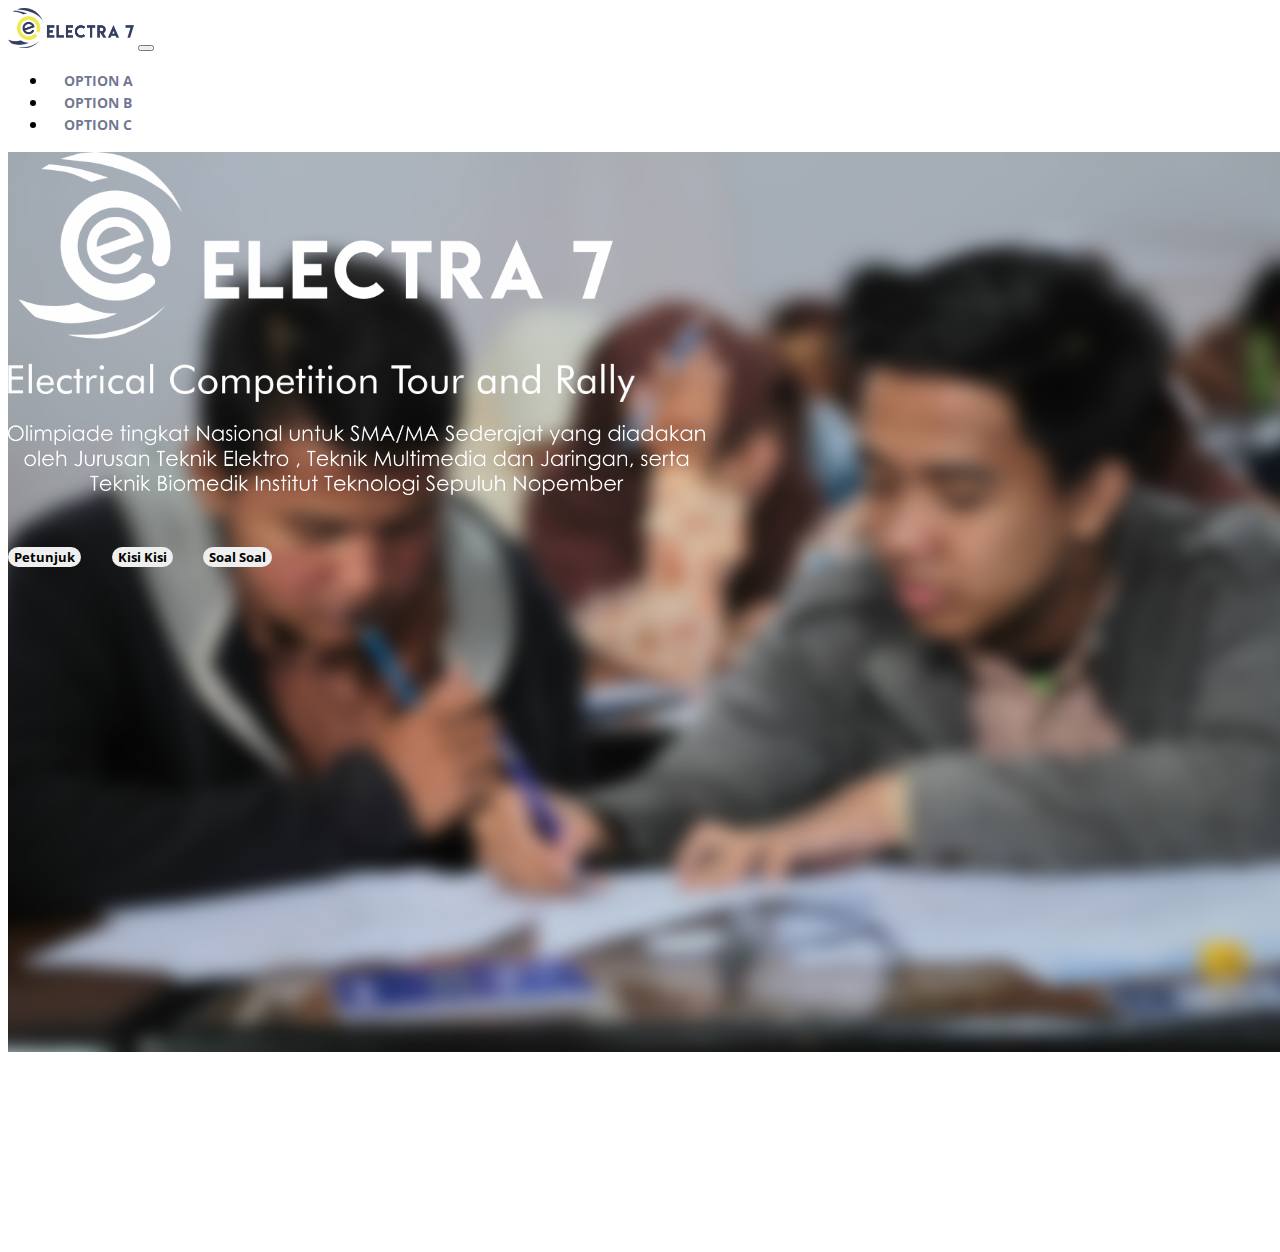
==== electra.html @ 3281caa9 "electra header doang" ====
<!DOCTYPE html>
<html lang="en">

  <head>

    <meta charset="utf-8">
    <meta name="viewport" content="width=device-width, initial-scale=1, shrink-to-fit=no">
    <meta name="description" content="">
    <meta name="author" content="">

    <title>Electra 7</title>

    <!-- Bootstrap core CSS -->
    <link href="css/bootstrap/css/bootstrap.css" rel="stylesheet">

    <!-- Custom fonts for this template -->
    <link href="css/font-awesome/css/font-awesome.min.css" rel="stylesheet" type="text/css">
    <link href='https://fonts.googleapis.com/css?family=Open+Sans:300italic,400italic,600italic,700italic,800italic,400,300,600,700,800' rel='stylesheet' type='text/css'>
    <link href='https://fonts.googleapis.com/css?family=Merriweather:400,300,300italic,400italic,700,700italic,900,900italic' rel='stylesheet' type='text/css'>
    <link href="https://fonts.googleapis.com/css?family=Roboto" rel="stylesheet">


    <!-- Plugin CSS -->
    <link href="css/magnific-popup/magnific-popup.css" rel="stylesheet">

    <!-- Custom styles for this template -->
    <link href="css/creative.css" rel="stylesheet">
    <link href="css/buttons.css" rel="stylesheet">


    <!-- CSS BUAT EVENTS CARD -->
    <link rel="stylesheet" type="text/css" href="css/eventscard.css">
    <link rel="stylesheet" type="text/css" href="css/imagehover.css">

    <!-- CSS BUAT CAROUSEL TESTIMONI -->
    <link rel="stylesheet" type="text/css" href="css/testimoni/testimoni.css">
    <link rel="stylesheet" href="//maxcdn.bootstrapcdn.com/font-awesome/4.1.0/css/font-awesome.min.css">
  </head>

  <body id="page-top">
   

    <!-- Navigation -->
    <nav class="navbar navbar-expand-lg navbar-light" id="mainNavelect">
      <div class="container">
        <a class="navbar-brand js-scroll-trigger" href="#page-top"><img src="img/electra-lg.png" style="height: 40px;"></a>
        <button class="navbar-toggler navbar-toggler-right" type="button" data-toggle="collapse" data-target="#navbarResponsive" aria-controls="navbarResponsive" aria-expanded="false" aria-label="Toggle navigation">
          <span class="navbar-toggler-icon"></span>
        </button>
        <div class="collapse navbar-collapse" id="navbarResponsive">
          <ul class="navbar-nav ml-auto">
            <li class="nav-item">
              <a class="nav-link js-scroll-trigger" href="#page-top">Option A</a>
            </li>
            <li class="nav-item">
              <a class="nav-link js-scroll-trigger" href="#section01">Option B</a>
            </li>
            <li class="nav-item">
              <a class="nav-link js-scroll-trigger" href="#section02">Option C</a>
            </li>
          </ul>
        </div>
      </div>
    </nav>

    <header class="mastheadelect text-center text-white d-flex cd-section" id="section01">
      <div class="my-auto">
        <div class="row">

          <div class="col-lg-10 mx-auto">
            <img src="img/electra-hd.png" style="height: 250px;">
          </div>
          <div class="col-lg-10 mx-auto">
            <br>
            <img src="img/electra-text.png" style="height: 70px; margin-bottom: 3em;">
            <br>
          </div>
          <div class="col-lg-10 mx-auto">
            <a href="#section02"><button type="button" class="btn btn-info" style="margin-right: 2em">Petunjuk</button></a>
            <a href="#section02"><button type="button" class="btn btn-info" style="margin-right: 2em">Kisi Kisi</button></a>
            <a href="#section02"><button type="button" class="btn btn-info">Soal Soal</button></a>
          </div>
        </div>
      </div>
    </header>

    <section>
        
    </section>


    

<div></div>

    <!-- Bootstrap core JavaScript -->
    <script src="css/bootstrap/js/bootstrap.js"></script>

    <!-- Plugin JavaScript -->
    

    <!-- Custom scripts for this template -->
    <script src="js/creative.min.js"></script>

    <!-- SCRIPT FOR DROPDOWN LOGIN-->
    <script src="https://ajax.googleapis.com/ajax/libs/jquery/3.2.1/jquery.min.js"></script>
     <script src='http://cdnjs.cloudflare.com/ajax/libs/jquery/2.1.3/jquery.min.js'></script>

    

  </body>

</html>
---- css/creative.css ----
/*!
 * Start Bootstrap - Creative v4.0.0-beta.2 (https://startbootstrap.com/template-overviews/creative)
 * Copyright 2013-2017 Start Bootstrap
 * Licensed under MIT (https://github.com/BlackrockDigital/startbootstrap-creative/blob/master/LICENSE)
 */
body,
html {
  width: 100%;
  height: 100%; }

body {
  font-family: 'Roboto', sans-serif; }

hr {
  max-width: 150px;
  border-width: 3px;
  border-color: #F05F40; }

hr.light {
  border-color: #fff; }

hr.biru {
  max-width: 250px;
  border-color: #383395; }

a {
  color: #F05F40;
  -webkit-transition: all 0.2s;
  -moz-transition: all 0.2s;
  transition: all 0.2s; }
  a:hover {
    color: #f05f40; }

h1,
h2,
h3,
h4,
h5,
h6 {
  font-family: 'Roboto', sans-serif; }


.spacing{
  line-height: 150%;
}


.bluebox {
  padding: 20px;
  background-color: : blue;
  -webkit-mask-image: -webkit-gradient(linear, left, right, from (rgba(0,0,0,1)), to (rgba(0,0,0,0)));
}

.whitebox {
  height: 150px;
  padding: 20px;
  background-color: white;
  border-radius: 20px;
  color: black;
  box-shadow: 0px 10px 30px rgba(0, 0, 0, 0.8);
}

.vid-border{
  position: relative;
  height: 480px;
  width: 570px;
  border-width: 5px;
  border-color: #CB3095;
  border-style: solid;
  overflow: hidden;
}
#vid {
  position: absolute;
  top:-5px;
  left:-5px;
  height: 480px;
  width: 570px;
}

.theme{
    padding-top: 10rem;
  padding-bottom: calc(10rem - 56px);
  background-image: url("../img/background1-3.png");
  background-position: center center;
  -webkit-background-size: cover;
  -moz-background-size: cover;
  -o-background-size: cover;
  background-size: cover; }

 @media (min-width: 992px) {
    .theme {
      height: 100vh;
      min-height: 650px;
      padding-top: 0;
      padding-bottom: 0; }
      .theme h1 {
        font-size: 3rem; } }
@media (min-width: 1200px) {
    .theme h1 {
      font-size: 4rem; } }

.theme1{
    padding-top: 10rem;
  padding-bottom: calc(10rem - 56px);
  background-image: url("../img/background1-4.png");
  background-position: center center;
  -webkit-background-size: cover;
  -moz-background-size: cover;
  -o-background-size: cover;
  background-size: cover; }

 @media (min-width: 992px) {
    .theme {
      height: 100vh;
      min-height: 650px;
      padding-top: 0;
      padding-bottom: 0; }
      .theme h1 {
        font-size: 3rem; } }
@media (min-width: 1200px) {
    .theme h1 {
      font-size: 4rem; } }

.teaser{
    padding-top: 10rem;
  padding-bottom: calc(10rem - 56px);
  background-color: #fff;
  background-position: center center;
  -webkit-background-size: cover;
  -moz-background-size: cover;
  -o-background-size: cover;
  background-size: cover; }

 @media (min-width: 992px) {
    .teaser {
      height: 100vh;
      min-height: 650px;
      padding-top: 0;
      padding-bottom: 0; }
      .teaser h1 {
        font-size: 3rem; } }
@media (min-width: 1200px) {
    .teaser h1 {
      font-size: 4rem; } }

.bg-primary {
  background-color: #fff; }

.bg-dark {
  background-color: #212529 !important; }

.text-faded {
  color: rgba(255, 255, 255, 0.7); }

.theme-text{
  font-size: 5rem;
}

section {
  padding: 8rem 0; }

.section-heading {
  margin-top: 0; }

::-moz-selection {
  color: #fff;
  background: #212529;
  text-shadow: none; }

::selection {
  color: #fff;
  background: #212529;
  text-shadow: none; }

img::selection {
  color: #fff;
  background: transparent; }

img::-moz-selection {
  color: #fff;
  background: transparent; }

body {
  -webkit-tap-highlight-color: #212529; }

#mainNav {
  border-bottom: 1px solid rgba(0,0,128, 0.1);
  background: #000080;
  font-family: 'Open Sans', 'Helvetica Neue', Arial, sans-serif;
  -webkit-transition: all 0.2s;
  -moz-transition: all 0.2s;
  transition: all 0.2s; }
  #mainNav .navbar-brand {
    font-weight: 700;
    text-transform: uppercase;
    color: #33CCFF;
    font-family: 'Open Sans', 'Helvetica Neue', Arial, sans-serif; }
    #mainNav .navbar-brand:focus, #mainNav .navbar-brand:hover {
      color: #33CCFF; }
  #mainNav .navbar-nav > li.nav-item > a.nav-link,
  #mainNav .navbar-nav > li.nav-item > a.nav-link:focus {
    font-size: .9rem;
    font-weight: 700;
    text-transform: uppercase;
    color: #212529; }
    #mainNav .navbar-nav > li.nav-item > a.nav-link:hover,
    #mainNav .navbar-nav > li.nav-item > a.nav-link:focus:hover {
      color: #33CCFF; }
    #mainNav .navbar-nav > li.nav-item > a.nav-link.active,
    #mainNav .navbar-nav > li.nav-item > a.nav-link:focus.active {
      color: #33CCFF !important;
      background-color: #000080; }
      #mainNav .navbar-nav > li.nav-item > a.nav-link.active:hover,
      #mainNav .navbar-nav > li.nav-item > a.nav-link:focus.active:hover {
        background-color: #000080; }
  @media (min-width: 992px) {
    #mainNav {
      border-color: #000080;
      background-color: #000080; }
      #mainNav .navbar-brand {
        color: rgba(255, 255, 255, 0.7); }
        #mainNav .navbar-brand:focus, #mainNav .navbar-brand:hover {
          color: #fff; }
      #mainNav .navbar-nav > li.nav-item > a.nav-link {
        padding: 0.5rem 1rem; }
      #mainNav .navbar-nav > li.nav-item > a.nav-link,
      #mainNav .navbar-nav > li.nav-item > a.nav-link:focus {
        color: rgba(255, 255, 255, 0.7); }
        #mainNav .navbar-nav > li.nav-item > a.nav-link:hover,
        #mainNav .navbar-nav > li.nav-item > a.nav-link:focus:hover {
          color: #33CCFF; }
      #mainNav.navbar-shrink {
        border-bottom: 3px solid rgba(51, 204, 255, 1);
        background-color: #30418F; }
        #mainNav.navbar-shrink .navbar-brand {
          color: #33CCFF; }
          #mainNav.navbar-shrink .navbar-brand:focus, #mainNav.navbar-shrink .navbar-brand:hover {
            color: #33CCFF; }
        #mainNav.navbar-shrink .navbar-nav > li.nav-item > a.nav-link,
        #mainNav.navbar-shrink .navbar-nav > li.nav-item > a.nav-link:focus {
          color: #fff; }
          #mainNav.navbar-shrink .navbar-nav > li.nav-item > a.nav-link:hover,
          #mainNav.navbar-shrink .navbar-nav > li.nav-item > a.nav-link:focus:hover {
            color: #33CCFF; } }

#mainNavelect {
  border-bottom: 1px solid rgba(0,0,128, 0.1);
  background: #ffffff;
  font-family: 'Open Sans', 'Helvetica Neue', Arial, sans-serif;
  -webkit-transition: all 0.2s;
  -moz-transition: all 0.2s;
  transition: all 0.2s; }
  #mainNavelect .navbar-brand {
    font-weight: 700;
    text-transform: uppercase;
    color: #333C61;
    font-family: 'Open Sans', 'Helvetica Neue', Arial, sans-serif; }
    #mainNavelect .navbar-brand:focus, #mainNavelect .navbar-brand:hover {
      color: #333C61; }
  #mainNavelect .navbar-nav > li.nav-item > a.nav-link,
  #mainNavelect .navbar-nav > li.nav-item > a.nav-link:focus {
    font-size: .9rem;
    font-weight: 700;
    text-transform: uppercase;
    color: #212529; }
    #mainNavelect .navbar-nav > li.nav-item > a.nav-link:hover,
    #mainNavelect .navbar-nav > li.nav-item > a.nav-link:focus:hover {
      color: #333C61; }
    #mainNavelect .navbar-nav > li.nav-item > a.nav-link.active,
    #mainNavelect .navbar-nav > li.nav-item > a.nav-link:focus.active {
      color: #333C61 !important;
      background-color: #ffffff; }
      #mainNavelect .navbar-nav > li.nav-item > a.nav-link.active:hover,
      #mainNavelect .navbar-nav > li.nav-item > a.nav-link:focus.active:hover {
        background-color: #ffffff
        opacity: 1; }
  @media (min-width: 992px) {
    #mainNavelect {
      border-color: #ffffff;
      background-color: #ffffff}
      #mainNavelect .navbar-brand {
        color: rgba(51, 60, 97, 0.7); }
        #mainNavelect .navbar-brand:focus, #mainNav .navbar-brand:hover {
          color: #333C61; }
      #mainNavelect .navbar-nav > li.nav-item > a.nav-link {
        padding: 0.5rem 1rem; }
      #mainNavelect .navbar-nav > li.nav-item > a.nav-link,
      #mainNavelect .navbar-nav > li.nav-item > a.nav-link:focus {
        color: rgba(51, 60, 97, 0.7); }
        #mainNavelect .navbar-nav > li.nav-item > a.nav-link:hover,
        #mainNavelect .navbar-nav > li.nav-item > a.nav-link:focus:hover {
          color: #333C61; }
      #mainNavelect.navbar-shrink {
        border-bottom: 3px solid rgba(51, 204, 255, 1);
        background-color: #ffffff;}
        #mainNavelect.navbar-shrink .navbar-brand {
          color: #333C61; }
          #mainNavelect.navbar-shrink .navbar-brand:focus, #mainNavelect.navbar-shrink .navbar-brand:hover {
            color: #333C61; }
        #mainNavelect.navbar-shrink .navbar-nav > li.nav-item > a.nav-link,
        #mainNavelect.navbar-shrink .navbar-nav > li.nav-item > a.nav-link:focus {
          color: #333C61; }
          #mainNavelect.navbar-shrink .navbar-nav > li.nav-item > a.nav-link:hover,
          #mainNavelect.navbar-shrink .navbar-nav > li.nav-item > a.nav-link:focus:hover {
            color: #333C61; } }

header.masthead {
  padding-top: 10rem;
  padding-bottom: calc(10rem - 56px);
  background-image: url("../img/background1.png");
  background-position: center center;
  -webkit-background-size: cover;
  -moz-background-size: cover;
  -o-background-size: cover;
  background-size: cover; }
  header.masthead hr {
    margin-top: 30px;
    margin-bottom: 30px; }
  header.masthead h1 {
    font-size: 2rem; }
  header.masthead p {
    font-weight: 300; }
  @media (min-width: 768px) {
    header.masthead p {
      font-size: 1.15rem; } }
  @media (min-width: 992px) {
    header.masthead {
      height: 100vh;
      min-height: 650px;
      padding-top: 0;
      padding-bottom: 0; }
      header.masthead h1 {
        font-size: 3rem; } }
  @media (min-width: 1200px) {
    header.masthead h1 {
      font-size: 4rem; } }

header.mastheadelect {
  padding-top: 10rem;
  padding-bottom: calc(10rem - 56px);
  background-image: url("../img/electra-bg.png");
  background-position: center center;
  -webkit-background-size: cover;
  -moz-background-size: cover;
  -o-background-size: cover;
  background-size: cover; }
  header.mastheadelect hr {
    margin-top: 30px;
    margin-bottom: 30px; }
  header.mastheadelect h1 {
    font-size: 2rem; }
  header.mastheadelect p {
    font-weight: 300; }
  @media (min-width: 768px) {
    header.mastheadelect p {
      font-size: 1.15rem; } }
  @media (min-width: 992px) {
    header.mastheadelect {
      height: 100vh;
      min-height: 650px;
      padding-top: 0;
      padding-bottom: 0; }
      header.mastheadelect h1 {
        font-size: 3rem; } }
  @media (min-width: 1200px) {
    header.mastheadelect h1 {
      font-size: 4rem; } }

.service-box {
  max-width: 400px; }

.portfolio-box {
  position: relative;
  display: block;
  max-width: 650px;
  margin: 0 auto; }
  .portfolio-box .portfolio-box-caption {
    position: absolute;
    bottom: 0;
    display: block;
    width: 100%;
    height: 100%;
    text-align: center;
    opacity: 0;
    color: #fff;
    background: rgba(240, 95, 64, 0.9);
    -webkit-transition: all 0.2s;
    -moz-transition: all 0.2s;
    transition: all 0.2s; }
    .portfolio-box .portfolio-box-caption .portfolio-box-caption-content {
      position: absolute;
      top: 50%;
      width: 100%;
      transform: translateY(-50%);
      text-align: center; }
      .portfolio-box .portfolio-box-caption .portfolio-box-caption-content .project-category,
      .portfolio-box .portfolio-box-caption .portfolio-box-caption-content .project-name {
        padding: 0 15px;
        font-family: 'Open Sans', 'Helvetica Neue', Arial, sans-serif; }
      .portfolio-box .portfolio-box-caption .portfolio-box-caption-content .project-category {
        font-size: 14px;
        font-weight: 600;
        text-transform: uppercase; }
      .portfolio-box .portfolio-box-caption .portfolio-box-caption-content .project-name {
        font-size: 18px; }
  .portfolio-box:hover .portfolio-box-caption {
    opacity: 1; }
  .portfolio-box:focus {
    outline: none; }
  @media (min-width: 768px) {
    .portfolio-box .portfolio-box-caption .portfolio-box-caption-content .project-category {
      font-size: 16px; }
    .portfolio-box .portfolio-box-caption .portfolio-box-caption-content .project-name {
      font-size: 22px; } }

.text-primary {
  color: #F05F40 !important; }

.btn {
  font-weight: 700;
  border: none;
  border-radius: 300px;
  font-family: 'Open Sans', 'Helvetica Neue', Arial, sans-serif; }

.btn-biru {
  background-color: #383395;
}

.btn-xl {
  padding: 1rem 2rem; }

.btn-primary {
  background-color: #F05F40;
  border-color: #F05F40; }
  .btn-primary:hover, .btn-primary:focus, .btn-primary:active {
    color: #fff;
    background-color: #ee4b28 !important; }
  .btn-primary:active, .btn-primary:focus {
    box-shadow: 0 0 0 0.2rem rgba(240, 95, 64, 0.5) !important; }



/*-----------------------------FOR DROPDOWN LOGIN/REGISTER-------------------------*/

#wrap {
  margin: 0 auto 30px;
}

#regbar {
  height: 67px;
  background: #34495e;
}

#navthing {
  margin-left: 50px;
}

fieldset {
  border: none;
}

.login {
  position: relative;
  width: 350px;
  display: none;
}

.arrow-up {
  width: 0;
  height: 0;
  border-left: 20px solid transparent;
  border-right: 20px solid transparent;
  border-bottom: 15px solid #ECF0F1;
  left: 10%;
  position: absolute;
  top: -10px;
}

.formholder {
  background: #ecf0f1;
  width: 350px;
  border-radius: 5px;
  padding-top: 5px;
}
.formholder input[type="email"], .formholder input[type="password"] {
  padding: 7px 5px;
  margin: 10px 0;
  width: 96%;
  display: block;
  font-size: 18px;
  border-radius: 5px;
  border: none;
  -webkit-transition: 0.3s linear;
  -moz-transition: 0.3s linear;
  -o-transition: 0.3s linear;
  transition: 0.3s linear;
}
.formholder input[type="email"]:focus, .formholder input[type="password"]:focus {
  outline: none;
  box-shadow: 0 0 1px 1px #1abc9c;
}
.formholder input[type="submit"] {
  background: #1abc9c;
  padding: 10px;
  font-size: 20px;
  display: block;
  width: 100%;
  border: none;
  color: #fff;
  border-radius: 5px;
}
.formholder input[type="submit"]:hover {
  background: #1bc6a4;
}

.randompad {
  padding: 10px;
}

a {
  color: #ecf0f1;
  text-decoration: none;
}
a:hover {
  color: #1abc9c;
}
---- css/imagehover.css ----
@charset "UTF-8";
/*!
 * ImageHover.css - http://www.imagehover.io
 * Version 1.0
 * Author: Ciarán Walsh

 * Made available under a MIT License:
 * http://www.opensource.org/licenses/mit-license.php

 */
[class^='imghvr-'], [class*=' imghvr-'] {
    position: relative;
    display: inline-block;
    margin: 0;
    max-width: 100%;
    background-color: #ffffff;
    color: #000000;
    overflow: hidden;
    -webkit-backface-visibility: hidden;
    backface-visibility: hidden;
    -moz-osx-font-smoothing: grayscale;
    -webkit-transform: translateZ(0);
    -moz-transform: translateZ(0);
    -ms-transform: translateZ(0);
    -o-transform: translateZ(0);
    transform: translateZ(0);
}

[class^='imghvr-'] > img, [class*=' imghvr-'] > img {
    vertical-align: top;
    max-width: 100%;
}

[class^='imghvr-'] figcaption, [class*=' imghvr-'] figcaption {
    background-color: #ffffff;
    padding: 30px;
    position: absolute;
    top: 0;
    bottom: 0;
    left: 0;
    right: 0;
    color: black;
}

[class^='imghvr-'] figcaption h1, [class^='imghvr-'] figcaption h2, [class^='imghvr-'] figcaption h3, [class^='imghvr-'] figcaption h4, [class^='imghvr-'] figcaption h5, [class^='imghvr-'] figcaption h6, [class*=' imghvr-'] figcaption h1, [class*=' imghvr-'] figcaption h2, [class*=' imghvr-'] figcaption h3, [class*=' imghvr-'] figcaption h4, [class*=' imghvr-'] figcaption h5, [class*=' imghvr-'] figcaption h6 {
    color: black;
    text-decoration-color: black;
}

[class^='imghvr-'] a, [class*=' imghvr-'] a {
    position: absolute;
    top: 0;
    bottom: 0;
    left: 0;
    right: 0;
    z-index: 1;
}

[class^='imghvr-'], [class*=' imghvr-'], [class^='imghvr-']:before,
[class^='imghvr-']:after, [class*=' imghvr-']:before, [class*=' imghvr-']:after,
[class^='imghvr-'] *, [class*=' imghvr-'] *, [class^='imghvr-'] *:before,
[class^='imghvr-'] *:after, [class*=' imghvr-'] *:before, [class*=' imghvr-'] *:after {
    box-sizing: border-box;
    -webkit-transition: all 0.35s ease;
    -moz-transition: all 0.35s ease;
    transition: all 0.35s ease;
}

/* imghvr-fade-*
   ----------------------------- */
[class^='imghvr-fade'] figcaption, [class*=' imghvr-fade'] figcaption {
    opacity: 0;
    background-color: white;
}

[class^='imghvr-fade']:hover > img, [class*=' imghvr-fade']:hover > img {
    opacity: 0;
    background-color: white;
}

[class^='imghvr-fade']:hover figcaption, [class*=' imghvr-fade']:hover figcaption {
    opacity: 1;
    background-color: white;
}

[class^='imghvr-fade']:hover > img, [class^='imghvr-fade']:hover figcaption, [class*=' imghvr-fade']:hover > img, [class*=' imghvr-fade']:hover figcaption {
    -webkit-transform: translate(0, 0);
    -moz-transform: translate(0, 0);
    -ms-transform: translate(0, 0);
    -o-transform: translate(0, 0);
    transform: translate(0, 0);
}

/* imghvr-fade
   ----------------------------- */
/* imghvr-fade-in-up
   ----------------------------- */
.imghvr-fade-in-up figcaption {
    -webkit-transform: translate(0, 15%);
    -moz-transform: translate(0, 15%);
    -ms-transform: translate(0, 15%);
    -o-transform: translate(0, 15%);
    transform: translate(0, 15%);
}

/* imghvr-fade-in-down
   ----------------------------- */
.imghvr-fade-in-down figcaption {
    -webkit-transform: translate(0, -15%);
    -moz-transform: translate(0, -15%);
    -ms-transform: translate(0, -15%);
    -o-transform: translate(0, -15%);
    transform: translate(0, -15%);
}

/* imghvr-fade-in-left
   ----------------------------- */
.imghvr-fade-in-left figcaption {
    -webkit-transform: translate(-15%, 0);
    -moz-transform: translate(-15%, 0);
    -ms-transform: translate(-15%, 0);
    -o-transform: translate(-15%, 0);
    transform: translate(-15%, 0);
}

/* imghvr-fade-in-right
   ----------------------------- */
.imghvr-fade-in-right figcaption {
    -webkit-transform: translate(15%, 0);
    -moz-transform: translate(15%, 0);
    -ms-transform: translate(15%, 0);
    -o-transform: translate(15%, 0);
    transform: translate(15%, 0);
}

/* imghvr-push-*
   ----------------------------- */
[class^='imghvr-push-']:hover figcaption, [class*=' imghvr-push-']:hover figcaption {
    -webkit-transform: translate(0, 0);
    -moz-transform: translate(0, 0);
    -ms-transform: translate(0, 0);
    -o-transform: translate(0, 0);
    transform: translate(0, 0);
}

/* imghvr-push-up
   ----------------------------- */
.imghvr-push-up figcaption {
    -webkit-transform: translateY(100%);
    -moz-transform: translateY(100%);
    -ms-transform: translateY(100%);
    -o-transform: translateY(100%);
    transform: translateY(100%);
}

.imghvr-push-up:hover > img {
    -webkit-transform: translateY(-100%);
    -moz-transform: translateY(-100%);
    -ms-transform: translateY(-100%);
    -o-transform: translateY(-100%);
    transform: translateY(-100%);
}

/* imghvr-push-down
   ----------------------------- */
.imghvr-push-down figcaption {
    -webkit-transform: translateY(-100%);
    -moz-transform: translateY(-100%);
    -ms-transform: translateY(-100%);
    -o-transform: translateY(-100%);
    transform: translateY(-100%);
}

.imghvr-push-down:hover > img {
    -webkit-transform: translateY(100%);
    -moz-transform: translateY(100%);
    -ms-transform: translateY(100%);
    -o-transform: translateY(100%);
    transform: translateY(100%);
}

/* imghvr-push-left
   ----------------------------- */
.imghvr-push-left figcaption {
    -webkit-transform: translateX(100%);
    -moz-transform: translateX(100%);
    -ms-transform: translateX(100%);
    -o-transform: translateX(100%);
    transform: translateX(100%);
}

.imghvr-push-left:hover > img {
    -webkit-transform: translateX(-100%);
    -moz-transform: translateX(-100%);
    -ms-transform: translateX(-100%);
    -o-transform: translateX(-100%);
    transform: translateX(-100%);
}

/* imghvr-push--right
   ----------------------------- */
.imghvr-push-right figcaption {
    -webkit-transform: translateX(-100%);
    -moz-transform: translateX(-100%);
    -ms-transform: translateX(-100%);
    -o-transform: translateX(-100%);
    transform: translateX(-100%);
}

.imghvr-push-right:hover > img {
    -webkit-transform: translateX(100%);
    -moz-transform: translateX(100%);
    -ms-transform: translateX(100%);
    -o-transform: translateX(100%);
    transform: translateX(100%);
}

/* imghvr-slide-*
   ----------------------------- */
[class^='imghvr-slide-']:hover figcaption, [class*=' imghvr-slide-']:hover figcaption {
    -webkit-transform: translate(0, 0);
    -moz-transform: translate(0, 0);
    -ms-transform: translate(0, 0);
    -o-transform: translate(0, 0);
    transform: translate(0, 0);
}

/* imghvr-slide-up
   ----------------------------- */
.imghvr-slide-up figcaption {
    -webkit-transform: translateY(100%);
    -moz-transform: translateY(100%);
    -ms-transform: translateY(100%);
    -o-transform: translateY(100%);
    transform: translateY(100%);
}

/* imghvr-slide-down
   ----------------------------- */
.imghvr-slide-down figcaption {
    -webkit-transform: translateY(-100%);
    -moz-transform: translateY(-100%);
    -ms-transform: translateY(-100%);
    -o-transform: translateY(-100%);
    transform: translateY(-100%);
}

/* imghvr-slide-left
   ----------------------------- */
.imghvr-slide-left figcaption {
    -webkit-transform: translateX(100%);
    -moz-transform: translateX(100%);
    -ms-transform: translateX(100%);
    -o-transform: translateX(100%);
    transform: translateX(100%);
}

/* imghvr-slide-right
   ----------------------------- */
.imghvr-slide-right figcaption {
    -webkit-transform: translateX(-100%);
    -moz-transform: translateX(-100%);
    -ms-transform: translateX(-100%);
    -o-transform: translateX(-100%);
    transform: translateX(-100%);
}

/* imghvr-slide-top-left
   ----------------------------- */
.imghvr-slide-top-left figcaption {
    -webkit-transform: translate(-100%, -100%);
    -moz-transform: translate(-100%, -100%);
    -ms-transform: translate(-100%, -100%);
    -o-transform: translate(-100%, -100%);
    transform: translate(-100%, -100%);
}

/* imghvr-slide-top-right
   ----------------------------- */
.imghvr-slide-top-right figcaption {
    -webkit-transform: translate(100%, -100%);
    -moz-transform: translate(100%, -100%);
    -ms-transform: translate(100%, -100%);
    -o-transform: translate(100%, -100%);
    transform: translate(100%, -100%);
}

/* imghvr-slide-bottom-left
   ----------------------------- */
.imghvr-slide-bottom-left figcaption {
    -webkit-transform: translate(-100%, 100%);
    -moz-transform: translate(-100%, 100%);
    -ms-transform: translate(-100%, 100%);
    -o-transform: translate(-100%, 100%);
    transform: translate(-100%, 100%);
}

/* imghvr-slide-bottom-right
   ----------------------------- */
.imghvr-slide-bottom-right figcaption {
    -webkit-transform: translate(100%, 100%);
    -moz-transform: translate(100%, 100%);
    -ms-transform: translate(100%, 100%);
    -o-transform: translate(100%, 100%);
    transform: translate(100%, 100%);
}

/* imghvr-reveal-*
   ----------------------------- */
[class^='imghvr-reveal-']:before, [class*=' imghvr-reveal-']:before {
    position: absolute;
    top: 0;
    bottom: 0;
    left: 0;
    right: 0;
    content: '';
    background-color: #135796;
}

[class^='imghvr-reveal-'] figcaption, [class*=' imghvr-reveal-'] figcaption {
    opacity: 0;
}

[class^='imghvr-reveal-']:hover:before, [class*=' imghvr-reveal-']:hover:before {
    -webkit-transform: translate(0, 0);
    -moz-transform: translate(0, 0);
    -ms-transform: translate(0, 0);
    -o-transform: translate(0, 0);
    transform: translate(0, 0);
}

[class^='imghvr-reveal-']:hover figcaption, [class*=' imghvr-reveal-']:hover figcaption {
    opacity: 1;
    -webkit-transition-delay: 0.21s;
    -moz-transition-delay: 0.21s;
    transition-delay: 0.21s;
}

/* imghvr-reveal-up
   ----------------------------- */
.imghvr-reveal-up:before {
    -webkit-transform: translateY(100%);
    -moz-transform: translateY(100%);
    -ms-transform: translateY(100%);
    -o-transform: translateY(100%);
    transform: translateY(100%);
}

/* imghvr-reveal-down
   ----------------------------- */
.imghvr-reveal-down:before {
    -webkit-transform: translateY(-100%);
    -moz-transform: translateY(-100%);
    -ms-transform: translateY(-100%);
    -o-transform: translateY(-100%);
    transform: translateY(-100%);
}

/* imghvr-reveal-left
   ----------------------------- */
.imghvr-reveal-left:before {
    -webkit-transform: translateX(100%);
    -moz-transform: translateX(100%);
    -ms-transform: translateX(100%);
    -o-transform: translateX(100%);
    transform: translateX(100%);
}

/* imghvr-reveal-right
   ----------------------------- */
.imghvr-reveal-right:before {
    -webkit-transform: translateX(-100%);
    -moz-transform: translateX(-100%);
    -ms-transform: translateX(-100%);
    -o-transform: translateX(-100%);
    transform: translateX(-100%);
}

/* imghvr-reveal-top-left
   ----------------------------- */
.imghvr-reveal-top-left:before {
    -webkit-transform: translate(-100%, -100%);
    -moz-transform: translate(-100%, -100%);
    -ms-transform: translate(-100%, -100%);
    -o-transform: translate(-100%, -100%);
    transform: translate(-100%, -100%);
}

/* imghvr-reveal-top-right
   ----------------------------- */
.imghvr-reveal-top-right:before {
    -webkit-transform: translate(100%, -100%);
    -moz-transform: translate(100%, -100%);
    -ms-transform: translate(100%, -100%);
    -o-transform: translate(100%, -100%);
    transform: translate(100%, -100%);
}

/* imghvr-reveal-bottom-left
   ----------------------------- */
.imghvr-reveal-bottom-left:before {
    -webkit-transform: translate(-100%, 100%);
    -moz-transform: translate(-100%, 100%);
    -ms-transform: translate(-100%, 100%);
    -o-transform: translate(-100%, 100%);
    transform: translate(-100%, 100%);
}

/* imghvr-reveal-bottom-right
   ----------------------------- */
.imghvr-reveal-bottom-right:before {
    -webkit-transform: translate(100%, 100%);
    -moz-transform: translate(100%, 100%);
    -ms-transform: translate(100%, 100%);
    -o-transform: translate(100%, 100%);
    transform: translate(100%, 100%);
}

/* imghvr-hinge-*
   ----------------------------- */
[class^='imghvr-hinge-'], [class*=' imghvr-hinge-'] {
    -webkit-perspective: 50em;
    -moz-perspective: 50em;
    perspective: 50em;
}

[class^='imghvr-hinge-'] figcaption, [class*=' imghvr-hinge-'] figcaption {
    opacity: 0;
    z-index: 1;
}

[class^='imghvr-hinge-']:hover img, [class*=' imghvr-hinge-']:hover img {
    opacity: 0;
}

[class^='imghvr-hinge-']:hover figcaption, [class*=' imghvr-hinge-']:hover figcaption {
    opacity: 1;
    -webkit-transition-delay: 0.21s;
    -moz-transition-delay: 0.21s;
    transition-delay: 0.21s;
}

/* imghvr-hinge-up
   ----------------------------- */
.imghvr-hinge-up img {
    -webkit-transform-origin: 50% 0%;
    -moz-transform-origin: 50% 0%;
    -ms-transform-origin: 50% 0%;
    -o-transform-origin: 50% 0%;
    transform-origin: 50% 0%;
}

.imghvr-hinge-up figcaption {
    -webkit-transform: rotateX(90deg);
    -moz-transform: rotateX(90deg);
    -ms-transform: rotateX(90deg);
    -o-transform: rotateX(90deg);
    transform: rotateX(90deg);
    -webkit-transform-origin: 50% 100%;
    -moz-transform-origin: 50% 100%;
    -ms-transform-origin: 50% 100%;
    -o-transform-origin: 50% 100%;
    transform-origin: 50% 100%;
}

.imghvr-hinge-up:hover > img {
    -webkit-transform: rotateX(-90deg);
    -moz-transform: rotateX(-90deg);
    -ms-transform: rotateX(-90deg);
    -o-transform: rotateX(-90deg);
    transform: rotateX(-90deg);
}

.imghvr-hinge-up:hover figcaption {
    -webkit-transform: rotateX(0);
    -moz-transform: rotateX(0);
    -ms-transform: rotateX(0);
    -o-transform: rotateX(0);
    transform: rotateX(0);
}

/* imghvr-hinge-down
   ----------------------------- */
.imghvr-hinge-down img {
    -webkit-transform-origin: 50% 100%;
    -moz-transform-origin: 50% 100%;
    -ms-transform-origin: 50% 100%;
    -o-transform-origin: 50% 100%;
    transform-origin: 50% 100%;
}

.imghvr-hinge-down figcaption {
    -webkit-transform: rotateX(-90deg);
    -moz-transform: rotateX(-90deg);
    -ms-transform: rotateX(-90deg);
    -o-transform: rotateX(-90deg);
    transform: rotateX(-90deg);
    -webkit-transform-origin: 50% -50%;
    -moz-transform-origin: 50% -50%;
    -ms-transform-origin: 50% -50%;
    -o-transform-origin: 50% -50%;
    transform-origin: 50% -50%;
}

.imghvr-hinge-down:hover > img {
    -webkit-transform: rotateX(90deg);
    -moz-transform: rotateX(90deg);
    -ms-transform: rotateX(90deg);
    -o-transform: rotateX(90deg);
    transform: rotateX(90deg);
    opacity: 0;
}

.imghvr-hinge-down:hover figcaption {
    -webkit-transform: rotateX(0);
    -moz-transform: rotateX(0);
    -ms-transform: rotateX(0);
    -o-transform: rotateX(0);
    transform: rotateX(0);
}

/* imghvr-hinge-left
   ----------------------------- */
.imghvr-hinge-left img {
    -webkit-transform-origin: 0% 50%;
    -moz-transform-origin: 0% 50%;
    -ms-transform-origin: 0% 50%;
    -o-transform-origin: 0% 50%;
    transform-origin: 0% 50%;
}

.imghvr-hinge-left figcaption {
    -webkit-transform: rotateY(-90deg);
    -moz-transform: rotateY(-90deg);
    -ms-transform: rotateY(-90deg);
    -o-transform: rotateY(-90deg);
    transform: rotateY(-90deg);
    -webkit-transform-origin: 100% 50%;
    -moz-transform-origin: 100% 50%;
    -ms-transform-origin: 100% 50%;
    -o-transform-origin: 100% 50%;
    transform-origin: 100% 50%;
}

.imghvr-hinge-left:hover > img {
    -webkit-transform: rotateY(90deg);
    -moz-transform: rotateY(90deg);
    -ms-transform: rotateY(90deg);
    -o-transform: rotateY(90deg);
    transform: rotateY(90deg);
}

.imghvr-hinge-left:hover figcaption {
    -webkit-transform: rotateY(0);
    -moz-transform: rotateY(0);
    -ms-transform: rotateY(0);
    -o-transform: rotateY(0);
    transform: rotateY(0);
}

/* imghvr-hinge-right
   ----------------------------- */
.imghvr-hinge-right img {
    -webkit-transform-origin: 100% 50%;
    -moz-transform-origin: 100% 50%;
    -ms-transform-origin: 100% 50%;
    -o-transform-origin: 100% 50%;
    transform-origin: 100% 50%;
}

.imghvr-hinge-right figcaption {
    -webkit-transform: rotateY(90deg);
    -moz-transform: rotateY(90deg);
    -ms-transform: rotateY(90deg);
    -o-transform: rotateY(90deg);
    transform: rotateY(90deg);
    -webkit-transform-origin: 0 50%;
    -moz-transform-origin: 0 50%;
    -ms-transform-origin: 0 50%;
    -o-transform-origin: 0 50%;
    transform-origin: 0 50%;
}

.imghvr-hinge-right:hover > img {
    -webkit-transform: rotateY(-90deg);
    -moz-transform: rotateY(-90deg);
    -ms-transform: rotateY(-90deg);
    -o-transform: rotateY(-90deg);
    transform: rotateY(-90deg);
}

.imghvr-hinge-right:hover figcaption {
    -webkit-transform: rotateY(0);
    -moz-transform: rotateY(0);
    -ms-transform: rotateY(0);
    -o-transform: rotateY(0);
    transform: rotateY(0);
}

/* imghvr-flip-*
   ----------------------------- */
[class^='imghvr-flip-'], [class*=' imghvr-flip-'] {
    -webkit-perspective: 50em;
    -moz-perspective: 50em;
    perspective: 50em;
}

[class^='imghvr-flip-'] img, [class*=' imghvr-flip-'] img {
    backface-visibility: hidden;
}

[class^='imghvr-flip-'] figcaption, [class*=' imghvr-flip-'] figcaption {
    opacity: 0;
}

[class^='imghvr-flip-']:hover > img, [class*=' imghvr-flip-']:hover > img {
    opacity: 0;
}

[class^='imghvr-flip-']:hover figcaption, [class*=' imghvr-flip-']:hover figcaption {
    opacity: 1;
    -webkit-transition-delay: 0.14s;
    -moz-transition-delay: 0.14s;
    transition-delay: 0.14s;
}

/* imghvr-flip-horiz
   ----------------------------- */
.imghvr-flip-horiz figcaption {
    -webkit-transform: rotateX(90deg);
    -moz-transform: rotateX(90deg);
    -ms-transform: rotateX(90deg);
    -o-transform: rotateX(90deg);
    transform: rotateX(90deg);
    -webkit-transform-origin: 0% 50%;
    -moz-transform-origin: 0% 50%;
    -ms-transform-origin: 0% 50%;
    -o-transform-origin: 0% 50%;
    transform-origin: 0% 50%;
}

.imghvr-flip-horiz:hover img {
    -webkit-transform: rotateX(-180deg);
    -moz-transform: rotateX(-180deg);
    -ms-transform: rotateX(-180deg);
    -o-transform: rotateX(-180deg);
    transform: rotateX(-180deg);
}

.imghvr-flip-horiz:hover figcaption {
    -webkit-transform: rotateX(0deg);
    -moz-transform: rotateX(0deg);
    -ms-transform: rotateX(0deg);
    -o-transform: rotateX(0deg);
    transform: rotateX(0deg);
}

/* imghvr-flip-vert
   ----------------------------- */
.imghvr-flip-vert figcaption {
    -webkit-transform: rotateY(90deg);
    -moz-transform: rotateY(90deg);
    -ms-transform: rotateY(90deg);
    -o-transform: rotateY(90deg);
    transform: rotateY(90deg);
    -webkit-transform-origin: 50% 0%;
    -moz-transform-origin: 50% 0%;
    -ms-transform-origin: 50% 0%;
    -o-transform-origin: 50% 0%;
    transform-origin: 50% 0%;
}

.imghvr-flip-vert:hover > img {
    -webkit-transform: rotateY(-180deg);
    -moz-transform: rotateY(-180deg);
    -ms-transform: rotateY(-180deg);
    -o-transform: rotateY(-180deg);
    transform: rotateY(-180deg);
}

.imghvr-flip-vert:hover figcaption {
    -webkit-transform: rotateY(0deg);
    -moz-transform: rotateY(0deg);
    -ms-transform: rotateY(0deg);
    -o-transform: rotateY(0deg);
    transform: rotateY(0deg);
}

/* imghvr-flip-diag-1
   ----------------------------- */
.imghvr-flip-diag-1 figcaption {
    -webkit-transform: rotate3d(1, -1, 0, 100deg);
    -moz-transform: rotate3d(1, -1, 0, 100deg);
    -ms-transform: rotate3d(1, -1, 0, 100deg);
    -o-transform: rotate3d(1, -1, 0, 100deg);
    transform: rotate3d(1, -1, 0, 100deg);
}

.imghvr-flip-diag-1:hover > img {
    -webkit-transform: rotate3d(-1, 1, 0, 100deg);
    -moz-transform: rotate3d(-1, 1, 0, 100deg);
    -ms-transform: rotate3d(-1, 1, 0, 100deg);
    -o-transform: rotate3d(-1, 1, 0, 100deg);
    transform: rotate3d(-1, 1, 0, 100deg);
}

.imghvr-flip-diag-1:hover figcaption {
    -webkit-transform: rotate3d(0, 0, 0, 0deg);
    -moz-transform: rotate3d(0, 0, 0, 0deg);
    -ms-transform: rotate3d(0, 0, 0, 0deg);
    -o-transform: rotate3d(0, 0, 0, 0deg);
    transform: rotate3d(0, 0, 0, 0deg);
}

/* imghvr-flip-diag-2
   ----------------------------- */
.imghvr-flip-diag-2 figcaption {
    -webkit-transform: rotate3d(1, 1, 0, 100deg);
    -moz-transform: rotate3d(1, 1, 0, 100deg);
    -ms-transform: rotate3d(1, 1, 0, 100deg);
    -o-transform: rotate3d(1, 1, 0, 100deg);
    transform: rotate3d(1, 1, 0, 100deg);
}

.imghvr-flip-diag-2:hover > img {
    -webkit-transform: rotate3d(-1, -1, 0, 100deg);
    -moz-transform: rotate3d(-1, -1, 0, 100deg);
    -ms-transform: rotate3d(-1, -1, 0, 100deg);
    -o-transform: rotate3d(-1, -1, 0, 100deg);
    transform: rotate3d(-1, -1, 0, 100deg);
}

.imghvr-flip-diag-2:hover figcaption {
    -webkit-transform: rotate3d(0, 0, 0, 0deg);
    -moz-transform: rotate3d(0, 0, 0, 0deg);
    -ms-transform: rotate3d(0, 0, 0, 0deg);
    -o-transform: rotate3d(0, 0, 0, 0deg);
    transform: rotate3d(0, 0, 0, 0deg);
}

/* imghvr-shutter-out-*
   ----------------------------- */
[class^='imghvr-shutter-out-']:before, [class*=' imghvr-shutter-out-']:before {
    background: #135796;
    position: absolute;
    content: '';
    -webkit-transition-delay: 0.105s;
    -moz-transition-delay: 0.105s;
    transition-delay: 0.105s;
}

[class^='imghvr-shutter-out-'] figcaption, [class*=' imghvr-shutter-out-'] figcaption {
    opacity: 0;
    -webkit-transition-delay: 0s;
    -moz-transition-delay: 0s;
    transition-delay: 0s;
}

[class^='imghvr-shutter-out-']:hover:before, [class*=' imghvr-shutter-out-']:hover:before {
    -webkit-transition-delay: 0s;
    -moz-transition-delay: 0s;
    transition-delay: 0s;
}

[class^='imghvr-shutter-out-']:hover figcaption, [class*=' imghvr-shutter-out-']:hover figcaption {
    opacity: 1;
    -webkit-transition-delay: 0.105s;
    -moz-transition-delay: 0.105s;
    transition-delay: 0.105s;
}

/* imghvr-shutter-out-horiz
   ----------------------------- */
.imghvr-shutter-out-horiz:before {
    left: 50%;
    right: 50%;
    top: 0;
    bottom: 0;
}

.imghvr-shutter-out-horiz:hover:before {
    left: 0;
    right: 0;
}

/* imghvr-shutter-out-vert
   ----------------------------- */
.imghvr-shutter-out-vert:before {
    top: 50%;
    bottom: 50%;
    left: 0;
    right: 0;
}

.imghvr-shutter-out-vert:hover:before {
    top: 0;
    bottom: 0;
}

/* imghvr-shutter-out-diag-1
   ----------------------------- */
.imghvr-shutter-out-diag-1:before {
    top: 50%;
    bottom: 50%;
    left: -35%;
    right: -35%;
    -webkit-transform: rotate(45deg);
    -moz-transform: rotate(45deg);
    -ms-transform: rotate(45deg);
    -o-transform: rotate(45deg);
    transform: rotate(45deg);
}

.imghvr-shutter-out-diag-1:hover:before {
    top: -35%;
    bottom: -35%;
}

/* imghvr-shutter-out-diag-2
   ----------------------------- */
.imghvr-shutter-out-diag-2:before {
    top: 50%;
    bottom: 50%;
    left: -35%;
    right: -35%;
    -webkit-transform: rotate(-45deg);
    -moz-transform: rotate(-45deg);
    -ms-transform: rotate(-45deg);
    -o-transform: rotate(-45deg);
    transform: rotate(-45deg);
}

.imghvr-shutter-out-diag-2:hover:before {
    top: -35%;
    bottom: -35%;
}

/* imghvr-shutter-in-*
   ----------------------------- */
[class^='imghvr-shutter-in-']:after, [class^='imghvr-shutter-in-']:before, [class*=' imghvr-shutter-in-']:after, [class*=' imghvr-shutter-in-']:before {
    background: #135796;
    position: absolute;
    content: '';
}

[class^='imghvr-shutter-in-']:after, [class*=' imghvr-shutter-in-']:after {
    top: 0;
    left: 0;
}

[class^='imghvr-shutter-in-']:before, [class*=' imghvr-shutter-in-']:before {
    right: 0;
    bottom: 0;
}

[class^='imghvr-shutter-in-'] figcaption, [class*=' imghvr-shutter-in-'] figcaption {
    opacity: 0;
    z-index: 1;
}

[class^='imghvr-shutter-in-']:hover figcaption, [class*=' imghvr-shutter-in-']:hover figcaption {
    opacity: 1;
    -webkit-transition-delay: 0.21s;
    -moz-transition-delay: 0.21s;
    transition-delay: 0.21s;
}

/* imghvr-shutter-in-horiz
   ----------------------------- */
.imghvr-shutter-in-horiz:after, .imghvr-shutter-in-horiz:before {
    width: 0;
    height: 100%;
}

.imghvr-shutter-in-horiz:hover:after, .imghvr-shutter-in-horiz:hover:before {
    width: 50%;
}

/* imghvr-shutter-in-vert
   ----------------------------- */
.imghvr-shutter-in-vert:after, .imghvr-shutter-in-vert:before {
    height: 0;
    width: 100%;
}

.imghvr-shutter-in-vert:hover:after, .imghvr-shutter-in-vert:hover:before {
    height: 50%;
}

/* imghvr-shutter-in-out-horiz
   ----------------------------- */
.imghvr-shutter-in-out-horiz:after, .imghvr-shutter-in-out-horiz:before {
    width: 0;
    height: 100%;
    opacity: 0.75;
}

.imghvr-shutter-in-out-horiz:hover:after, .imghvr-shutter-in-out-horiz:hover:before {
    width: 100%;
}

/* imghvr-shutter-in-out-vert
   ----------------------------- */
.imghvr-shutter-in-out-vert:after, .imghvr-shutter-in-out-vert:before {
    height: 0;
    width: 100%;
    opacity: 0.75;
}

.imghvr-shutter-in-out-vert:hover:after, .imghvr-shutter-in-out-vert:hover:before {
    height: 100%;
}

/* imghvr-shutter-in-out-diag-1
   ----------------------------- */
.imghvr-shutter-in-out-diag-1:after, .imghvr-shutter-in-out-diag-1:before {
    width: 200%;
    height: 200%;
    -webkit-transition: all 0.6s ease;
    -moz-transition: all 0.6s ease;
    transition: all 0.6s ease;
    opacity: 0.75;
}

.imghvr-shutter-in-out-diag-1:after {
    -webkit-transform: skew(-45deg) translateX(-150%);
    -moz-transform: skew(-45deg) translateX(-150%);
    -ms-transform: skew(-45deg) translateX(-150%);
    -o-transform: skew(-45deg) translateX(-150%);
    transform: skew(-45deg) translateX(-150%);
}

.imghvr-shutter-in-out-diag-1:before {
    -webkit-transform: skew(-45deg) translateX(150%);
    -moz-transform: skew(-45deg) translateX(150%);
    -ms-transform: skew(-45deg) translateX(150%);
    -o-transform: skew(-45deg) translateX(150%);
    transform: skew(-45deg) translateX(150%);
}

.imghvr-shutter-in-out-diag-1:hover:after {
    -webkit-transform: skew(-45deg) translateX(-50%);
    -moz-transform: skew(-45deg) translateX(-50%);
    -ms-transform: skew(-45deg) translateX(-50%);
    -o-transform: skew(-45deg) translateX(-50%);
    transform: skew(-45deg) translateX(-50%);
}

.imghvr-shutter-in-out-diag-1:hover:before {
    -webkit-transform: skew(-45deg) translateX(50%);
    -moz-transform: skew(-45deg) translateX(50%);
    -ms-transform: skew(-45deg) translateX(50%);
    -o-transform: skew(-45deg) translateX(50%);
    transform: skew(-45deg) translateX(50%);
}

/* imghvr-shutter-in-out-diag-2
   ----------------------------- */
.imghvr-shutter-in-out-diag-2:after, .imghvr-shutter-in-out-diag-2:before {
    width: 200%;
    height: 200%;
    -webkit-transition: all 0.6s ease;
    -moz-transition: all 0.6s ease;
    transition: all 0.6s ease;
    opacity: 0.75;
}

.imghvr-shutter-in-out-diag-2:after {
    -webkit-transform: skew(45deg) translateX(-100%);
    -moz-transform: skew(45deg) translateX(-100%);
    -ms-transform: skew(45deg) translateX(-100%);
    -o-transform: skew(45deg) translateX(-100%);
    transform: skew(45deg) translateX(-100%);
}

.imghvr-shutter-in-out-diag-2:before {
    -webkit-transform: skew(45deg) translateX(100%);
    -moz-transform: skew(45deg) translateX(100%);
    -ms-transform: skew(45deg) translateX(100%);
    -o-transform: skew(45deg) translateX(100%);
    transform: skew(45deg) translateX(100%);
}

.imghvr-shutter-in-out-diag-2:hover:after {
    -webkit-transform: skew(45deg) translateX(0%);
    -moz-transform: skew(45deg) translateX(0%);
    -ms-transform: skew(45deg) translateX(0%);
    -o-transform: skew(45deg) translateX(0%);
    transform: skew(45deg) translateX(0%);
}

.imghvr-shutter-in-out-diag-2:hover:before {
    -webkit-transform: skew(45deg) translateX(0%);
    -moz-transform: skew(45deg) translateX(0%);
    -ms-transform: skew(45deg) translateX(0%);
    -o-transform: skew(45deg) translateX(0%);
    transform: skew(45deg) translateX(0%);
}

/* imghvr-fold*
   ----------------------------- */
[class^='imghvr-fold'], [class*=' imghvr-fold'] {
    -webkit-perspective: 50em;
    -moz-perspective: 50em;
    perspective: 50em;
}

[class^='imghvr-fold'] img, [class*=' imghvr-fold'] img {
    -webkit-transform-origin: 50% 0%;
    -moz-transform-origin: 50% 0%;
    -ms-transform-origin: 50% 0%;
    -o-transform-origin: 50% 0%;
    transform-origin: 50% 0%;
}

[class^='imghvr-fold'] figcaption, [class*=' imghvr-fold'] figcaption {
    z-index: 1;
    opacity: 0;
}

[class^='imghvr-fold']:hover > img, [class*=' imghvr-fold']:hover > img {
    opacity: 0;
    -webkit-transition-delay: 0;
    -moz-transition-delay: 0;
    transition-delay: 0;
}

[class^='imghvr-fold']:hover figcaption, [class*=' imghvr-fold']:hover figcaption {
    -webkit-transform: rotateX(0) translate3d(0, 0%, 0) scale(1);
    -moz-transform: rotateX(0) translate3d(0, 0%, 0) scale(1);
    -ms-transform: rotateX(0) translate3d(0, 0%, 0) scale(1);
    -o-transform: rotateX(0) translate3d(0, 0%, 0) scale(1);
    transform: rotateX(0) translate3d(0, 0%, 0) scale(1);
    opacity: 1;
    -webkit-transition-delay: 0.21s;
    -moz-transition-delay: 0.21s;
    transition-delay: 0.21s;
}

/* imghvr-fold-up
   ----------------------------- */
.imghvr-fold-up > img {
    -webkit-transform-origin: 50% 0%;
    -moz-transform-origin: 50% 0%;
    -ms-transform-origin: 50% 0%;
    -o-transform-origin: 50% 0%;
    transform-origin: 50% 0%;
}

.imghvr-fold-up figcaption {
    -webkit-transform: rotateX(-90deg) translate3d(0%, -50%, 0) scale(0.6);
    -moz-transform: rotateX(-90deg) translate3d(0%, -50%, 0) scale(0.6);
    -ms-transform: rotateX(-90deg) translate3d(0%, -50%, 0) scale(0.6);
    -o-transform: rotateX(-90deg) translate3d(0%, -50%, 0) scale(0.6);
    transform: rotateX(-90deg) translate3d(0%, -50%, 0) scale(0.6);
    -webkit-transform-origin: 50% 100%;
    -moz-transform-origin: 50% 100%;
    -ms-transform-origin: 50% 100%;
    -o-transform-origin: 50% 100%;
    transform-origin: 50% 100%;
}

.imghvr-fold-up:hover > img {
    -webkit-transform: rotateX(90deg) scale(0.6) translateY(50%);
    -moz-transform: rotateX(90deg) scale(0.6) translateY(50%);
    -ms-transform: rotateX(90deg) scale(0.6) translateY(50%);
    -o-transform: rotateX(90deg) scale(0.6) translateY(50%);
    transform: rotateX(90deg) scale(0.6) translateY(50%);
}

/* imghvr-fold-down
   ----------------------------- */
.imghvr-fold-down > img {
    -webkit-transform-origin: 50% 100%;
    -moz-transform-origin: 50% 100%;
    -ms-transform-origin: 50% 100%;
    -o-transform-origin: 50% 100%;
    transform-origin: 50% 100%;
}

.imghvr-fold-down figcaption {
    -webkit-transform: rotateX(90deg) translate3d(0%, 50%, 0) scale(0.6);
    -moz-transform: rotateX(90deg) translate3d(0%, 50%, 0) scale(0.6);
    -ms-transform: rotateX(90deg) translate3d(0%, 50%, 0) scale(0.6);
    -o-transform: rotateX(90deg) translate3d(0%, 50%, 0) scale(0.6);
    transform: rotateX(90deg) translate3d(0%, 50%, 0) scale(0.6);
    -webkit-transform-origin: 50% 0%;
    -moz-transform-origin: 50% 0%;
    -ms-transform-origin: 50% 0%;
    -o-transform-origin: 50% 0%;
    transform-origin: 50% 0%;
}

.imghvr-fold-down:hover > img {
    -webkit-transform: rotateX(-90deg) scale(0.6) translateY(-50%);
    -moz-transform: rotateX(-90deg) scale(0.6) translateY(-50%);
    -ms-transform: rotateX(-90deg) scale(0.6) translateY(-50%);
    -o-transform: rotateX(-90deg) scale(0.6) translateY(-50%);
    transform: rotateX(-90deg) scale(0.6) translateY(-50%);
}

/* imghvr-fold-left
   ----------------------------- */
.imghvr-fold-left > img {
    -webkit-transform-origin: 0% 50%;
    -moz-transform-origin: 0% 50%;
    -ms-transform-origin: 0% 50%;
    -o-transform-origin: 0% 50%;
    transform-origin: 0% 50%;
}

.imghvr-fold-left figcaption {
    -webkit-transform: rotateY(90deg) translate3d(-50%, 0%, 0) scale(0.6);
    -moz-transform: rotateY(90deg) translate3d(-50%, 0%, 0) scale(0.6);
    -ms-transform: rotateY(90deg) translate3d(-50%, 0%, 0) scale(0.6);
    -o-transform: rotateY(90deg) translate3d(-50%, 0%, 0) scale(0.6);
    transform: rotateY(90deg) translate3d(-50%, 0%, 0) scale(0.6);
    -webkit-transform-origin: 100% 50%;
    -moz-transform-origin: 100% 50%;
    -ms-transform-origin: 100% 50%;
    -o-transform-origin: 100% 50%;
    transform-origin: 100% 50%;
}

.imghvr-fold-left:hover > img {
    -webkit-transform: rotateY(-90deg) scale(0.6) translateX(50%);
    -moz-transform: rotateY(-90deg) scale(0.6) translateX(50%);
    -ms-transform: rotateY(-90deg) scale(0.6) translateX(50%);
    -o-transform: rotateY(-90deg) scale(0.6) translateX(50%);
    transform: rotateY(-90deg) scale(0.6) translateX(50%);
}

/* imghvr-fold-right
   ----------------------------- */
.imghvr-fold-right > img {
    -webkit-transform-origin: 100% 50%;
    -moz-transform-origin: 100% 50%;
    -ms-transform-origin: 100% 50%;
    -o-transform-origin: 100% 50%;
    transform-origin: 100% 50%;
}

.imghvr-fold-right figcaption {
    -webkit-transform: rotateY(-90deg) translate3d(50%, 0%, 0) scale(0.6);
    -moz-transform: rotateY(-90deg) translate3d(50%, 0%, 0) scale(0.6);
    -ms-transform: rotateY(-90deg) translate3d(50%, 0%, 0) scale(0.6);
    -o-transform: rotateY(-90deg) translate3d(50%, 0%, 0) scale(0.6);
    transform: rotateY(-90deg) translate3d(50%, 0%, 0) scale(0.6);
    -webkit-transform-origin: 0 50%;
    -moz-transform-origin: 0 50%;
    -ms-transform-origin: 0 50%;
    -o-transform-origin: 0 50%;
    transform-origin: 0 50%;
}

.imghvr-fold-right:hover > img {
    -webkit-transform: rotateY(90deg) scale(0.6) translateX(-50%);
    -moz-transform: rotateY(90deg) scale(0.6) translateX(-50%);
    -ms-transform: rotateY(90deg) scale(0.6) translateX(-50%);
    -o-transform: rotateY(90deg) scale(0.6) translateX(-50%);
    transform: rotateY(90deg) scale(0.6) translateX(-50%);
}

/* imghvr-zoom-in
   ----------------------------- */
.imghvr-zoom-in figcaption {
    opacity: 0;
    -webkit-transform: scale(0.5);
    -moz-transform: scale(0.5);
    -ms-transform: scale(0.5);
    -o-transform: scale(0.5);
    transform: scale(0.5);
}

.imghvr-zoom-in:hover figcaption {
    -webkit-transform: scale(1);
    -moz-transform: scale(1);
    -ms-transform: scale(1);
    -o-transform: scale(1);
    transform: scale(1);
    opacity: 1;
}

/* imghvr-zoom-out*
   ----------------------------- */
[class^='imghvr-zoom-out'] figcaption, [class*=' imghvr-zoom-out'] figcaption {
    -webkit-transform: scale(0.5);
    -moz-transform: scale(0.5);
    -ms-transform: scale(0.5);
    -o-transform: scale(0.5);
    transform: scale(0.5);
    -webkit-transform-origin: 50% 50%;
    -moz-transform-origin: 50% 50%;
    -ms-transform-origin: 50% 50%;
    -o-transform-origin: 50% 50%;
    transform-origin: 50% 50%;
    opacity: 0;
}

[class^='imghvr-zoom-out']:hover figcaption, [class^='imghvr-zoom-out'].hover figcaption, [class*=' imghvr-zoom-out']:hover figcaption, [class*=' imghvr-zoom-out'].hover figcaption {
    -webkit-transform: scale(1);
    -moz-transform: scale(1);
    -ms-transform: scale(1);
    -o-transform: scale(1);
    transform: scale(1);
    opacity: 1;
    -webkit-transition-delay: 0.35s;
    -moz-transition-delay: 0.35s;
    transition-delay: 0.35s;
}

/* imghvr-zoom-out
   ----------------------------- */
.imghvr-zoom-out:hover > img {
    -webkit-transform: scale(0.5);
    -moz-transform: scale(0.5);
    -ms-transform: scale(0.5);
    -o-transform: scale(0.5);
    transform: scale(0.5);
    opacity: 0;
}

/* imghvr-zoom-out-up
   ----------------------------- */
.imghvr-zoom-out-up:hover > img, .imghvr-zoom-out-up.hover > img {
    -webkit-animation: imghvr-zoom-out-up 0.4025s linear;
    -moz-animation: imghvr-zoom-out-up 0.4025s linear;
    animation: imghvr-zoom-out-up 0.4025s linear;
    -webkit-animation-iteration-count: 1;
    -moz-animation-iteration-count: 1;
    animation-iteration-count: 1;
    -webkit-animation-fill-mode: forwards;
    -moz-animation-fill-mode: forwards;
    animation-fill-mode: forwards;
}

@-webkit-keyframes imghvr-zoom-out-up {
    50% {
        -webkit-transform: scale(0.8) translateY(0%);
        -moz-transform: scale(0.8) translateY(0%);
        -ms-transform: scale(0.8) translateY(0%);
        -o-transform: scale(0.8) translateY(0%);
        transform: scale(0.8) translateY(0%);
        opacity: 0.5;
    }
    100% {
        -webkit-transform: scale(0.8) translateY(-150%);
        -moz-transform: scale(0.8) translateY(-150%);
        -ms-transform: scale(0.8) translateY(-150%);
        -o-transform: scale(0.8) translateY(-150%);
        transform: scale(0.8) translateY(-150%);
        opacity: 0.5;
    }
}

@keyframes imghvr-zoom-out-up {
    50% {
        -webkit-transform: scale(0.8) translateY(0%);
        -moz-transform: scale(0.8) translateY(0%);
        -ms-transform: scale(0.8) translateY(0%);
        -o-transform: scale(0.8) translateY(0%);
        transform: scale(0.8) translateY(0%);
        opacity: 0.5;
    }
    100% {
        -webkit-transform: scale(0.8) translateY(-150%);
        -moz-transform: scale(0.8) translateY(-150%);
        -ms-transform: scale(0.8) translateY(-150%);
        -o-transform: scale(0.8) translateY(-150%);
        transform: scale(0.8) translateY(-150%);
        opacity: 0.5;
    }
}

/* imghvr-zoom-out-down
   ----------------------------- */
.imghvr-zoom-out-down:hover > img, .imghvr-zoom-out-down.hover > img {
    -webkit-animation: imghvr-zoom-out-down 0.4025s linear;
    -moz-animation: imghvr-zoom-out-down 0.4025s linear;
    animation: imghvr-zoom-out-down 0.4025s linear;
    -webkit-animation-iteration-count: 1;
    -moz-animation-iteration-count: 1;
    animation-iteration-count: 1;
    -webkit-animation-fill-mode: forwards;
    -moz-animation-fill-mode: forwards;
    animation-fill-mode: forwards;
}

@-webkit-keyframes imghvr-zoom-out-down {
    50% {
        -webkit-transform: scale(0.8) translateY(0%);
        -moz-transform: scale(0.8) translateY(0%);
        -ms-transform: scale(0.8) translateY(0%);
        -o-transform: scale(0.8) translateY(0%);
        transform: scale(0.8) translateY(0%);
        opacity: 0.5;
    }
    100% {
        -webkit-transform: scale(0.8) translateY(150%);
        -moz-transform: scale(0.8) translateY(150%);
        -ms-transform: scale(0.8) translateY(150%);
        -o-transform: scale(0.8) translateY(150%);
        transform: scale(0.8) translateY(150%);
        opacity: 0.5;
    }
}

@keyframes imghvr-zoom-out-down {
    50% {
        -webkit-transform: scale(0.8) translateY(0%);
        -moz-transform: scale(0.8) translateY(0%);
        -ms-transform: scale(0.8) translateY(0%);
        -o-transform: scale(0.8) translateY(0%);
        transform: scale(0.8) translateY(0%);
        opacity: 0.5;
    }
    100% {
        -webkit-transform: scale(0.8) translateY(150%);
        -moz-transform: scale(0.8) translateY(150%);
        -ms-transform: scale(0.8) translateY(150%);
        -o-transform: scale(0.8) translateY(150%);
        transform: scale(0.8) translateY(150%);
        opacity: 0.5;
    }
}

/* imghvr-zoom-out-left
   ----------------------------- */
.imghvr-zoom-out-left:hover > img, .imghvr-zoom-out-left.hover > img {
    -webkit-animation: imghvr-zoom-out-left 0.4025s linear;
    -moz-animation: imghvr-zoom-out-left 0.4025s linear;
    animation: imghvr-zoom-out-left 0.4025s linear;
    -webkit-animation-iteration-count: 1;
    -moz-animation-iteration-count: 1;
    animation-iteration-count: 1;
    -webkit-animation-fill-mode: forwards;
    -moz-animation-fill-mode: forwards;
    animation-fill-mode: forwards;
}

@-webkit-keyframes imghvr-zoom-out-left {
    50% {
        -webkit-transform: scale(0.8) translateX(0%);
        -moz-transform: scale(0.8) translateX(0%);
        -ms-transform: scale(0.8) translateX(0%);
        -o-transform: scale(0.8) translateX(0%);
        transform: scale(0.8) translateX(0%);
        opacity: 0.5;
    }
    100% {
        -webkit-transform: scale(0.8) translateX(-150%);
        -moz-transform: scale(0.8) translateX(-150%);
        -ms-transform: scale(0.8) translateX(-150%);
        -o-transform: scale(0.8) translateX(-150%);
        transform: scale(0.8) translateX(-150%);
        opacity: 0.5;
    }
}

@keyframes imghvr-zoom-out-left {
    50% {
        -webkit-transform: scale(0.8) translateX(0%);
        -moz-transform: scale(0.8) translateX(0%);
        -ms-transform: scale(0.8) translateX(0%);
        -o-transform: scale(0.8) translateX(0%);
        transform: scale(0.8) translateX(0%);
        opacity: 0.5;
    }
    100% {
        -webkit-transform: scale(0.8) translateX(-150%);
        -moz-transform: scale(0.8) translateX(-150%);
        -ms-transform: scale(0.8) translateX(-150%);
        -o-transform: scale(0.8) translateX(-150%);
        transform: scale(0.8) translateX(-150%);
        opacity: 0.5;
    }
}

/* imghvr-zoom-out-right
   ----------------------------- */
.imghvr-zoom-out-right:hover > img, .imghvr-zoom-out-right.hover > img {
    -webkit-animation: imghvr-zoom-out-right 0.4025s linear;
    -moz-animation: imghvr-zoom-out-right 0.4025s linear;
    animation: imghvr-zoom-out-right 0.4025s linear;
    -webkit-animation-iteration-count: 1;
    -moz-animation-iteration-count: 1;
    animation-iteration-count: 1;
    -webkit-animation-fill-mode: forwards;
    -moz-animation-fill-mode: forwards;
    animation-fill-mode: forwards;
}

@-webkit-keyframes imghvr-zoom-out-right {
    50% {
        -webkit-transform: scale(0.8) translateX(0%);
        -moz-transform: scale(0.8) translateX(0%);
        -ms-transform: scale(0.8) translateX(0%);
        -o-transform: scale(0.8) translateX(0%);
        transform: scale(0.8) translateX(0%);
        opacity: 0.5;
    }
    100% {
        -webkit-transform: scale(0.8) translateX(150%);
        -moz-transform: scale(0.8) translateX(150%);
        -ms-transform: scale(0.8) translateX(150%);
        -o-transform: scale(0.8) translateX(150%);
        transform: scale(0.8) translateX(150%);
        opacity: 0.5;
    }
}

@keyframes imghvr-zoom-out-right {
    50% {
        -webkit-transform: scale(0.8) translateX(0%);
        -moz-transform: scale(0.8) translateX(0%);
        -ms-transform: scale(0.8) translateX(0%);
        -o-transform: scale(0.8) translateX(0%);
        transform: scale(0.8) translateX(0%);
        opacity: 0.5;
    }
    100% {
        -webkit-transform: scale(0.8) translateX(150%);
        -moz-transform: scale(0.8) translateX(150%);
        -ms-transform: scale(0.8) translateX(150%);
        -o-transform: scale(0.8) translateX(150%);
        transform: scale(0.8) translateX(150%);
        opacity: 0.5;
    }
}

/* imghvr-zoom-out-flip-horiz
   ----------------------------- */
.imghvr-zoom-out-flip-horiz {
    -webkit-perspective: 50em;
    -moz-perspective: 50em;
    perspective: 50em;
}

.imghvr-zoom-out-flip-horiz figcaption {
    opacity: 0;
    -webkit-transform: rotateX(90deg) translateY(-100%) scale(0.5);
    -moz-transform: rotateX(90deg) translateY(-100%) scale(0.5);
    -ms-transform: rotateX(90deg) translateY(-100%) scale(0.5);
    -o-transform: rotateX(90deg) translateY(-100%) scale(0.5);
    transform: rotateX(90deg) translateY(-100%) scale(0.5);
}

.imghvr-zoom-out-flip-horiz:hover > img, .imghvr-zoom-out-flip-horiz.hover > img {
    -webkit-transform: rotateX(-100deg) translateY(50%) scale(0.5);
    -moz-transform: rotateX(-100deg) translateY(50%) scale(0.5);
    -ms-transform: rotateX(-100deg) translateY(50%) scale(0.5);
    -o-transform: rotateX(-100deg) translateY(50%) scale(0.5);
    transform: rotateX(-100deg) translateY(50%) scale(0.5);
    opacity: 0;
    -webkit-transition-delay: 0;
    -moz-transition-delay: 0;
    transition-delay: 0;
}

.imghvr-zoom-out-flip-horiz:hover figcaption, .imghvr-zoom-out-flip-horiz.hover figcaption {
    -webkit-transform: rotateX(0) translateY(0%) scale(1);
    -moz-transform: rotateX(0) translateY(0%) scale(1);
    -ms-transform: rotateX(0) translateY(0%) scale(1);
    -o-transform: rotateX(0) translateY(0%) scale(1);
    transform: rotateX(0) translateY(0%) scale(1);
    opacity: 1;
    -webkit-transition-delay: 0.35s;
    -moz-transition-delay: 0.35s;
    transition-delay: 0.35s;
}

/* imghvr-zoom-out-flip-vert
   ----------------------------- */
.imghvr-zoom-out-flip-vert {
    -webkit-perspective: 50em;
    -moz-perspective: 50em;
    perspective: 50em;
}

.imghvr-zoom-out-flip-vert figcaption {
    opacity: 0;
    -webkit-transform: rotateY(90deg) translate(50%, 0) scale(0.5);
    -moz-transform: rotateY(90deg) translate(50%, 0) scale(0.5);
    -ms-transform: rotateY(90deg) translate(50%, 0) scale(0.5);
    -o-transform: rotateY(90deg) translate(50%, 0) scale(0.5);
    transform: rotateY(90deg) translate(50%, 0) scale(0.5);
}

.imghvr-zoom-out-flip-vert:hover > img, .imghvr-zoom-out-flip-vert.hover > img {
    -webkit-transform: rotateY(-100deg) translateX(50%) scale(0.5);
    -moz-transform: rotateY(-100deg) translateX(50%) scale(0.5);
    -ms-transform: rotateY(-100deg) translateX(50%) scale(0.5);
    -o-transform: rotateY(-100deg) translateX(50%) scale(0.5);
    transform: rotateY(-100deg) translateX(50%) scale(0.5);
    opacity: 0;
    -webkit-transition-delay: 0;
    -moz-transition-delay: 0;
    transition-delay: 0;
}

.imghvr-zoom-out-flip-vert:hover figcaption, .imghvr-zoom-out-flip-vert.hover figcaption {
    -webkit-transform: rotateY(0) translate(0, 0) scale(1);
    -moz-transform: rotateY(0) translate(0, 0) scale(1);
    -ms-transform: rotateY(0) translate(0, 0) scale(1);
    -o-transform: rotateY(0) translate(0, 0) scale(1);
    transform: rotateY(0) translate(0, 0) scale(1);
    opacity: 1;
    -webkit-transition-delay: 0.35s;
    -moz-transition-delay: 0.35s;
    transition-delay: 0.35s;
}

/* imghvr-blur
   ----------------------------- */
.imghvr-blur figcaption {
    opacity: 0;
}

.imghvr-blur:hover > img {
    -webkit-filter: blur(30px);
    filter: blur(30px);
    -webkit-transform: scale(1.2);
    -moz-transform: scale(1.2);
    -ms-transform: scale(1.2);
    -o-transform: scale(1.2);
    transform: scale(1.2);
    opacity: 0;
}

.imghvr-blur:hover figcaption {
    opacity: 1;
    -webkit-transition-delay: 0.21s;
    -moz-transition-delay: 0.21s;
    transition-delay: 0.21s;
}

/*# sourceMappingURL=imagehover.css.map */
---- css/testimoni/testimoni.css ----
/*-------------------------------*/
/*      Code snippet by          */
/*      @maridlcrmn              */
/*-------------------------------*/


section {
    padding-top: 100px;
    padding-bottom: 100px;
}

.quote {
    color: rgba(0,0,0,.1);
    text-align: center;
    margin-bottom: 30px;
}

/*-------------------------------*/
/*    Carousel Fade Transition   */
/*-------------------------------*/

#fade-quote-carousel.carousel {
  padding-bottom: 60px;
}
#fade-quote-carousel.carousel .carousel-inner .item {
  opacity: 0;
  -webkit-transition-property: opacity;
      -ms-transition-property: opacity;
          transition-property: opacity;
}
#fade-quote-carousel.carousel .carousel-inner .active {
  opacity: 1;
  -webkit-transition-property: opacity;
      -ms-transition-property: opacity;
          transition-property: opacity;
}
#fade-quote-carousel.carousel .carousel-indicators {
  bottom: 10px;
}
#fade-quote-carousel.carousel .carousel-indicators > li {
  background-color: #e84a64;
  border: none;
  border-radius: 100px;
}
#fade-quote-carousel blockquote {
    text-align: center;
    border: none;
}
#fade-quote-carousel .profile-circle {
    width: 100px;
    height: 100px;
    margin: 0 auto;
    border-radius: 100px;
}
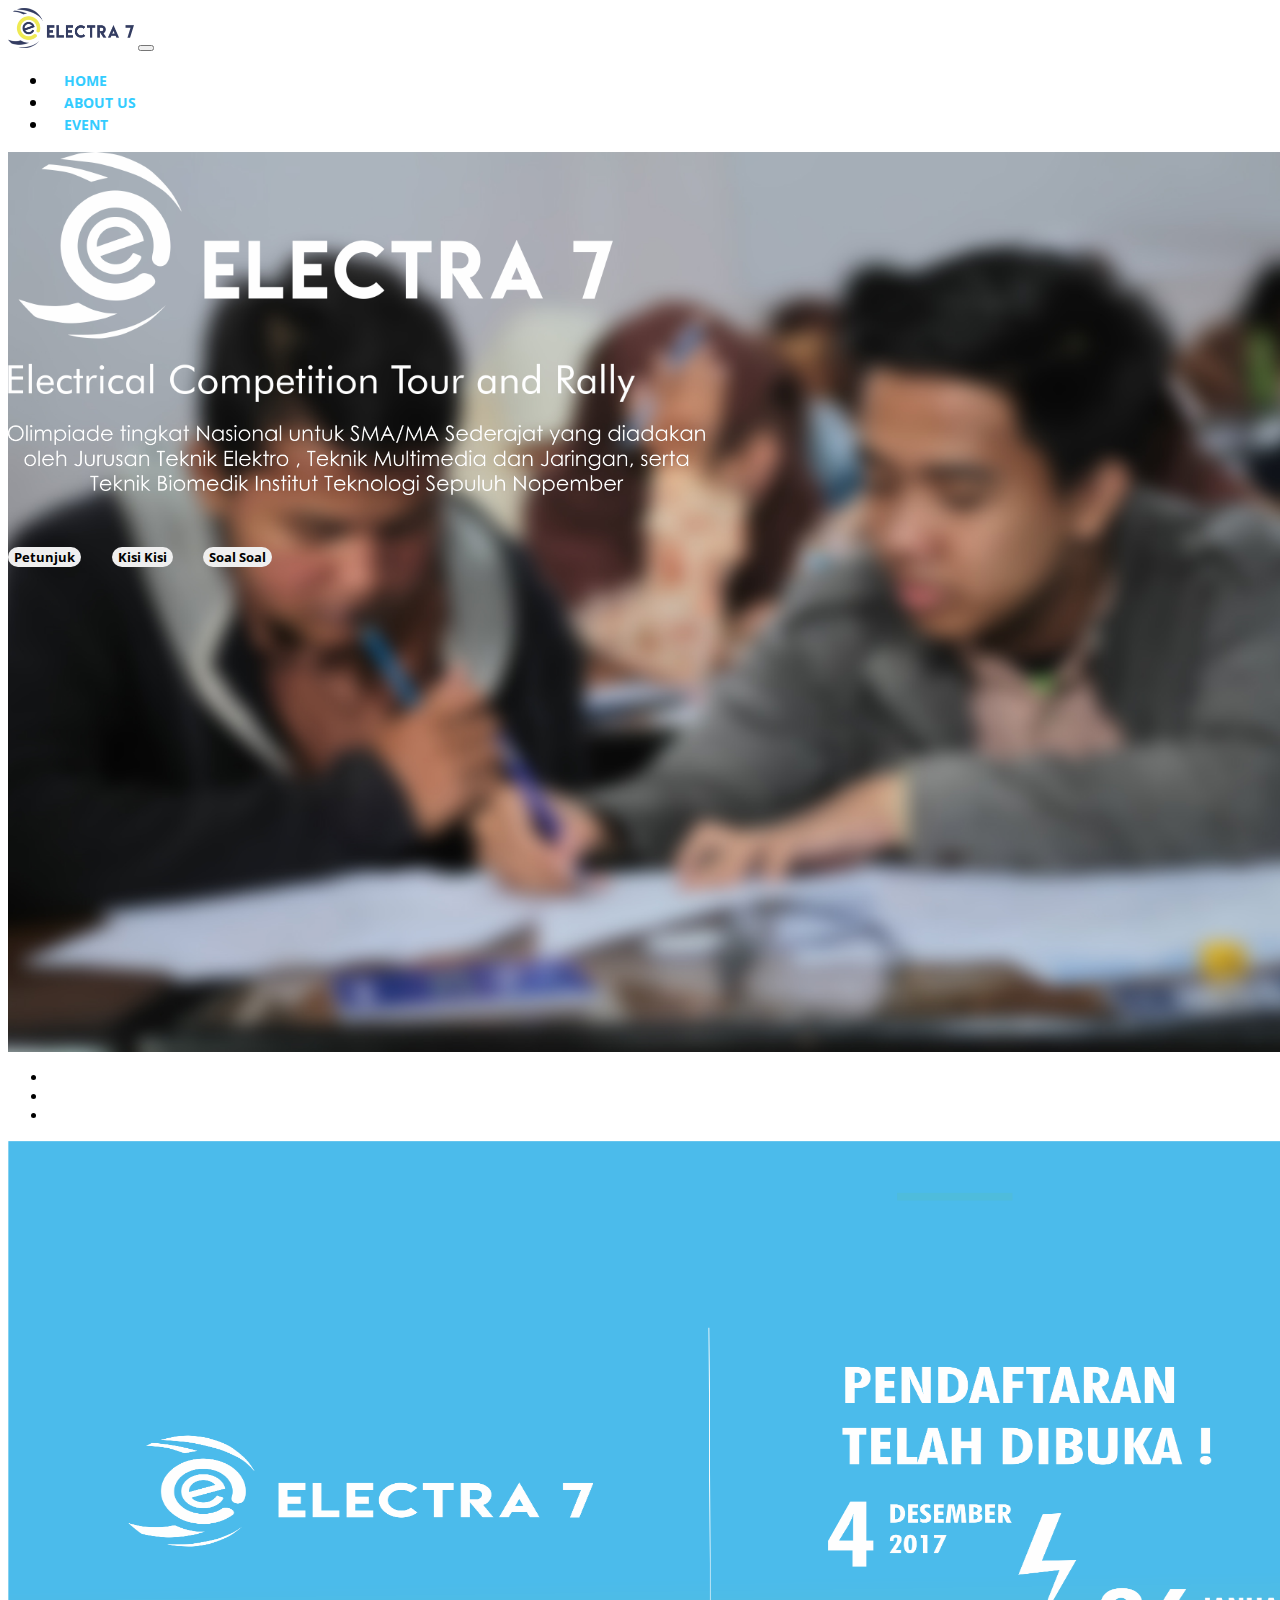
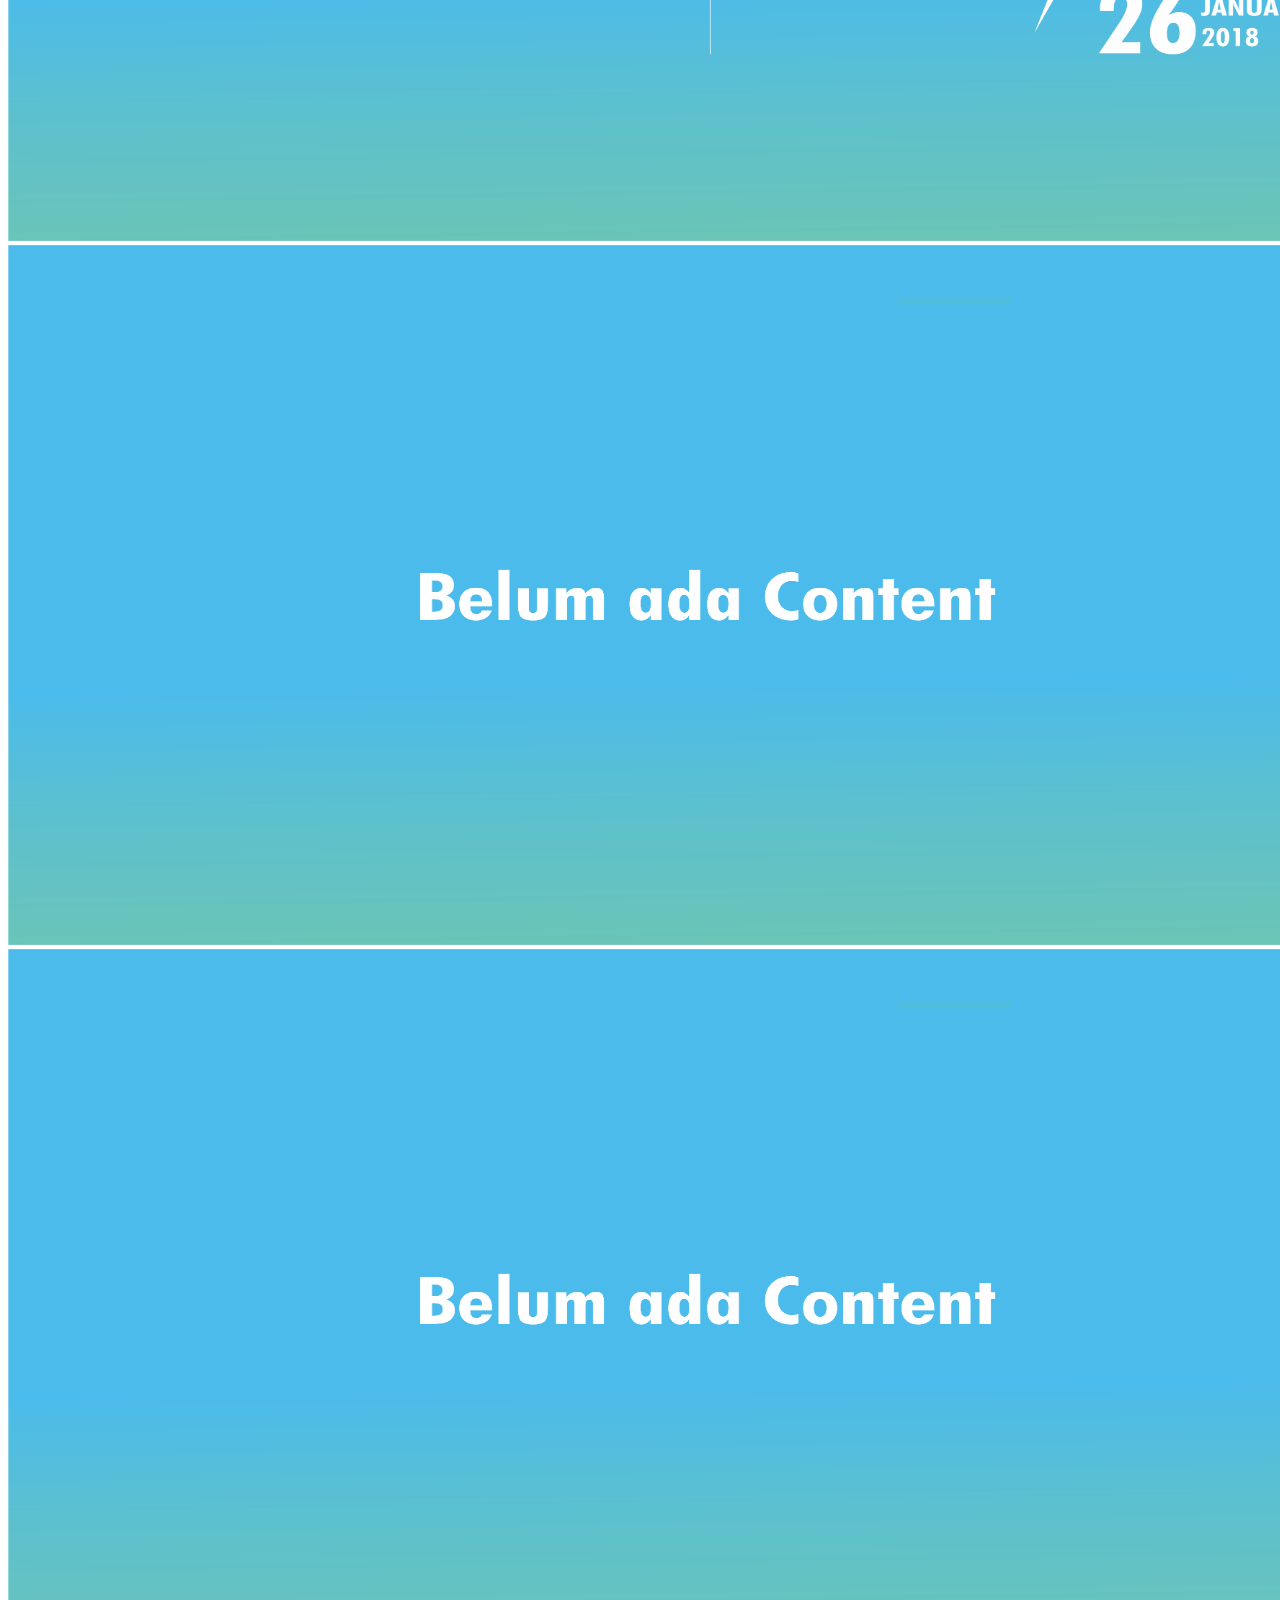
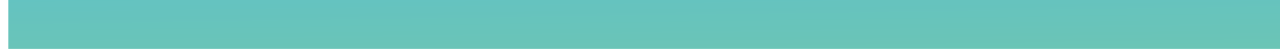
==== commit 84dc0db0: "electra 30% belum responsive" ====
--- a/electra.html
+++ b/electra.html
@@ -11,7 +11,7 @@
     <title>Electra 7</title>
 
     <!-- Bootstrap core CSS -->
-    <link href="css/bootstrap/css/bootstrap.css" rel="stylesheet">
+    <link href="css/bootstrap/css/bootstrap.min.css" rel="stylesheet">
 
     <!-- Custom fonts for this template -->
     <link href="css/font-awesome/css/font-awesome.min.css" rel="stylesheet" type="text/css">
@@ -27,14 +27,15 @@
     <link href="css/creative.css" rel="stylesheet">
     <link href="css/buttons.css" rel="stylesheet">
 
+    <!-- CSS BUAT VERTICAL DOTTED NAV -->
+    <link href="css/vnav/reset.css" rel="stylesheet"> 
+    <link href="css/vnav/style.css" rel="stylesheet">
 
     <!-- CSS BUAT EVENTS CARD -->
     <link rel="stylesheet" type="text/css" href="css/eventscard.css">
     <link rel="stylesheet" type="text/css" href="css/imagehover.css">
 
-    <!-- CSS BUAT CAROUSEL TESTIMONI -->
     <link rel="stylesheet" type="text/css" href="css/testimoni/testimoni.css">
-    <link rel="stylesheet" href="//maxcdn.bootstrapcdn.com/font-awesome/4.1.0/css/font-awesome.min.css">
   </head>
 
   <body id="page-top">
@@ -50,13 +51,13 @@
         <div class="collapse navbar-collapse" id="navbarResponsive">
           <ul class="navbar-nav ml-auto">
             <li class="nav-item">
-              <a class="nav-link js-scroll-trigger" href="#page-top">Option A</a>
+              <a class="nav-link js-scroll-trigger" href="#">HOME</a>
             </li>
             <li class="nav-item">
-              <a class="nav-link js-scroll-trigger" href="#section01">Option B</a>
+              <a class="nav-link js-scroll-trigger" href="#">ABOUT US</a>
             </li>
             <li class="nav-item">
-              <a class="nav-link js-scroll-trigger" href="#section02">Option C</a>
+              <a class="nav-link js-scroll-trigger" href="#">EVENT</a>
             </li>
           </ul>
         </div>
@@ -84,20 +85,56 @@
       </div>
     </header>
 
-    <section>
-        
-    </section>
+    
+        <div id="demo" class="carousel slide" data-ride="carousel">
+
+          <!-- Indicators -->
+          <ul class="carousel-indicators">
+            <li data-target="#demo" data-slide-to="0" class="active"></li>
+            <li data-target="#demo" data-slide-to="1"></li>
+            <li data-target="#demo" data-slide-to="2"></li>
+          </ul>
+          
+          <!-- The slideshow -->
+          <div class="carousel-inner">
+            <div class="carousel-item active">
+              <img src="img/electra-sld1.png" alt="" style="width: 1400px;height: 700px">
+            </div>
+            <div class="carousel-item">
+              <img src="img/electra-sld2.png" alt="" style="width: 1400px;height: 700px">
+            </div>
+            <div class="carousel-item">
+              <img src="img/electra-sld2.png" alt="" style="width: 1400px;height: 700px">
+            </div>
+          </div>
+          
+          <!-- Left and right controls -->
+          <a class="carousel-control-prev" href="#demo" data-slide="prev">
+            <span class="carousel-control-prev-icon"></span>
+          </a>
+          <a class="carousel-control-next" href="#demo" data-slide="next">
+            <span class="carousel-control-next-icon"></span>
+          </a>
+        </div>
+    
 
 
     
 
-<div></div>
+    <div></div>
 
-    <!-- Bootstrap core JavaScript -->
-    <script src="css/bootstrap/js/bootstrap.js"></script>
+     <!-- Bootstrap core JavaScript -->
+    <script src="https://maxcdn.bootstrapcdn.com/bootstrap/4.0.0-beta.2/js/bootstrap.min.js"></script>
+    <script src="https://ajax.googleapis.com/ajax/libs/jquery/3.2.1/jquery.min.js"></script>
+    <script src="https://cdnjs.cloudflare.com/ajax/libs/popper.js/1.12.6/umd/popper.min.js"></script>
+
+    <!-- <script src="vendor/jquery/jquery.min.js"></script> -->
+    <script src="vendor/bootstrap/js/bootstrap.bundle.min.js"></script>
 
     <!-- Plugin JavaScript -->
-    
+    <script src="vendor/jquery-easing/jquery.easing.min.js"></script>
+    <script src="vendor/scrollreveal/scrollreveal.min.js"></script>
+    <script src="vendor/magnific-popup/jquery.magnific-popup.min.js"></script>
 
     <!-- Custom scripts for this template -->
     <script src="js/creative.min.js"></script>
@@ -106,6 +143,12 @@
     <script src="https://ajax.googleapis.com/ajax/libs/jquery/3.2.1/jquery.min.js"></script>
      <script src='http://cdnjs.cloudflare.com/ajax/libs/jquery/2.1.3/jquery.min.js'></script>
 
+    <script  src="js/login.js"></script>
+
+    <!-- SCRIPT BUAT VERTICAL DOTTED NAVIGATION -->
+    <script src="js/vnav/jquery-2.1.1.js"></script>
+    <script  src="js/vnav/main.js"></script>
+    <script  src="js/vnav/modernizr.js"></script>
     
 
   </body>
--- a/css/creative.css
+++ b/css/creative.css
@@ -279,14 +279,14 @@
       border-color: #ffffff;
       background-color: #ffffff}
       #mainNavelect .navbar-brand {
-        color: rgba(51, 60, 97, 0.7); }
+        color: rgb(33, 37, 41); }
         #mainNavelect .navbar-brand:focus, #mainNav .navbar-brand:hover {
           color: #333C61; }
       #mainNavelect .navbar-nav > li.nav-item > a.nav-link {
         padding: 0.5rem 1rem; }
       #mainNavelect .navbar-nav > li.nav-item > a.nav-link,
       #mainNavelect .navbar-nav > li.nav-item > a.nav-link:focus {
-        color: rgba(51, 60, 97, 0.7); }
+        color: rgb(51, 204, 255); }
         #mainNavelect .navbar-nav > li.nav-item > a.nav-link:hover,
         #mainNavelect .navbar-nav > li.nav-item > a.nav-link:focus:hover {
           color: #333C61; }
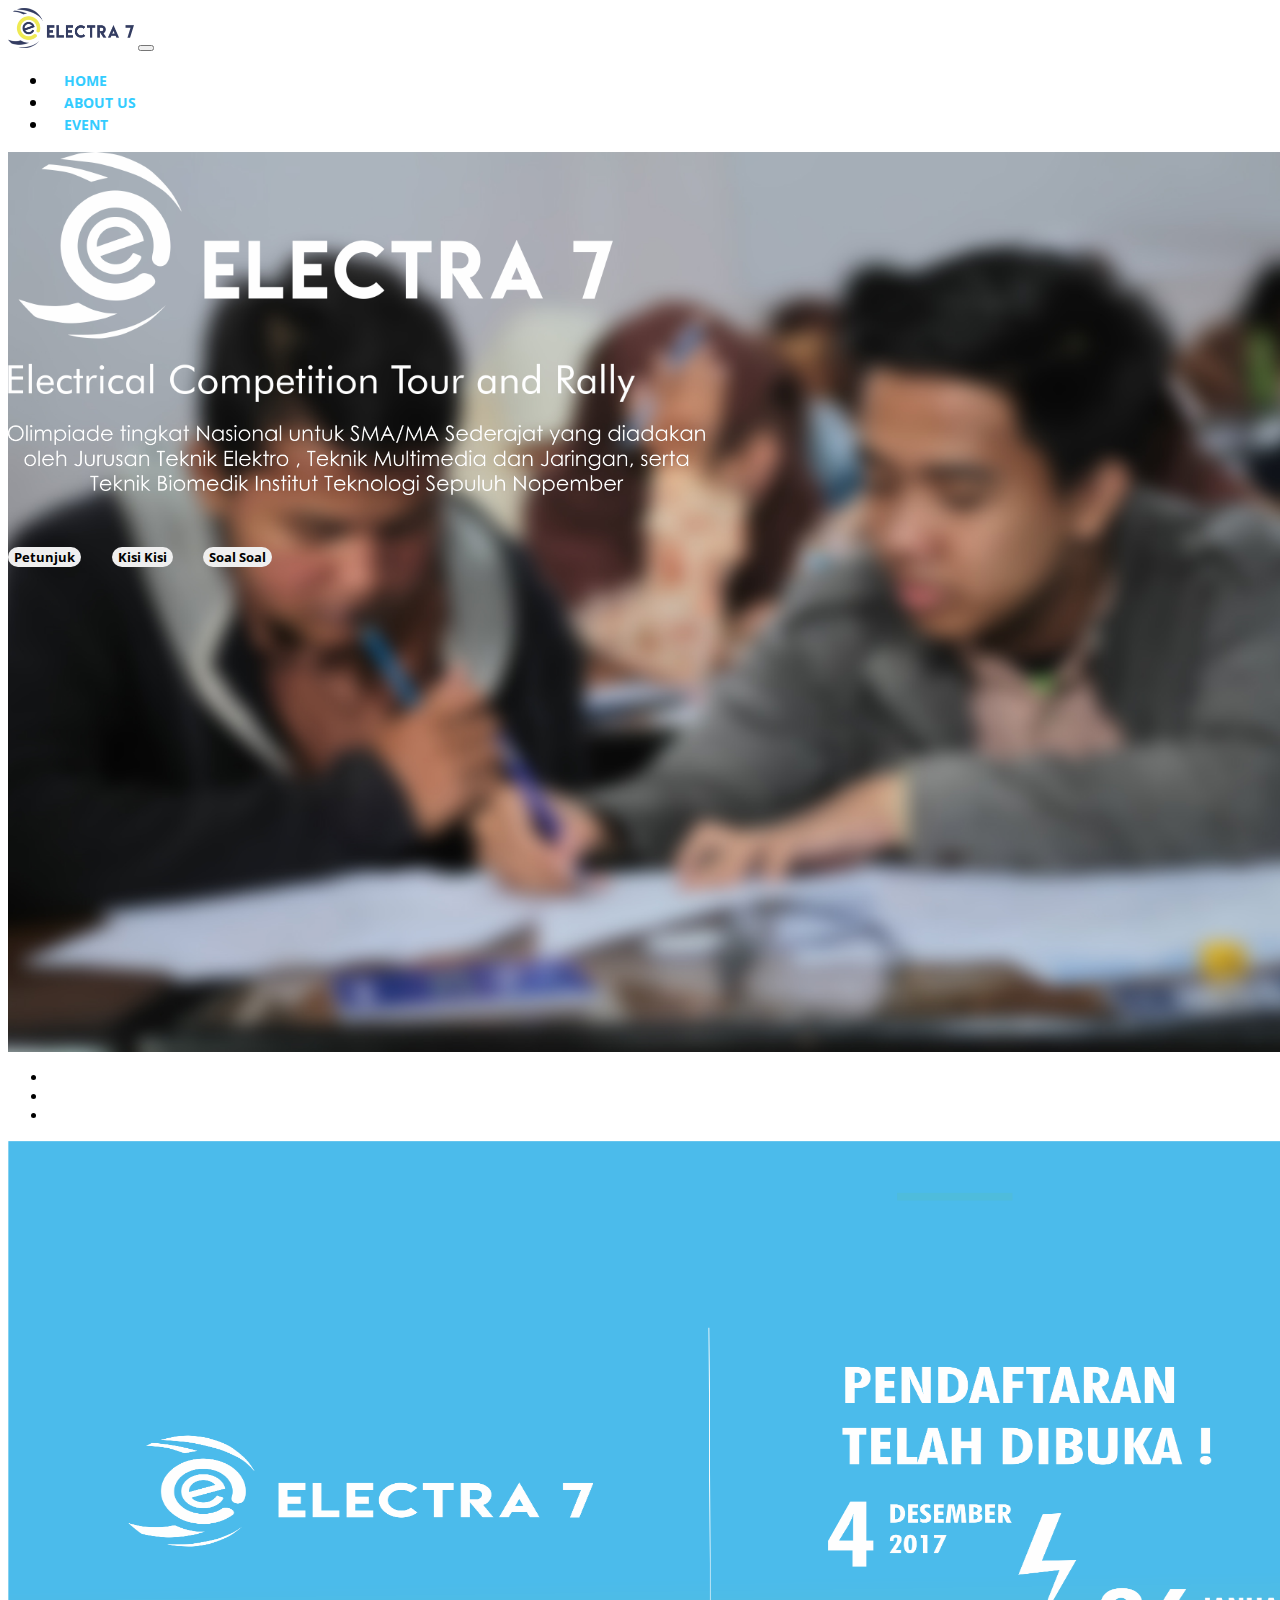
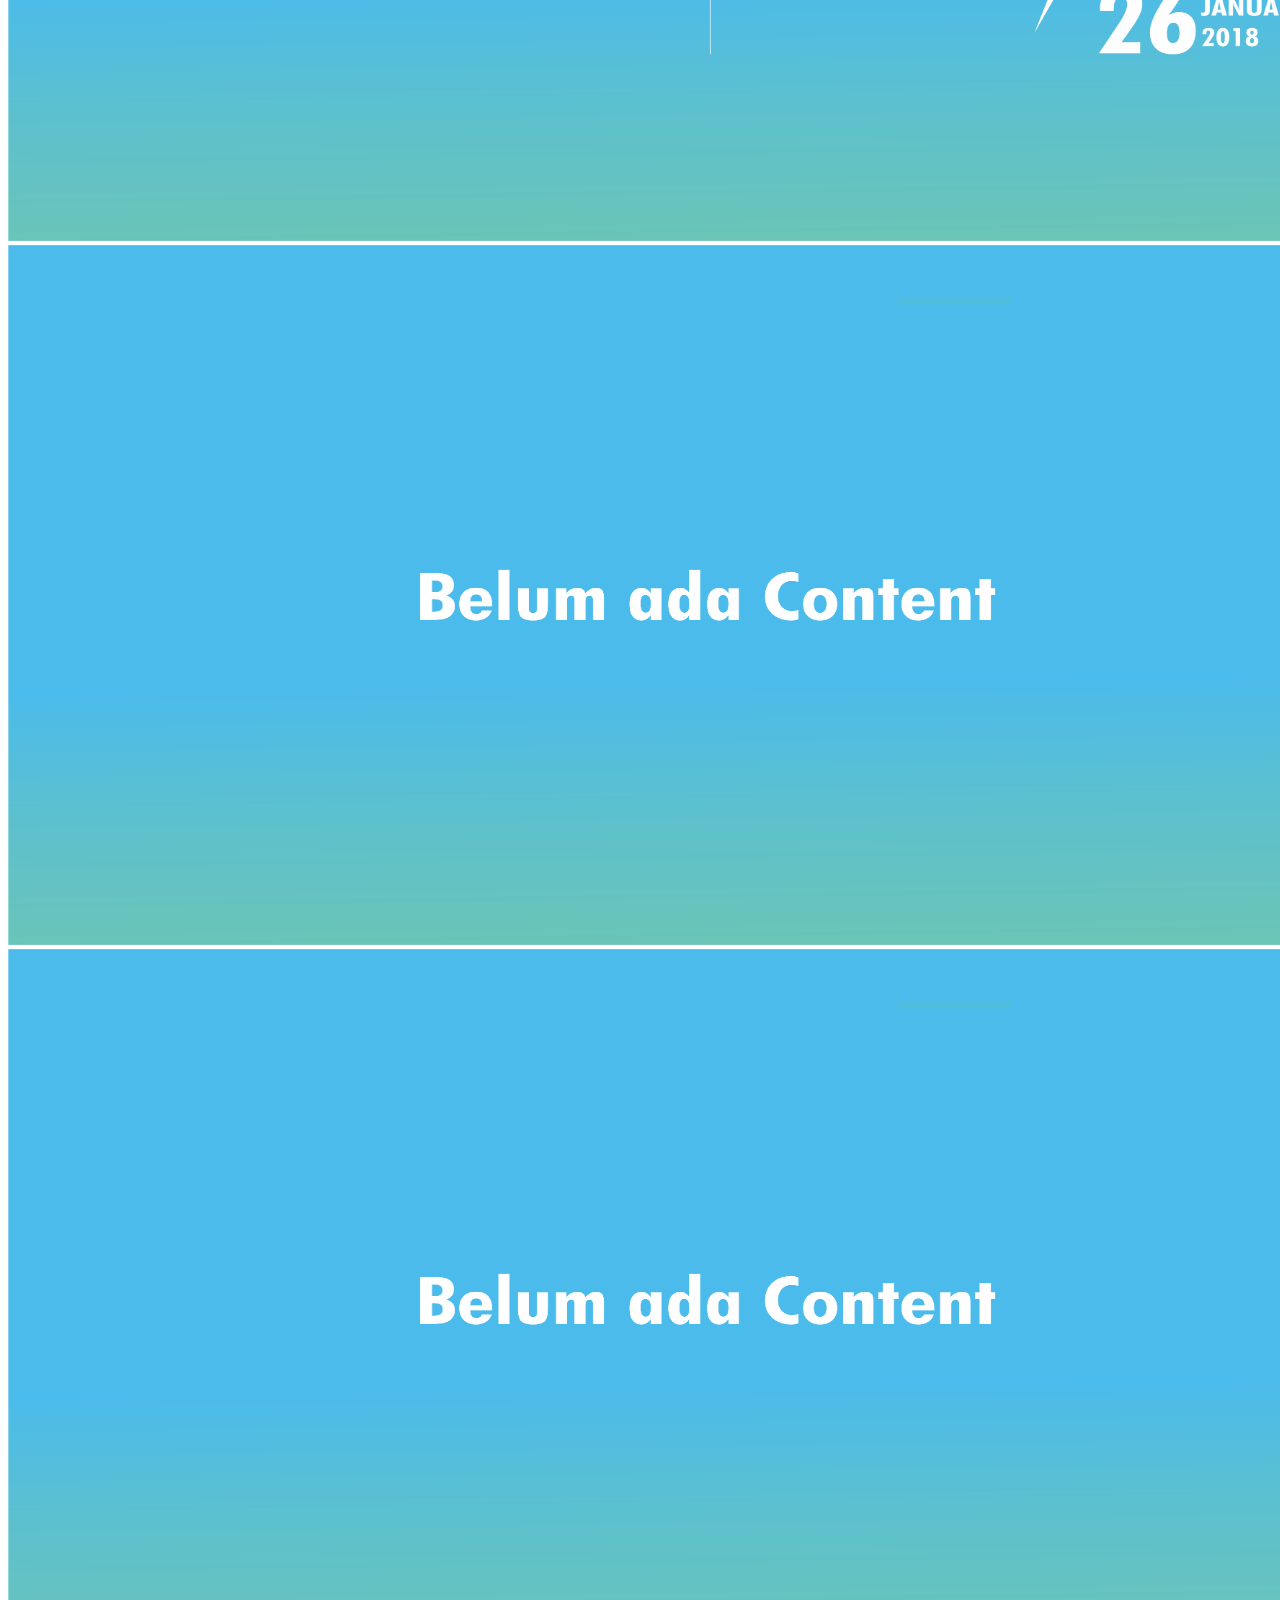
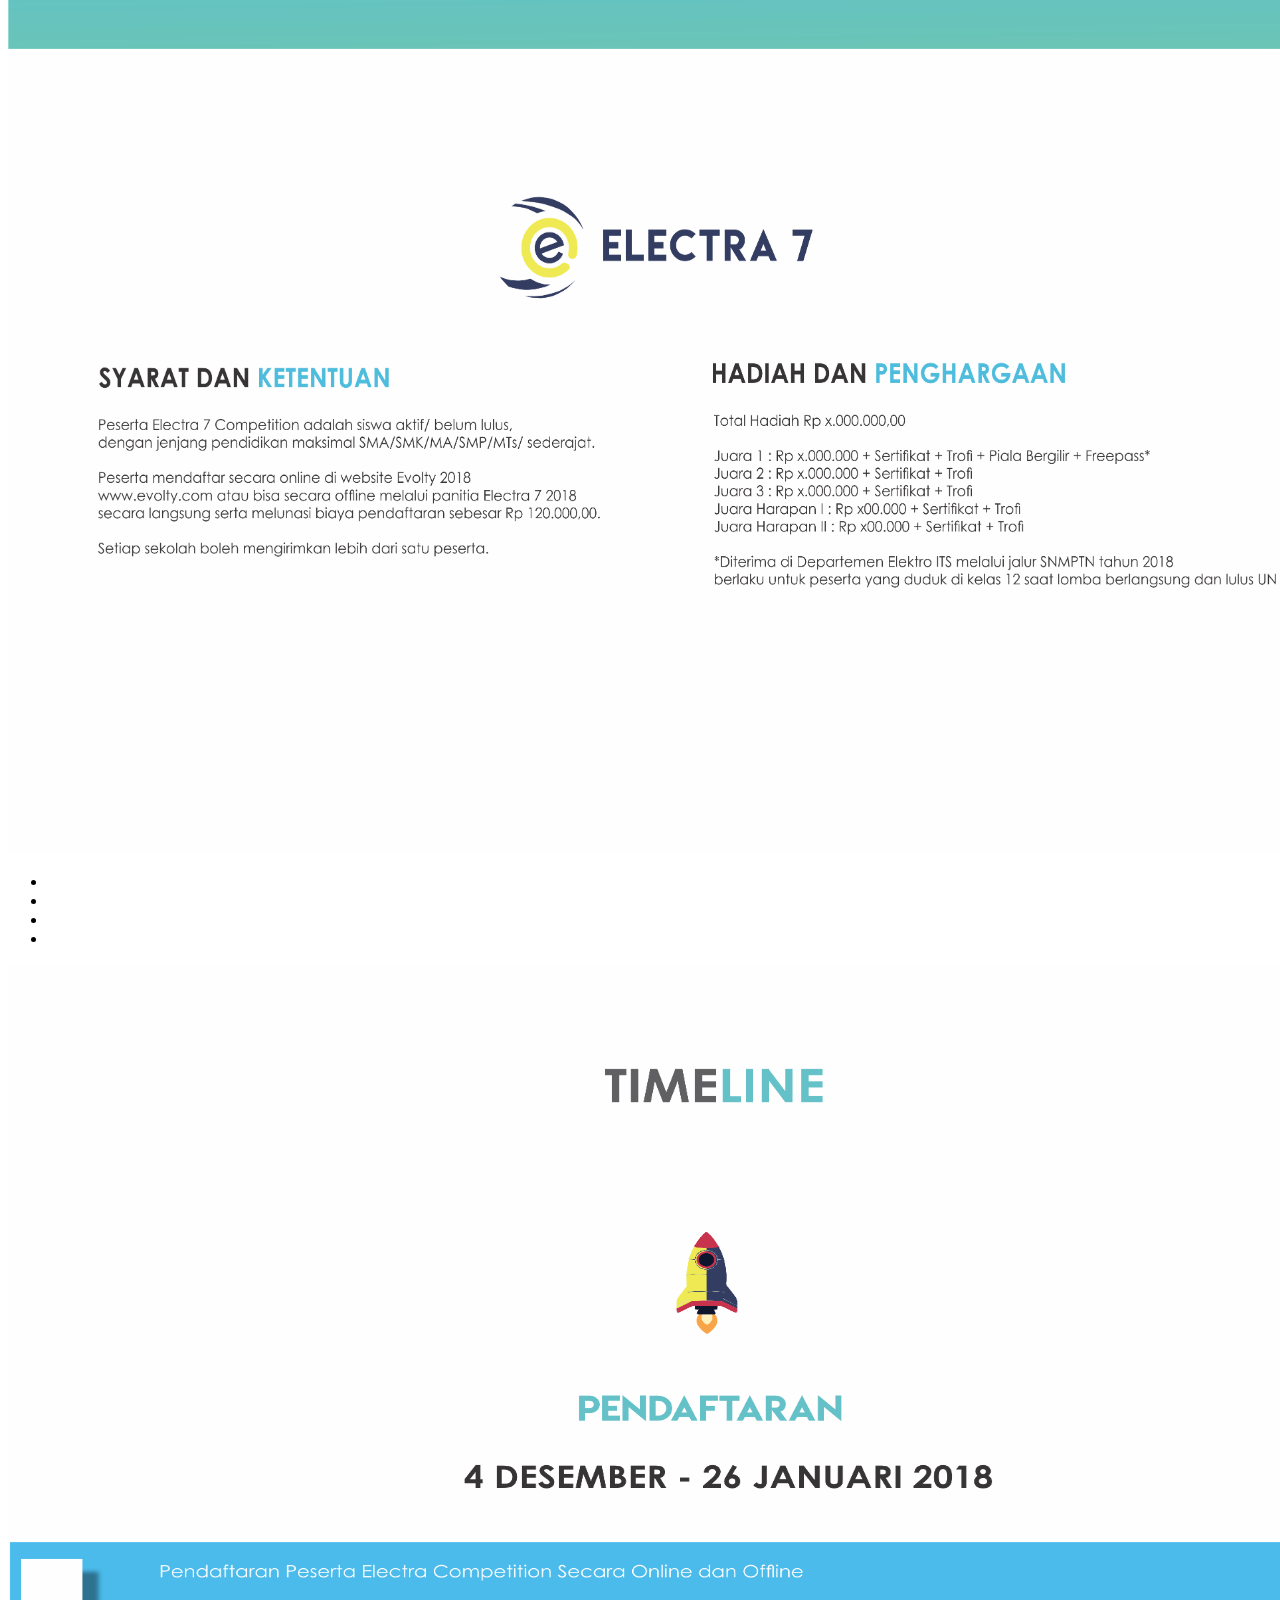
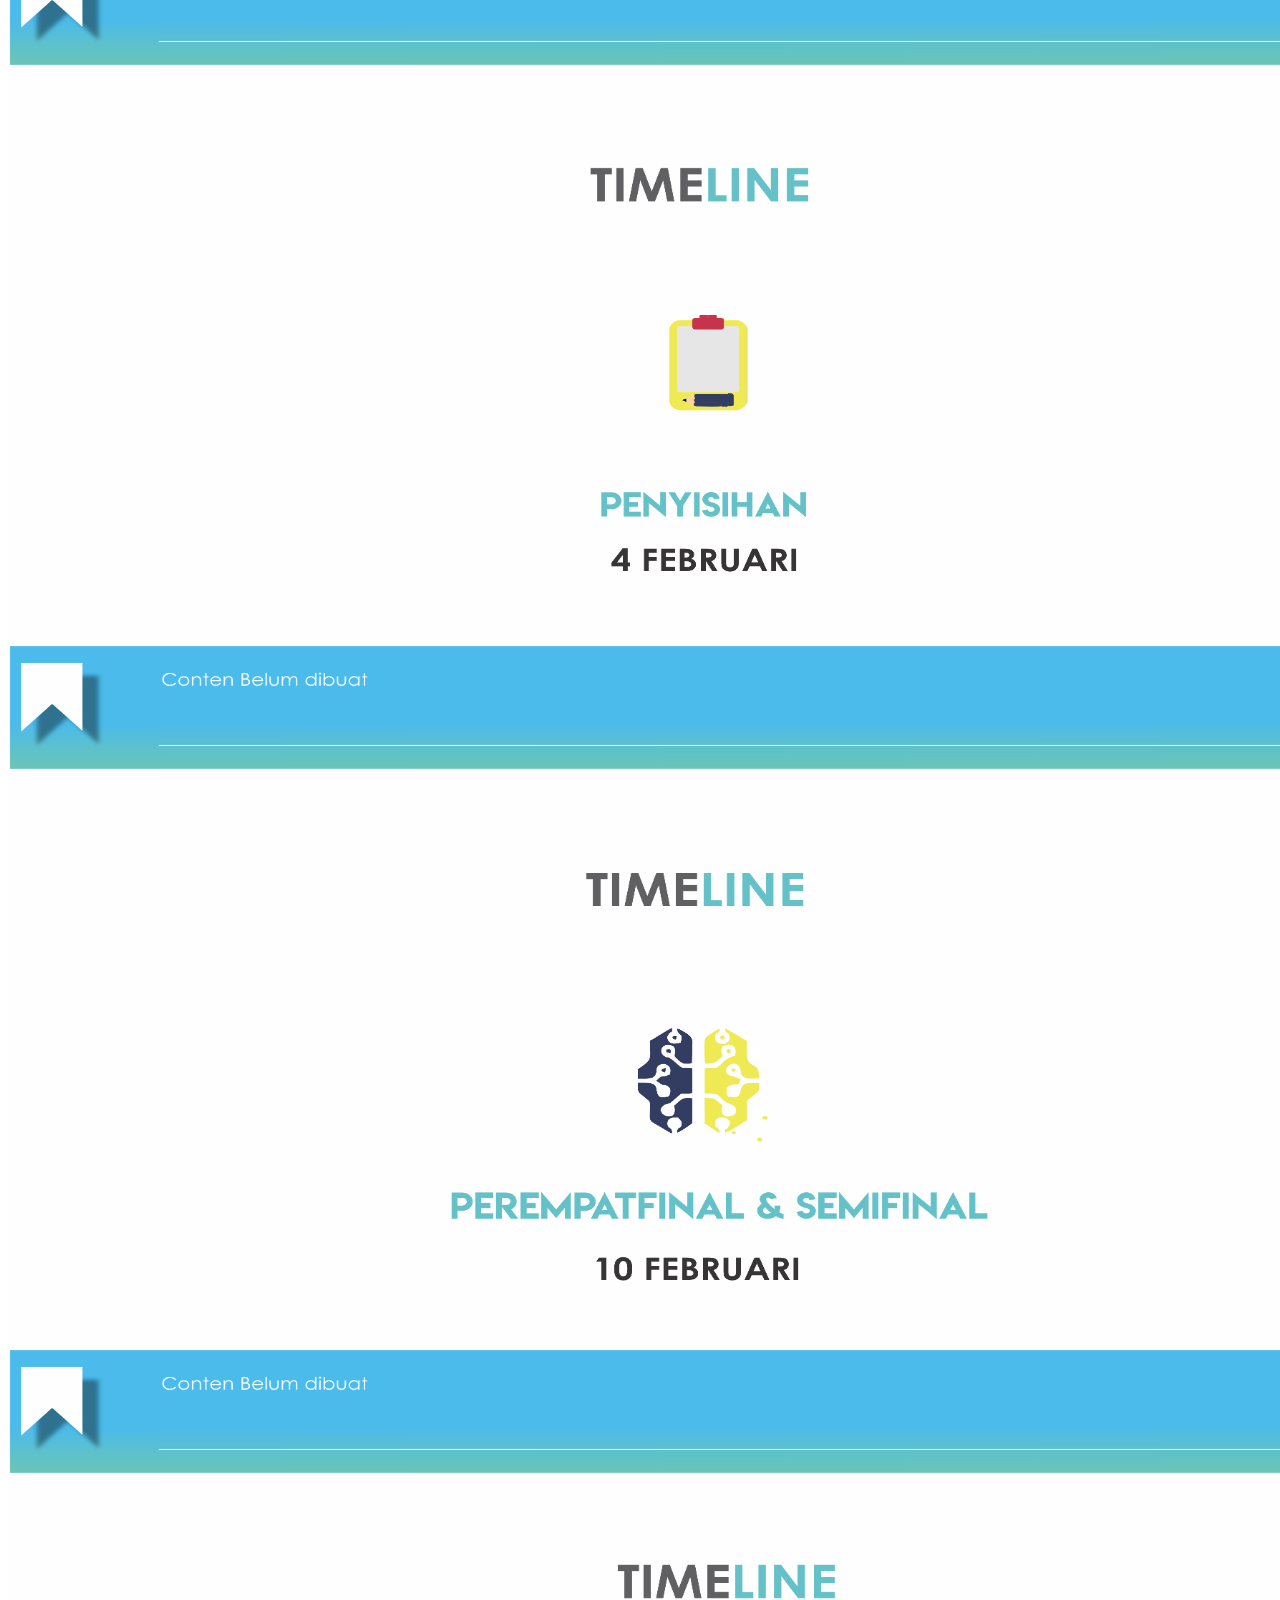
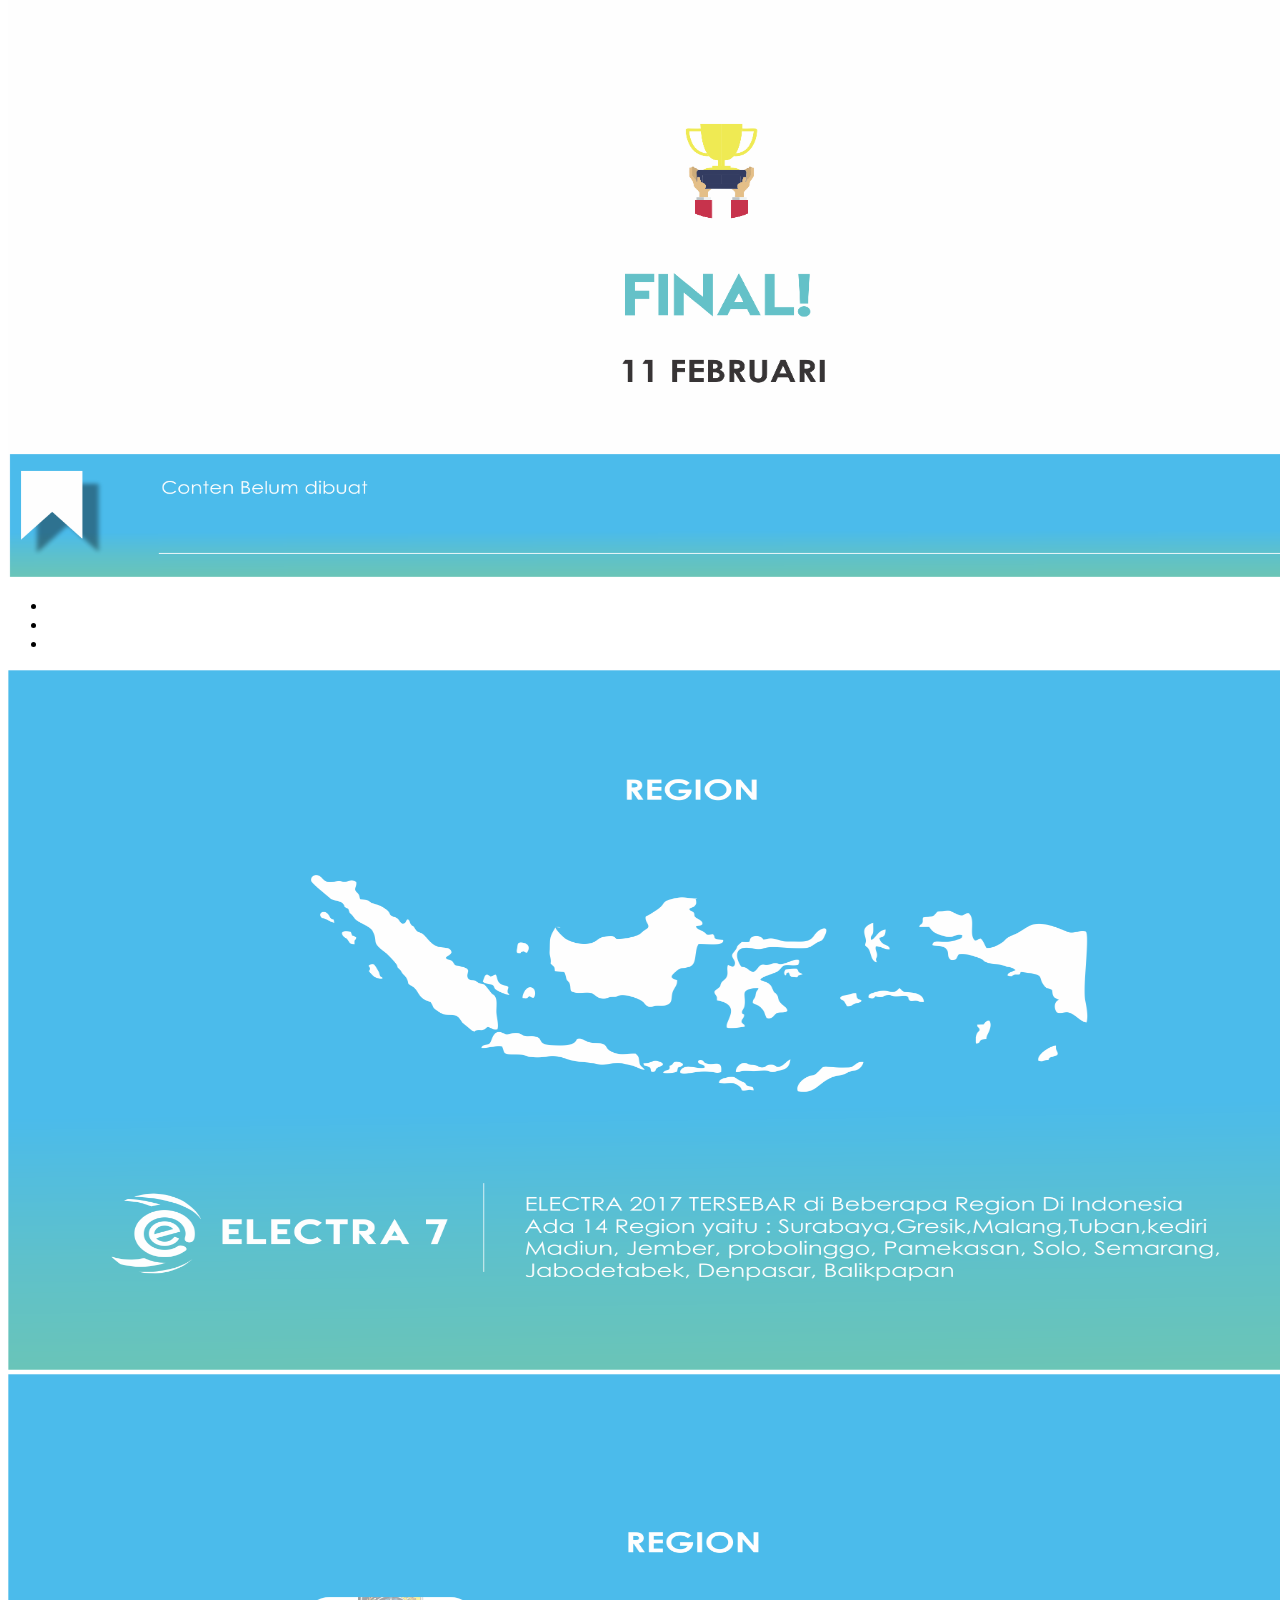
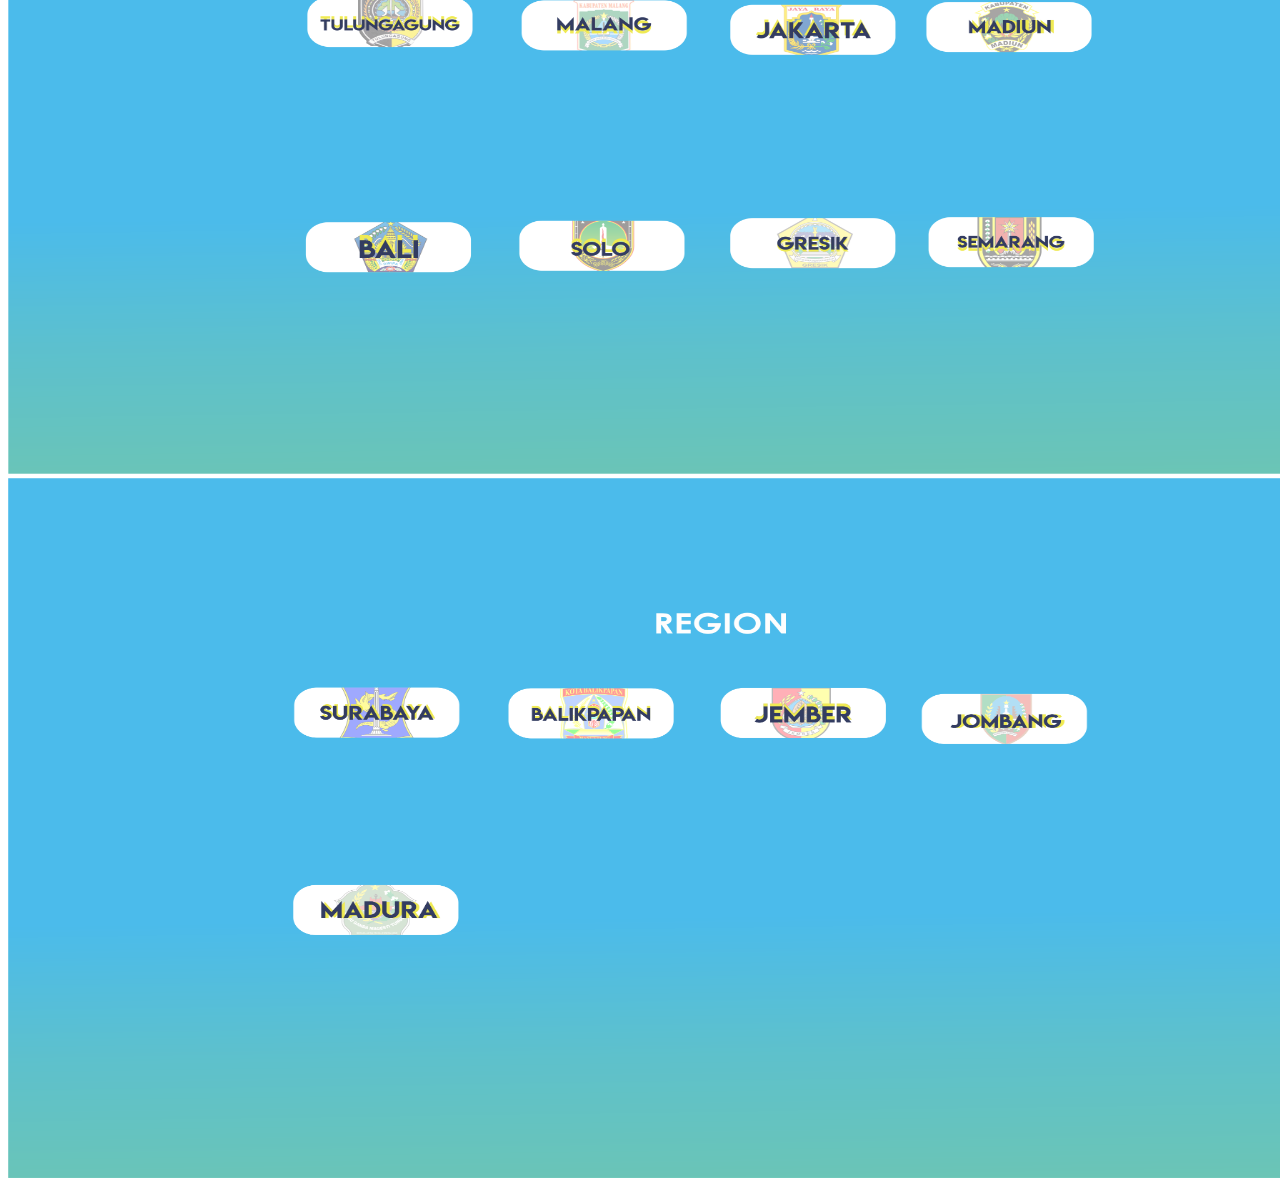
==== commit fc241a0a: "electra 80% gak responsive isinya gambar semua ampas" ====
--- a/electra.html
+++ b/electra.html
@@ -116,10 +116,77 @@
             <span class="carousel-control-next-icon"></span>
           </a>
         </div>
-    
-
-
-    
+
+        <div>
+          <img src="img/electra-event.png" style="width: 1300px;height: 800px">
+        </div>
+
+        <div id="demo1" class="carousel slide" data-ride="carousel">
+
+          <!-- Indicators -->
+          <ul class="carousel-indicators">
+            <li data-target="#demo1" data-slide-to="0" class="active"></li>
+            <li data-target="#demo1" data-slide-to="1"></li>
+            <li data-target="#demo1" data-slide-to="2"></li>
+            <li data-target="#demo1" data-slide-to="3"></li>
+          </ul>
+          
+          <!-- The slideshow -->
+          <div class="carousel-inner">
+            <div class="carousel-item active">
+              <img src="img/electra-timeline1.png" alt="" style="width: 1400px;height: 700px">
+            </div>
+            <div class="carousel-item">
+              <img src="img/electra-timeline2.png" alt="" style="width: 1400px;height: 700px">
+            </div>
+            <div class="carousel-item">
+              <img src="img/electra-timeline3.png" alt="" style="width: 1400px;height: 700px">
+            </div>
+            <div class="carousel-item">
+              <img src="img/electra-timeline4.png" alt="" style="width: 1400px;height: 700px">
+            </div>
+          </div>
+          
+          <!-- Left and right controls -->
+          <a class="carousel-control-prev" href="#demo1" data-slide="prev">
+            <span class="carousel-control-prev-icon"></span>
+          </a>
+          <a class="carousel-control-next" href="#demo1" data-slide="next">
+            <span class="carousel-control-next-icon"></span>
+          </a>
+        </div>
+
+        <div id="demo2" class="carousel slide" data-ride="carousel">
+
+          <!-- Indicators -->
+          <ul class="carousel-indicators">
+            <li data-target="#demo2" data-slide-to="0" class="active"></li>
+            <li data-target="#demo2" data-slide-to="1"></li>
+            <li data-target="#demo2" data-slide-to="2"></li>
+          </ul>
+          
+          <!-- The slideshow -->
+          <div class="carousel-inner">
+            <div class="carousel-item active">
+              <img src="img/electra-reg.png" alt="" style="width: 1400px;height: 700px">
+            </div>
+            <div class="carousel-item">
+              <img src="img/electra-reg1.png" alt="" style="width: 1400px;height: 700px">
+            </div>
+            <div class="carousel-item">
+              <img src="img/electra-reg2.png" alt="" style="width: 1400px;height: 700px">
+            </div>
+          </div>
+          
+          <!-- Left and right controls -->
+          <a class="carousel-control-prev" href="#demo2" data-slide="prev">
+            <span class="carousel-control-prev-icon"></span>
+          </a>
+          <a class="carousel-control-next" href="#demo2" data-slide="next">
+            <span class="carousel-control-next-icon"></span>
+          </a>
+        </div>
+
 
     <div></div>
 
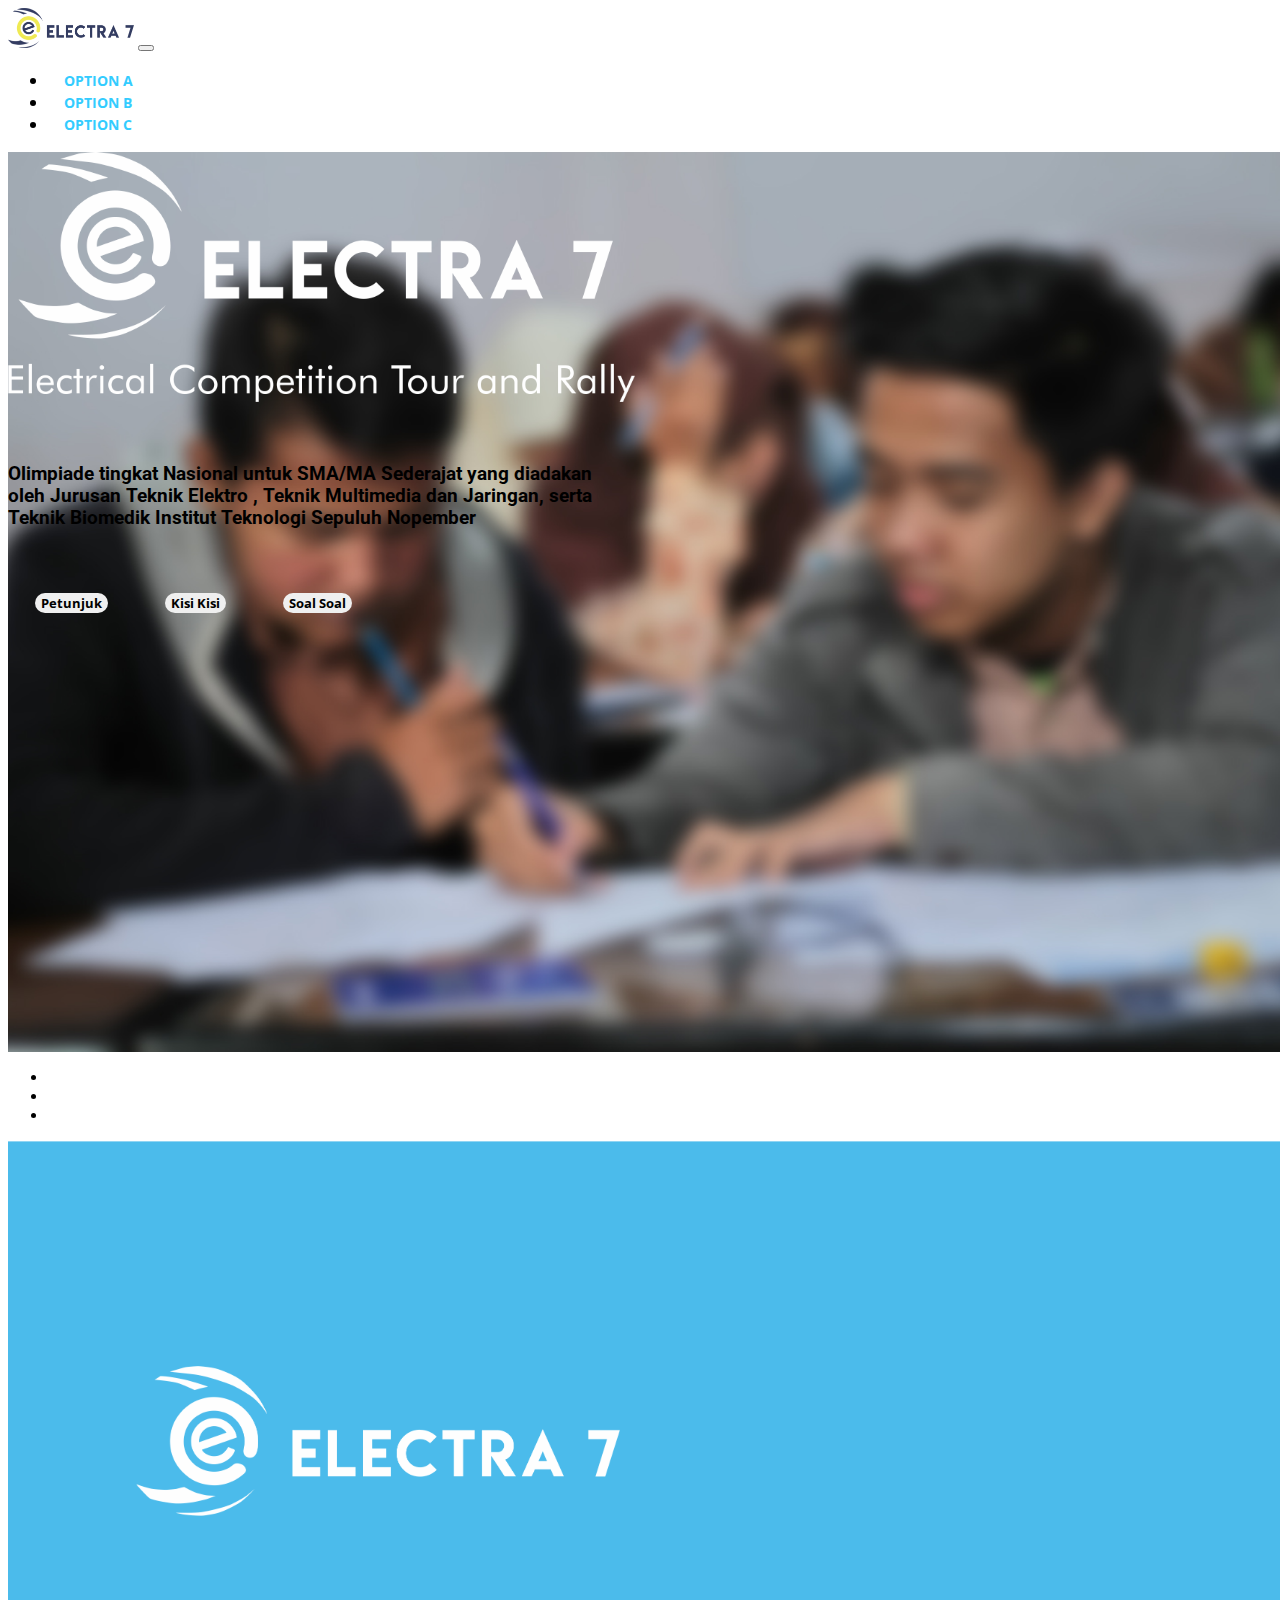
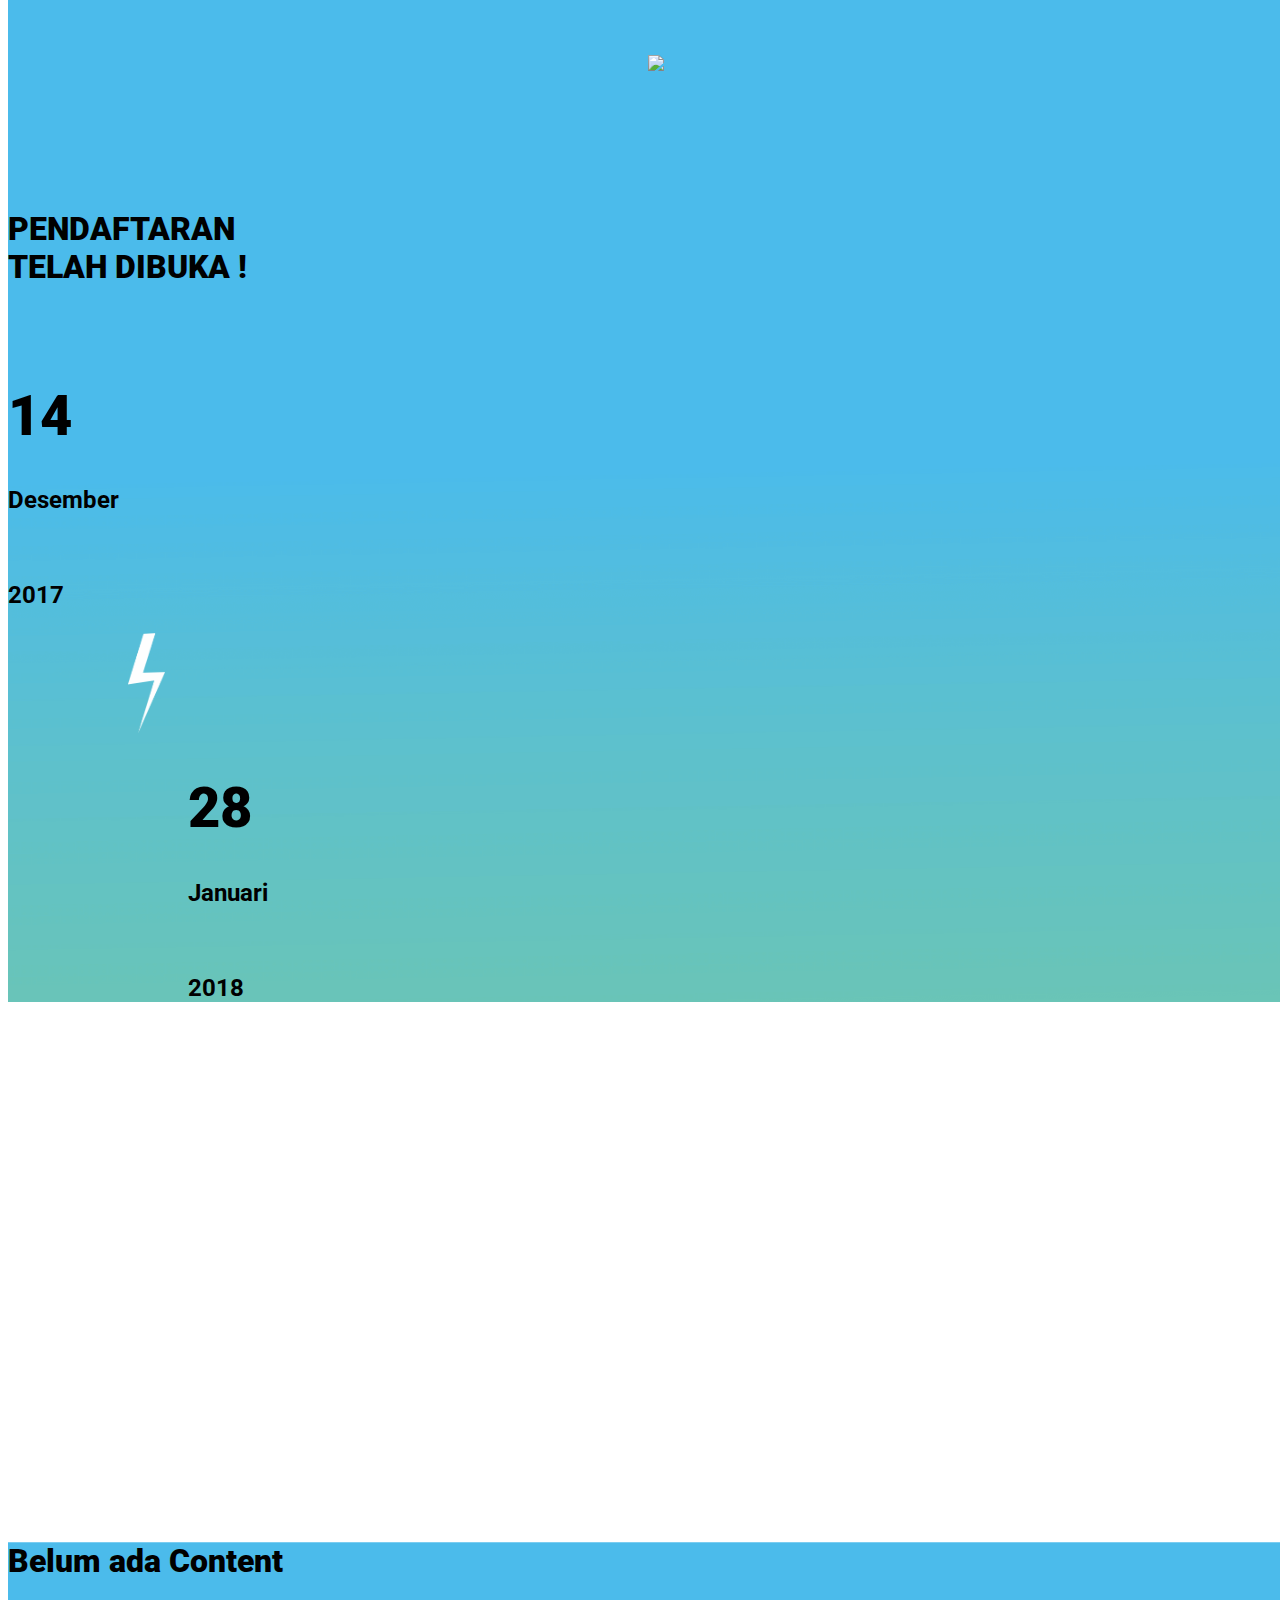
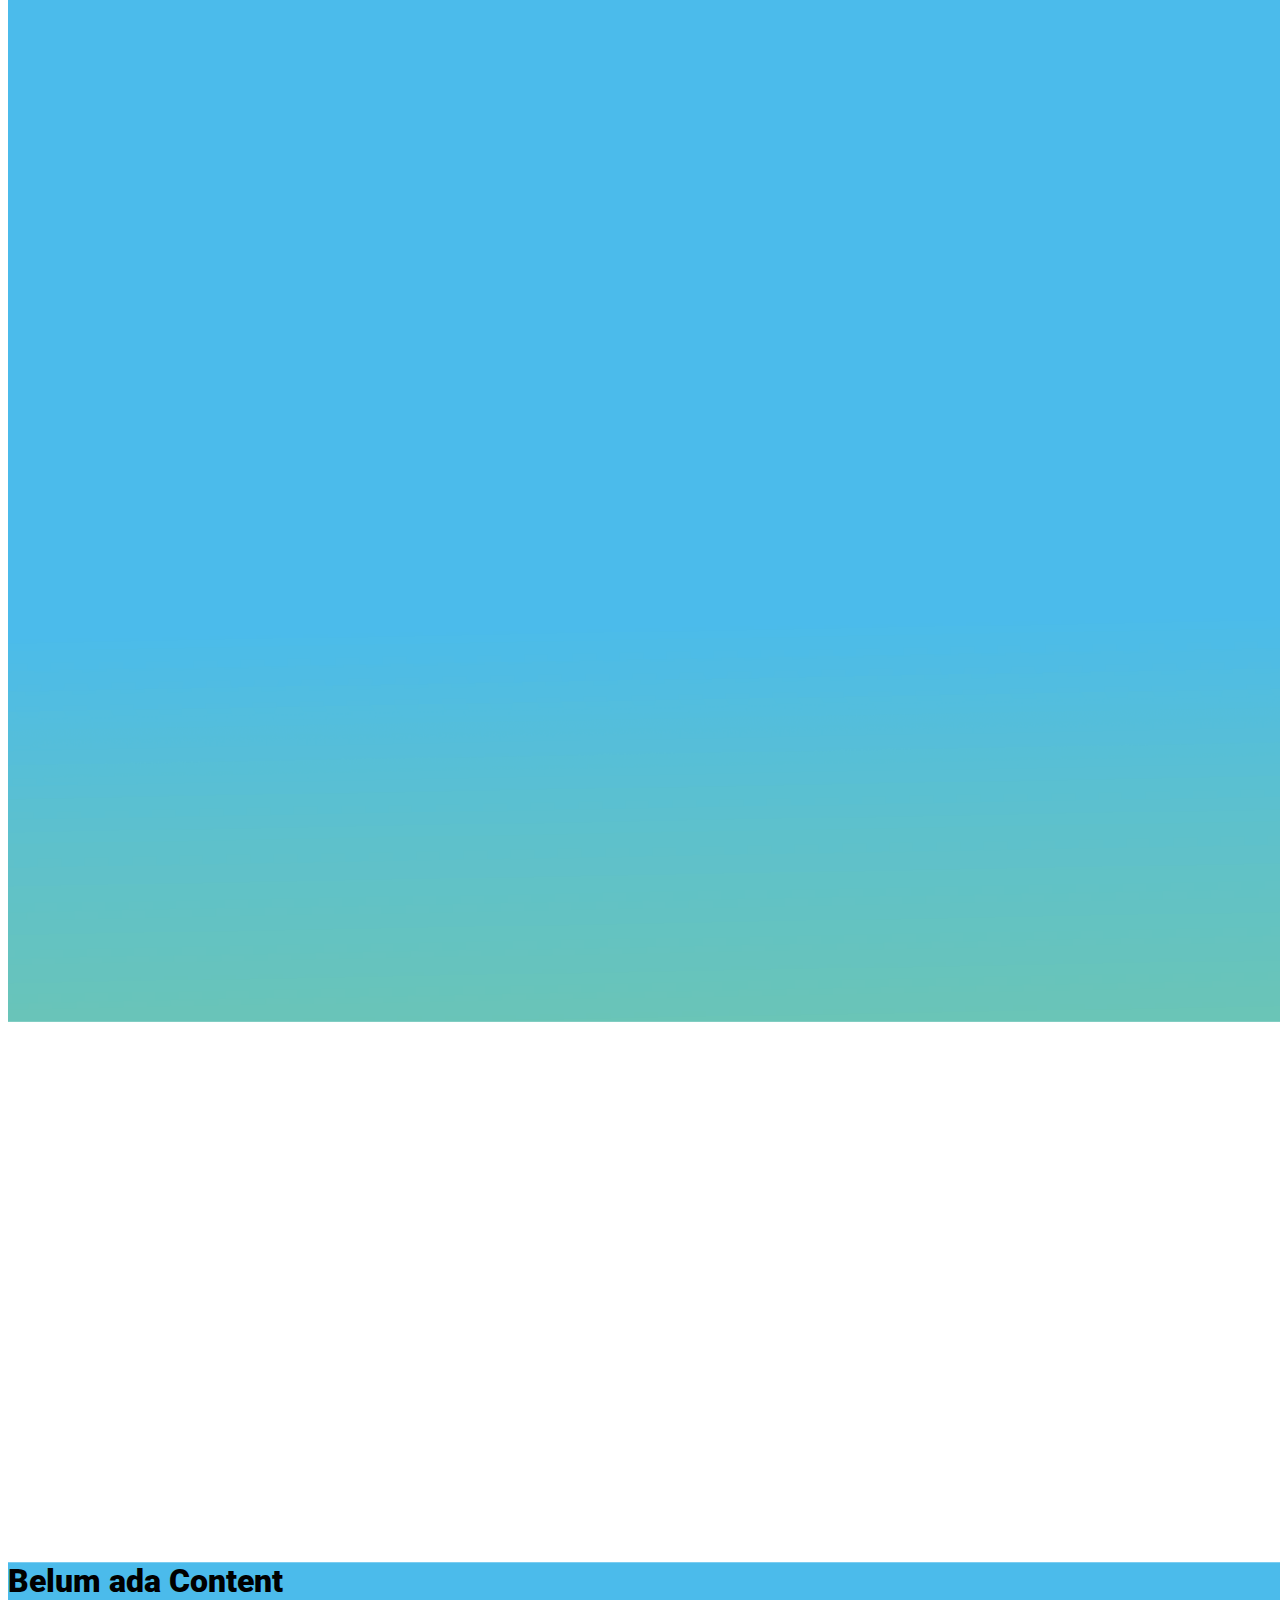
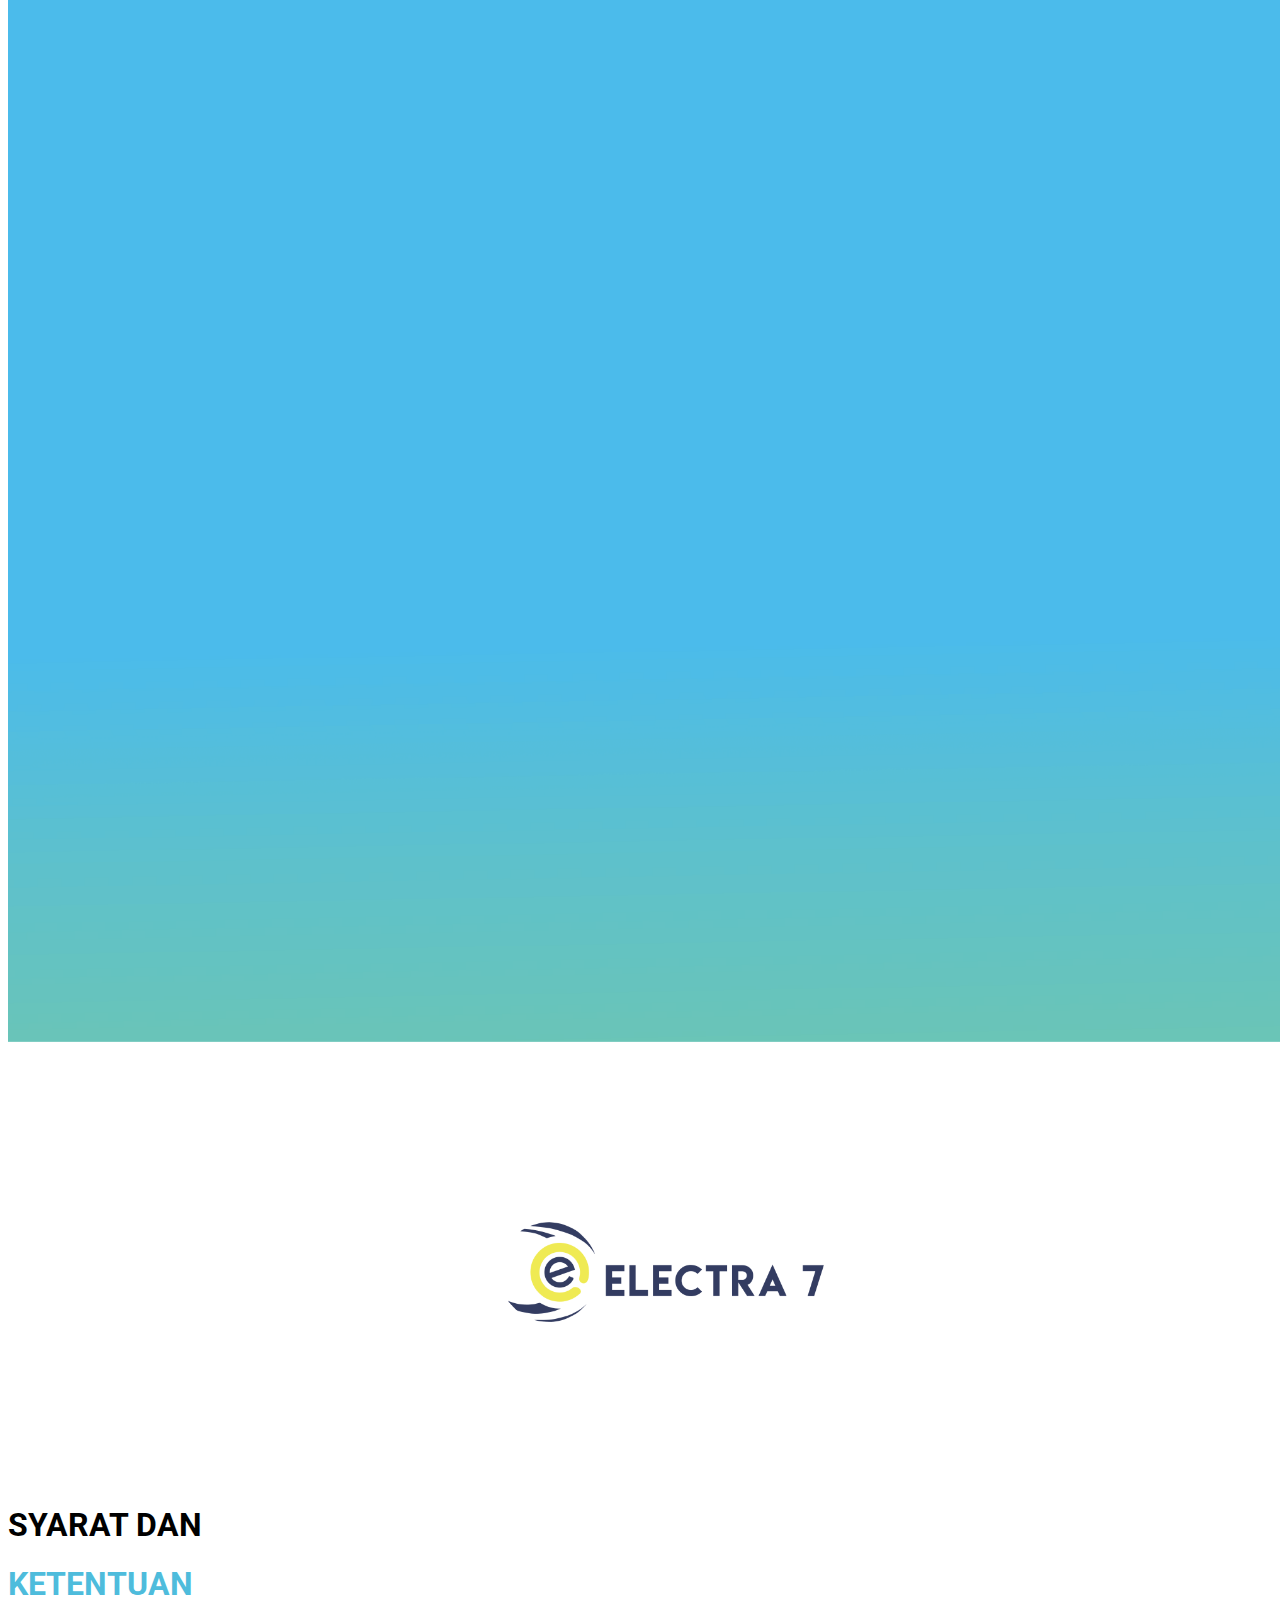
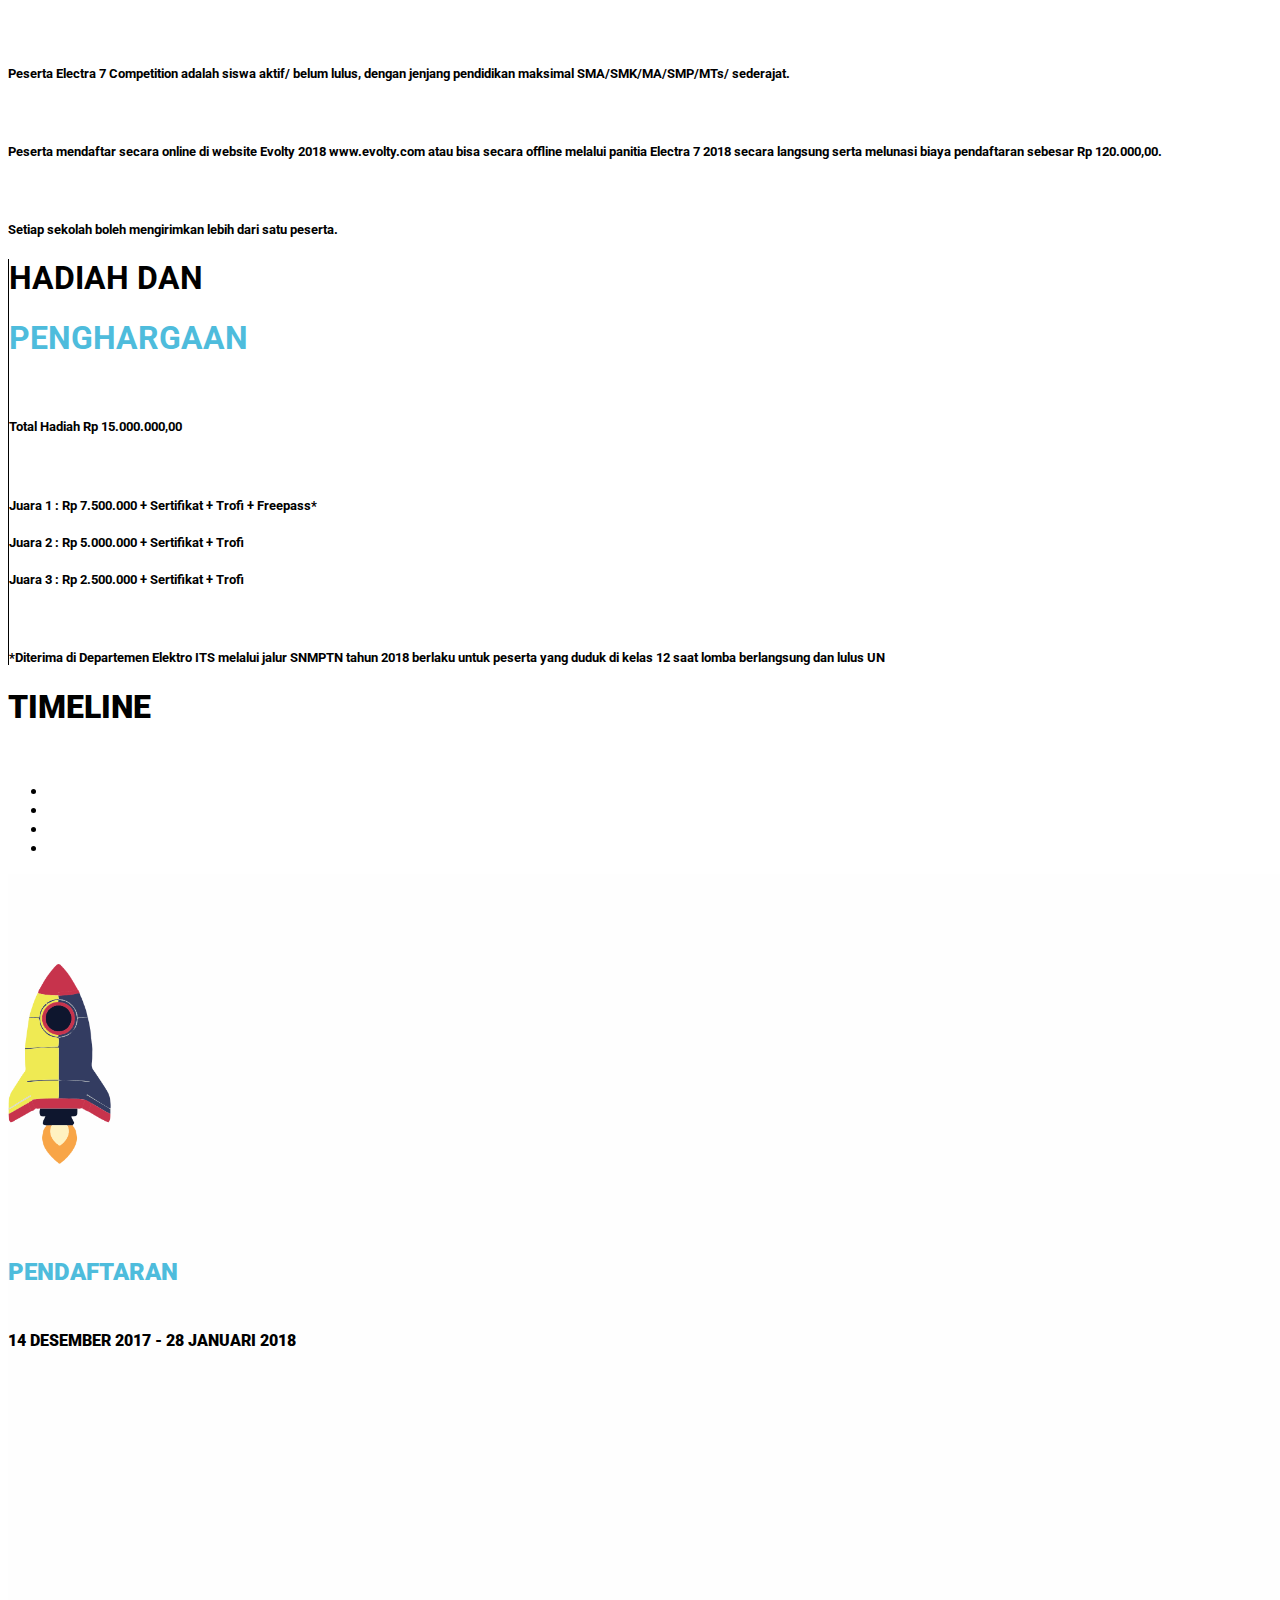
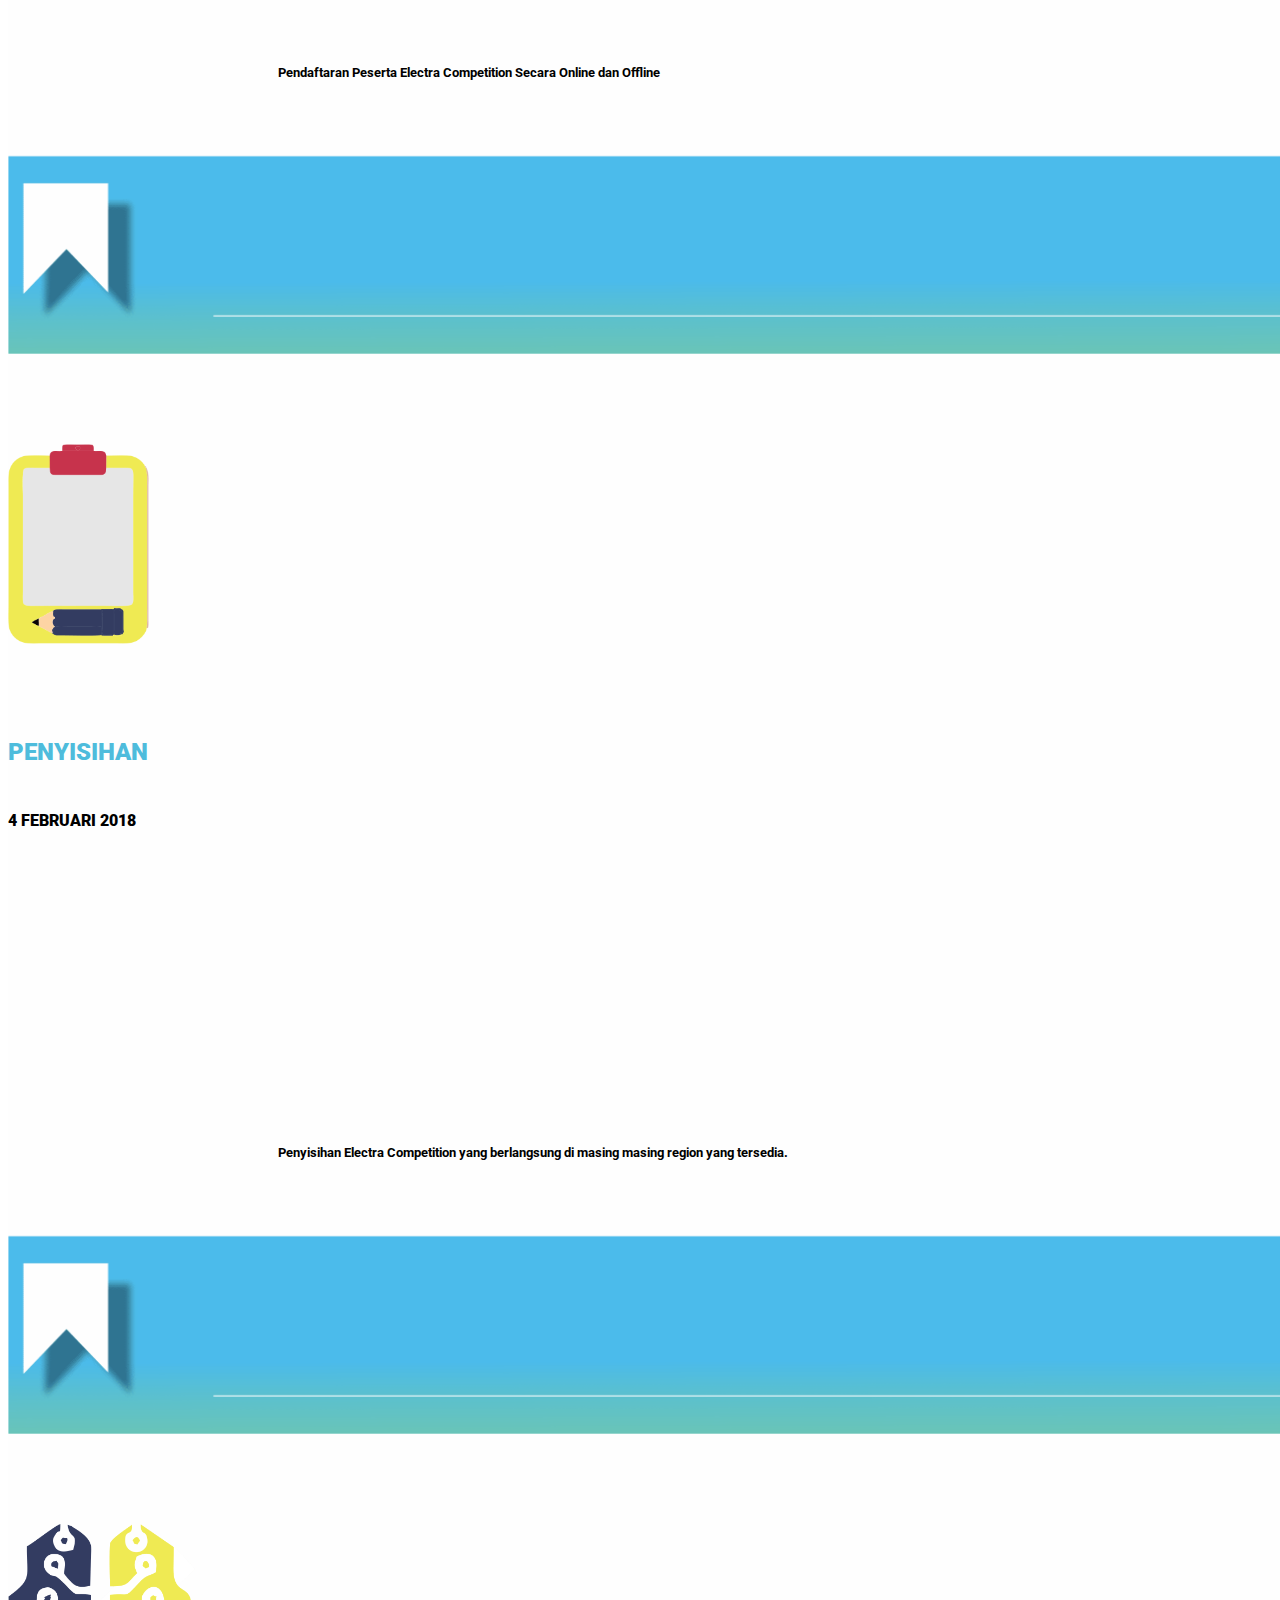
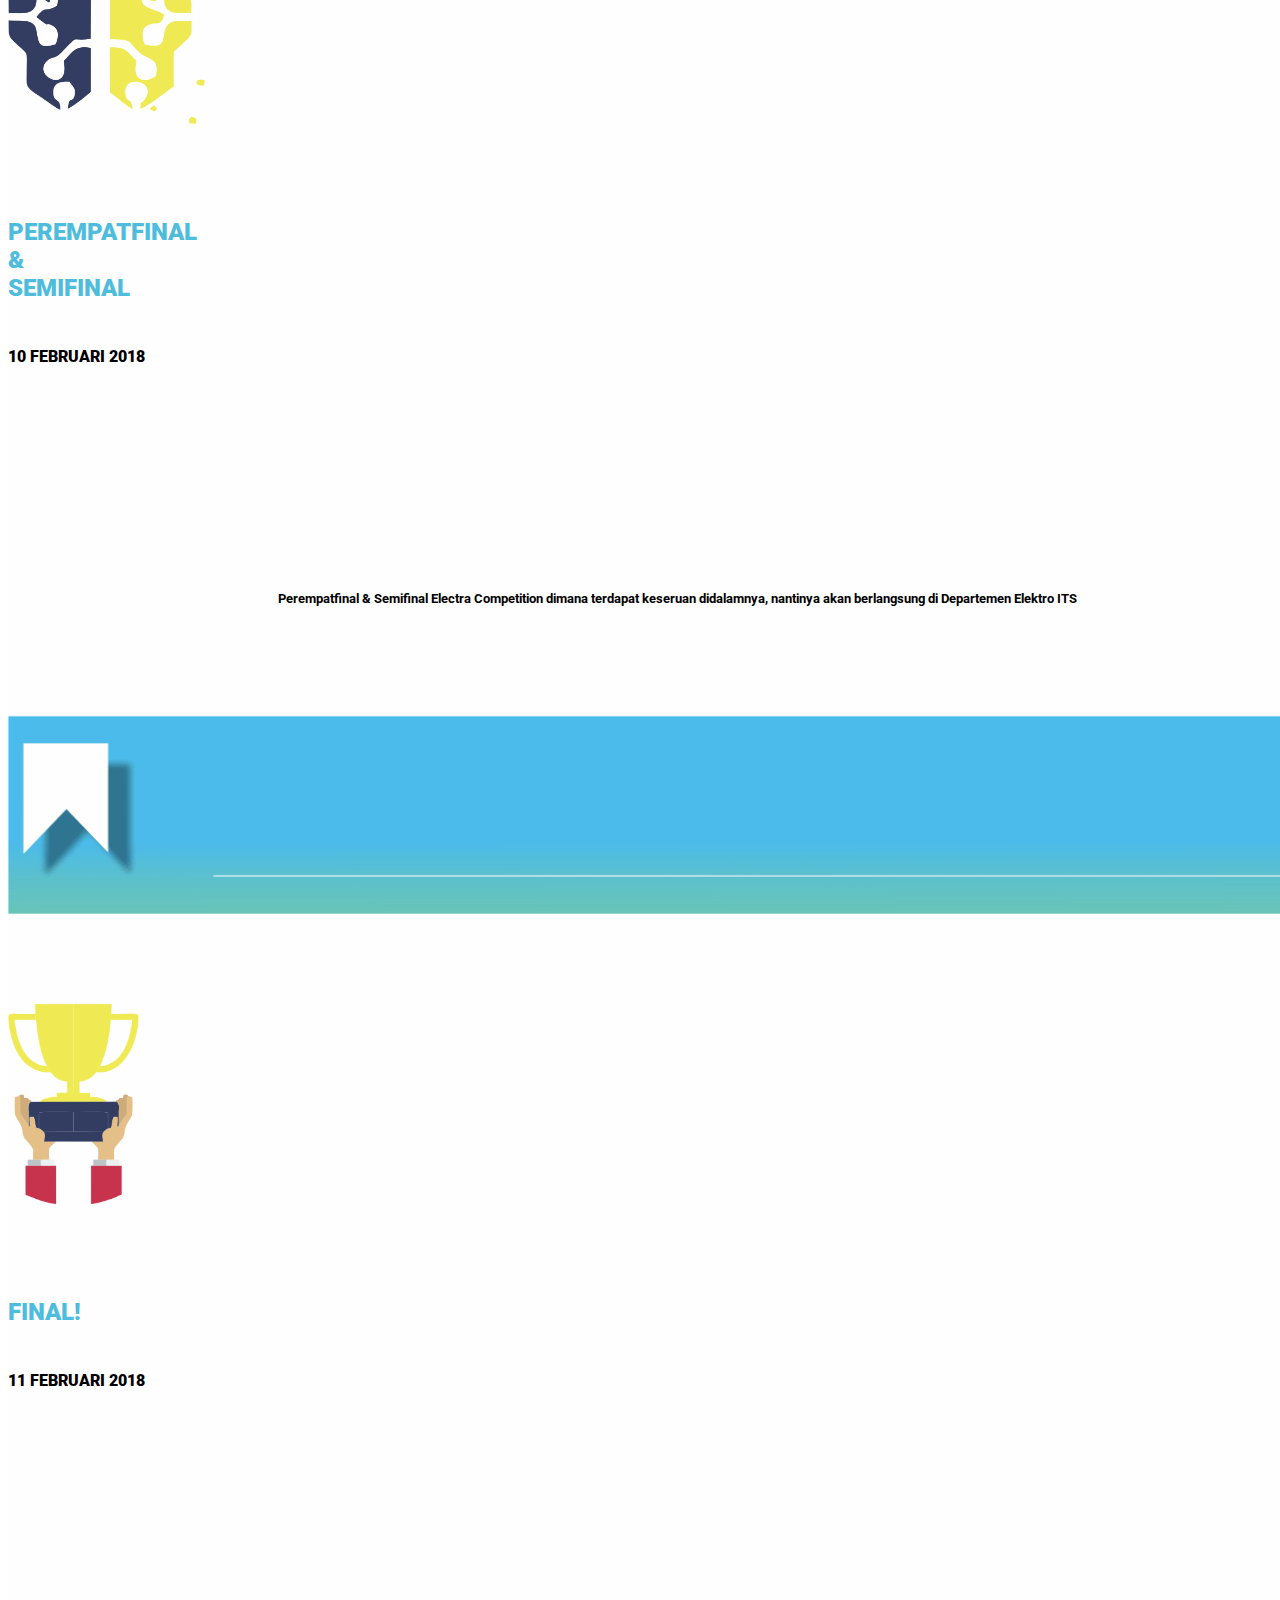
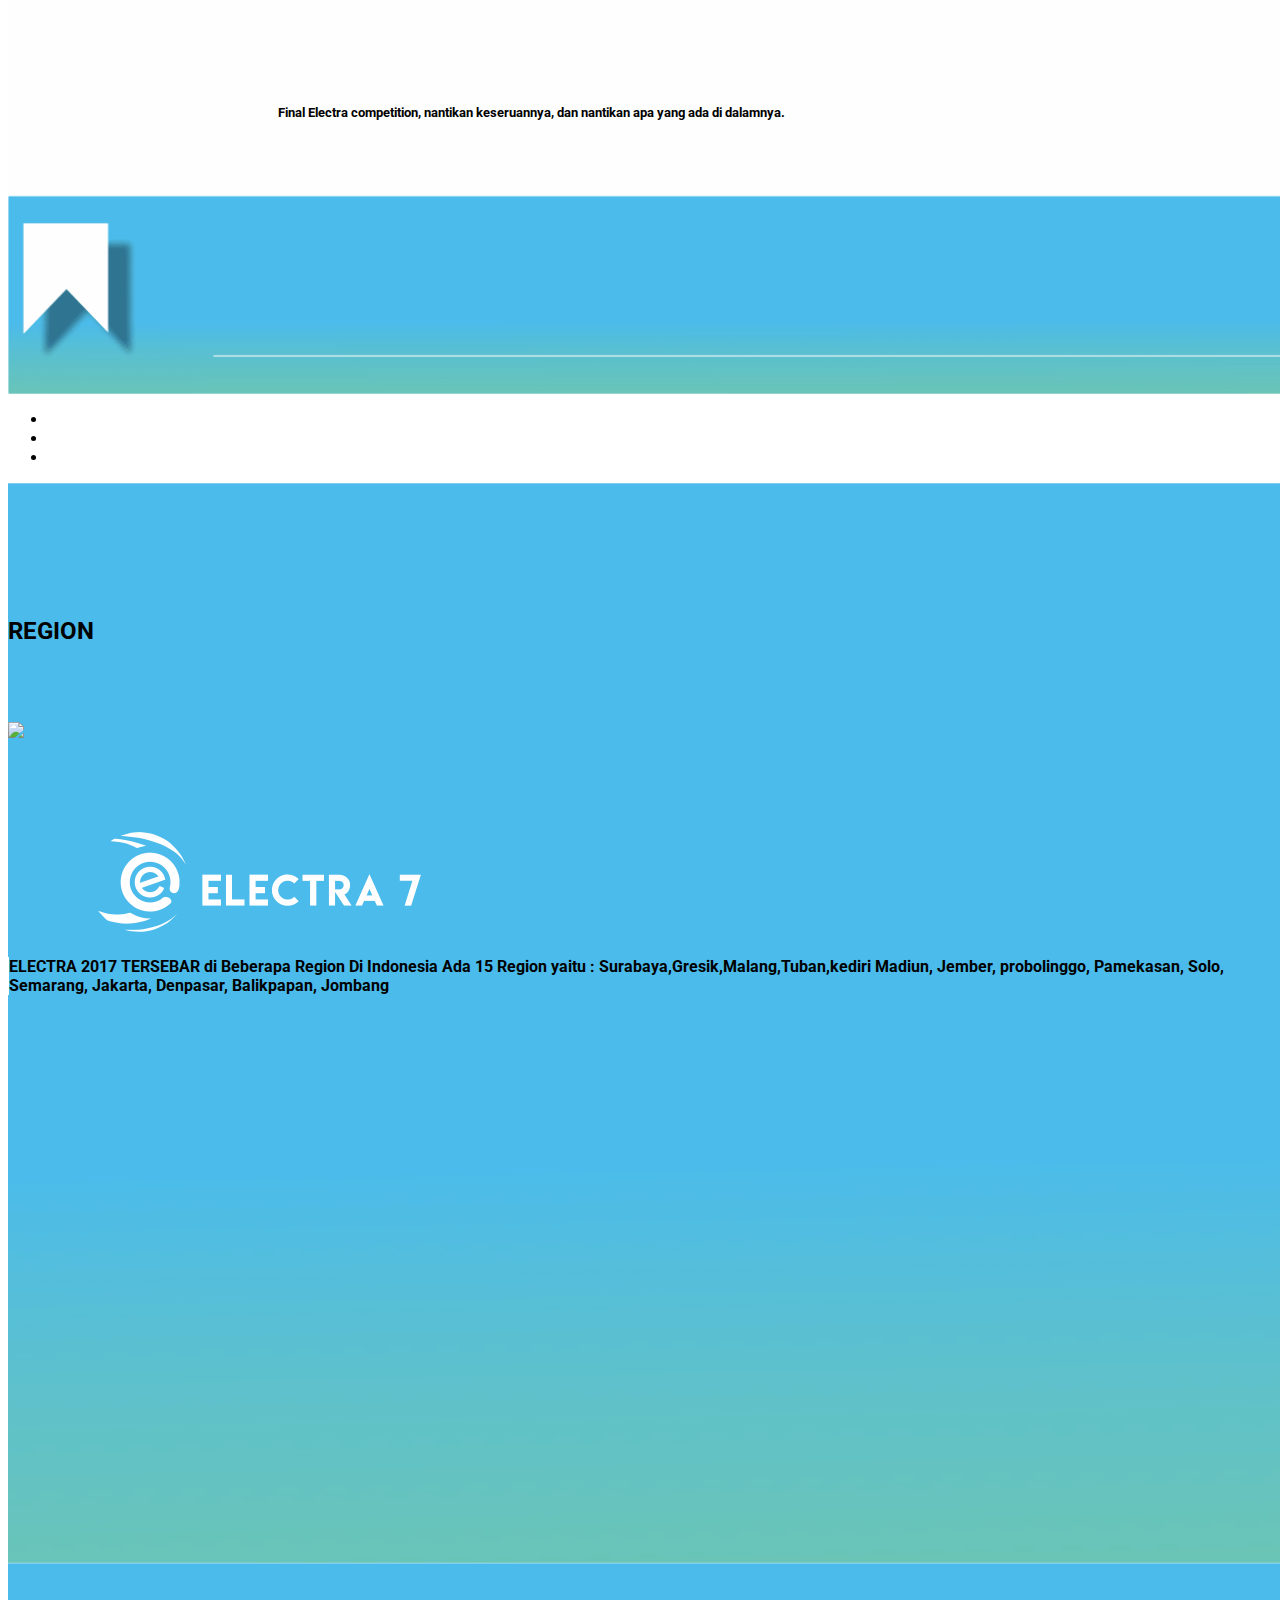
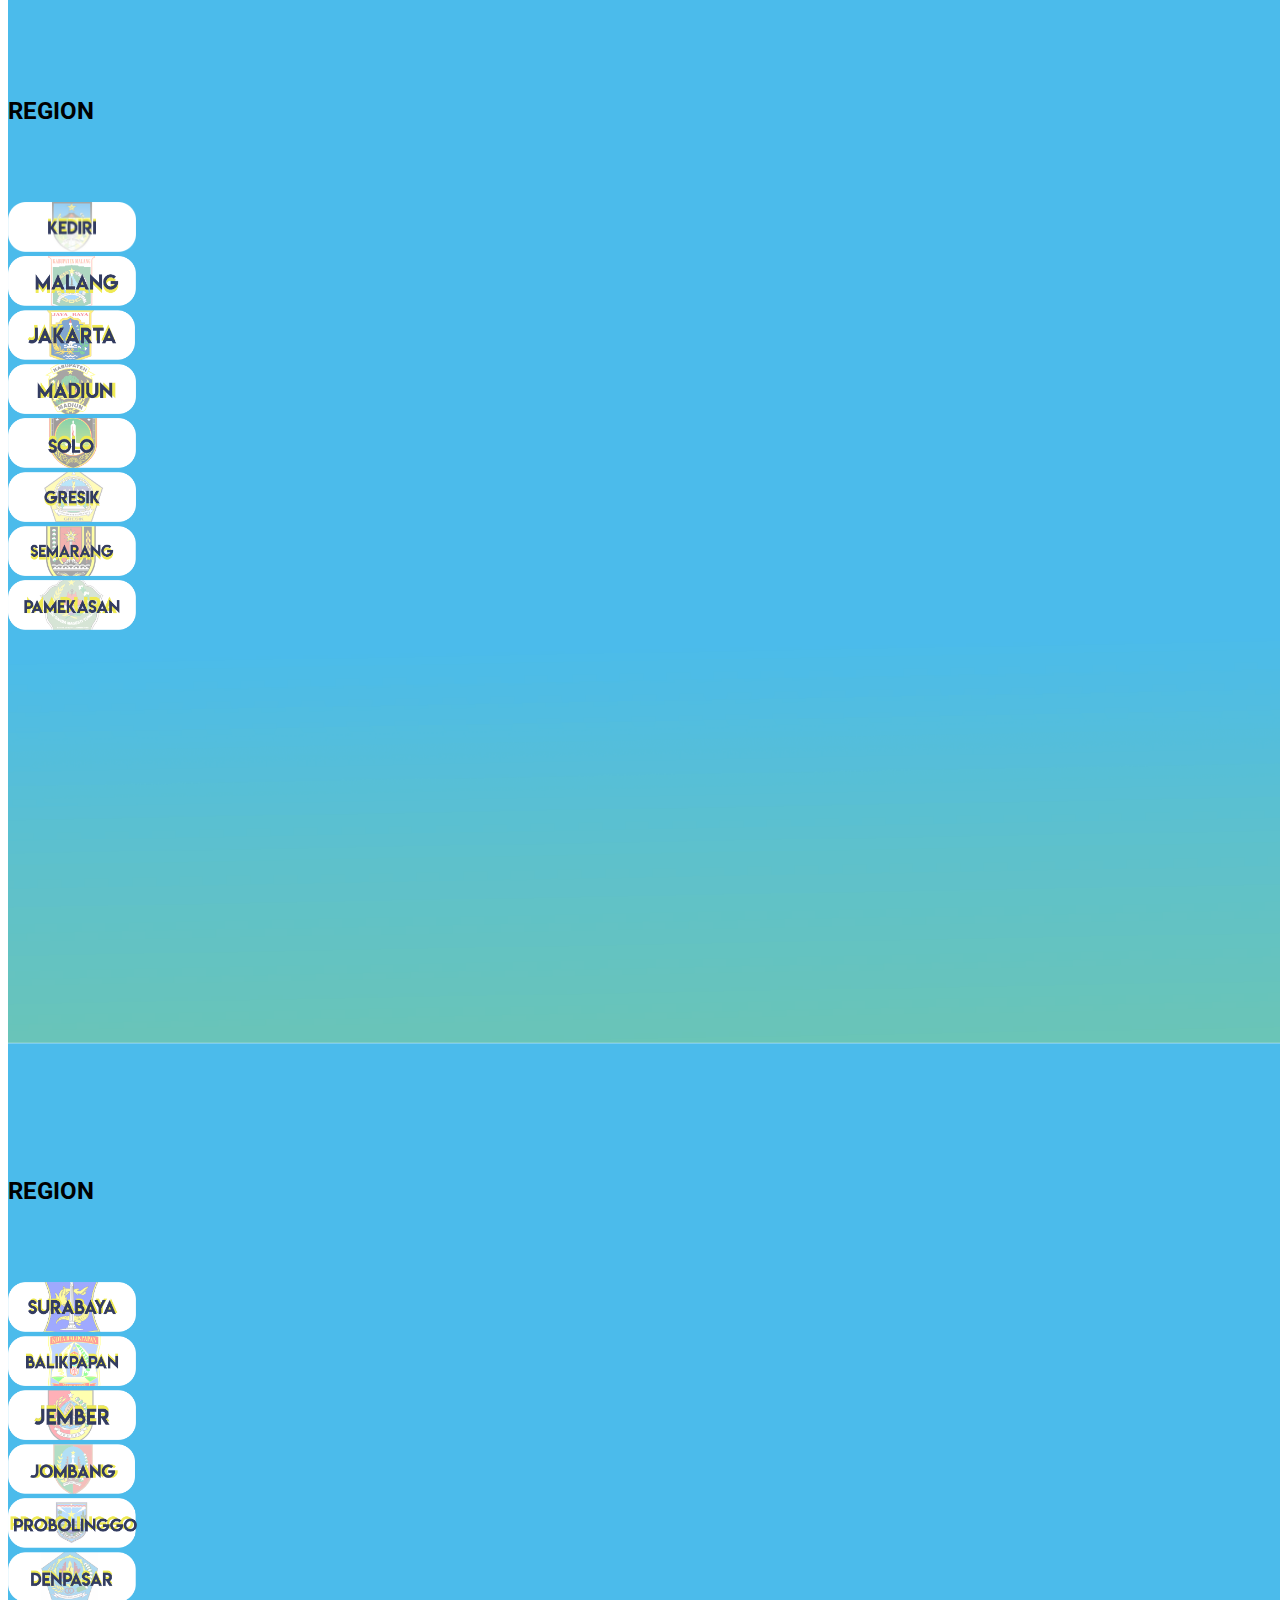
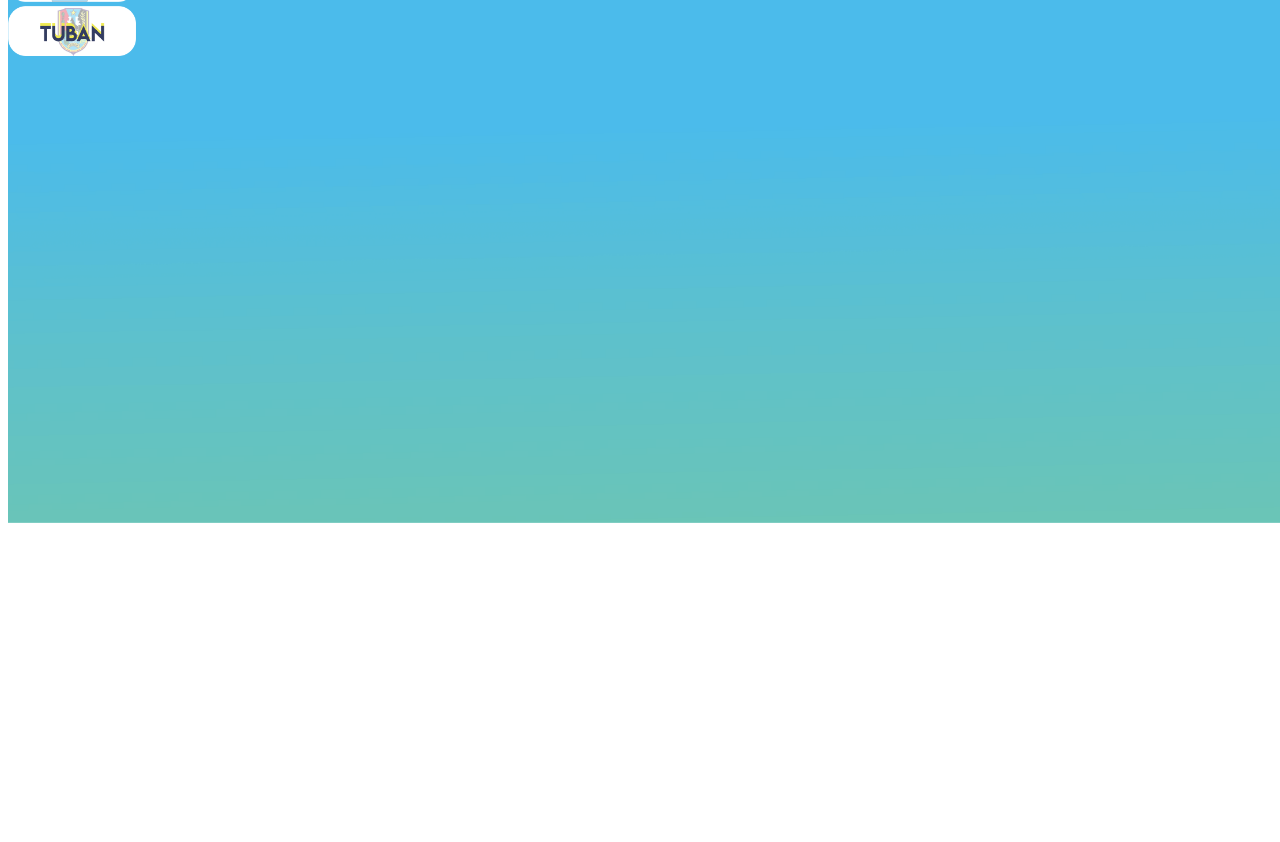
==== commit 48c1b55c: "80% not totally responsive not just image" ====
--- a/electra.html
+++ b/electra.html
@@ -36,6 +36,8 @@
     <link rel="stylesheet" type="text/css" href="css/imagehover.css">
 
     <link rel="stylesheet" type="text/css" href="css/testimoni/testimoni.css">
+
+    <link rel="stylesheet" type="text/css" href="css/video.css">
   </head>
 
   <body id="page-top">
@@ -51,13 +53,13 @@
         <div class="collapse navbar-collapse" id="navbarResponsive">
           <ul class="navbar-nav ml-auto">
             <li class="nav-item">
-              <a class="nav-link js-scroll-trigger" href="#">HOME</a>
+              <a class="nav-link js-scroll-trigger" href="#section01">OPTION A</a>
             </li>
             <li class="nav-item">
-              <a class="nav-link js-scroll-trigger" href="#">ABOUT US</a>
+              <a class="nav-link js-scroll-trigger" href="#section02">OPTION B</a>
             </li>
             <li class="nav-item">
-              <a class="nav-link js-scroll-trigger" href="#">EVENT</a>
+              <a class="nav-link js-scroll-trigger" href="#">OPTION C</a>
             </li>
           </ul>
         </div>
@@ -69,23 +71,25 @@
         <div class="row">
 
           <div class="col-lg-10 mx-auto">
-            <img src="img/electra-hd.png" style="height: 250px;">
+            <img src="img/electra-hd.png" class="img-fluid" style="height: 250px;">
+          </div>
+          <div class="col-lg-8 mx-auto">
+            <br>
+            <br>
+            <h3 class="text-center">Olimpiade tingkat Nasional untuk SMA/MA Sederajat yang diadakan<br> oleh Jurusan Teknik Elektro , Teknik Multimedia dan Jaringan, serta<br> Teknik Biomedik Institut Teknologi Sepuluh Nopember</h3>
+            <br>
           </div>
           <div class="col-lg-10 mx-auto">
-            <br>
-            <img src="img/electra-text.png" style="height: 70px; margin-bottom: 3em;">
-            <br>
-          </div>
-          <div class="col-lg-10 mx-auto">
-            <a href="#section02"><button type="button" class="btn btn-info" style="margin-right: 2em">Petunjuk</button></a>
-            <a href="#section02"><button type="button" class="btn btn-info" style="margin-right: 2em">Kisi Kisi</button></a>
-            <a href="#section02"><button type="button" class="btn btn-info">Soal Soal</button></a>
+            <a href="#section02"><button type="button" class="btn btn-info" style="margin: 2em">Petunjuk</button></a>
+            <a href="#section02"><button type="button" class="btn btn-info" style="margin: 2em">Kisi Kisi</button></a>
+            <a href="#section02"><button type="button" class="btn btn-info" style="margin: 2em">Soal Soal</button></a>
           </div>
         </div>
       </div>
     </header>
 
-    
+    <header  id="section02">
+      <div >
         <div id="demo" class="carousel slide" data-ride="carousel">
 
           <!-- Indicators -->
@@ -98,14 +102,61 @@
           <!-- The slideshow -->
           <div class="carousel-inner">
             <div class="carousel-item active">
-              <img src="img/electra-sld1.png" alt="" style="width: 1400px;height: 700px">
+              <div style="background-image: url(img/electra/bg-biru.png);background-size: cover;min-height: 120vh;position: relative;">
+                <div class="row">
+                  <div class="col-sm-5 my-auto">
+                    <img src="img/electra/logo-putih.png" class="img-fluid" style="height: 150px;margin-top: 25vh;margin-left: 10%;">
+                  </div>
+                  <div class="col-sm-2 my-auto">
+                    <img src="img/electra/vertical-line.png" class="img-fluid" style="margin-left: 50%;margin-top: 15vh;height: 500px">
+                  </div>
+                  <div class="col-sm-5 my-auto">
+                    <h1 class="text-white" style="margin-top: 15vh;"><b>PENDAFTARAN<br>TELAH DIBUKA !</b></h1>
+                    <br><br>
+                    <div class="col-sm-2 my-auto">
+                      <h1 class="text-white" style="font-size: 3.5em"><b>14</b></h1>
+                      <p class="text-white" style="font-size: 1.5em"><b>Desember</b></p><br><p class="text-white" style="font-size: 1.5em"><b>2017</b></p>
+                    </div>
+                    <div class="col-sm-1 my-auto" style="margin-left: 120px">
+                      <img src="img/electra/lightning.png" style="height: 100px">
+                    </div>
+                    <div class="col-sm-2 my-auto" style="margin-left: 180px">
+                      <h1 class="text-white" style="font-size: 3.5em"><b>28</b></h1>
+                      <p class="text-white" style="font-size: 1.5em"><b>Januari</b></p><br><p class="text-white" style="font-size: 1.5em"><b>2018</b></p>
+                    </div>
+                  </div>
+                </div>
+              </div>   
             </div>
             <div class="carousel-item">
-              <img src="img/electra-sld2.png" alt="" style="width: 1400px;height: 700px">
+              <div style="background-image: url(img/electra/bg-biru.png);background-size: cover;min-height: 120vh;position: relative;">
+                <div class="row">
+                  <div class="col-sm-4">
+                    
+                  </div>
+                  <div class="col-sm-4">
+                    <h1 class="text-center text-white" style="margin-top: 60vh;"><b>Belum ada Content</b></h1>
+                  </div>
+                  <div class="col-sm-4">
+                    
+                  </div>
+                </div>
+              </div>
             </div>
             <div class="carousel-item">
-              <img src="img/electra-sld2.png" alt="" style="width: 1400px;height: 700px">
-            </div>
+               <div style="background-image: url(img/electra/bg-biru.png);background-size: cover;min-height: 120vh;position: relative;">
+                <div class="row">
+                  <div class="col-sm-4">
+                    
+                  </div>
+                  <div class="col-sm-4">
+                    <h1 class="text-center text-white" style="margin-top: 60vh;"><b>Belum ada Content</b></h1>
+                  </div>
+                  <div class="col-sm-4">
+                    
+                  </div>
+                </div>
+              </div>
           </div>
           
           <!-- Left and right controls -->
@@ -116,75 +167,272 @@
             <span class="carousel-control-next-icon"></span>
           </a>
         </div>
+      </div>
+        
+    </header>
+
+        <div style="min-height: 100vh;position: relative;">
+          
+          <div style="margin-top: 20vh;margin-bottom: 20vh">
+            <img src="img/electra-lg.png" class="img-fluid" style="height: 100px;margin-left: 500px">
+          </div>
+
+          <div class="row">
+            <div class="col-lg-6 my-auto">
+              <h1>SYARAT DAN <h1 style="color: #4ebcdc">KETENTUAN</h1></h1>
+              <br>
+              <h5>Peserta Electra 7 Competition adalah siswa aktif/ belum lulus, dengan jenjang pendidikan maksimal SMA/SMK/MA/SMP/MTs/ sederajat.</h5>
+              <br>
+              <h5>Peserta mendaftar secara online di website Evolty 2018 www.evolty.com atau bisa secara offline melalui panitia Electra 7 2018 secara langsung serta melunasi biaya pendaftaran sebesar Rp 120.000,00.</h5>
+              <br>
+              <h5>Setiap sekolah boleh mengirimkan lebih dari satu peserta.</h5>
+            </div>
+            <div class="col-lg-6 my-auto" style="border-left: solid 1px black;">
+              <h1>HADIAH DAN <h1 style="color: #4ebcdc">PENGHARGAAN</h1></h1>
+              <br>
+              <h5>Total Hadiah Rp 15.000.000,00</h5>
+              <br>
+              <h5>Juara 1 : Rp 7.500.000 + Sertifikat + Trofi  + Freepass*</h5>
+              <h5>Juara 2 : Rp 5.000.000 + Sertifikat + Trofi</h5>
+              <h5>Juara 3 : Rp 2.500.000 + Sertifikat + Trofi</h5>
+              <br>
+              <h5>*Diterima di Departemen Elektro ITS melalui jalur SNMPTN tahun 2018 berlaku untuk peserta yang duduk di kelas 12 saat lomba berlangsung dan lulus UN</h5>
+            </div>
+          </div>
+        </div>
 
         <div>
-          <img src="img/electra-event.png" style="width: 1300px;height: 800px">
-        </div>
-
-        <div id="demo1" class="carousel slide" data-ride="carousel">
-
-          <!-- Indicators -->
-          <ul class="carousel-indicators">
-            <li data-target="#demo1" data-slide-to="0" class="active"></li>
-            <li data-target="#demo1" data-slide-to="1"></li>
-            <li data-target="#demo1" data-slide-to="2"></li>
-            <li data-target="#demo1" data-slide-to="3"></li>
-          </ul>
-          
-          <!-- The slideshow -->
-          <div class="carousel-inner">
-            <div class="carousel-item active">
-              <img src="img/electra-timeline1.png" alt="" style="width: 1400px;height: 700px">
-            </div>
-            <div class="carousel-item">
-              <img src="img/electra-timeline2.png" alt="" style="width: 1400px;height: 700px">
-            </div>
-            <div class="carousel-item">
-              <img src="img/electra-timeline3.png" alt="" style="width: 1400px;height: 700px">
-            </div>
-            <div class="carousel-item">
-              <img src="img/electra-timeline4.png" alt="" style="width: 1400px;height: 700px">
-            </div>
-          </div>
-          
-          <!-- Left and right controls -->
-          <a class="carousel-control-prev" href="#demo1" data-slide="prev">
-            <span class="carousel-control-prev-icon"></span>
-          </a>
-          <a class="carousel-control-next" href="#demo1" data-slide="next">
-            <span class="carousel-control-next-icon"></span>
-          </a>
-        </div>
-
-        <div id="demo2" class="carousel slide" data-ride="carousel">
-
-          <!-- Indicators -->
-          <ul class="carousel-indicators">
-            <li data-target="#demo2" data-slide-to="0" class="active"></li>
-            <li data-target="#demo2" data-slide-to="1"></li>
-            <li data-target="#demo2" data-slide-to="2"></li>
-          </ul>
-          
-          <!-- The slideshow -->
-          <div class="carousel-inner">
-            <div class="carousel-item active">
-              <img src="img/electra-reg.png" alt="" style="width: 1400px;height: 700px">
-            </div>
-            <div class="carousel-item">
-              <img src="img/electra-reg1.png" alt="" style="width: 1400px;height: 700px">
-            </div>
-            <div class="carousel-item">
-              <img src="img/electra-reg2.png" alt="" style="width: 1400px;height: 700px">
-            </div>
-          </div>
-          
-          <!-- Left and right controls -->
-          <a class="carousel-control-prev" href="#demo2" data-slide="prev">
-            <span class="carousel-control-prev-icon"></span>
-          </a>
-          <a class="carousel-control-next" href="#demo2" data-slide="next">
-            <span class="carousel-control-next-icon"></span>
-          </a>
+          <div>
+            <h1 class="text-center"><b>TIMELINE</b></h1>
+            <br>
+          </div>
+          <div id="demo1" class="carousel slide" data-ride="carousel">
+
+              <!-- Indicators -->
+              <ul class="carousel-indicators">
+                <li data-target="#demo1" data-slide-to="0" class="active"></li>
+                <li data-target="#demo1" data-slide-to="1"></li>
+                <li data-target="#demo1" data-slide-to="2"></li>
+                <li data-target="#demo1" data-slide-to="3"></li>
+              </ul>
+              
+              <!-- The slideshow -->
+              <div class="carousel-inner">
+                <div class="carousel-item active">
+                  <div style="background-image: url(img/electra/slide-bg.png);background-size: cover;min-height: 120vh;position: relative;">
+                    <div class="row">
+                      <div class="col-sm-4">
+                      
+                      </div>
+                      <div class="col-sm-4 text-center">
+                        <img src="img/electra/slide-1.png" class="img-fluid" style="height: 200px;margin-top: 10vh">
+                        <h2 style="color: #4ebcdc;margin-top: 10vh"><b>PENDAFTARAN</b></h2>
+                        <h4 style="margin-top: 5vh"><b>14 DESEMBER 2017 - 28 JANUARI 2018</b></h4>
+                      </div>
+                      <div class="col-sm-4">
+                      
+                      </div>
+                    </div>
+                    <div>
+                      <h5 class="text-white" style="margin-top: 35vh;margin-left: 30vh">Pendaftaran Peserta Electra Competition Secara Online dan Offline</h5>
+                    </div>
+                  </div>
+                </div>
+                <div class="carousel-item">
+                  <div style="background-image: url(img/electra/slide-bg.png);background-size: cover;min-height: 120vh;position: relative;">
+                    <div class="row">
+                      <div class="col-sm-4">
+                      
+                      </div>
+                      <div class="col-sm-4 text-center">
+                        <img src="img/electra/slide-2.png" class="img-fluid" style="height: 200px;margin-top: 10vh">
+                        <h2 style="color: #4ebcdc;margin-top: 10vh"><b>PENYISIHAN</b></h2>
+                        <h4 style="margin-top: 5vh"><b>4 FEBRUARI 2018</b></h4>
+                      </div>
+                      <div class="col-sm-4">
+                      
+                      </div>
+                    </div>
+                    <div>
+                      <h5 class="text-white" style="margin-top: 35vh;margin-left: 30vh">Penyisihan Electra Competition yang berlangsung di masing masing region yang tersedia.</h5>
+                    </div>
+                  </div>
+                </div>
+                <div class="carousel-item">
+                  <div style="background-image: url(img/electra/slide-bg.png);background-size: cover;min-height: 120vh;position: relative;">
+                    <div class="row">
+                      <div class="col-sm-4">
+                      
+                      </div>
+                      <div class="col-sm-4 text-center">
+                        <img src="img/electra/slide-3.png" class="img-fluid" style="height: 200px;margin-top: 10vh">
+                        <h2 style="color: #4ebcdc;margin-top: 10vh"><b>PEREMPATFINAL<br>&<br>SEMIFINAL</b></h2>
+                        <h4 style="margin-top: 5vh"><b>10 FEBRUARI 2018</b></h4>
+                      </div>
+                      <div class="col-sm-4">
+                      
+                      </div>
+                    </div>
+                    <div>
+                      <h5 class="text-white" style="margin-top: 25vh;margin-left: 30vh">Perempatfinal & Semifinal Electra Competition dimana terdapat keseruan didalamnya, nantinya akan  berlangsung di Departemen Elektro ITS</h5>
+                    </div>
+                  </div>
+                </div>
+                <div class="carousel-item">
+                  <div style="background-image: url(img/electra/slide-bg.png);background-size: cover;min-height: 120vh;position: relative;">
+                    <div class="row">
+                      <div class="col-sm-4">
+                      
+                      </div>
+                      <div class="col-sm-4 text-center">
+                        <img src="img/electra/slide-4.png" class="img-fluid" style="height: 200px;margin-top: 10vh">
+                        <h2 style="color: #4ebcdc;margin-top: 10vh"><b>FINAL!</b></h2>
+                        <h4 style="margin-top: 5vh"><b>11 FEBRUARI 2018</b></h4>
+                      </div>
+                      <div class="col-sm-4">
+                      
+                      </div>
+                    </div>
+                    <div>
+                      <h5 class="text-white" style="margin-top: 35vh;margin-left: 30vh">Final Electra competition, nantikan keseruannya, dan nantikan apa yang ada di dalamnya.</h5>
+                    </div>
+                  </div>
+                </div>
+              </div>
+              
+              <!-- Left and right controls -->
+              <a class="carousel-control-prev" href="#demo1" data-slide="prev">
+                <span class="carousel-control-prev-icon"></span>
+              </a>
+              <a class="carousel-control-next" href="#demo1" data-slide="next">
+                <span class="carousel-control-next-icon"></span>
+              </a>
+            </div>
+        </div>
+        
+        <div>
+          </div>
+            <div id="demo2" class="carousel slide" data-ride="carousel">
+
+              <!-- Indicators -->
+              <ul class="carousel-indicators">
+                <li data-target="#demo2" data-slide-to="0" class="active"></li>
+                <li data-target="#demo2" data-slide-to="1"></li>
+                <li data-target="#demo2" data-slide-to="2"></li>
+              </ul>
+              
+              <!-- The slideshow -->
+              <div class="carousel-inner">
+                <div class="carousel-item active">
+                  <div style="background-image: url(img/electra/bg-biru.png);background-size: cover;min-height: 120vh;position: relative;">
+                    <div class="text-white text-center">
+                      <br><br><br><br><br><br>
+                      <h2>REGION</h2>
+                      <br><br><br>
+                    </div>
+                    <div class="text-center">
+                      <img src="img/electra/slide-idn.png" class="img-fluid" style="height: 300px">
+                    </div>
+                    <div class="row" style="margin-top: 10vh">
+                      <div class="col-sm-4" class="my-auto text-center">
+                        <img src="img/electra/logo-putih.png" class="img-fluid" style="height: 100px;margin-left: 10vh">
+                      </div>
+                      <div class="col-sm-8" class="my-auto" style="border-left: solid 1px white">
+                        <h4 class="text-white">ELECTRA 2017 TERSEBAR di Beberapa Region Di Indonesia Ada 15 Region yaitu : Surabaya,Gresik,Malang,Tuban,kediri Madiun, Jember, probolinggo, Pamekasan, Solo, Semarang, Jakarta, Denpasar, Balikpapan, Jombang</h4>
+                      </div>
+                    </div>
+                  </div>
+                </div>
+                <div class="carousel-item">
+                  <div style="background-image: url(img/electra/bg-biru.png);background-size: cover;min-height: 120vh;position: relative;">
+                    <div class="text-white text-center">
+                      <br><br><br><br><br><br>
+                      <h2>REGION</h2>
+                      <br><br><br>
+                    </div>
+                    <div>
+                      <div class="row">
+                        <div class="col-sm-3 text-center">
+                          <img src="img/electra/reg-kediri.png" class="img-fluid" style="height: 50px">
+                        </div>
+                        <div class="col-sm-3 text-center">
+                          <img src="img/electra/reg-malang.png" class="img-fluid" style="height: 50px">
+                        </div>
+                        <div class="col-sm-3 text-center">
+                          <img src="img/electra/reg-jakarta.png" class="img-fluid" style="height: 50px">
+                        </div>
+                        <div class="col-sm-3 text-center">
+                          <img src="img/electra/reg-madiun.png" class="img-fluid" style="height: 50px">
+                        </div>
+                      </div>
+                      <div class="row">
+                        <div class="col-sm-3 text-center">
+                          <img src="img/electra/reg-solo.png" class="img-fluid" style="height: 50px">
+                        </div>
+                        <div class="col-sm-3 text-center">
+                          <img src="img/electra/reg-gresik.png" class="img-fluid" style="height: 50px">
+                        </div>
+                        <div class="col-sm-3 text-center">
+                          <img src="img/electra/reg-semarang.png" class="img-fluid" style="height: 50px">
+                        </div>
+                        <div class="col-sm-3 text-center">
+                          <img src="img/electra/reg-pamekasan.png" class="img-fluid" style="height: 50px">
+                        </div>
+                      </div>
+                    </div>
+                  </div>
+                </div>
+                <div class="carousel-item">
+                  <div style="background-image: url(img/electra/bg-biru.png);background-size: cover;min-height: 120vh;position: relative;">
+                    <div class="text-white text-center">
+                      <br><br><br><br><br><br>
+                      <h2>REGION</h2>
+                      <br><br><br>
+                    </div>
+                    <div>
+                      <div class="row">
+                        <div class="col-sm-3 text-center">
+                          <img src="img/electra/reg-surabaya.png" class="img-fluid" style="height: 50px">
+                        </div>
+                        <div class="col-sm-3 text-center">
+                          <img src="img/electra/reg-balikpapan.png" class="img-fluid" style="height: 50px">
+                        </div>
+                        <div class="col-sm-3 text-center">
+                          <img src="img/electra/reg-jember.png" class="img-fluid" style="height: 50px">
+                        </div>
+                        <div class="col-sm-3 text-center">
+                          <img src="img/electra/reg-jombang.png" class="img-fluid" style="height: 50px">
+                        </div>
+                      </div>
+                      <div class="row">
+                        <div class="col-sm-4 text-center">
+                          <img src="img/electra/reg-probolinggo.png" class="img-fluid" style="height: 50px">
+                        </div>
+                        <div class="col-sm-4 text-center">
+                          <img src="img/electra/reg-denpasar.png" class="img-fluid" style="height: 50px">
+                        </div>
+                        <div class="col-sm-4 text-center">
+                          <img src="img/electra/reg-tuban.png" class="img-fluid" style="height: 50px">
+                        </div>
+                      </div>
+                    </div>
+                  </div>
+                </div>
+              </div>
+              
+              <!-- Left and right controls -->
+              <a class="carousel-control-prev" href="#demo2" data-slide="prev">
+                <span class="carousel-control-prev-icon"></span>
+              </a>
+              <a class="carousel-control-next" href="#demo2" data-slide="next">
+                <span class="carousel-control-next-icon"></span>
+              </a>
+            </div>
+        </div>
+        
+
+        <div class="videoWrapper">
+          <iframe width="560" height="315" src="https://www.youtube.com/embed/hRVHoExj0i8?rel=0" frameborder="0" gesture="media" allow="encrypted-media" allowfullscreen></iframe>
         </div>
 
 
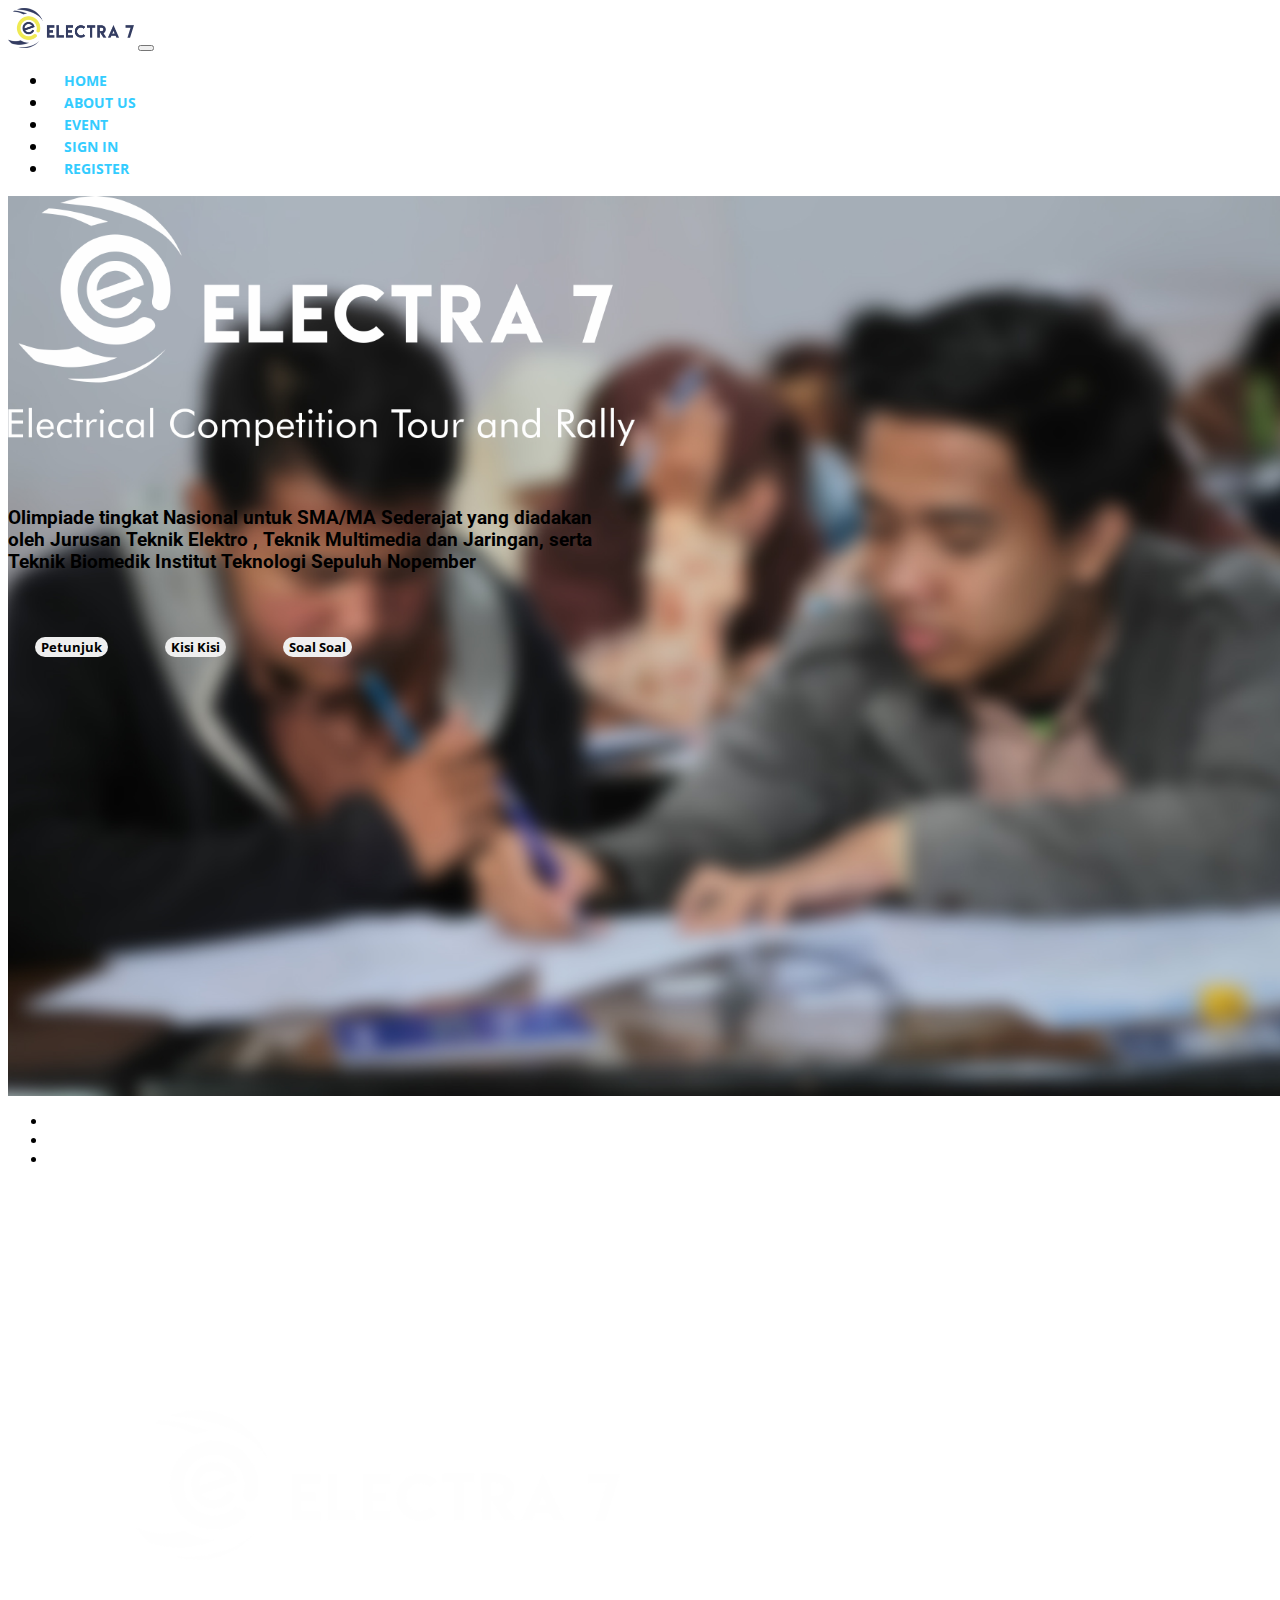
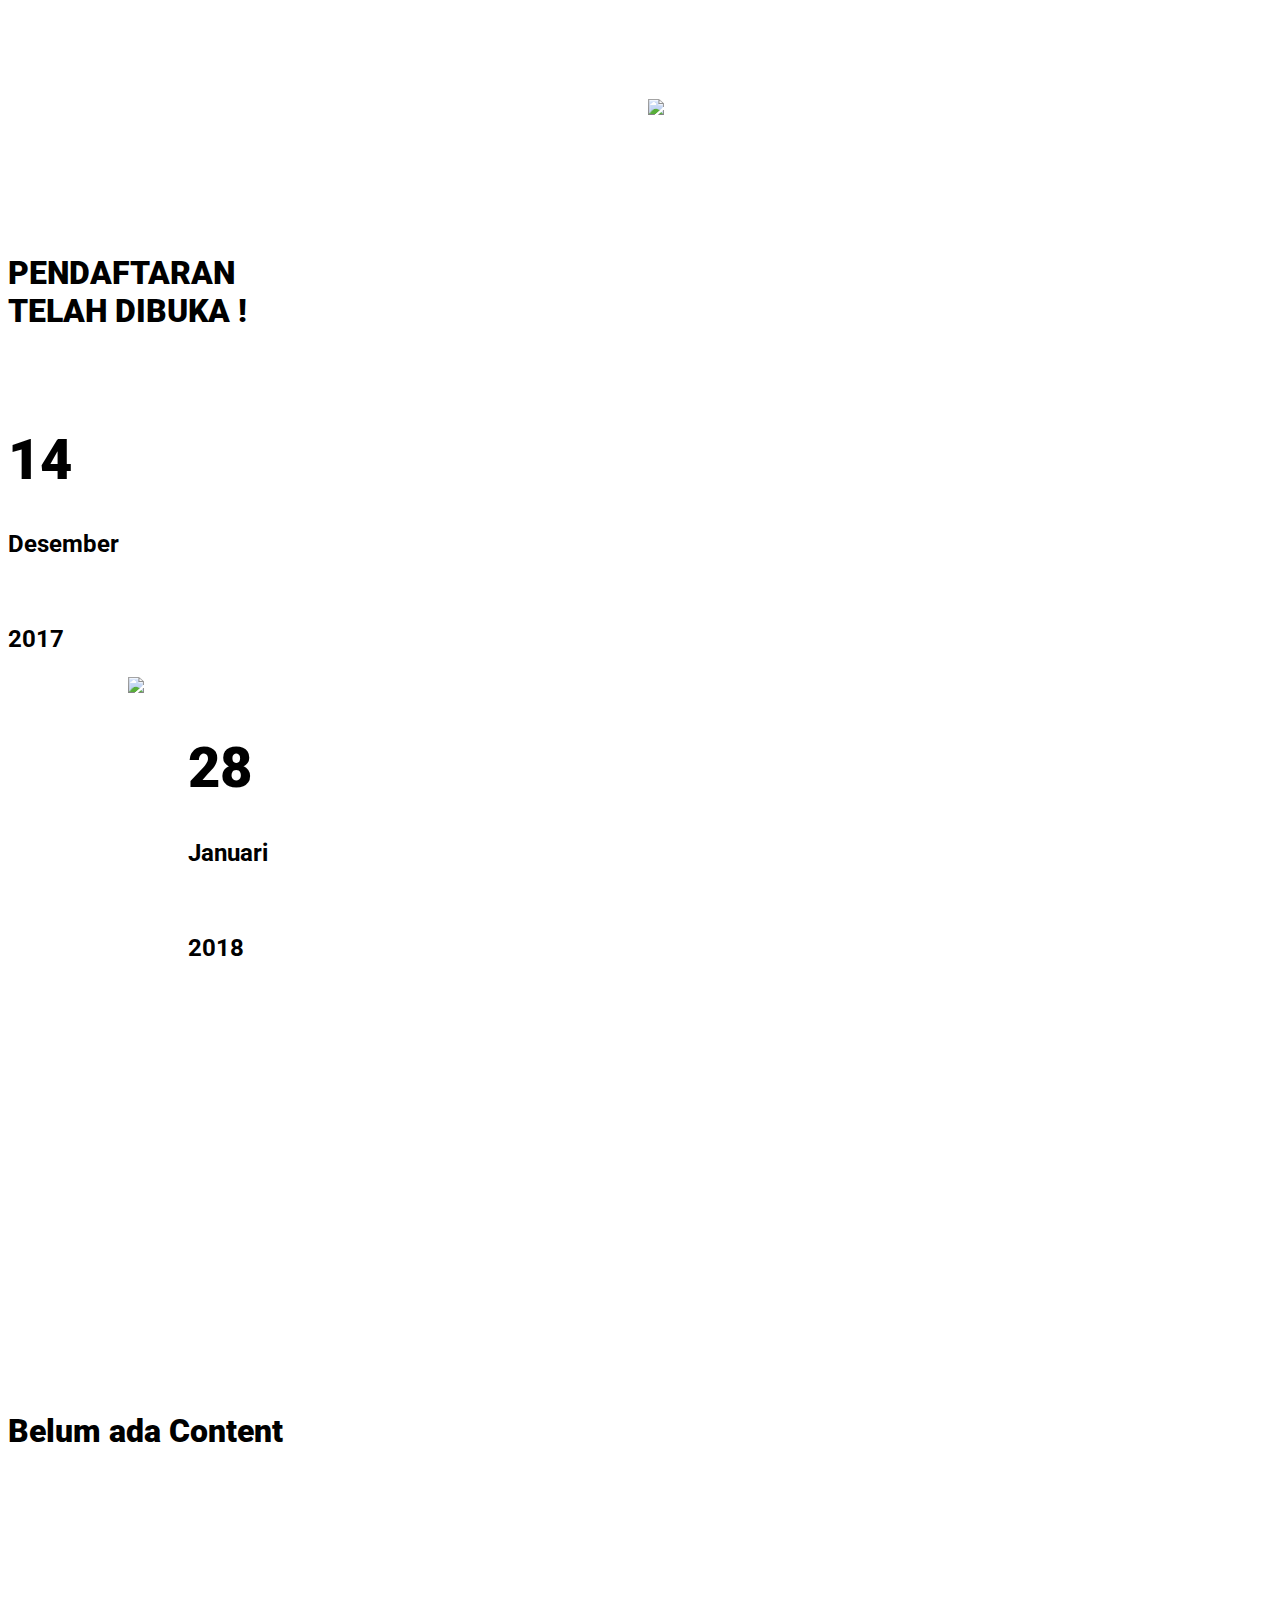
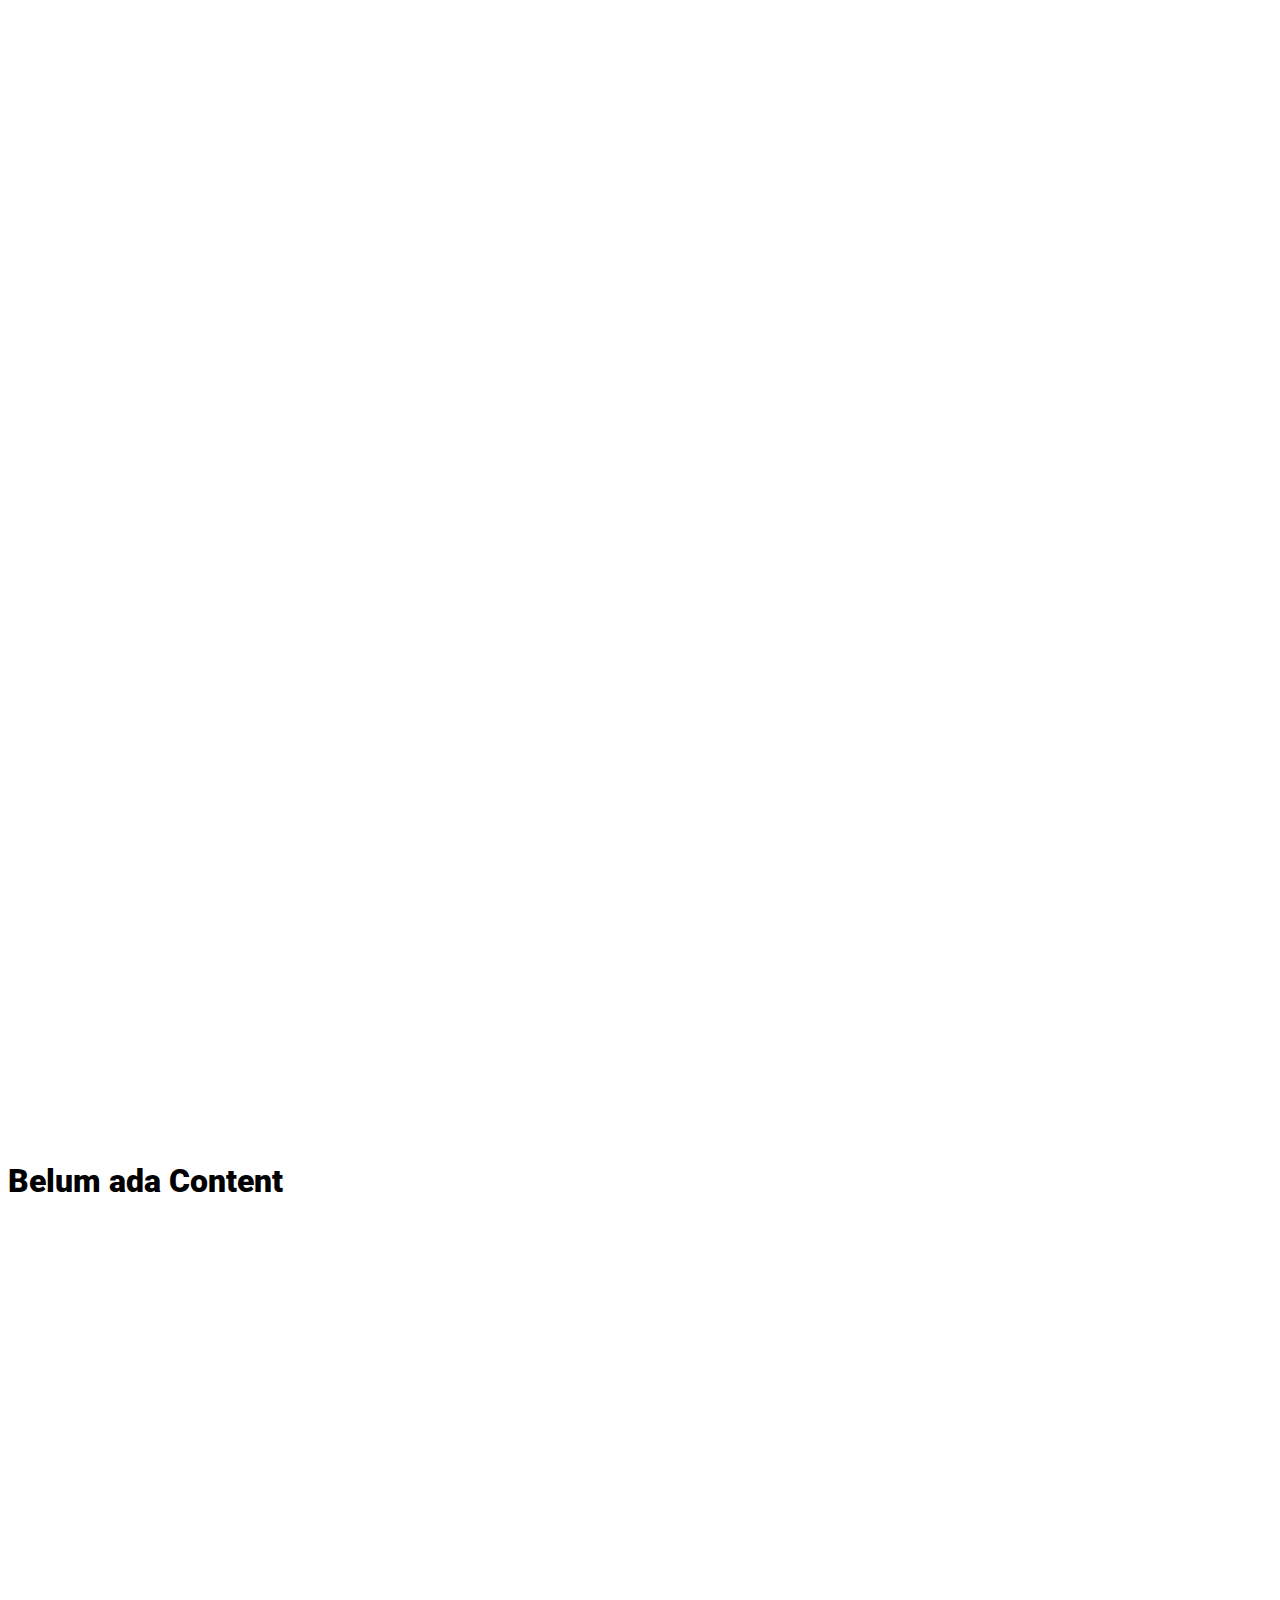
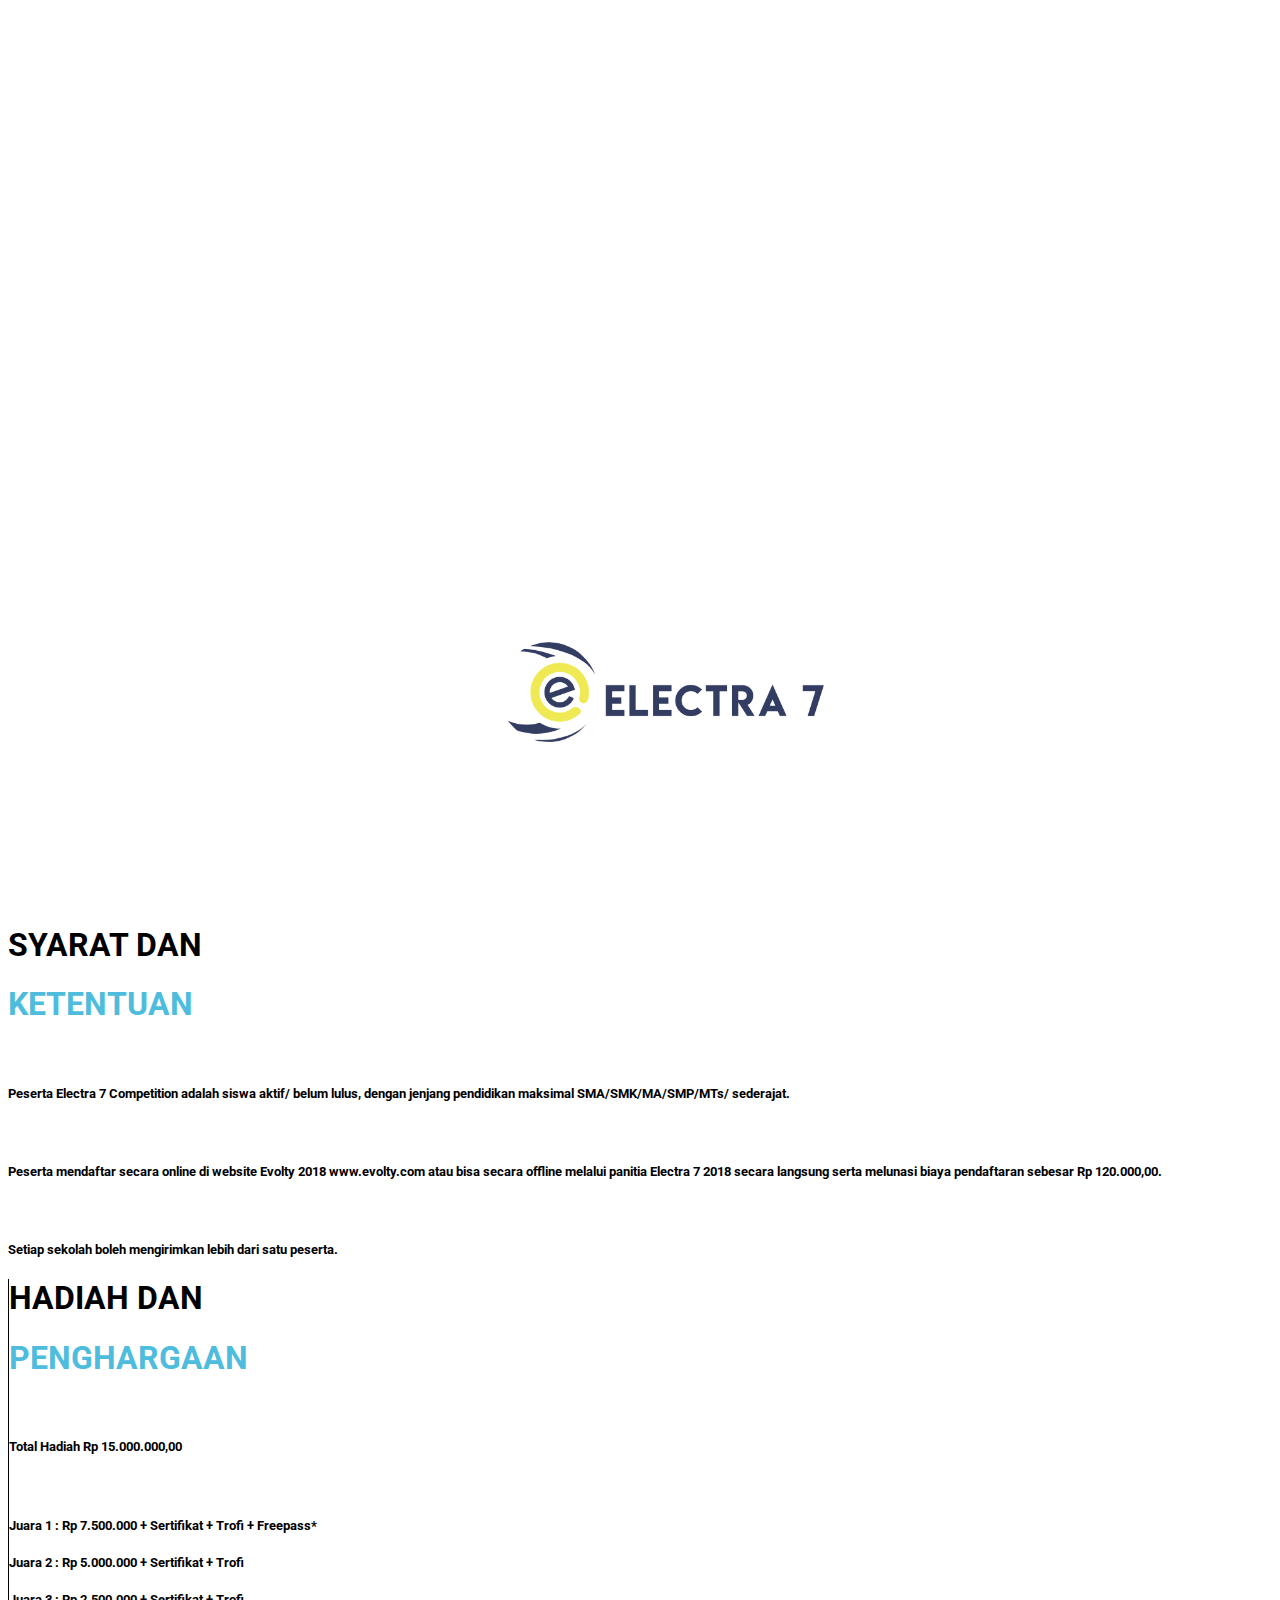
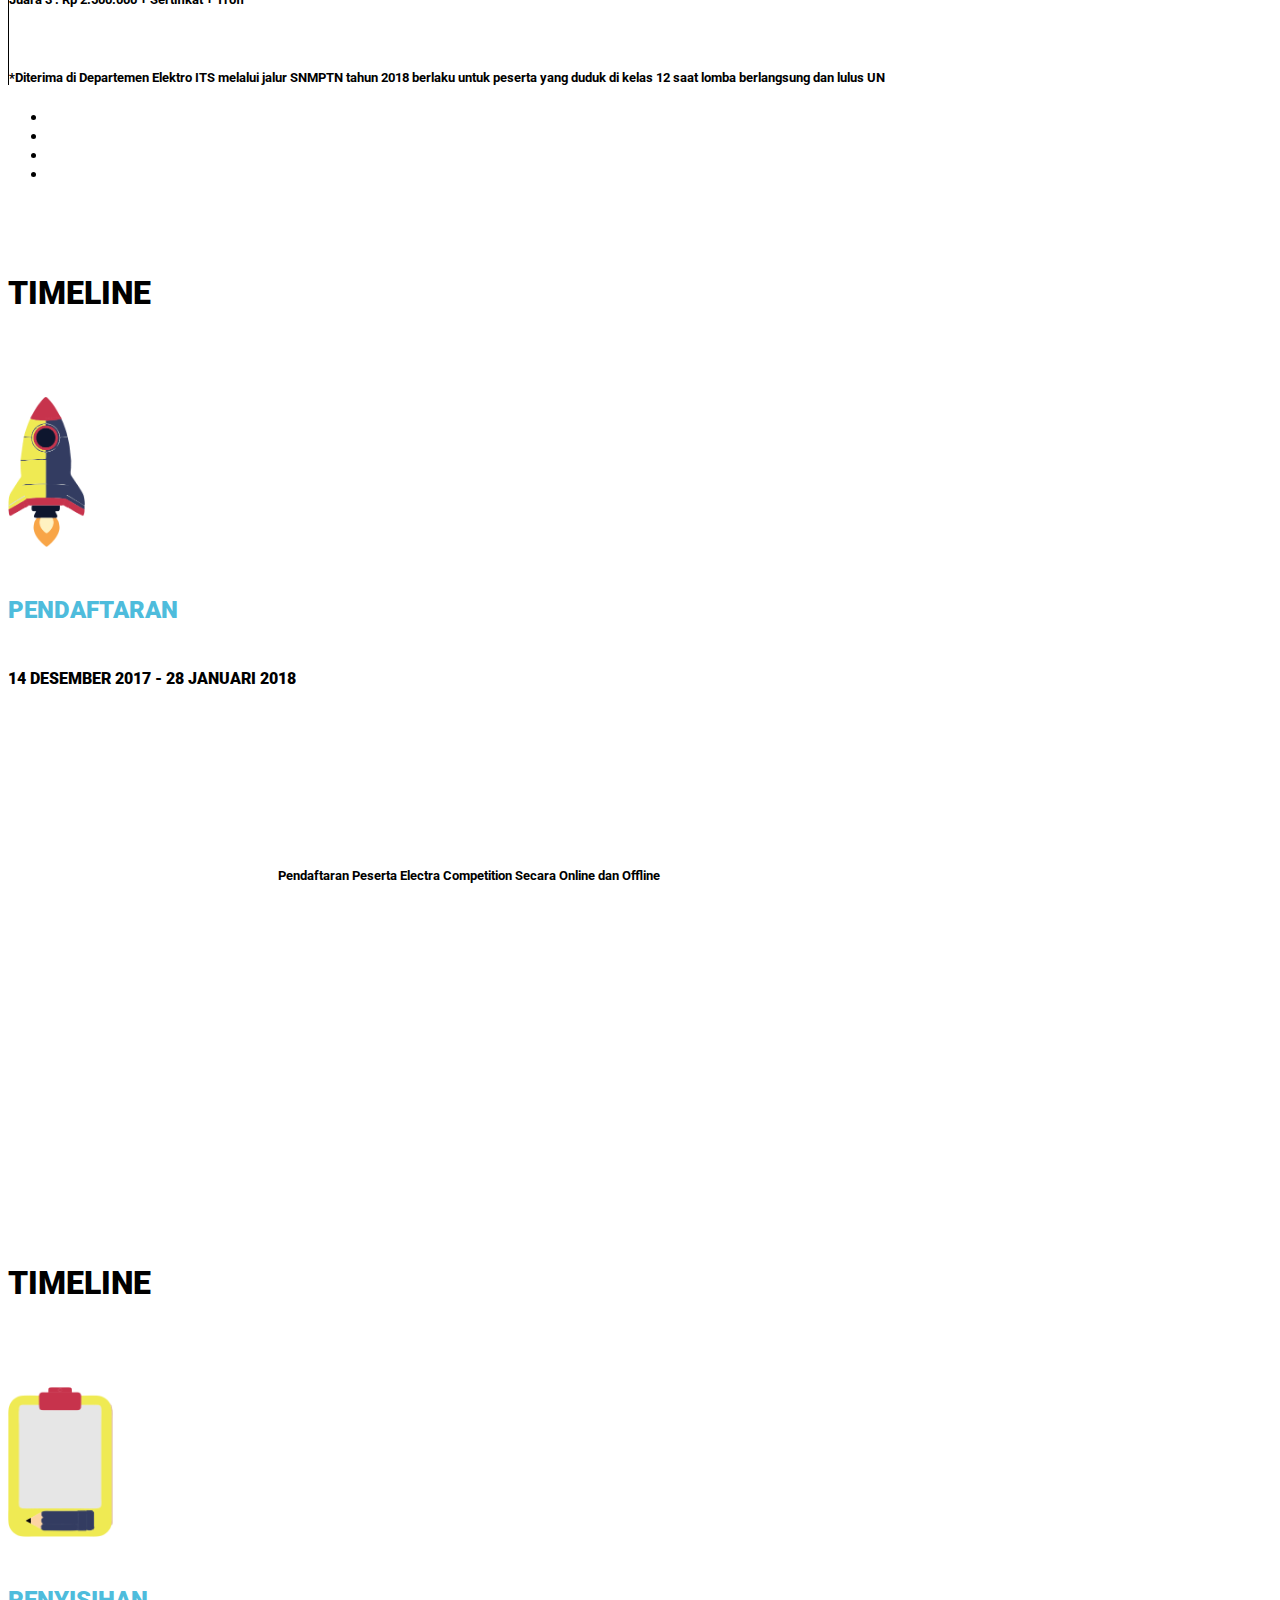
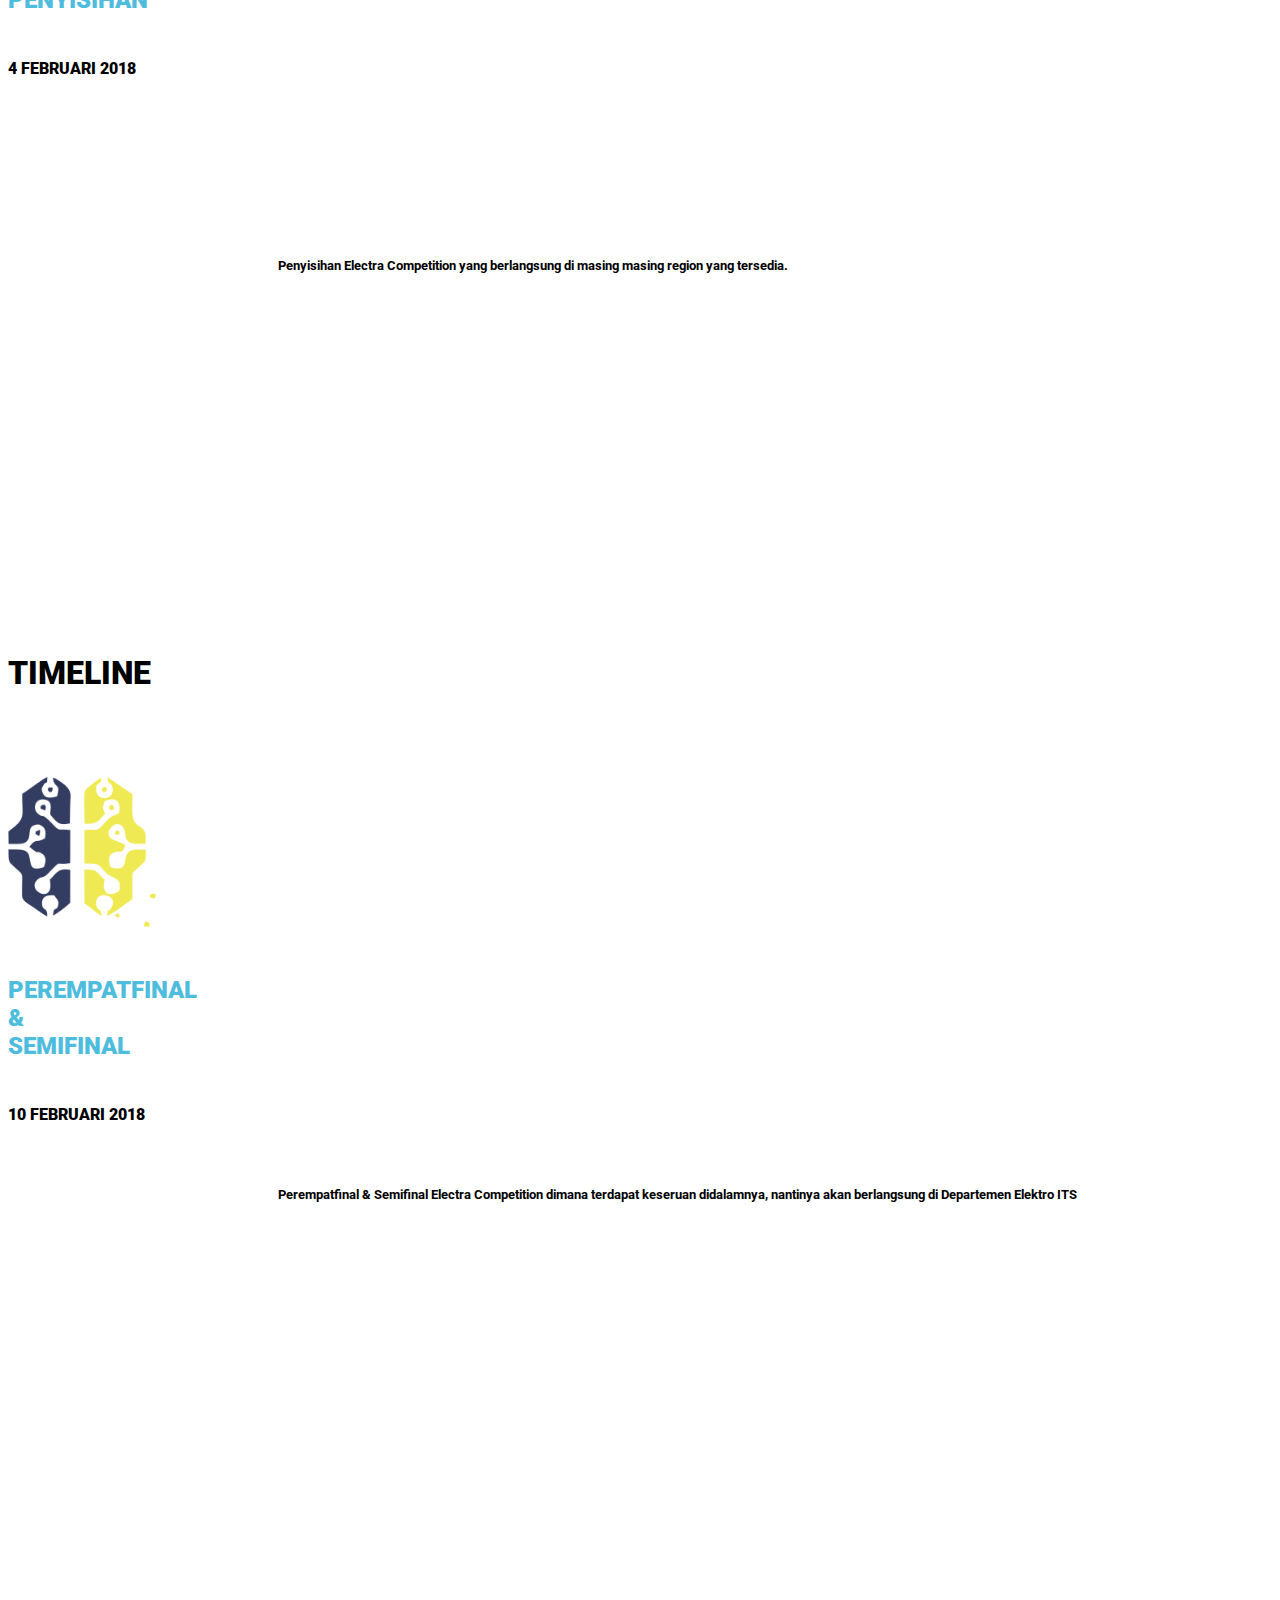
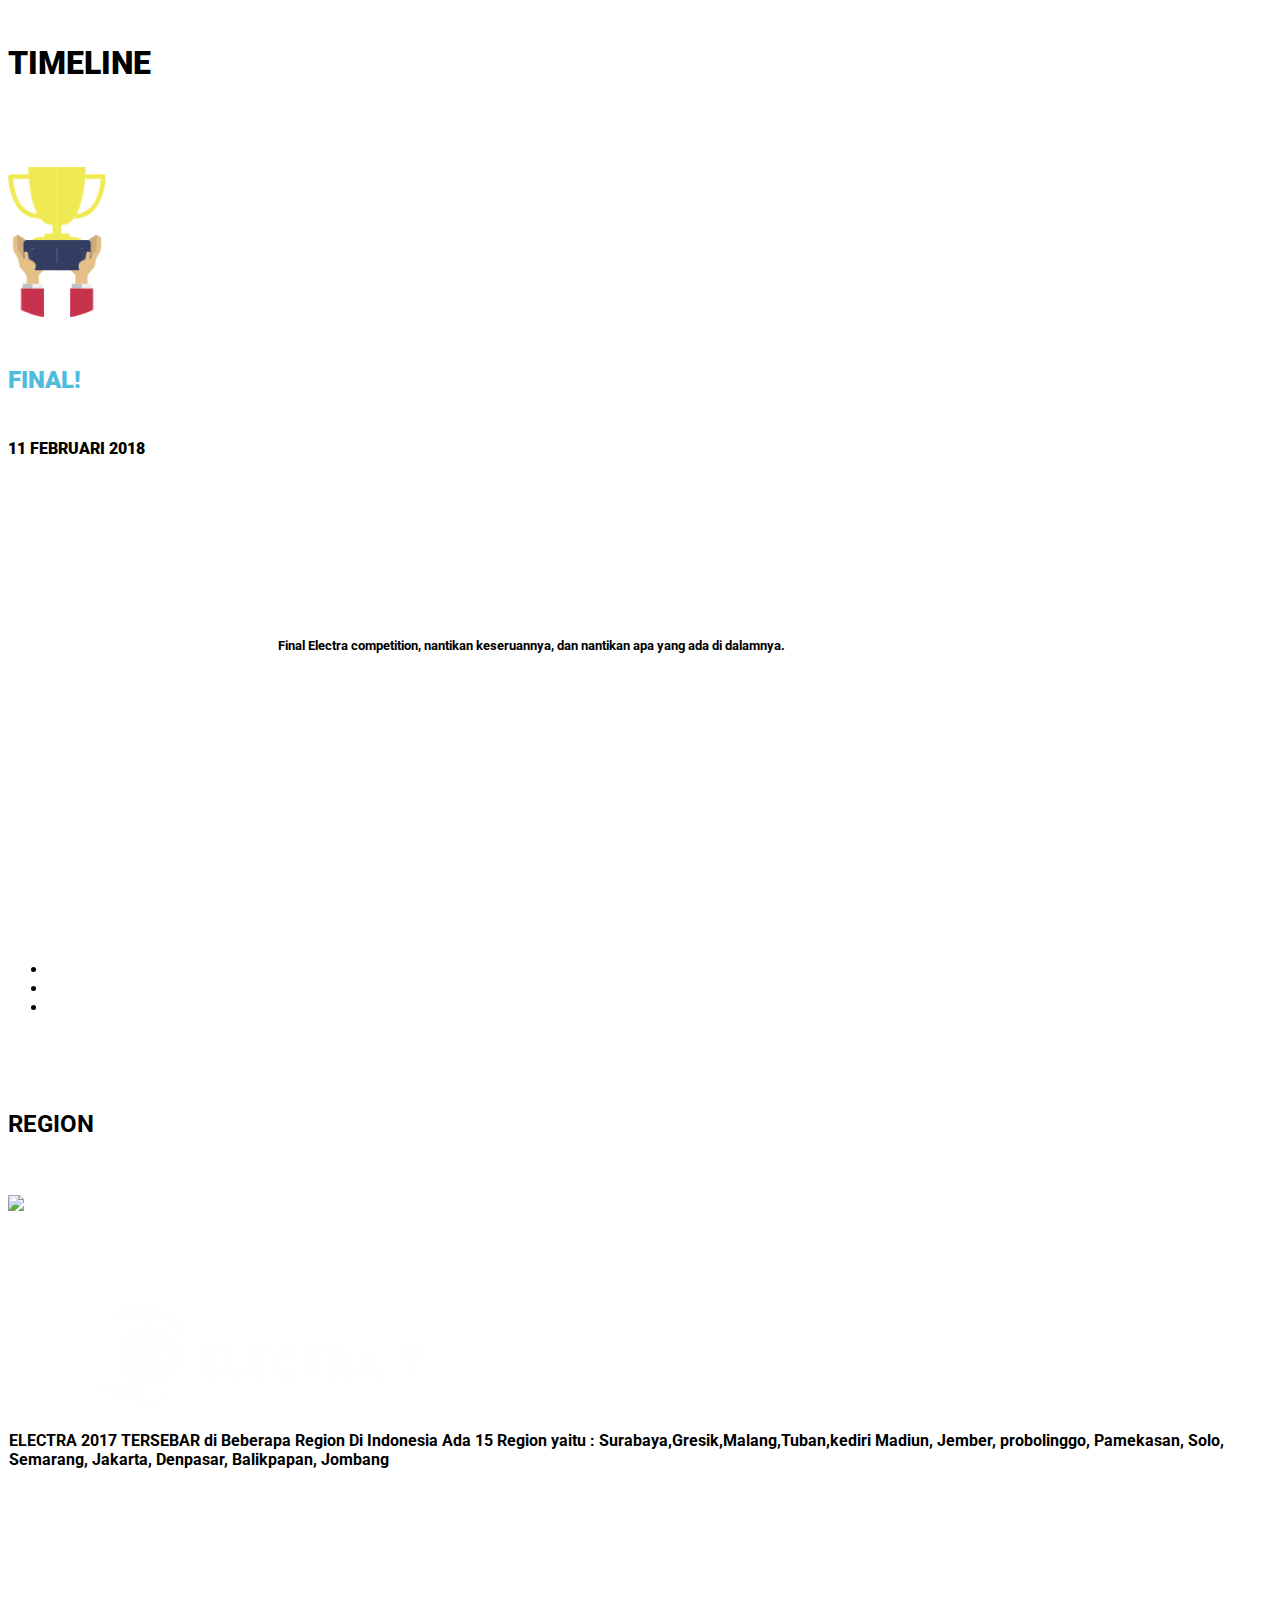
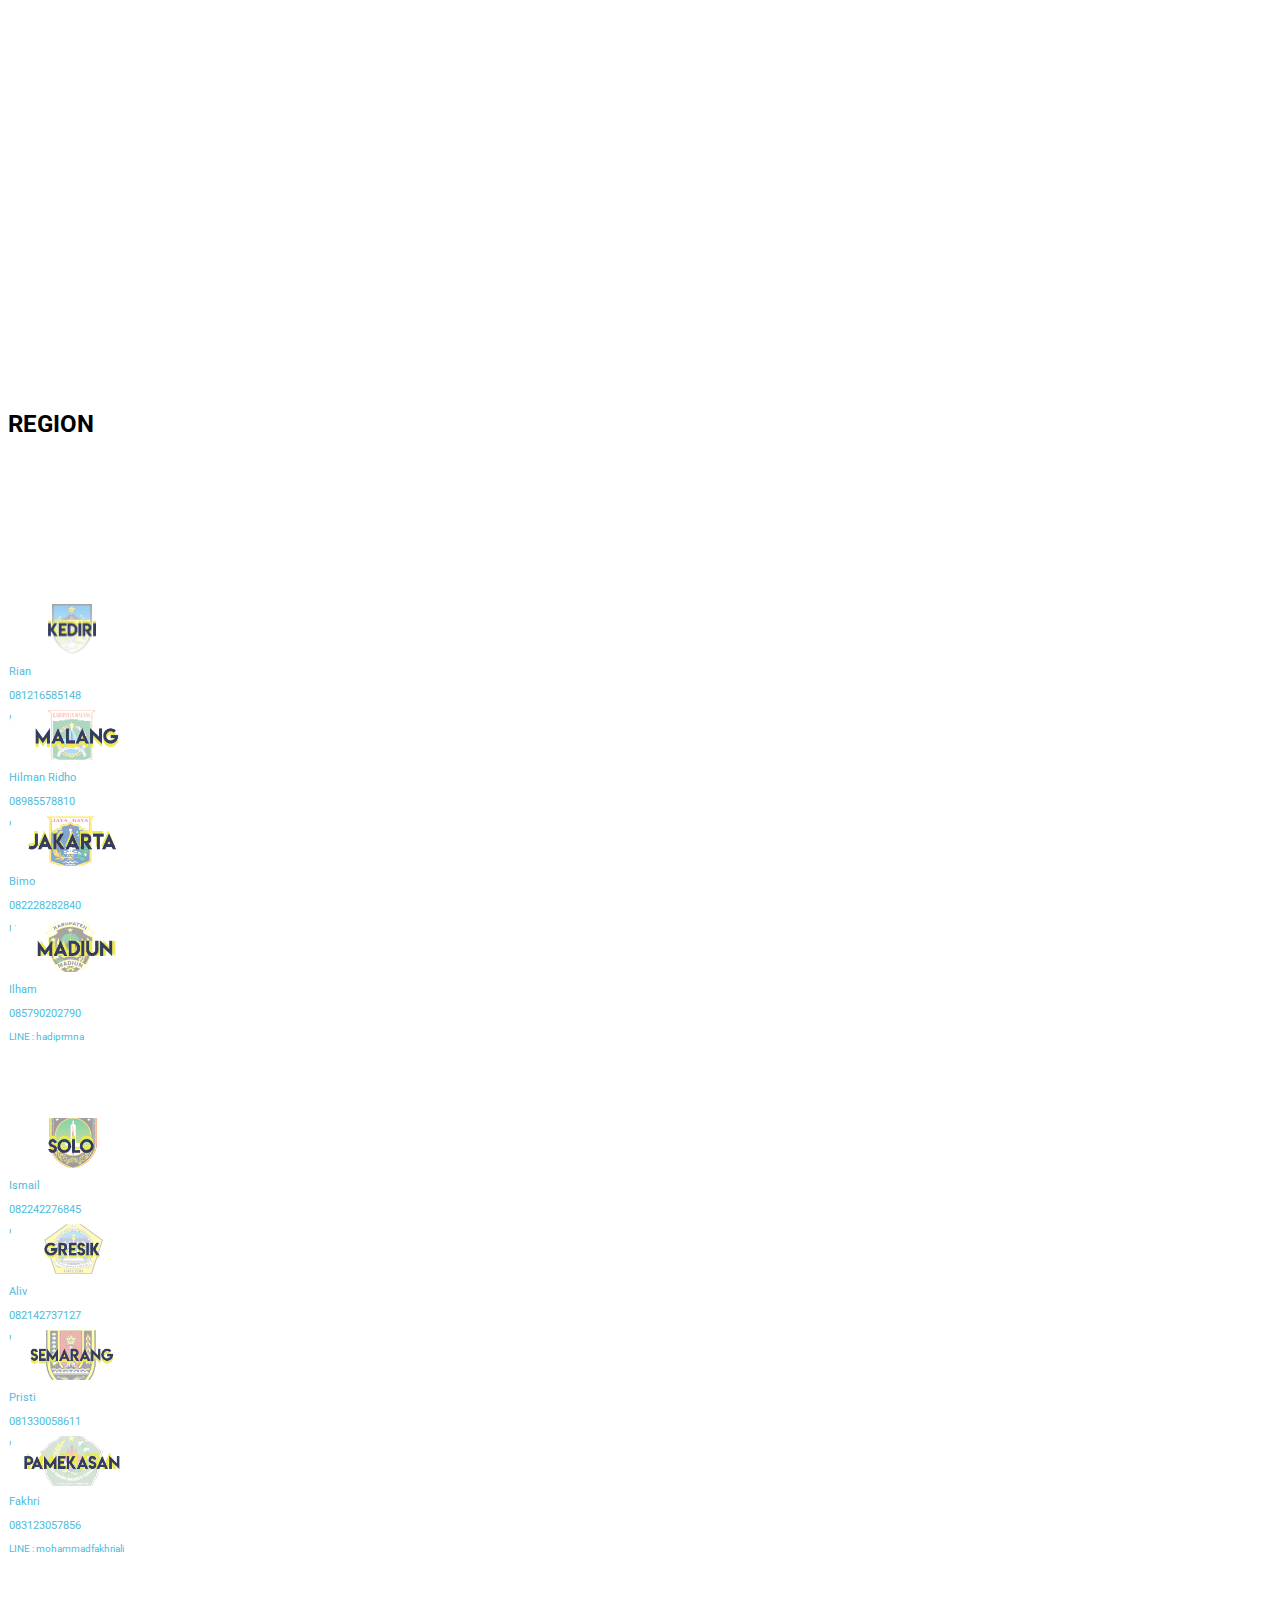
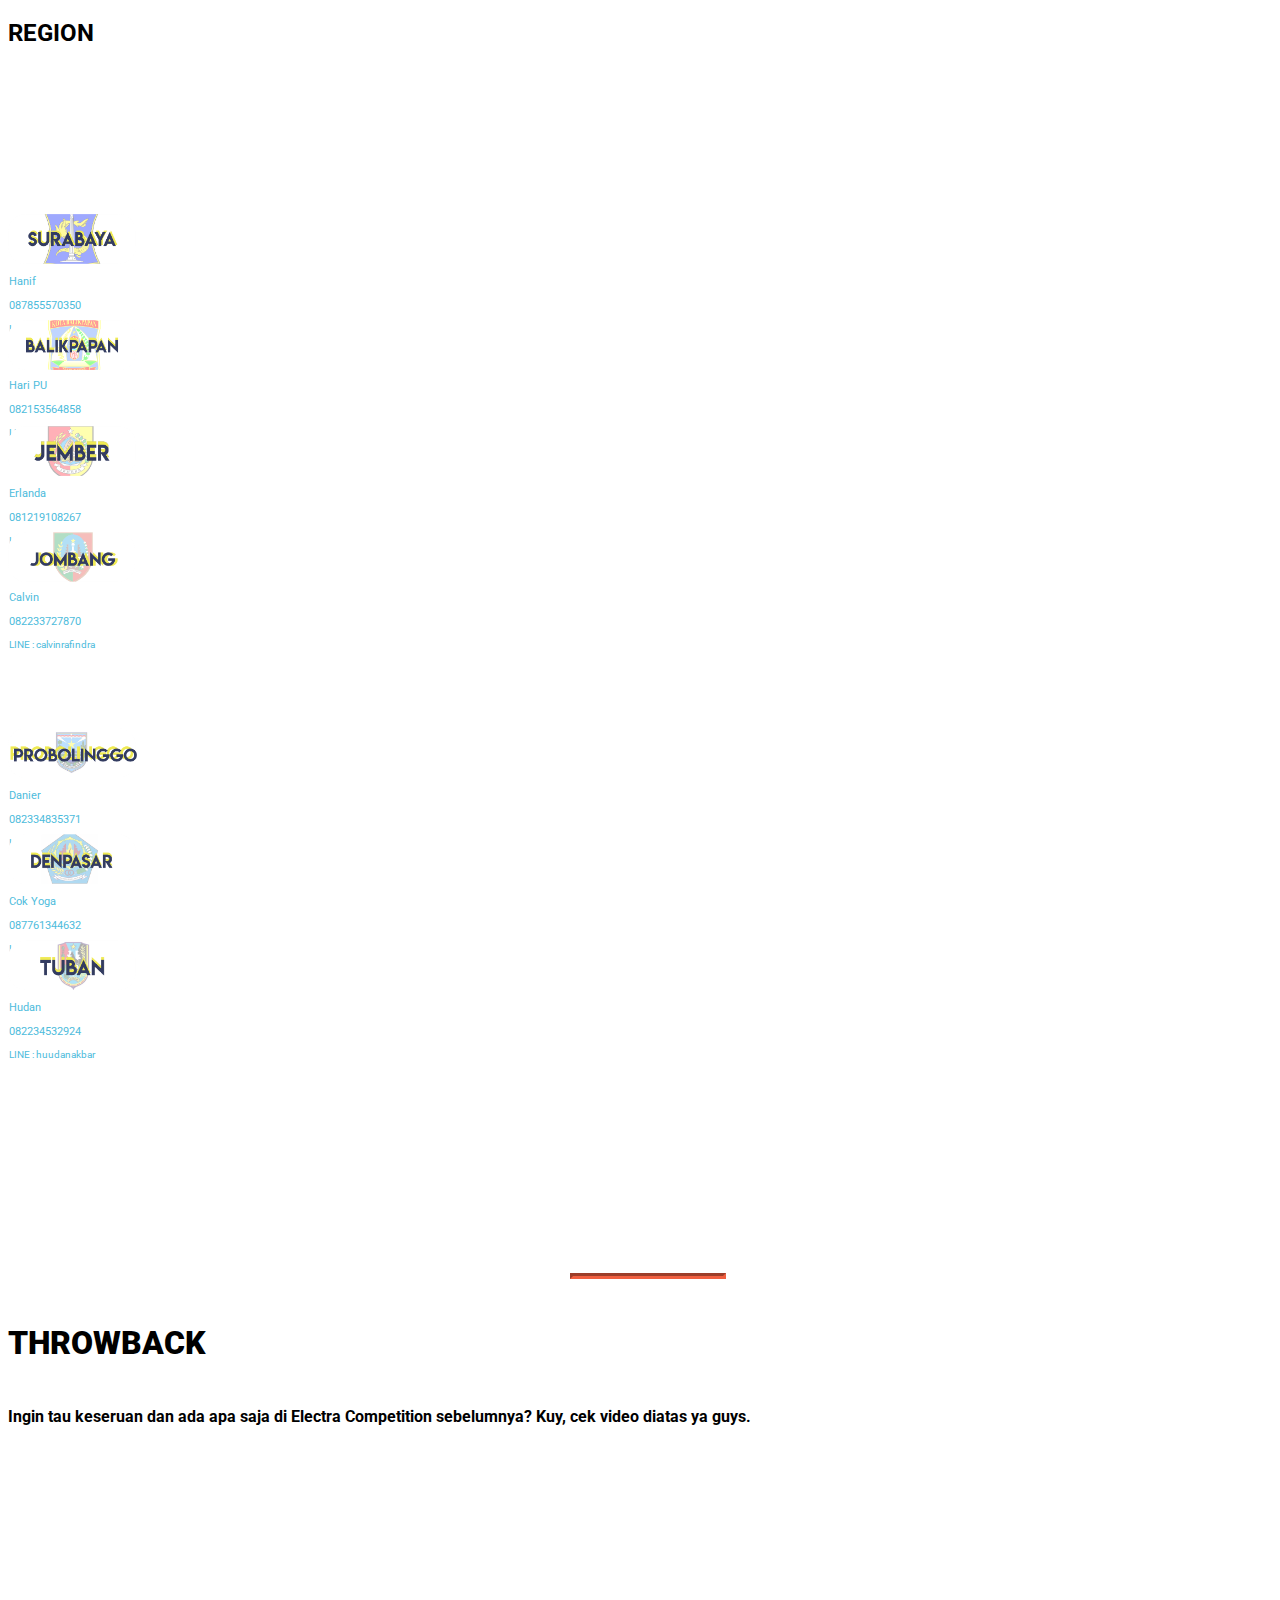
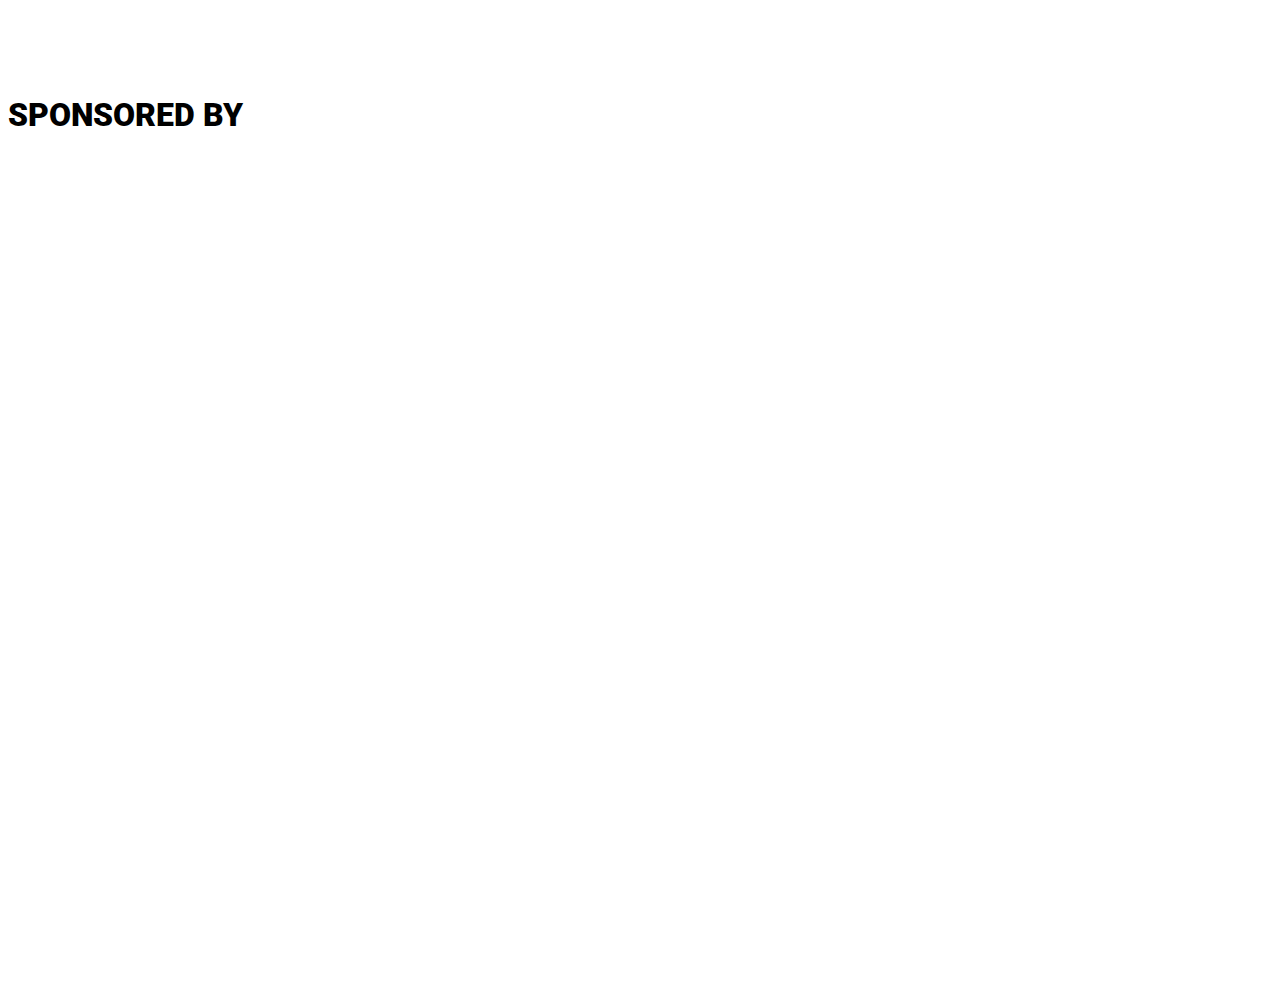
==== commit c17d634e: "dnck asu ngtd" ====
--- a/electra.html
+++ b/electra.html
@@ -53,13 +53,19 @@
         <div class="collapse navbar-collapse" id="navbarResponsive">
           <ul class="navbar-nav ml-auto">
             <li class="nav-item">
-              <a class="nav-link js-scroll-trigger" href="#section01">OPTION A</a>
+              <a class="nav-link js-scroll-trigger" href="#page-top">HOME</a>
             </li>
             <li class="nav-item">
-              <a class="nav-link js-scroll-trigger" href="#section02">OPTION B</a>
+              <a class="nav-link js-scroll-trigger" href="#section01">ABOUT US</a>
             </li>
             <li class="nav-item">
-              <a class="nav-link js-scroll-trigger" href="#">OPTION C</a>
+              <a class="nav-link js-scroll-trigger" href="#section04">EVENT</a>
+            </li>
+            <li class="nav-item">
+              <a class="nav-link js-scroll-trigger" href="#">SIGN IN</a>
+            </li>
+            <li class="nav-item">
+              <a class="nav-link js-scroll-trigger" href="#">REGISTER</a>
             </li>
           </ul>
         </div>
@@ -102,7 +108,7 @@
           <!-- The slideshow -->
           <div class="carousel-inner">
             <div class="carousel-item active">
-              <div style="background-image: url(img/electra/bg-biru.png);background-size: cover;min-height: 120vh;position: relative;">
+              <div style="background-image: url(img/electra/bg-biru-new.png);background-size: cover;min-height: 100vh;position: relative;">
                 <div class="row">
                   <div class="col-sm-5 my-auto">
                     <img src="img/electra/logo-putih.png" class="img-fluid" style="height: 150px;margin-top: 25vh;margin-left: 10%;">
@@ -118,7 +124,7 @@
                       <p class="text-white" style="font-size: 1.5em"><b>Desember</b></p><br><p class="text-white" style="font-size: 1.5em"><b>2017</b></p>
                     </div>
                     <div class="col-sm-1 my-auto" style="margin-left: 120px">
-                      <img src="img/electra/lightning.png" style="height: 100px">
+                      <img src="img/electra/petir.png" style="height: 100px">
                     </div>
                     <div class="col-sm-2 my-auto" style="margin-left: 180px">
                       <h1 class="text-white" style="font-size: 3.5em"><b>28</b></h1>
@@ -129,13 +135,13 @@
               </div>   
             </div>
             <div class="carousel-item">
-              <div style="background-image: url(img/electra/bg-biru.png);background-size: cover;min-height: 120vh;position: relative;">
+              <div style="background-image: url(img/electra/bg-biru-new.png);background-size: cover;min-height: 100vh;position: relative;">
                 <div class="row">
                   <div class="col-sm-4">
                     
                   </div>
                   <div class="col-sm-4">
-                    <h1 class="text-center text-white" style="margin-top: 60vh;"><b>Belum ada Content</b></h1>
+                    <h1 class="text-center text-white" style="margin-top: 50vh;"><b>Belum ada Content</b></h1>
                   </div>
                   <div class="col-sm-4">
                     
@@ -144,13 +150,13 @@
               </div>
             </div>
             <div class="carousel-item">
-               <div style="background-image: url(img/electra/bg-biru.png);background-size: cover;min-height: 120vh;position: relative;">
+               <div style="background-image: url(img/electra/bg-biru-new.png);background-size: cover;min-height: 100vh;position: relative;">
                 <div class="row">
                   <div class="col-sm-4">
                     
                   </div>
                   <div class="col-sm-4">
-                    <h1 class="text-center text-white" style="margin-top: 60vh;"><b>Belum ada Content</b></h1>
+                    <h1 class="text-center text-white" style="margin-top: 50vh;"><b>Belum ada Content</b></h1>
                   </div>
                   <div class="col-sm-4">
                     
@@ -171,6 +177,7 @@
         
     </header>
 
+    <header id="section03">
         <div style="min-height: 100vh;position: relative;">
           
           <div style="margin-top: 20vh;margin-bottom: 20vh">
@@ -200,12 +207,10 @@
             </div>
           </div>
         </div>
-
+    </header>
+
+    <header id="section04">
         <div>
-          <div>
-            <h1 class="text-center"><b>TIMELINE</b></h1>
-            <br>
-          </div>
           <div id="demo1" class="carousel slide" data-ride="carousel">
 
               <!-- Indicators -->
@@ -219,14 +224,16 @@
               <!-- The slideshow -->
               <div class="carousel-inner">
                 <div class="carousel-item active">
-                  <div style="background-image: url(img/electra/slide-bg.png);background-size: cover;min-height: 120vh;position: relative;">
+                  <div style="background-image: url(img/electra/slide-bg-new.png);background-size: cover;min-height: 100vh;position: relative;">
                     <div class="row">
                       <div class="col-sm-4">
                       
                       </div>
                       <div class="col-sm-4 text-center">
-                        <img src="img/electra/slide-1.png" class="img-fluid" style="height: 200px;margin-top: 10vh">
-                        <h2 style="color: #4ebcdc;margin-top: 10vh"><b>PENDAFTARAN</b></h2>
+                        <h1 class="text-center" style="margin-top: 10vh"><b>TIMELINE</b></h1>
+                        <br>
+                        <img src="img/electra/slide-1.png" class="img-fluid" style="height: 150px;margin-top: 5vh">
+                        <h2 style="color: #4ebcdc;margin-top: 5vh"><b>PENDAFTARAN</b></h2>
                         <h4 style="margin-top: 5vh"><b>14 DESEMBER 2017 - 28 JANUARI 2018</b></h4>
                       </div>
                       <div class="col-sm-4">
@@ -234,19 +241,21 @@
                       </div>
                     </div>
                     <div>
-                      <h5 class="text-white" style="margin-top: 35vh;margin-left: 30vh">Pendaftaran Peserta Electra Competition Secara Online dan Offline</h5>
+                      <h5 class="text-white" style="margin-top: 20vh;margin-left: 30vh">Pendaftaran Peserta Electra Competition Secara Online dan Offline</h5>
                     </div>
                   </div>
                 </div>
                 <div class="carousel-item">
-                  <div style="background-image: url(img/electra/slide-bg.png);background-size: cover;min-height: 120vh;position: relative;">
+                  <div style="background-image: url(img/electra/slide-bg-new.png);background-size: cover;min-height: 100vh;position: relative;">
                     <div class="row">
                       <div class="col-sm-4">
                       
                       </div>
                       <div class="col-sm-4 text-center">
-                        <img src="img/electra/slide-2.png" class="img-fluid" style="height: 200px;margin-top: 10vh">
-                        <h2 style="color: #4ebcdc;margin-top: 10vh"><b>PENYISIHAN</b></h2>
+                        <h1 class="text-center" style="margin-top: 10vh"><b>TIMELINE</b></h1>
+                        <br>
+                        <img src="img/electra/slide-2.png" class="img-fluid" style="height: 150px;margin-top: 5vh">
+                        <h2 style="color: #4ebcdc;margin-top: 5vh"><b>PENYISIHAN</b></h2>
                         <h4 style="margin-top: 5vh"><b>4 FEBRUARI 2018</b></h4>
                       </div>
                       <div class="col-sm-4">
@@ -254,19 +263,21 @@
                       </div>
                     </div>
                     <div>
-                      <h5 class="text-white" style="margin-top: 35vh;margin-left: 30vh">Penyisihan Electra Competition yang berlangsung di masing masing region yang tersedia.</h5>
+                      <h5 class="text-white" style="margin-top: 20vh;margin-left: 30vh">Penyisihan Electra Competition yang berlangsung di masing masing region yang tersedia.</h5>
                     </div>
                   </div>
                 </div>
                 <div class="carousel-item">
-                  <div style="background-image: url(img/electra/slide-bg.png);background-size: cover;min-height: 120vh;position: relative;">
+                  <div style="background-image: url(img/electra/slide-bg-new.png);background-size: cover;min-height: 100vh;position: relative;">
                     <div class="row">
                       <div class="col-sm-4">
                       
                       </div>
                       <div class="col-sm-4 text-center">
-                        <img src="img/electra/slide-3.png" class="img-fluid" style="height: 200px;margin-top: 10vh">
-                        <h2 style="color: #4ebcdc;margin-top: 10vh"><b>PEREMPATFINAL<br>&<br>SEMIFINAL</b></h2>
+                        <h1 class="text-center" style="margin-top: 10vh"><b>TIMELINE</b></h1>
+                        <br>
+                        <img src="img/electra/slide-3.png" class="img-fluid" style="height: 150px;margin-top: 5vh">
+                        <h2 style="color: #4ebcdc;margin-top: 5vh"><b>PEREMPATFINAL<br>&<br>SEMIFINAL</b></h2>
                         <h4 style="margin-top: 5vh"><b>10 FEBRUARI 2018</b></h4>
                       </div>
                       <div class="col-sm-4">
@@ -274,19 +285,21 @@
                       </div>
                     </div>
                     <div>
-                      <h5 class="text-white" style="margin-top: 25vh;margin-left: 30vh">Perempatfinal & Semifinal Electra Competition dimana terdapat keseruan didalamnya, nantinya akan  berlangsung di Departemen Elektro ITS</h5>
+                      <h5 class="text-white" style="margin-top: 7vh;margin-left: 30vh">Perempatfinal & Semifinal Electra Competition dimana terdapat keseruan didalamnya, nantinya akan  berlangsung di Departemen Elektro ITS</h5>
                     </div>
                   </div>
                 </div>
                 <div class="carousel-item">
-                  <div style="background-image: url(img/electra/slide-bg.png);background-size: cover;min-height: 120vh;position: relative;">
+                  <div style="background-image: url(img/electra/slide-bg-new.png);background-size: cover;min-height: 100vh;position: relative;">
                     <div class="row">
                       <div class="col-sm-4">
                       
                       </div>
                       <div class="col-sm-4 text-center">
-                        <img src="img/electra/slide-4.png" class="img-fluid" style="height: 200px;margin-top: 10vh">
-                        <h2 style="color: #4ebcdc;margin-top: 10vh"><b>FINAL!</b></h2>
+                        <h1 class="text-center" style="margin-top: 10vh"><b>TIMELINE</b></h1>
+                        <br>
+                        <img src="img/electra/slide-4.png" class="img-fluid" style="height: 150px;margin-top: 5vh">
+                        <h2 style="color: #4ebcdc;margin-top: 5vh"><b>FINAL!</b></h2>
                         <h4 style="margin-top: 5vh"><b>11 FEBRUARI 2018</b></h4>
                       </div>
                       <div class="col-sm-4">
@@ -294,7 +307,7 @@
                       </div>
                     </div>
                     <div>
-                      <h5 class="text-white" style="margin-top: 35vh;margin-left: 30vh">Final Electra competition, nantikan keseruannya, dan nantikan apa yang ada di dalamnya.</h5>
+                      <h5 class="text-white" style="margin-top: 20vh;margin-left: 30vh">Final Electra competition, nantikan keseruannya, dan nantikan apa yang ada di dalamnya.</h5>
                     </div>
                   </div>
                 </div>
@@ -309,7 +322,9 @@
               </a>
             </div>
         </div>
-        
+      </header>
+      
+      <header id="section05"> 
         <div>
           </div>
             <div id="demo2" class="carousel slide" data-ride="carousel">
@@ -324,11 +339,11 @@
               <!-- The slideshow -->
               <div class="carousel-inner">
                 <div class="carousel-item active">
-                  <div style="background-image: url(img/electra/bg-biru.png);background-size: cover;min-height: 120vh;position: relative;">
+                  <div style="background-image: url(img/electra/bg-biru-new.png);background-size: cover;min-height: 100vh;position: relative;">
                     <div class="text-white text-center">
-                      <br><br><br><br><br><br>
+                      <br><br><br>
                       <h2>REGION</h2>
-                      <br><br><br>
+                      <br><br>
                     </div>
                     <div class="text-center">
                       <img src="img/electra/slide-idn.png" class="img-fluid" style="height: 300px">
@@ -344,75 +359,210 @@
                   </div>
                 </div>
                 <div class="carousel-item">
-                  <div style="background-image: url(img/electra/bg-biru.png);background-size: cover;min-height: 120vh;position: relative;">
+                  <div style="background-image: url(img/electra/bg-biru-new.png);background-size: cover;min-height: 100vh;position: relative;">
                     <div class="text-white text-center">
-                      <br><br><br><br><br><br>
+                      <br><br><br>
                       <h2>REGION</h2>
                       <br><br><br>
                     </div>
                     <div>
-                      <div class="row">
+                      <div class="row" style="margin-top: 10vh">
                         <div class="col-sm-3 text-center">
                           <img src="img/electra/reg-kediri.png" class="img-fluid" style="height: 50px">
+                          <div class="row">
+                            <div class="col-sm-4"></div>
+                            <div class="col-sm-4" style="background-color: white;border: solid 1px white;border-radius: 7px;height: 50px;width: 120px">
+                              <p style="color: #4ebcdc;font-size: 0.7em;margin-top: 0.5em">Rian</p>
+                              <p style="color: #4ebcdc;font-size: 0.7em">081216585148</p>
+                              <p style="color: #4ebcdc;font-size: 0.6em">LINE : syahrian.adil</p>
+                            </div>
+                            <div class="col-sm-4"></div>
+                          </div>
                         </div>
                         <div class="col-sm-3 text-center">
                           <img src="img/electra/reg-malang.png" class="img-fluid" style="height: 50px">
+                          <div class="row">
+                            <div class="col-sm-4"></div>
+                            <div class="col-sm-4" style="background-color: white;border: solid 1px white;border-radius: 7px;height: 50px;width: 120px">
+                              <p style="color: #4ebcdc;font-size: 0.7em;margin-top: 0.5em">Hilman Ridho</p>
+                              <p style="color: #4ebcdc;font-size: 0.7em">08985578810</p>
+                              <p style="color: #4ebcdc;font-size: 0.6em">LINE : hlmnrdh</p>
+                            </div>
+                            <div class="col-sm-4"></div>
+                          </div>
                         </div>
                         <div class="col-sm-3 text-center">
                           <img src="img/electra/reg-jakarta.png" class="img-fluid" style="height: 50px">
+                          <div class="row">
+                            <div class="col-sm-4"></div>
+                            <div class="col-sm-4" style="background-color: white;border: solid 1px white;border-radius: 7px;height: 50px;width: 120px">
+                              <p style="color: #4ebcdc;font-size: 0.7em;margin-top: 0.3em">Bimo</p>
+                              <p style="color: #4ebcdc;font-size: 0.7em">082228282840</p>
+                              <p style="color: #4ebcdc;font-size: 0.6em">LINE : enricoaryobimo</p>
+                            </div>
+                            <div class="col-sm-4"></div>
+                          </div>
                         </div>
                         <div class="col-sm-3 text-center">
                           <img src="img/electra/reg-madiun.png" class="img-fluid" style="height: 50px">
-                        </div>
-                      </div>
-                      <div class="row">
+                          <div class="row">
+                            <div class="col-sm-4"></div>
+                            <div class="col-sm-4" style="background-color: white;border: solid 1px white;border-radius: 7px;height: 50px;width: 120px">
+                              <p style="color: #4ebcdc;font-size: 0.7em;margin-top: 0.5em">Ilham</p>
+                              <p style="color: #4ebcdc;font-size: 0.7em">085790202790</p>
+                              <p style="color: #4ebcdc;font-size: 0.6em">LINE : hadiprmna</p>
+                            </div>
+                            <div class="col-sm-4"></div>
+                          </div>
+                        </div>
+                      </div>
+                      <div class="row" style="margin-top: 10vh">
                         <div class="col-sm-3 text-center">
                           <img src="img/electra/reg-solo.png" class="img-fluid" style="height: 50px">
+                          <div class="row">
+                            <div class="col-sm-4"></div>
+                            <div class="col-sm-4" style="background-color: white;border: solid 1px white;border-radius: 7px;height: 50px;width: 120px">
+                              <p style="color: #4ebcdc;font-size: 0.7em;margin-top: 0.5em">Ismail</p>
+                              <p style="color: #4ebcdc;font-size: 0.7em">082242276845</p>
+                              <p style="color: #4ebcdc;font-size: 0.6em">LINE : elvhaj</p>
+                            </div>
+                            <div class="col-sm-4"></div>
+                          </div>
                         </div>
                         <div class="col-sm-3 text-center">
                           <img src="img/electra/reg-gresik.png" class="img-fluid" style="height: 50px">
+                          <div class="row">
+                            <div class="col-sm-4"></div>
+                            <div class="col-sm-4" style="background-color: white;border: solid 1px white;border-radius: 7px;height: 50px;width: 120px">
+                              <p style="color: #4ebcdc;font-size: 0.7em;margin-top: 0.5em">Aliv</p>
+                              <p style="color: #4ebcdc;font-size: 0.7em">082142737127</p>
+                              <p style="color: #4ebcdc;font-size: 0.6em">LINE : bbahddin99</p>
+                            </div>
+                            <div class="col-sm-4"></div>
+                          </div>
                         </div>
                         <div class="col-sm-3 text-center">
                           <img src="img/electra/reg-semarang.png" class="img-fluid" style="height: 50px">
+                          <div class="row">
+                            <div class="col-sm-4"></div>
+                            <div class="col-sm-4" style="background-color: white;border: solid 1px white;border-radius: 7px;height: 50px;width: 120px">
+                              <p style="color: #4ebcdc;font-size: 0.7em;margin-top: 0.5em">Pristi</p>
+                              <p style="color: #4ebcdc;font-size: 0.7em">081330058611</p>
+                              <p style="color: #4ebcdc;font-size: 0.6em">LINE : padhianugraha</p>
+                            </div>
+                            <div class="col-sm-4"></div>
+                          </div>
                         </div>
                         <div class="col-sm-3 text-center">
                           <img src="img/electra/reg-pamekasan.png" class="img-fluid" style="height: 50px">
+                          <div class="row">
+                            <div class="col-sm-4"></div>
+                            <div class="col-sm-4" style="background-color: white;border: solid 1px white;border-radius: 7px;height: 50px;width: 120px">
+                              <p style="color: #4ebcdc;font-size: 0.7em;margin-top: 0.3em">Fakhri</p>
+                              <p style="color: #4ebcdc;font-size: 0.7em">083123057856</p>
+                              <p style="color: #4ebcdc;font-size: 0.6em">LINE : mohammadfakhriali</p>
+                            </div>
+                            <div class="col-sm-4"></div>
+                          </div>
                         </div>
                       </div>
                     </div>
                   </div>
                 </div>
                 <div class="carousel-item">
-                  <div style="background-image: url(img/electra/bg-biru.png);background-size: cover;min-height: 120vh;position: relative;">
+                  <div style="background-image: url(img/electra/bg-biru-new.png);background-size: cover;min-height: 100vh;position: relative;">
                     <div class="text-white text-center">
-                      <br><br><br><br><br><br>
+                      <br><br><br>
                       <h2>REGION</h2>
                       <br><br><br>
                     </div>
                     <div>
-                      <div class="row">
+                      <div class="row" style="margin-top: 10vh">
                         <div class="col-sm-3 text-center">
                           <img src="img/electra/reg-surabaya.png" class="img-fluid" style="height: 50px">
+                          <div class="row">
+                            <div class="col-sm-4"></div>
+                            <div class="col-sm-4" style="background-color: white;border: solid 1px white;border-radius: 7px;height: 50px;width: 120px">
+                              <p style="color: #4ebcdc;font-size: 0.7em;margin-top: 0.5em">Hanif</p>
+                              <p style="color: #4ebcdc;font-size: 0.7em">087855570350</p>
+                              <p style="color: #4ebcdc;font-size: 0.6em">LINE : vianhanif</p>
+                            </div>
+                            <div class="col-sm-4"></div>
+                          </div>
                         </div>
                         <div class="col-sm-3 text-center">
                           <img src="img/electra/reg-balikpapan.png" class="img-fluid" style="height: 50px">
+                          <div class="row">
+                            <div class="col-sm-4"></div>
+                            <div class="col-sm-4" style="background-color: white;border: solid 1px white;border-radius: 7px;height: 50px;width: 120px">
+                              <p style="color: #4ebcdc;font-size: 0.7em;margin-top: 0.3em">Hari PU</p>
+                              <p style="color: #4ebcdc;font-size: 0.7em">082153564858</p>
+                              <p style="color: #4ebcdc;font-size: 0.6em">LINE : hariputrautamaliem</p>
+                            </div>
+                            <div class="col-sm-4"></div>
+                          </div>
                         </div>
                         <div class="col-sm-3 text-center">
                           <img src="img/electra/reg-jember.png" class="img-fluid" style="height: 50px">
+                          <div class="row">
+                            <div class="col-sm-4"></div>
+                            <div class="col-sm-4" style="background-color: white;border: solid 1px white;border-radius: 7px;height: 50px;width: 120px">
+                              <p style="color: #4ebcdc;font-size: 0.7em;margin-top: 0.5em">Erlanda</p>
+                              <p style="color: #4ebcdc;font-size: 0.7em">081219108267</p>
+                              <p style="color: #4ebcdc;font-size: 0.6em">LINE : erlanda_ss</p>
+                            </div>
+                            <div class="col-sm-4"></div>
+                          </div>
                         </div>
                         <div class="col-sm-3 text-center">
                           <img src="img/electra/reg-jombang.png" class="img-fluid" style="height: 50px">
-                        </div>
-                      </div>
-                      <div class="row">
+                          <div class="row">
+                            <div class="col-sm-4"></div>
+                            <div class="col-sm-4" style="background-color: white;border: solid 1px white;border-radius: 7px;height: 50px;width: 120px">
+                              <p style="color: #4ebcdc;font-size: 0.7em;margin-top: 0.3em">Calvin</p>
+                              <p style="color: #4ebcdc;font-size: 0.7em">082233727870</p>
+                              <p style="color: #4ebcdc;font-size: 0.6em">LINE : calvinrafindra</p>
+                            </div>
+                            <div class="col-sm-4"></div>
+                          </div>
+                        </div>
+                      </div>
+                      <div class="row" style="margin-top: 10vh">
                         <div class="col-sm-4 text-center">
                           <img src="img/electra/reg-probolinggo.png" class="img-fluid" style="height: 50px">
+                          <div class="row">
+                            <div class="col-sm-4"></div>
+                            <div class="col-sm-4" style="background-color: white;border: solid 1px white;border-radius: 7px;height: 50px;width: 120px">
+                              <p style="color: #4ebcdc;font-size: 0.7em;margin-top: 0.5em">Danier</p>
+                              <p style="color: #4ebcdc;font-size: 0.7em">082334835371</p>
+                              <p style="color: #4ebcdc;font-size: 0.6em">LINE : deksarakadanier</p>
+                            </div>
+                            <div class="col-sm-4"></div>
+                          </div>
                         </div>
                         <div class="col-sm-4 text-center">
                           <img src="img/electra/reg-denpasar.png" class="img-fluid" style="height: 50px">
+                          <div class="row">
+                            <div class="col-sm-4"></div>
+                            <div class="col-sm-4" style="background-color: white;border: solid 1px white;border-radius: 7px;height: 50px;width: 120px">
+                              <p style="color: #4ebcdc;font-size: 0.7em;margin-top: 0.5em">Cok Yoga</p>
+                              <p style="color: #4ebcdc;font-size: 0.7em">087761344632</p>
+                              <p style="color: #4ebcdc;font-size: 0.6em">LINE : cok_yoga</p>
+                            </div>
+                            <div class="col-sm-4"></div>
+                          </div>
                         </div>
                         <div class="col-sm-4 text-center">
                           <img src="img/electra/reg-tuban.png" class="img-fluid" style="height: 50px">
+                          <div class="row">
+                            <div class="col-sm-4"></div>
+                            <div class="col-sm-4" style="background-color: white;border: solid 1px white;border-radius: 7px;height: 50px;width: 120px">
+                              <p style="color: #4ebcdc;font-size: 0.7em;margin-top: 0.5em">Hudan</p>
+                              <p style="color: #4ebcdc;font-size: 0.7em">082234532924</p>
+                              <p style="color: #4ebcdc;font-size: 0.6em">LINE : huudanakbar</p>
+                            </div>
+                            <div class="col-sm-4"></div>
+                          </div>
                         </div>
                       </div>
                     </div>
@@ -429,14 +579,30 @@
               </a>
             </div>
         </div>
+      </header>
         
-
+      <header id="section06">
+        <div>
         <div class="videoWrapper">
-          <iframe width="560" height="315" src="https://www.youtube.com/embed/hRVHoExj0i8?rel=0" frameborder="0" gesture="media" allow="encrypted-media" allowfullscreen></iframe>
-        </div>
-
-
-    <div></div>
+          <iframe width="560" height="215" src="https://www.youtube.com/embed/hRVHoExj0i8?rel=0" frameborder="0" gesture="media" allow="encrypted-media" allowfullscreen></iframe>
+        </div>
+        <hr class="black">
+        <div class="text-center" style="margin-top: 5vh">
+          <h1><b>THROWBACK</b></h1>
+        </div>
+        <div class="row" style="margin-top: 5vh">
+          <div class="col-sm-4"></div>
+          <div class="col-sm-4 text-center"><h4>Ingin tau keseruan dan ada apa saja di Electra Competition sebelumnya? Kuy, cek video diatas ya guys.</h4></div>
+          <div class="col-sm-4"></div>
+        </div>
+        </div>
+      </header>
+
+        <div style="min-height: 100vh">
+            <div class="text-center" style="margin-top: 30vh">
+              <h1><b>SPONSORED BY</b></h1>
+            </div>
+        </div>
 
      <!-- Bootstrap core JavaScript -->
     <script src="https://maxcdn.bootstrapcdn.com/bootstrap/4.0.0-beta.2/js/bootstrap.min.js"></script>
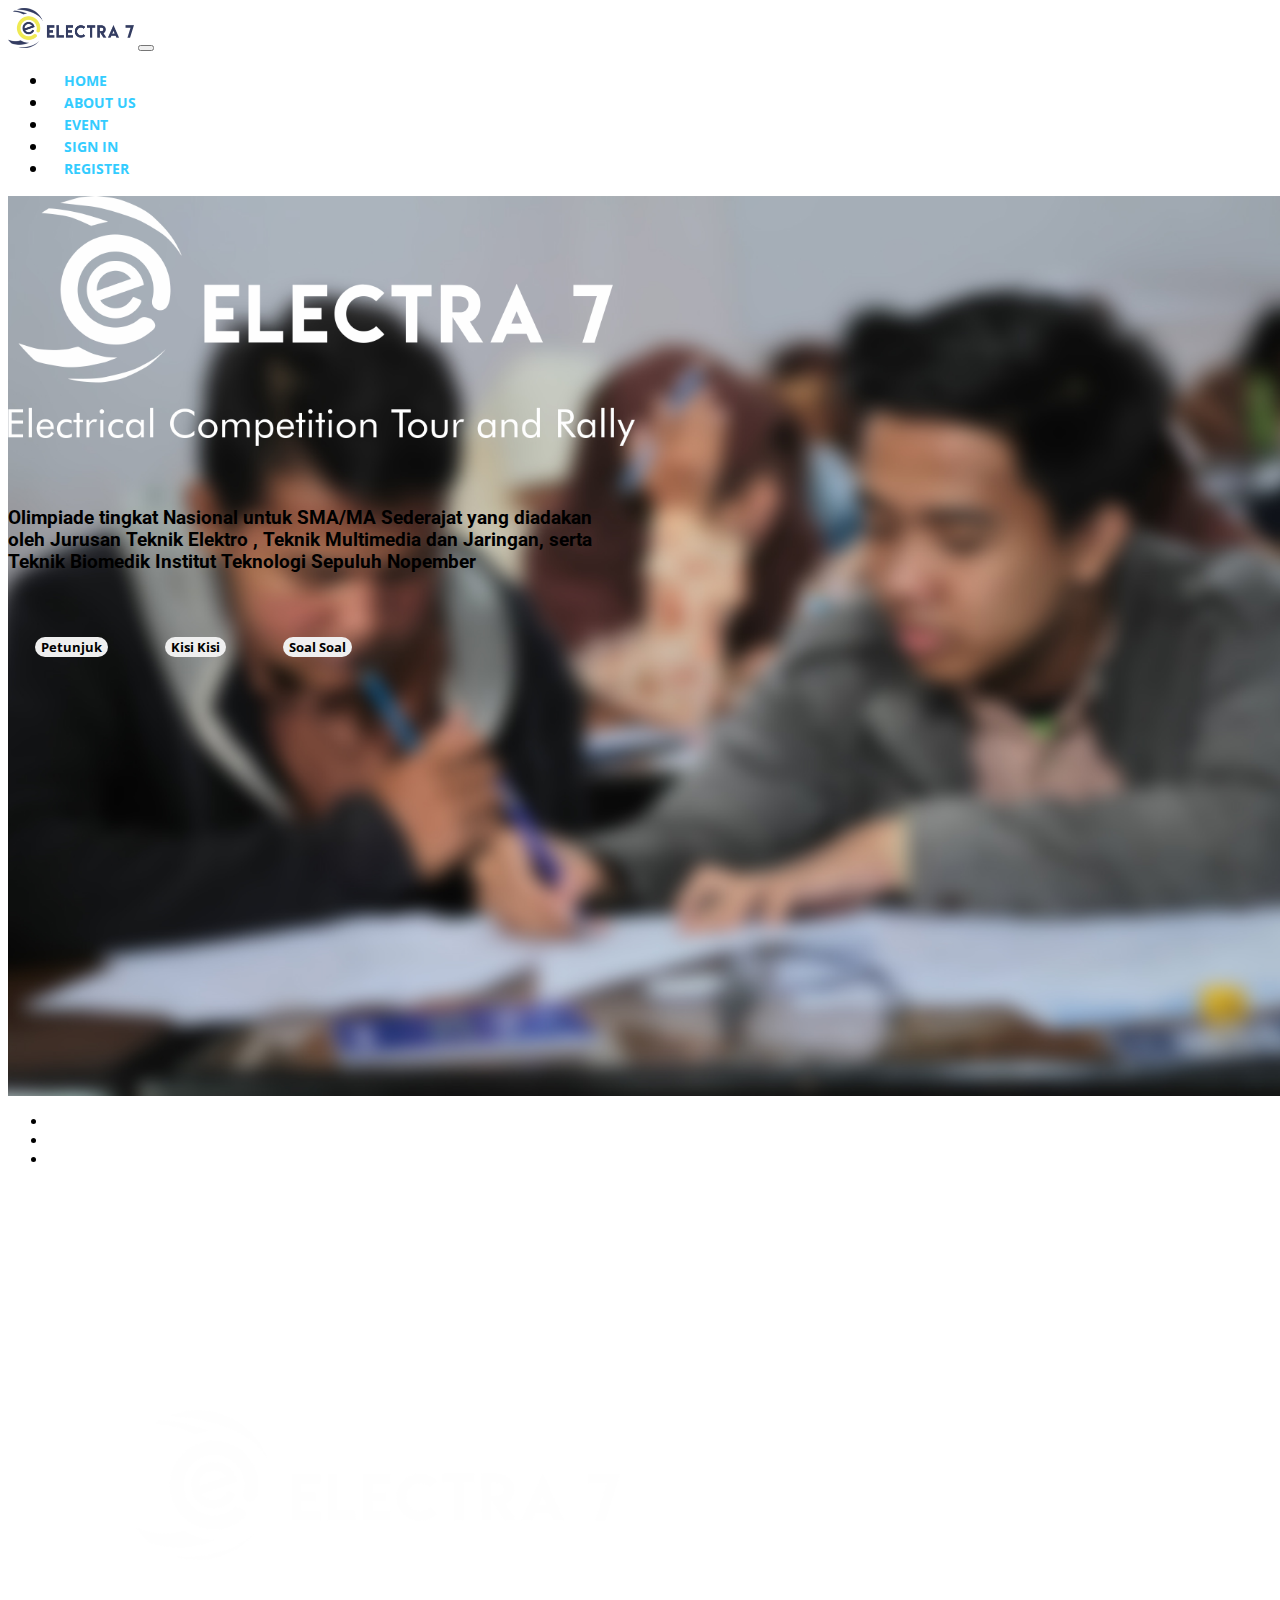
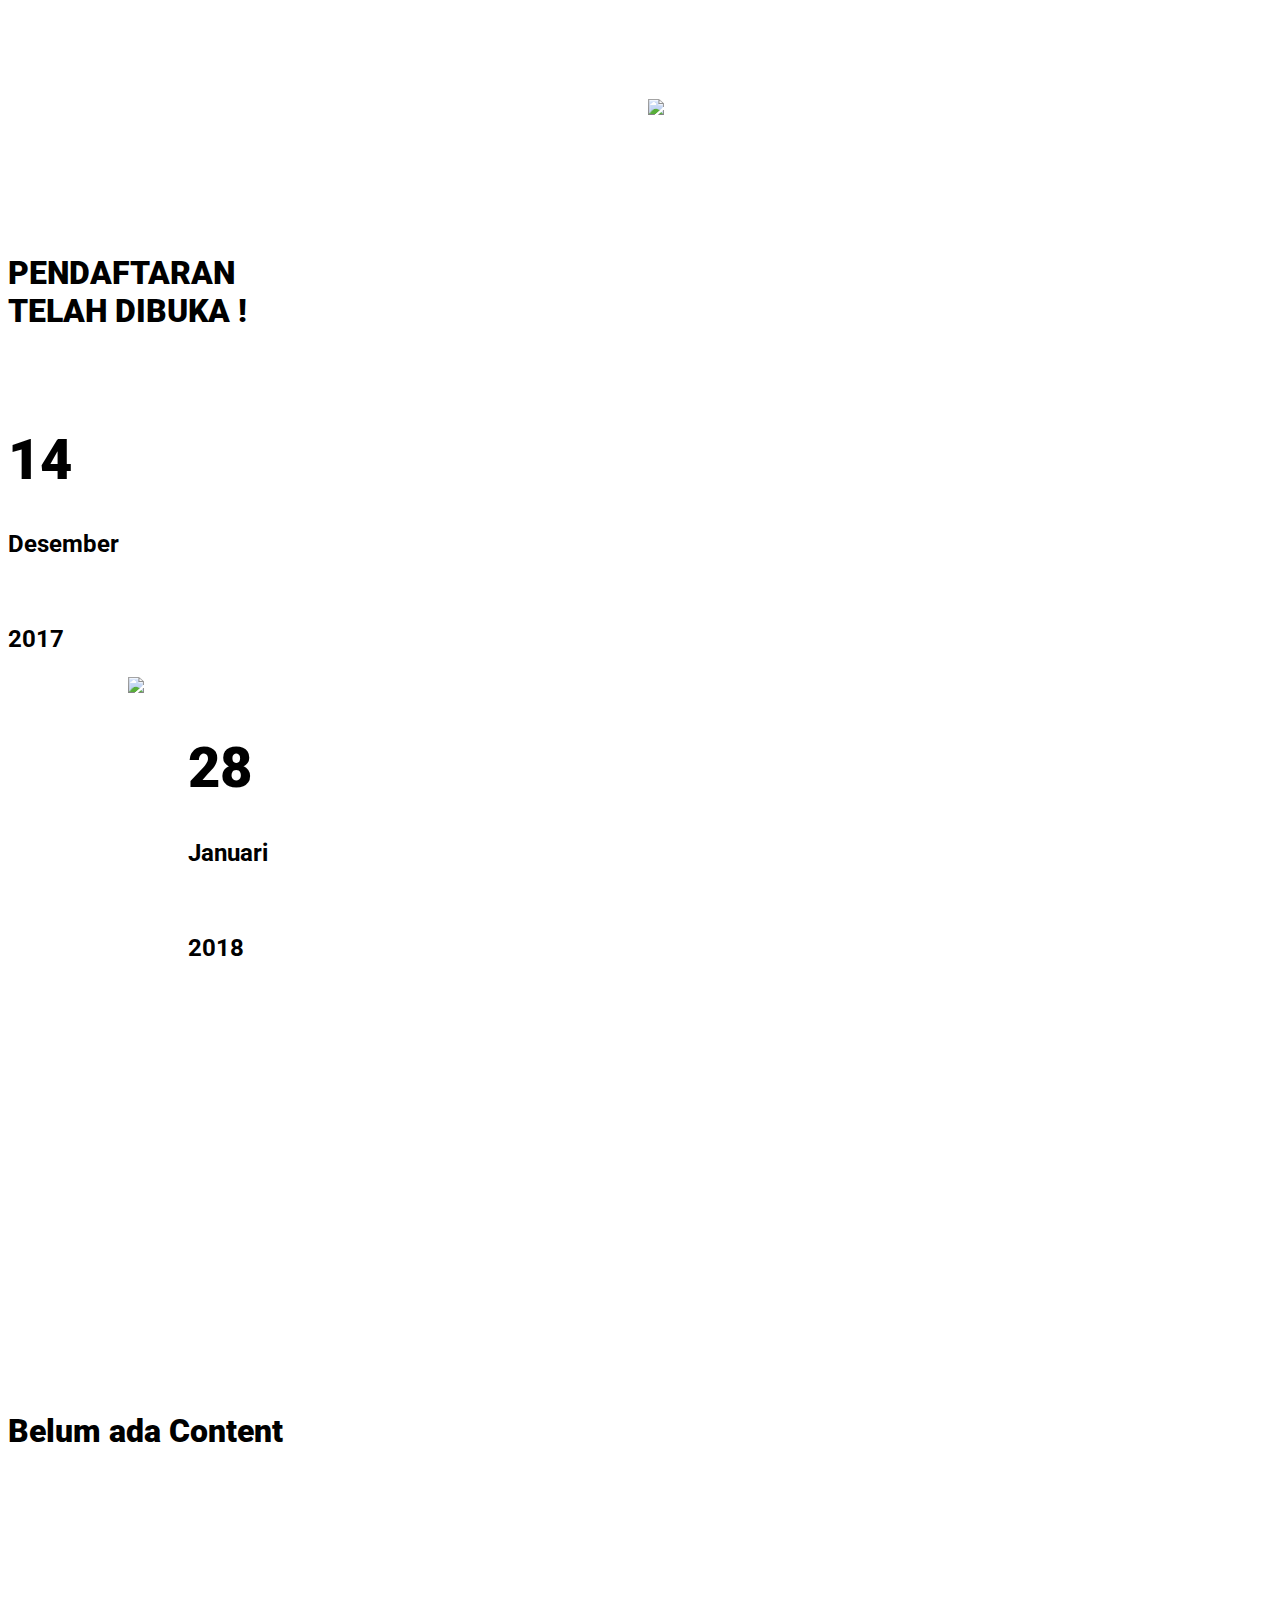
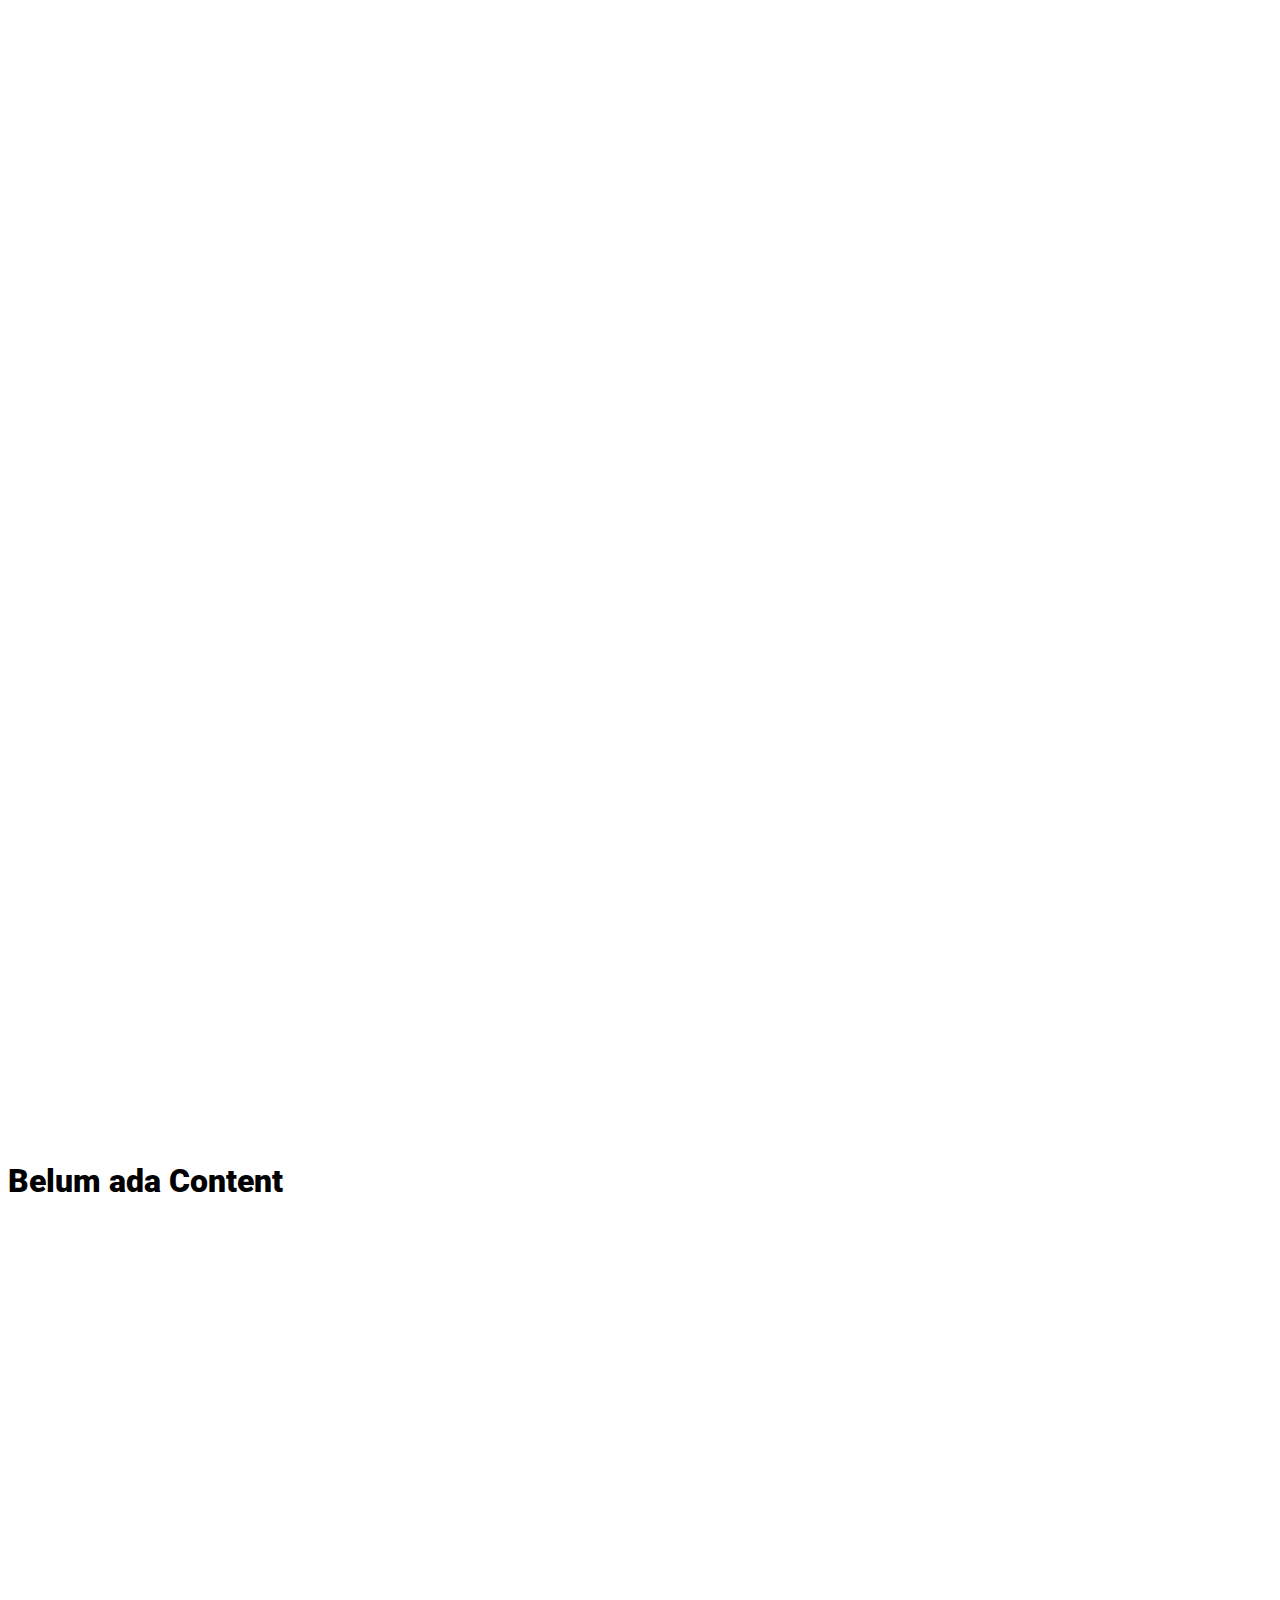
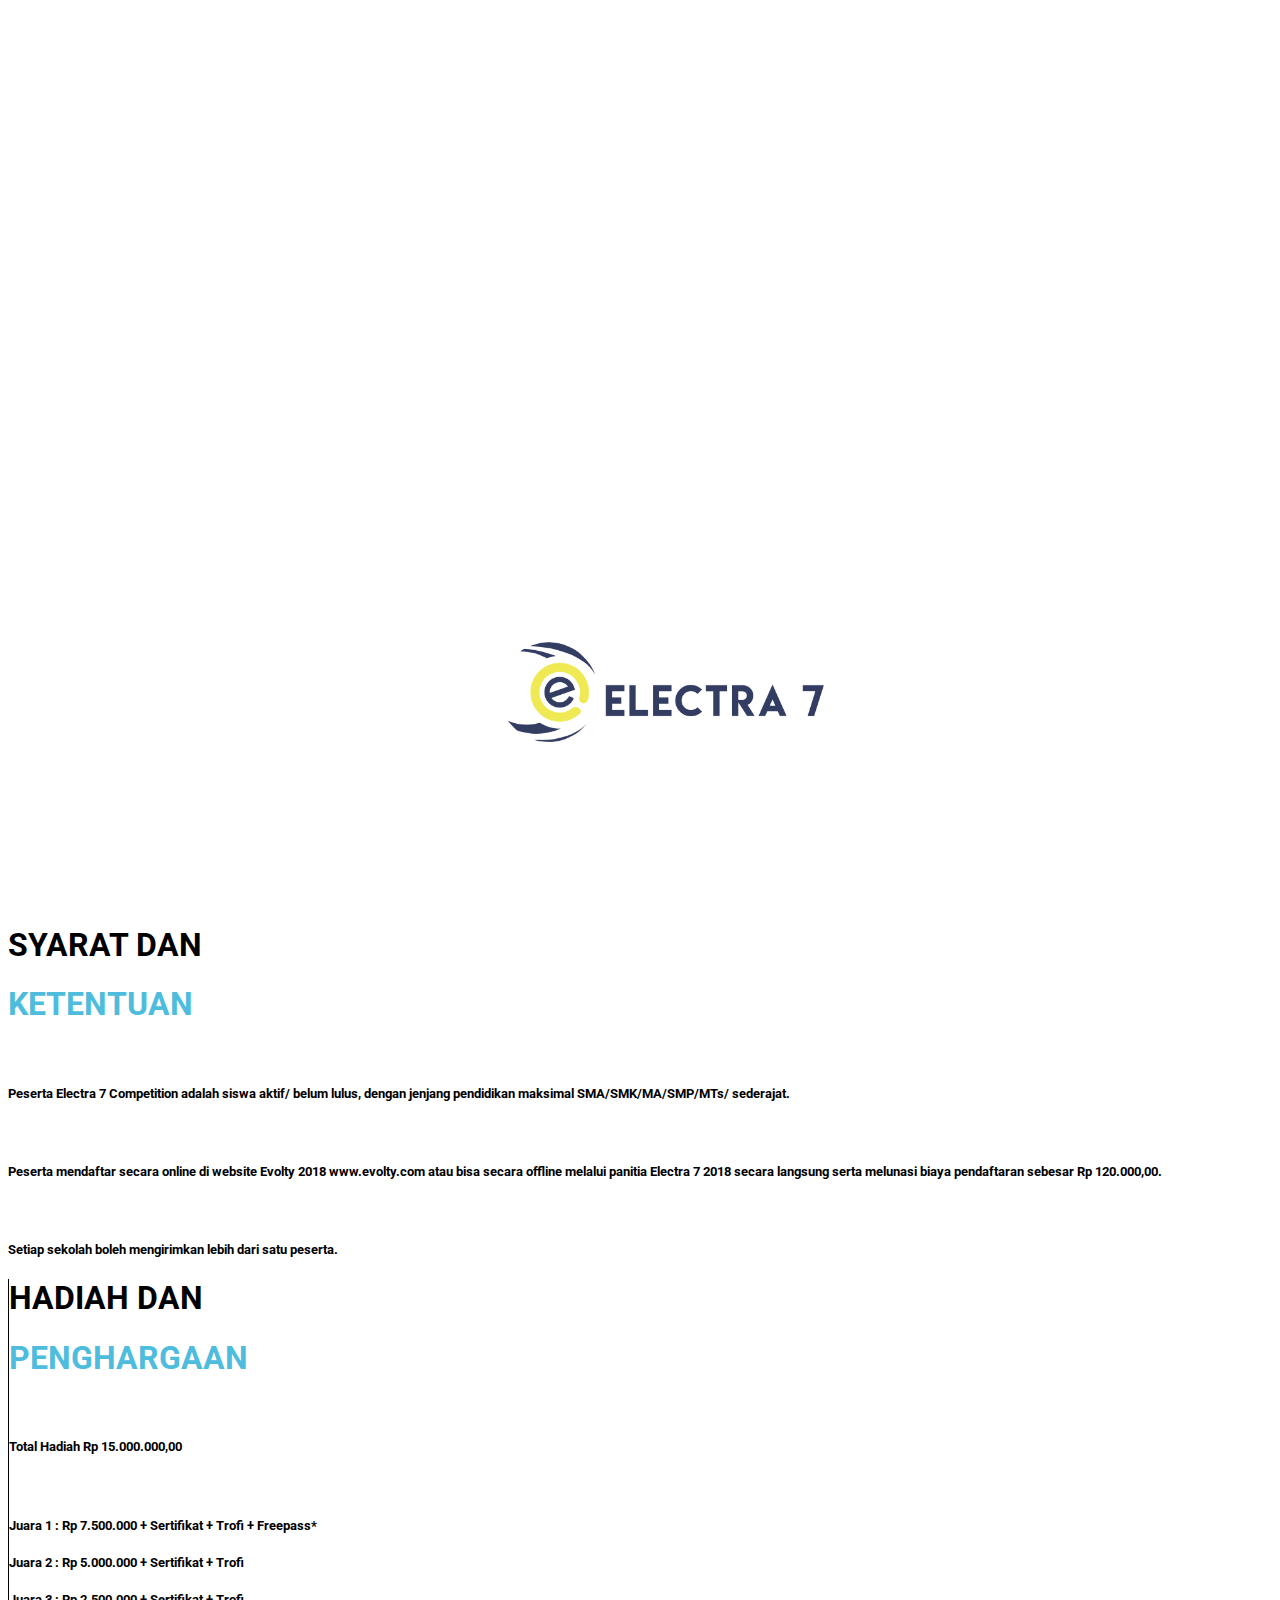
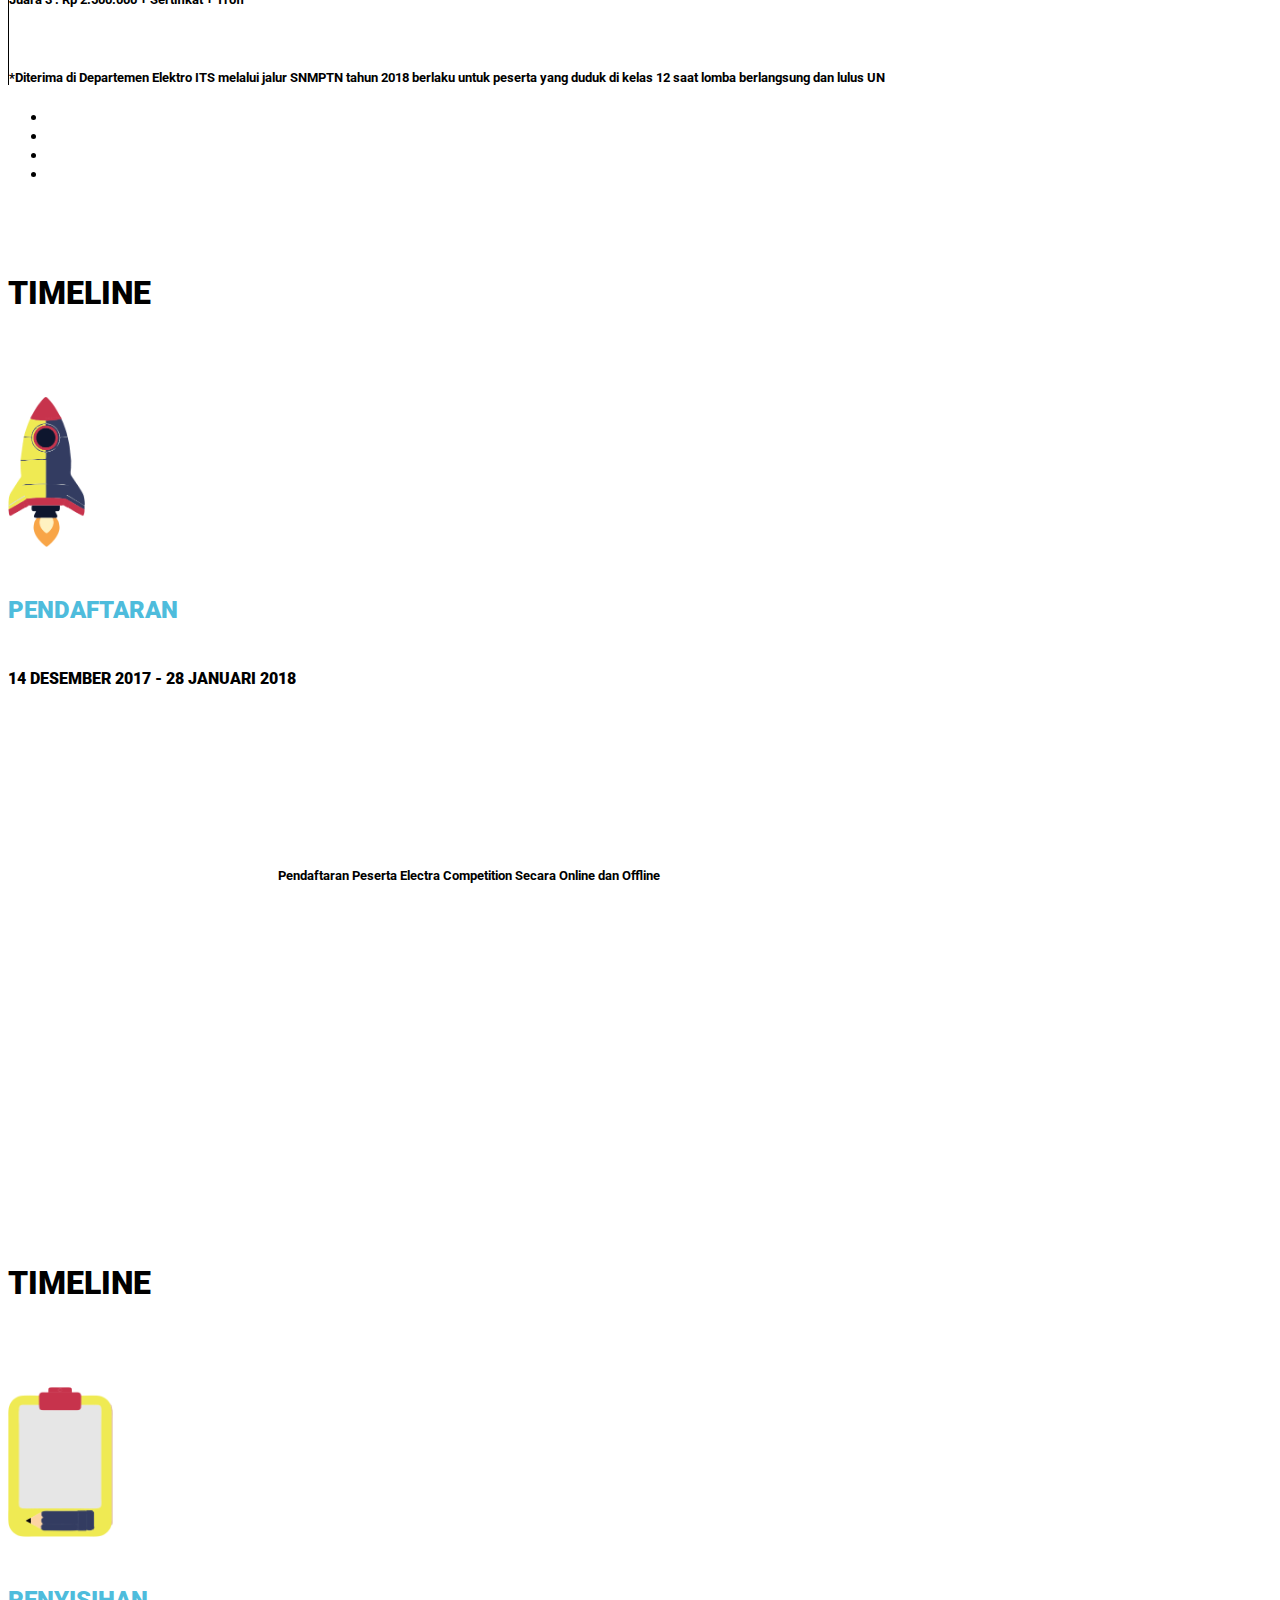
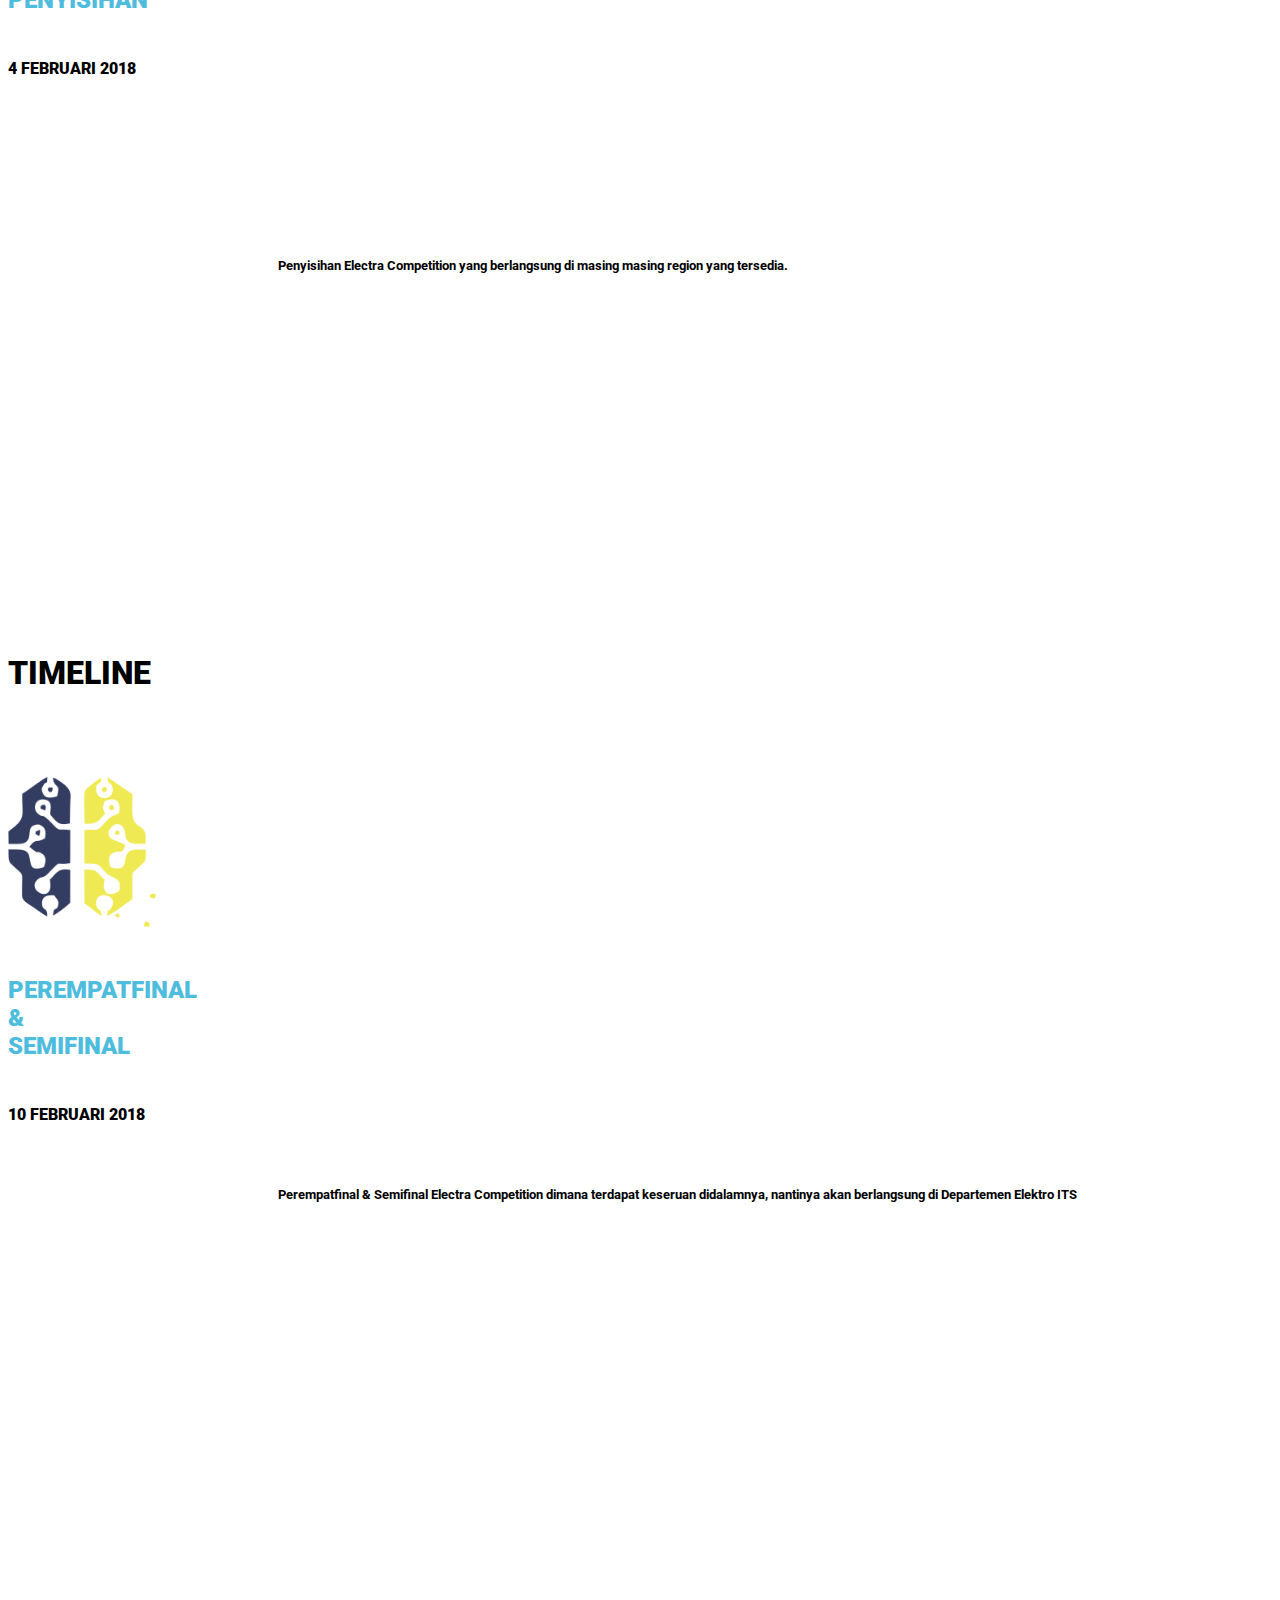
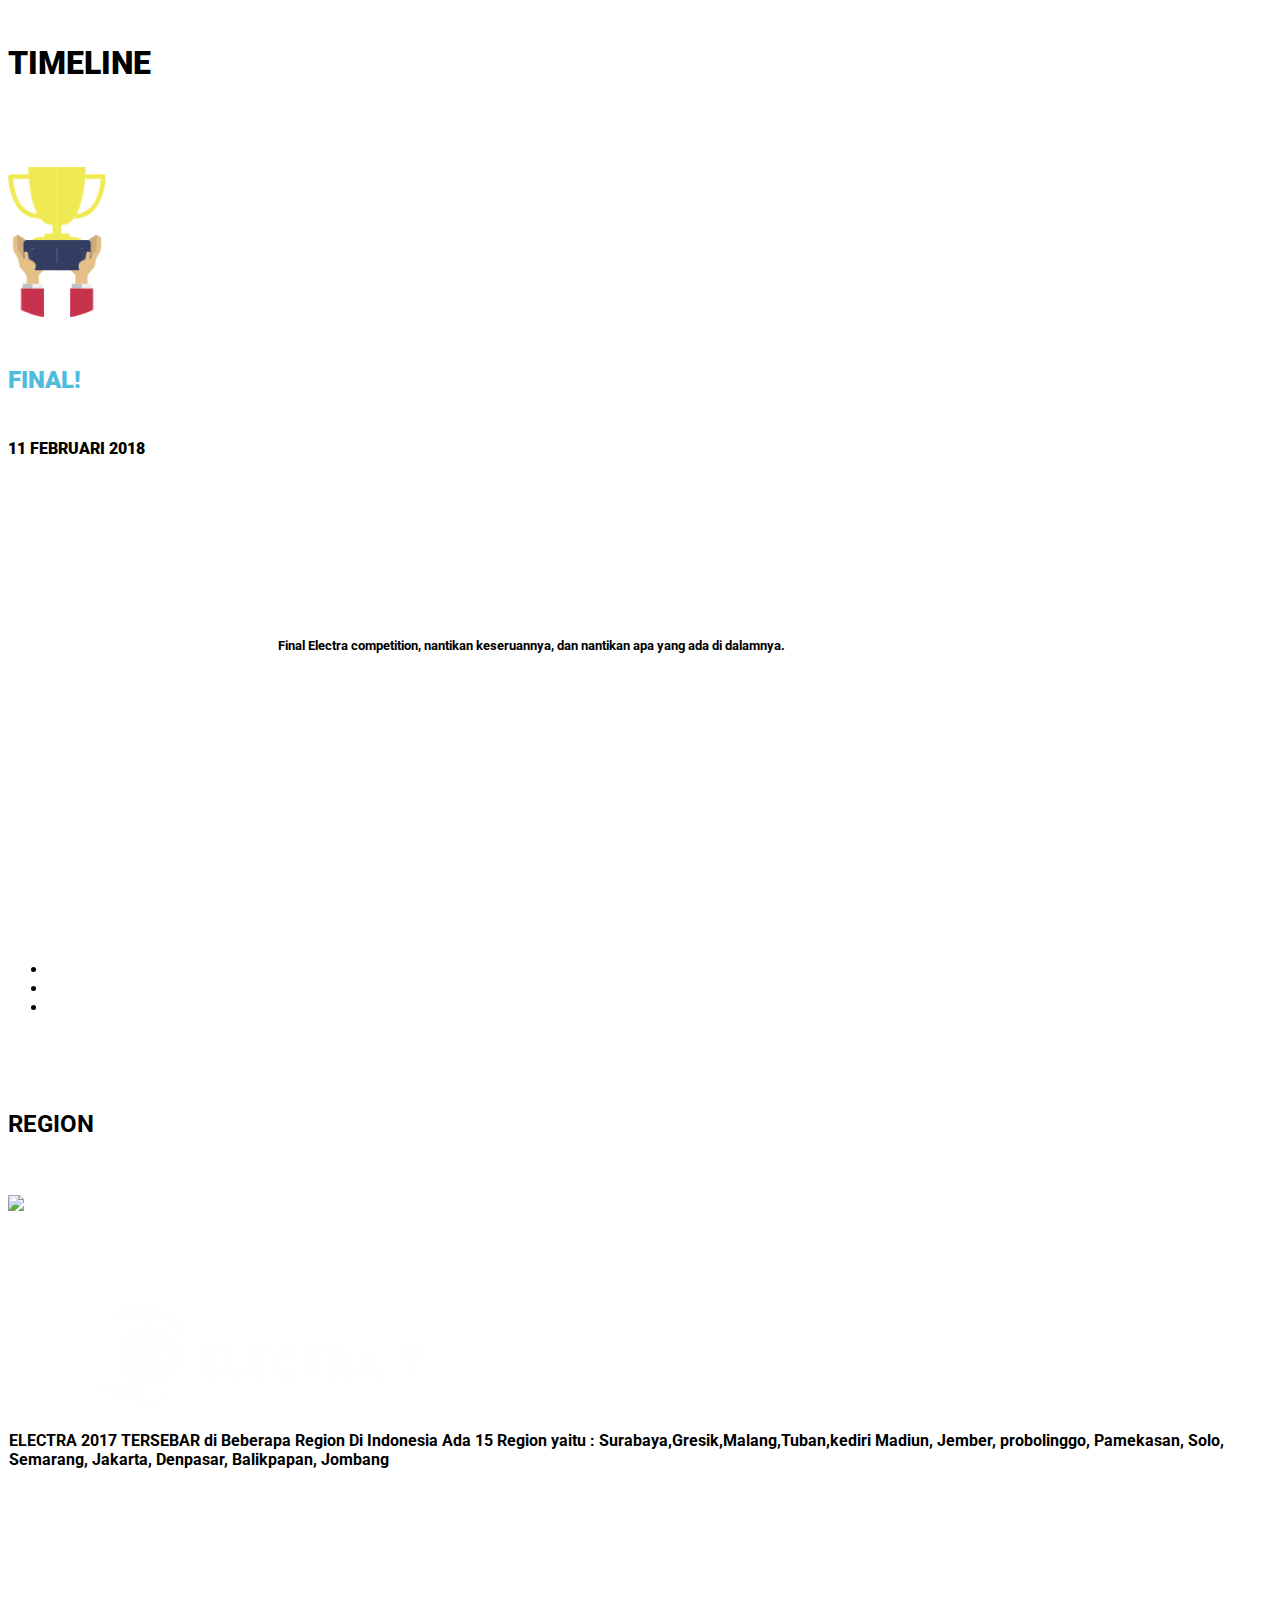
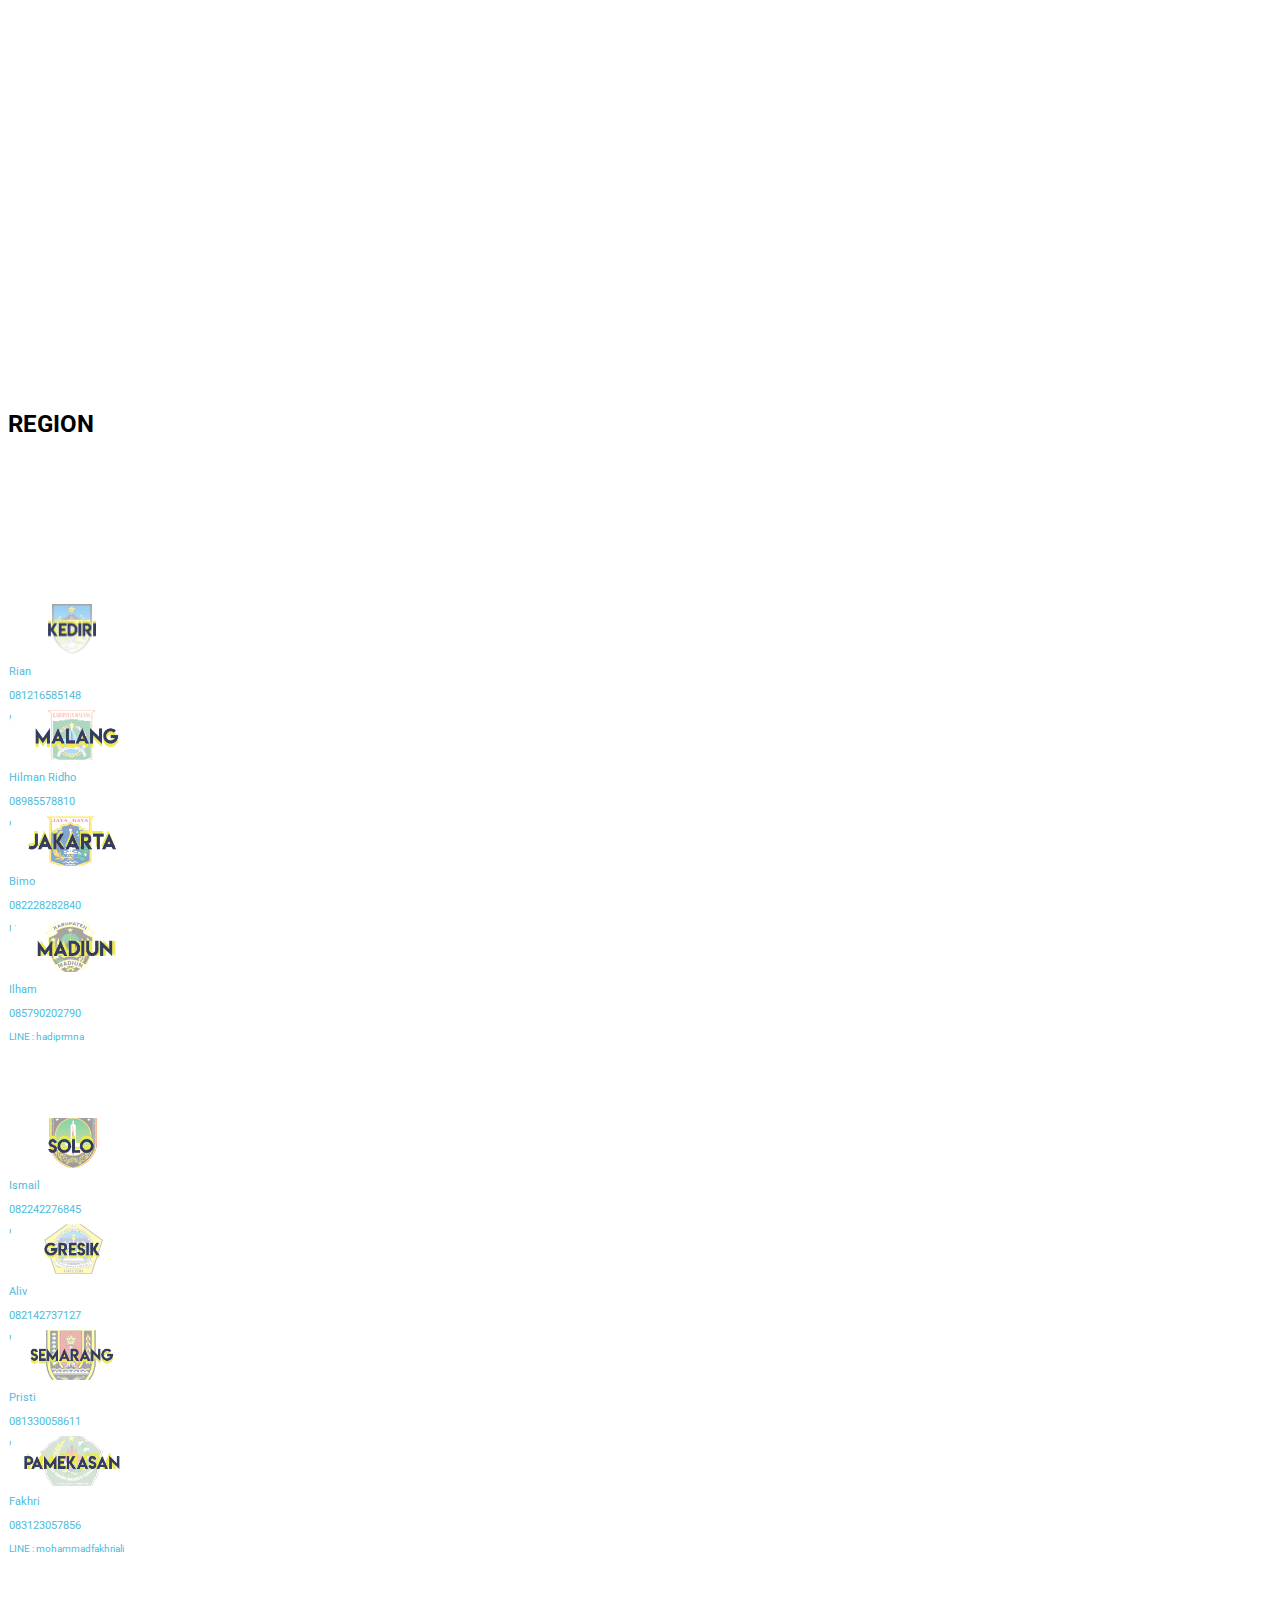
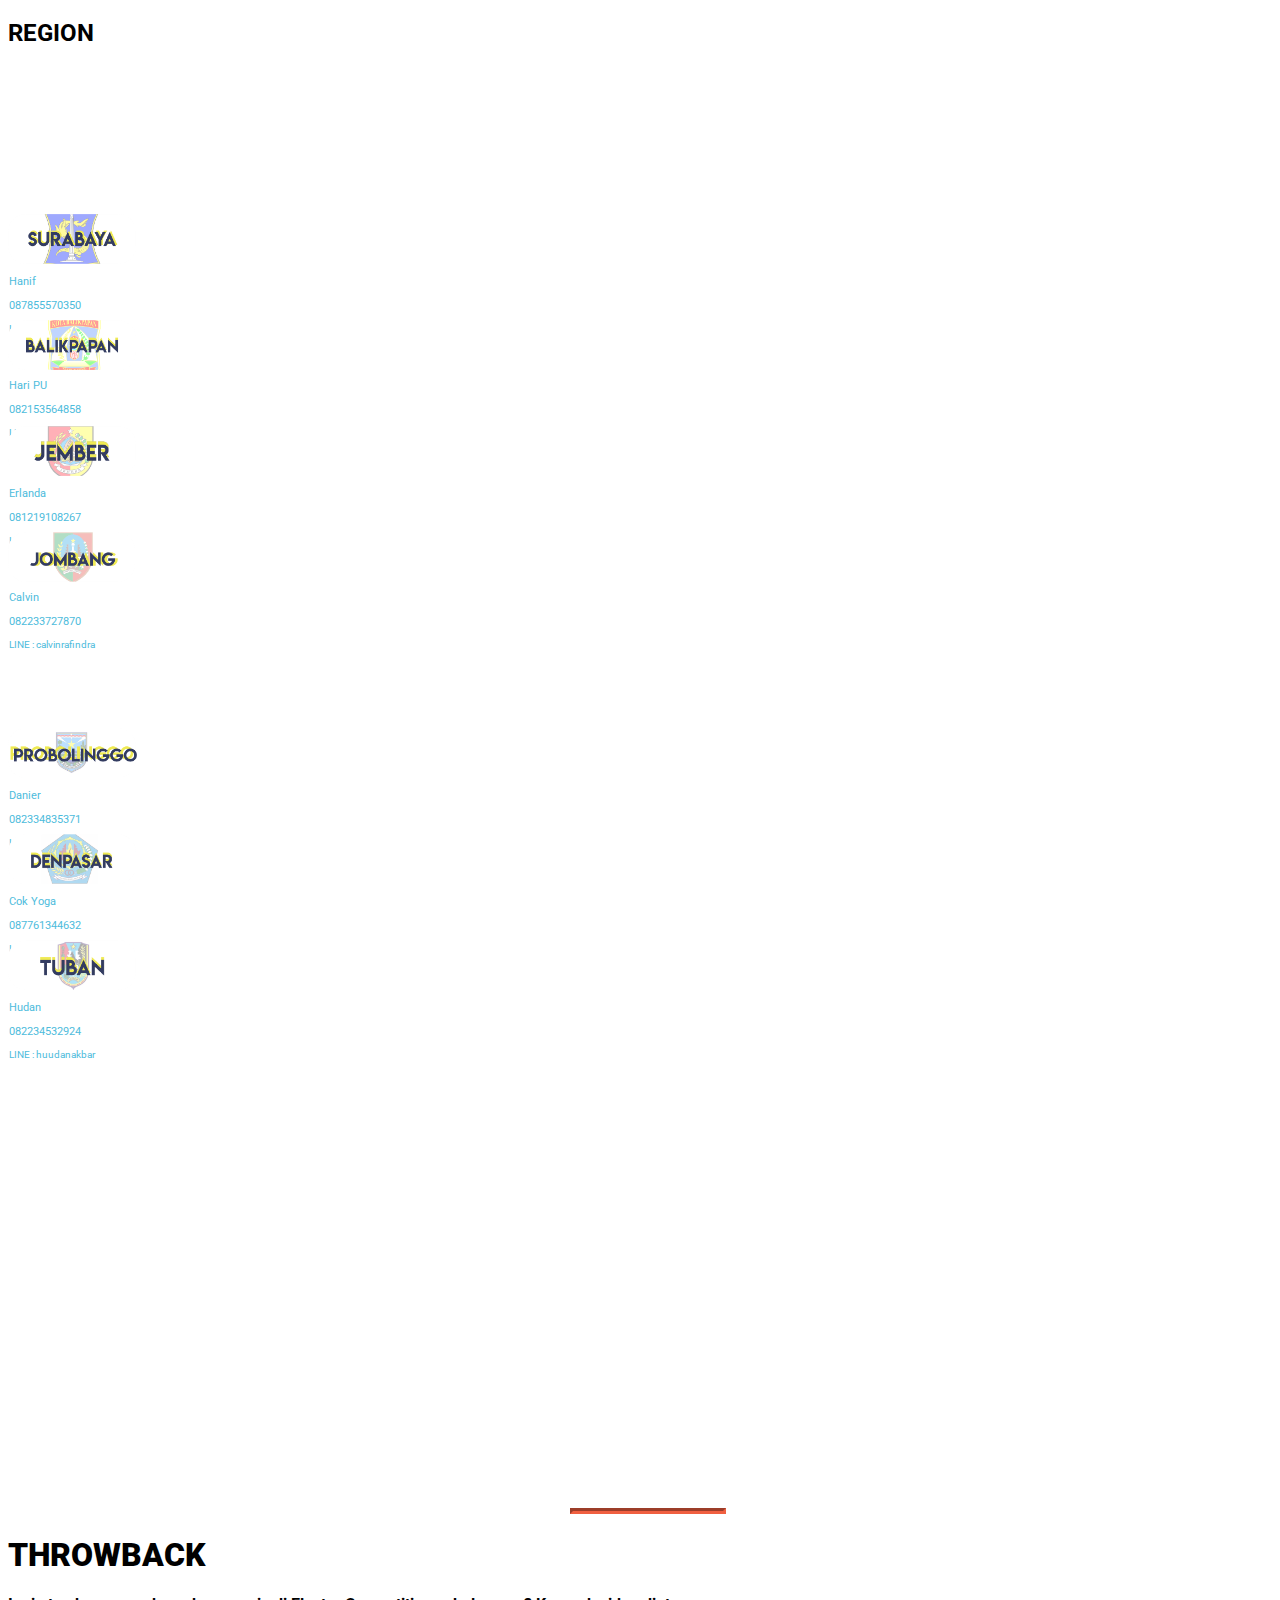
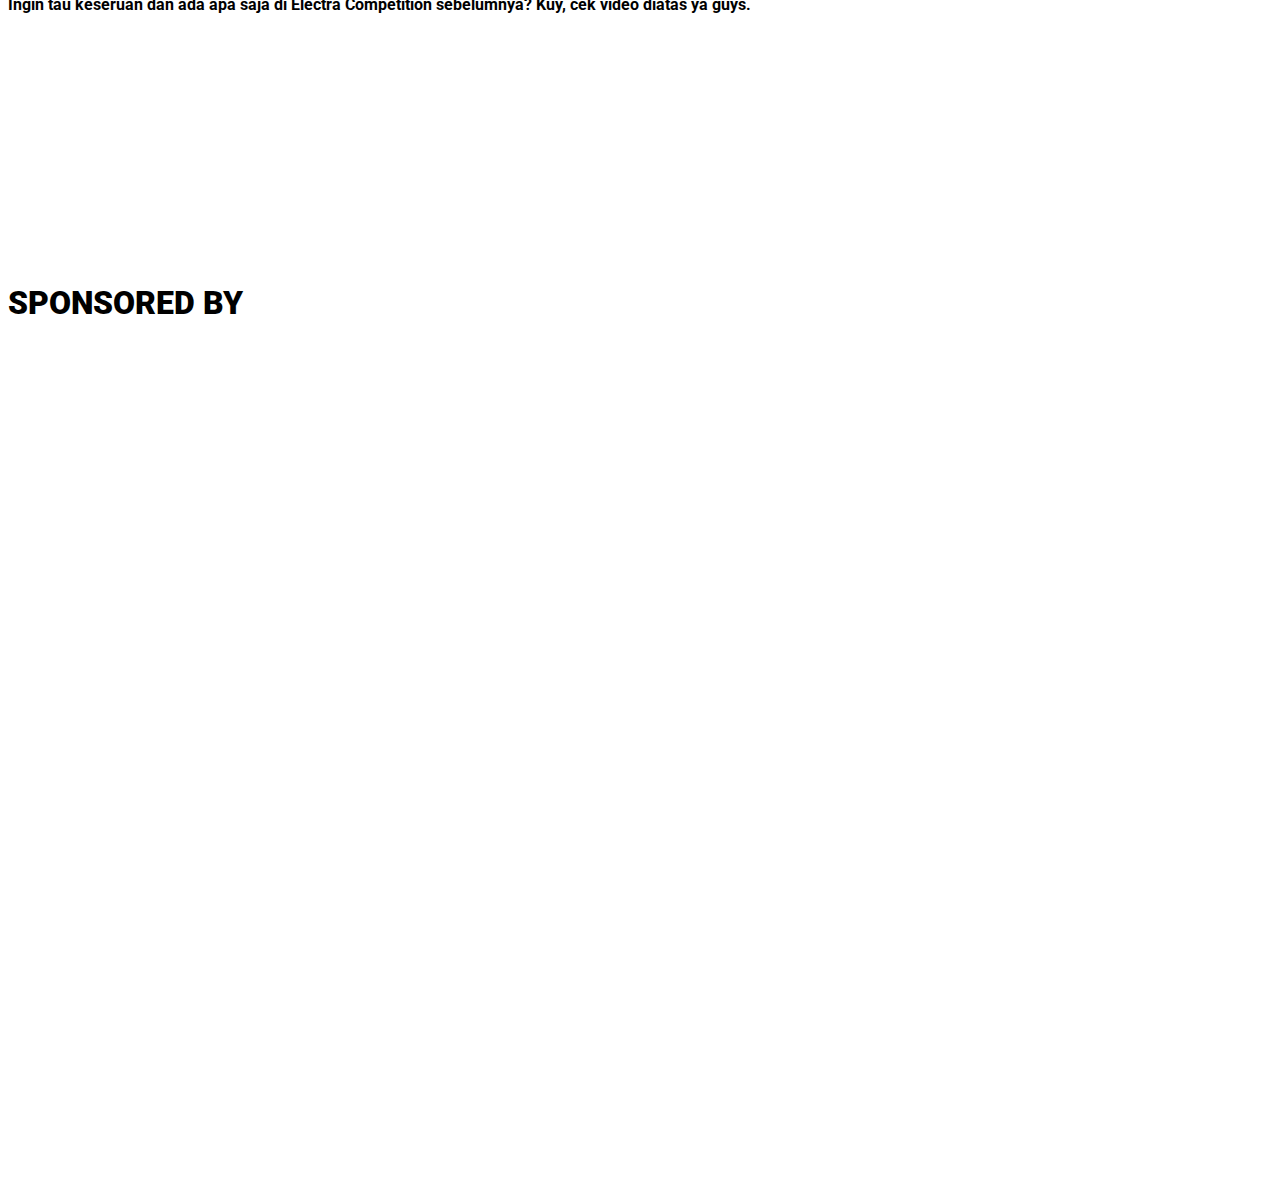
==== commit b77e02eb: "guk guk" ====
--- a/electra.html
+++ b/electra.html
@@ -583,14 +583,14 @@
         
       <header id="section06">
         <div>
-        <div class="videoWrapper">
-          <iframe width="560" height="215" src="https://www.youtube.com/embed/hRVHoExj0i8?rel=0" frameborder="0" gesture="media" allow="encrypted-media" allowfullscreen></iframe>
+        <div style="height: absolute;width: absolute;max-width: 100%;max-height: 100%;">
+          <iframe width="1350" height="450" src="https://www.youtube.com/embed/hRVHoExj0i8?rel=0" frameborder="0" gesture="media" allow="encrypted-media" allowfullscreen></iframe>
         </div>
         <hr class="black">
-        <div class="text-center" style="margin-top: 5vh">
+        <div class="text-center" style="margin-top: 2vh">
           <h1><b>THROWBACK</b></h1>
         </div>
-        <div class="row" style="margin-top: 5vh">
+        <div class="row" style="margin-top: 2vh">
           <div class="col-sm-4"></div>
           <div class="col-sm-4 text-center"><h4>Ingin tau keseruan dan ada apa saja di Electra Competition sebelumnya? Kuy, cek video diatas ya guys.</h4></div>
           <div class="col-sm-4"></div>
--- a/css/video.css
+++ b/css/video.css
@@ -0,0 +1,13 @@
+.videoWrapper {
+	position: relative;
+	padding-bottom: 56.25%; /* 16:9 */
+	padding-top: 25px;
+	height: 0;
+}
+.videoWrapper iframe {
+	position: absolute;
+	top: 0;
+	left: 0;
+	width: absolute;
+	height: absolute;
+}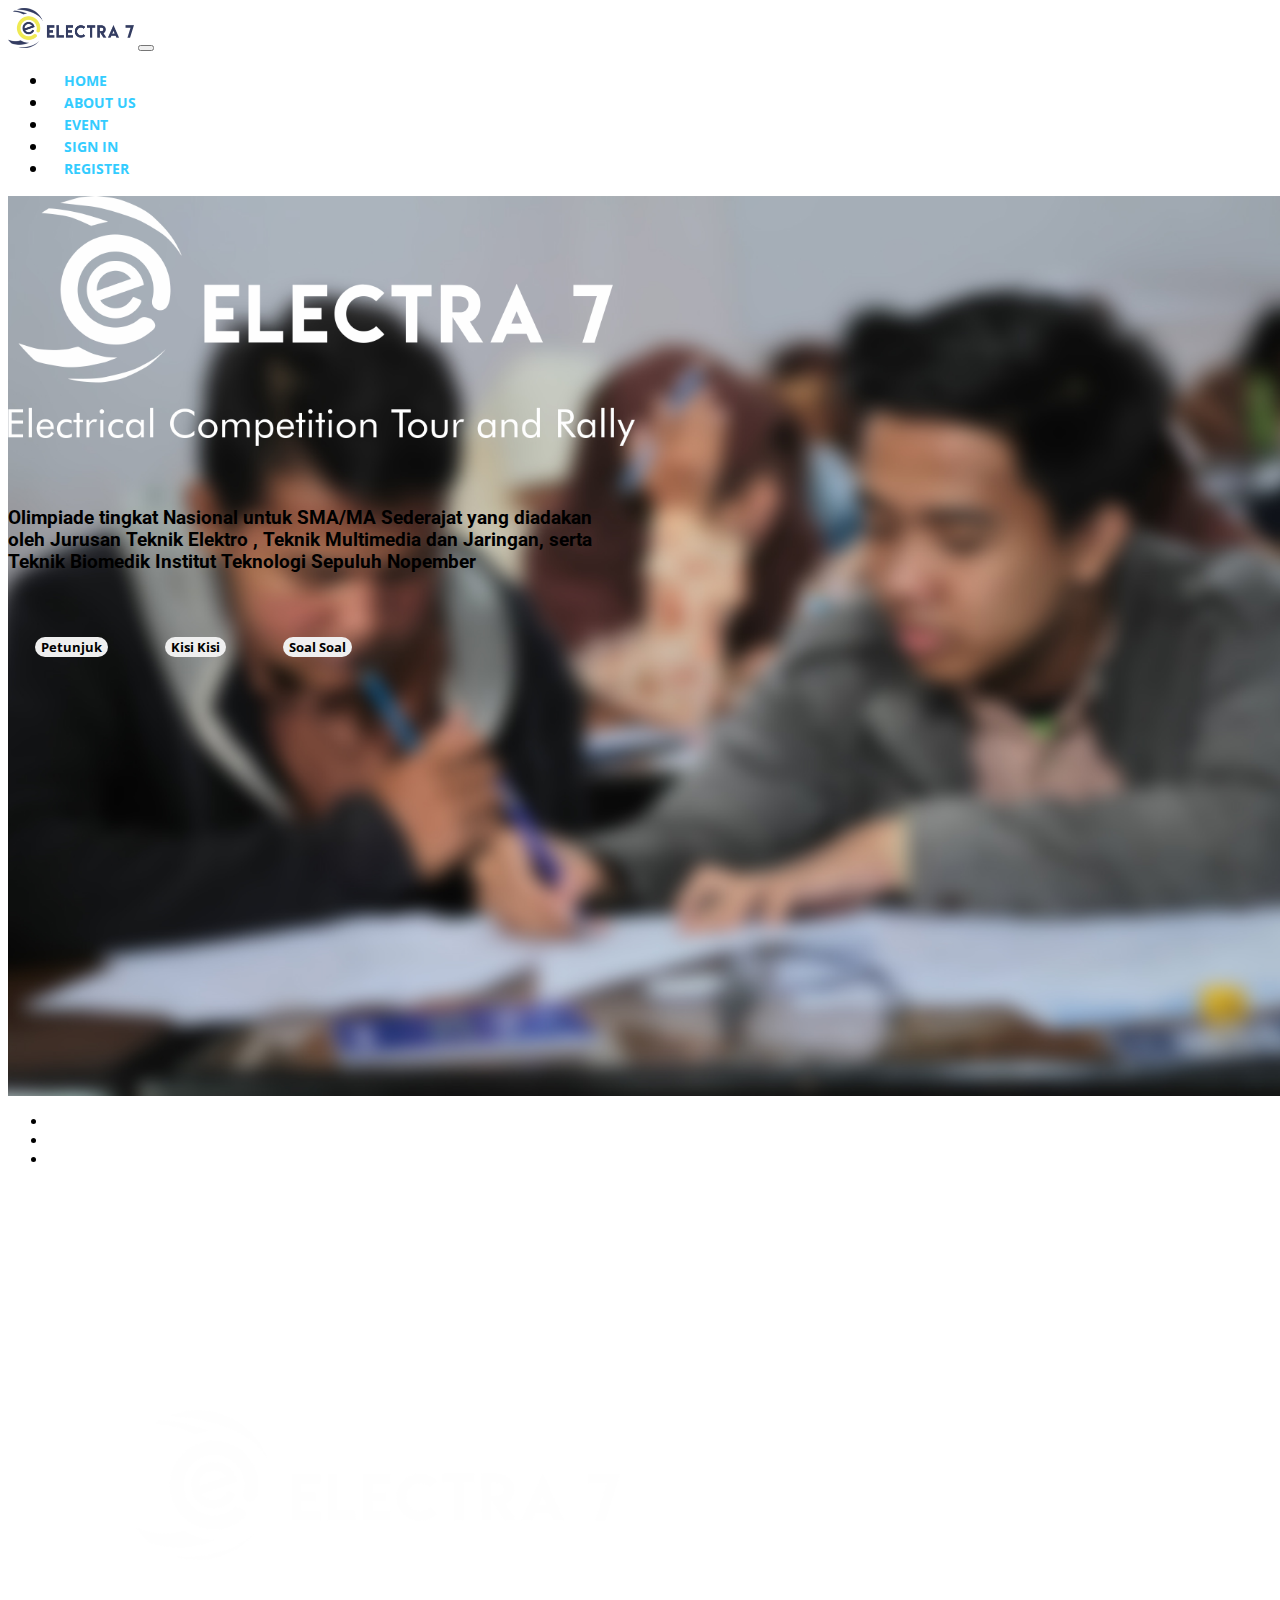
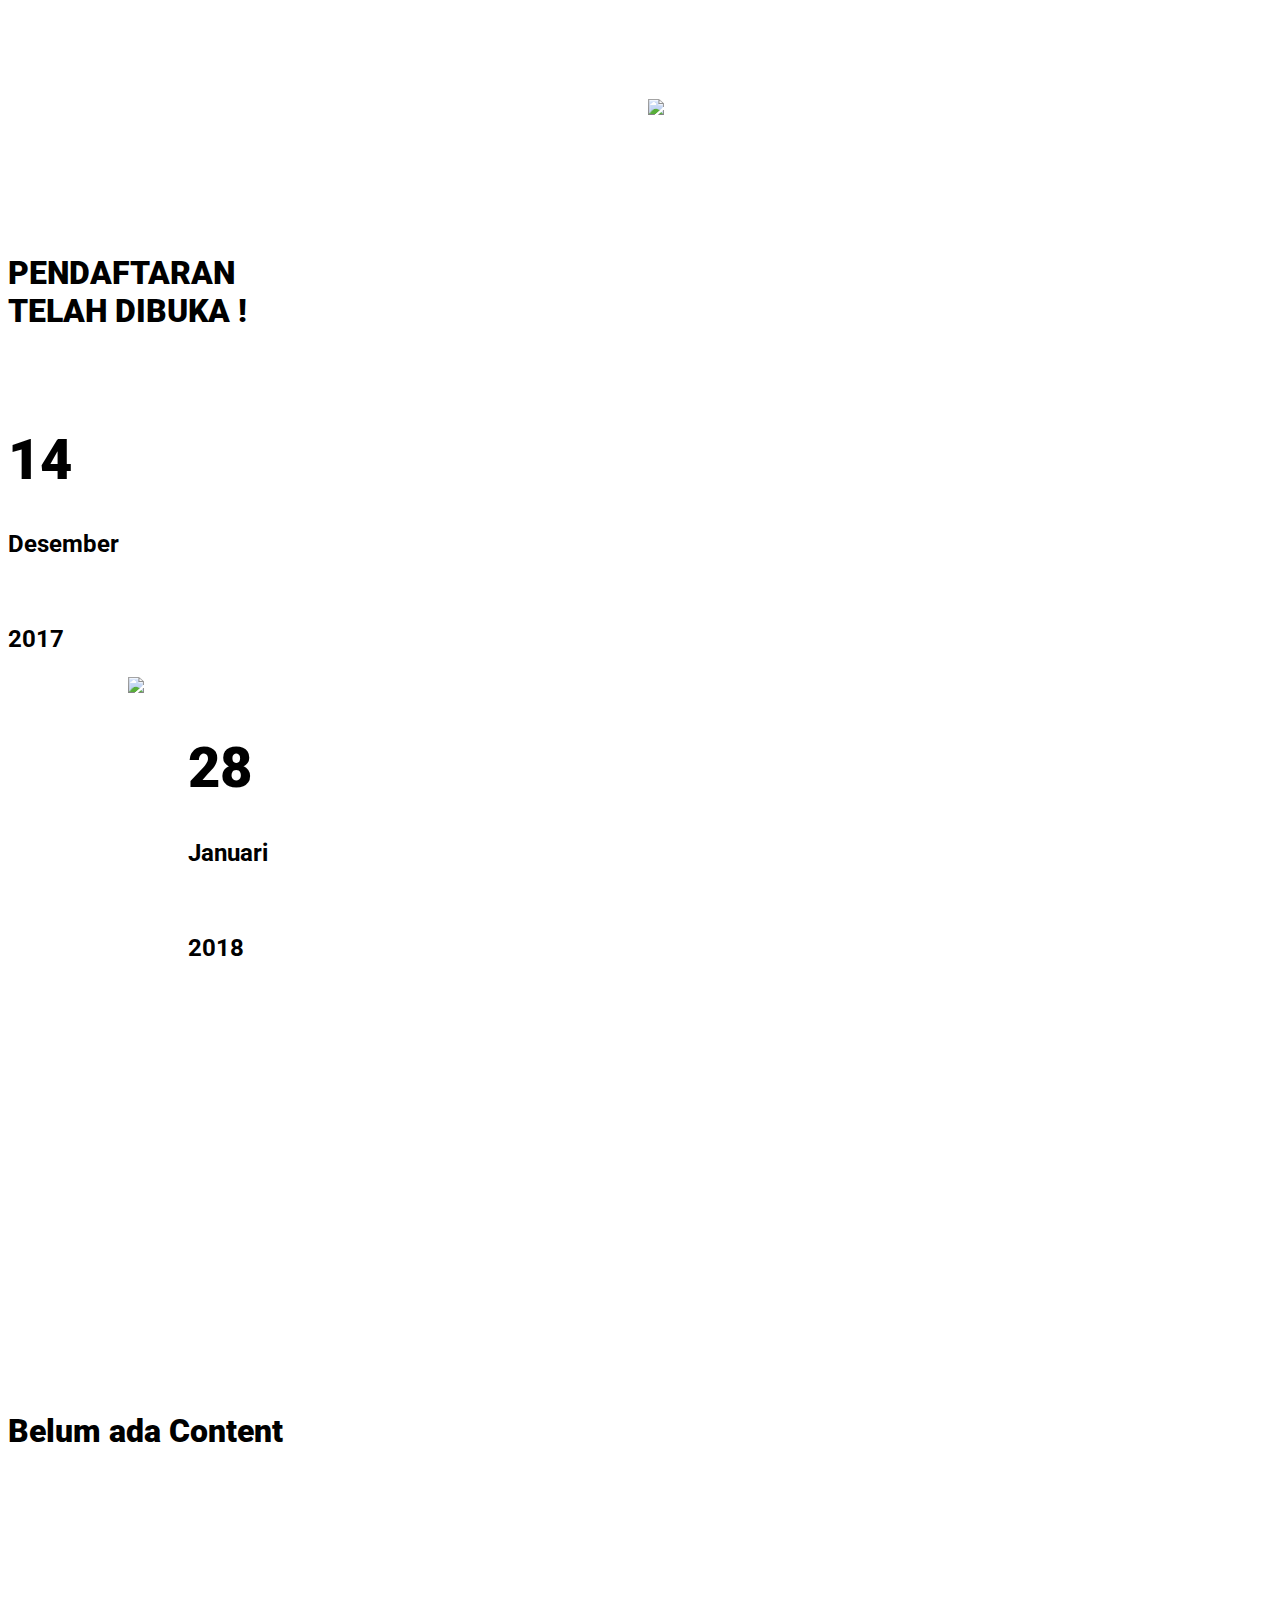
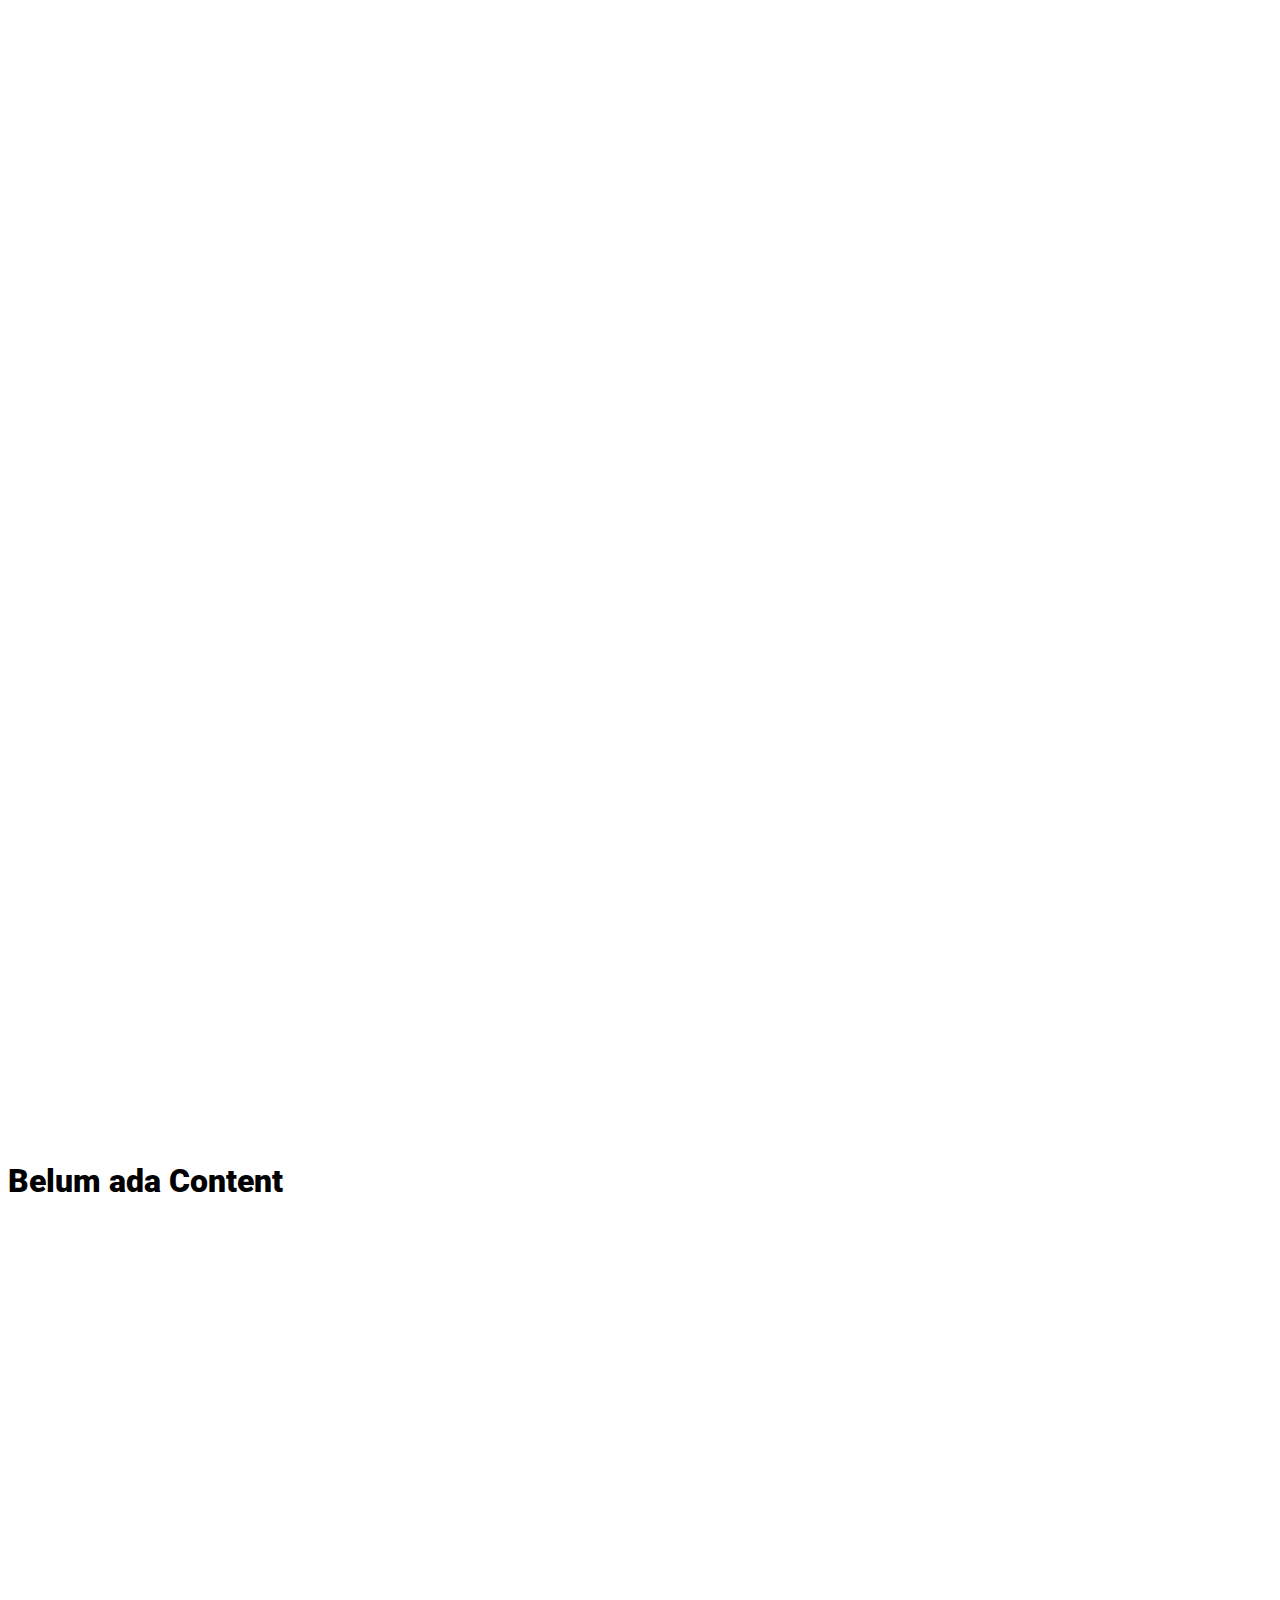
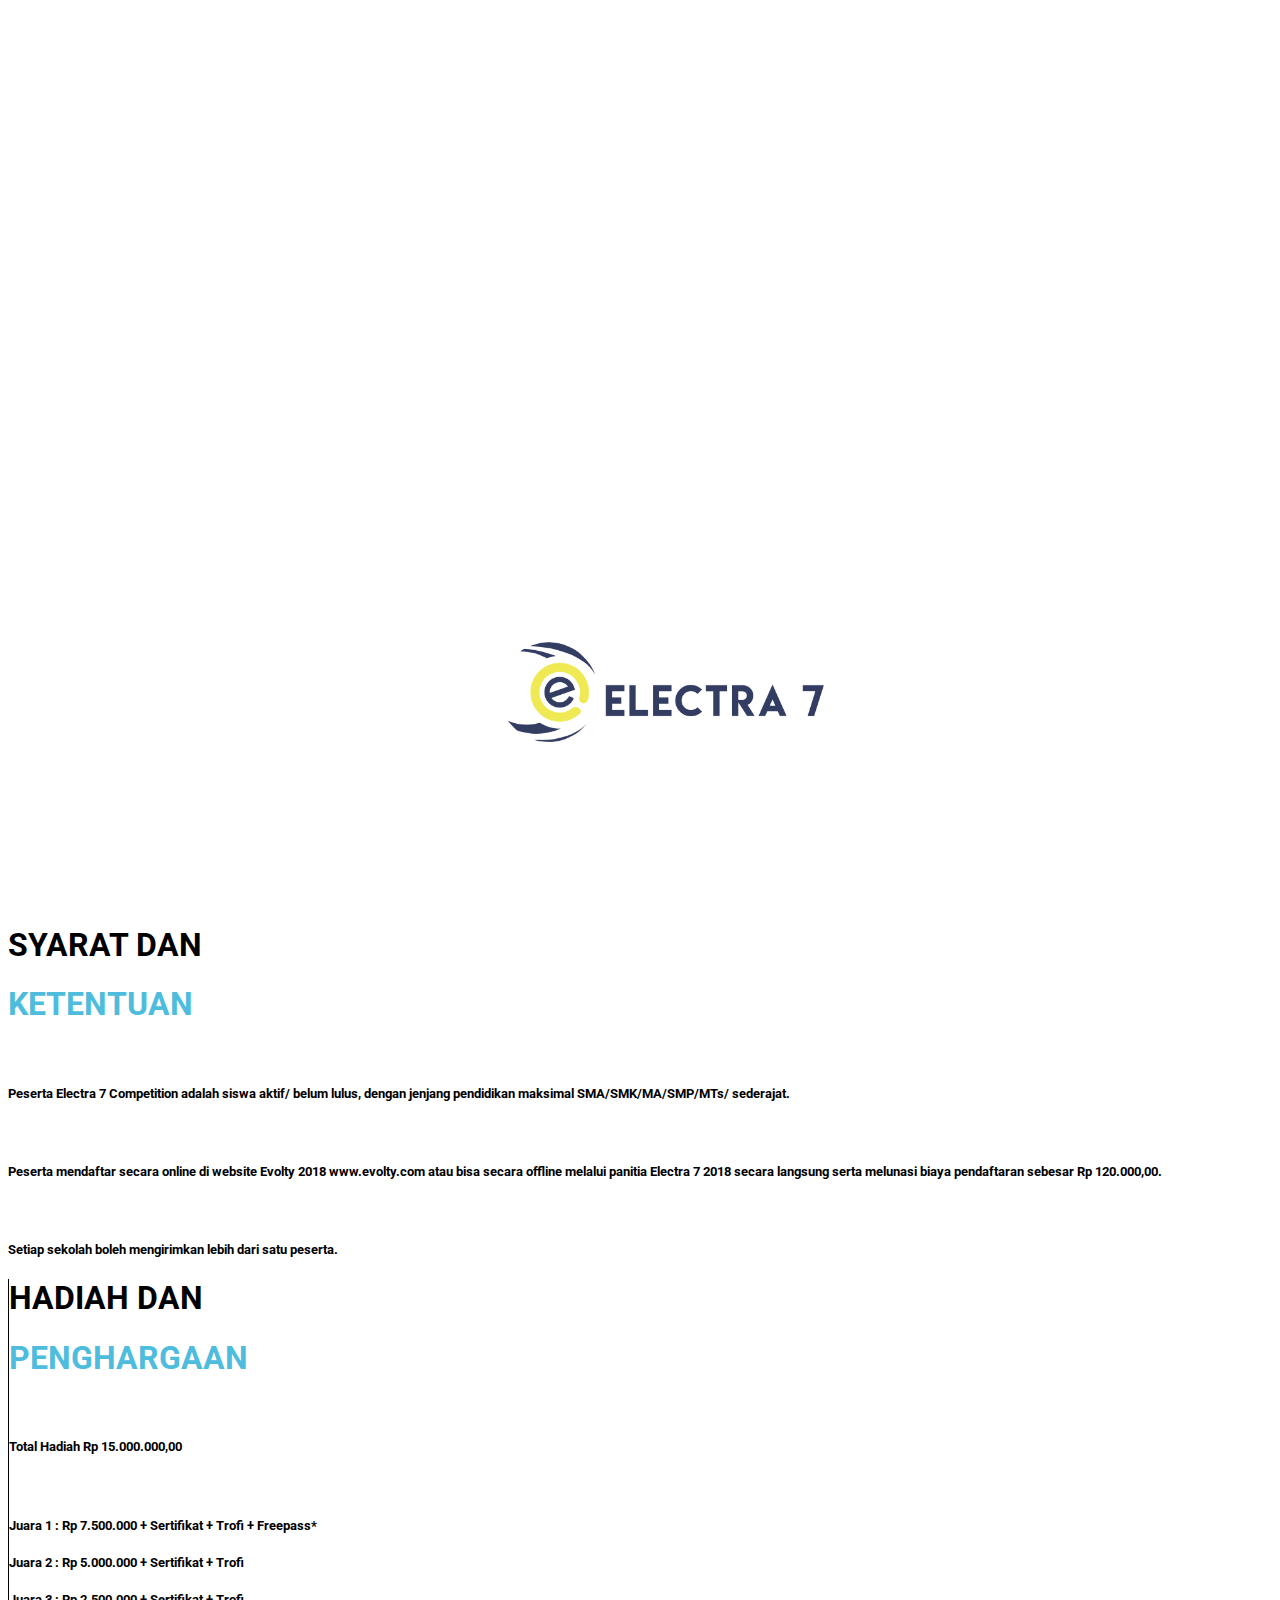
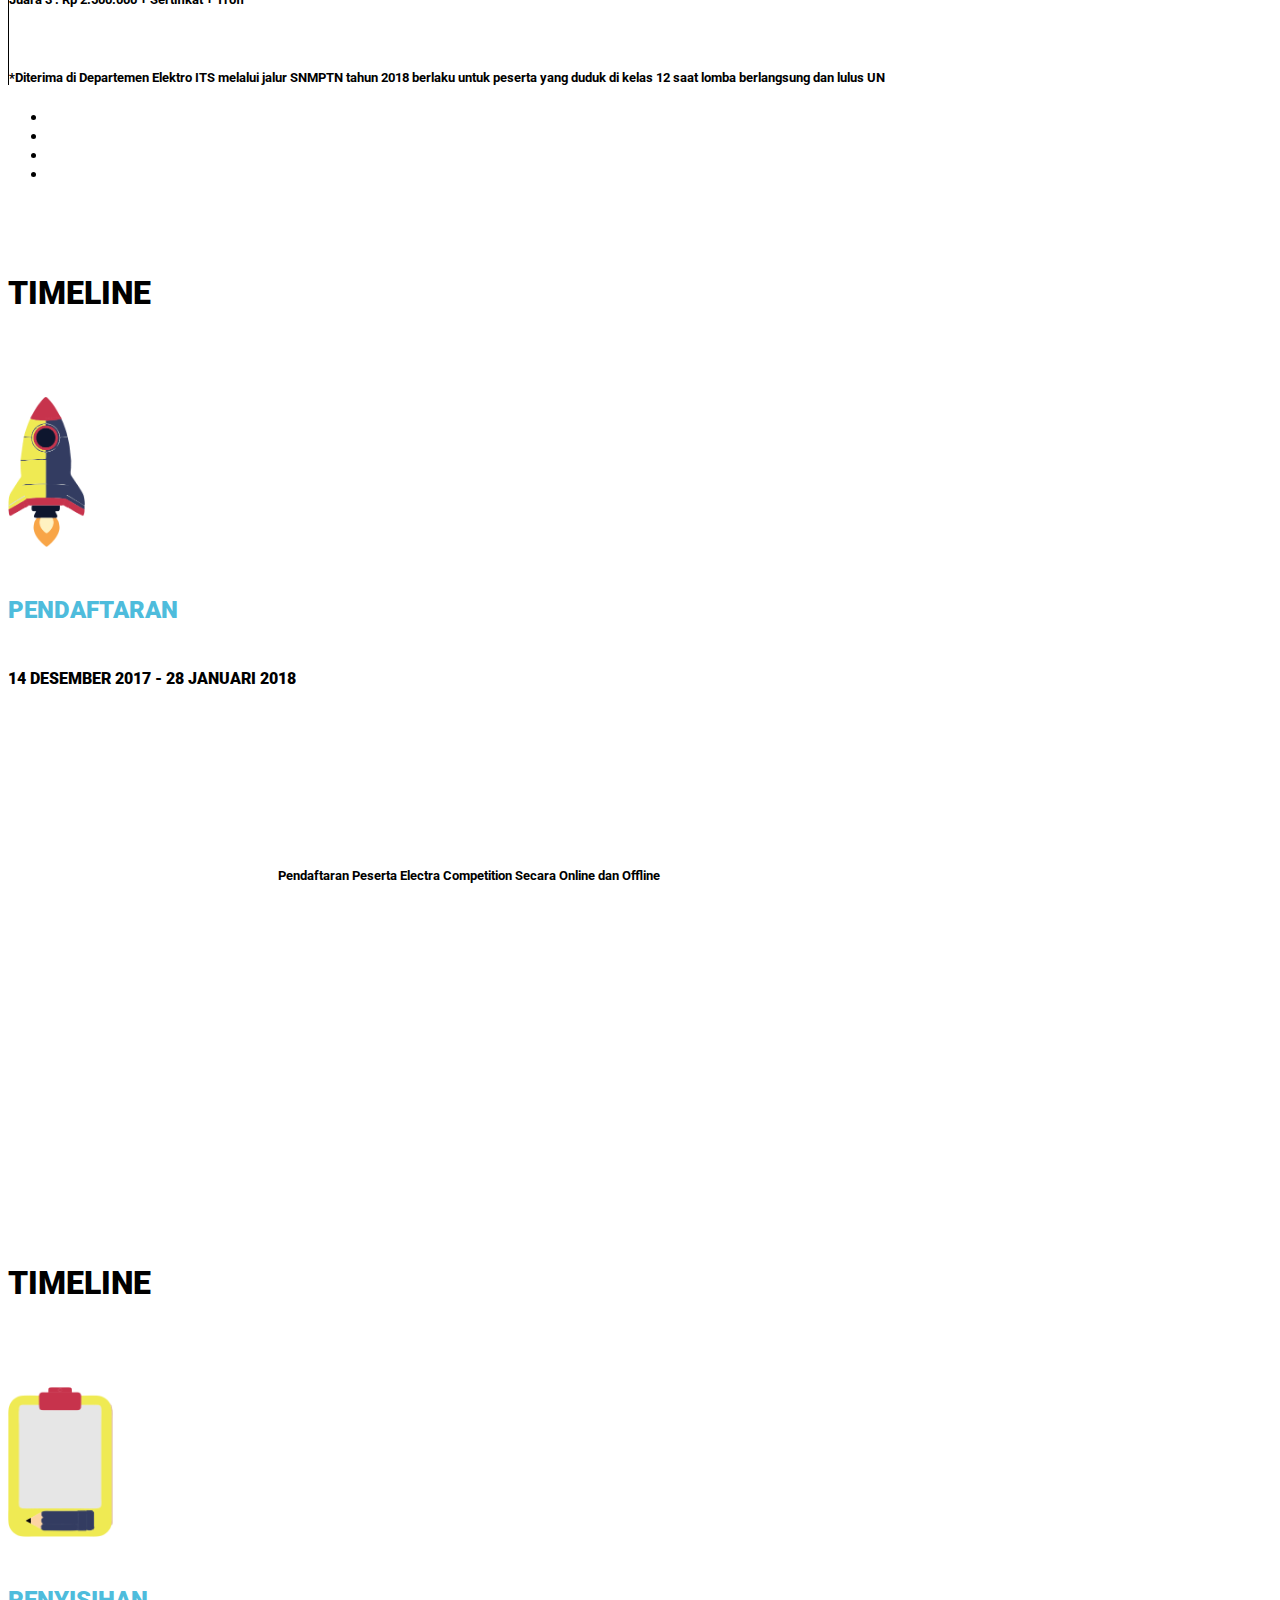
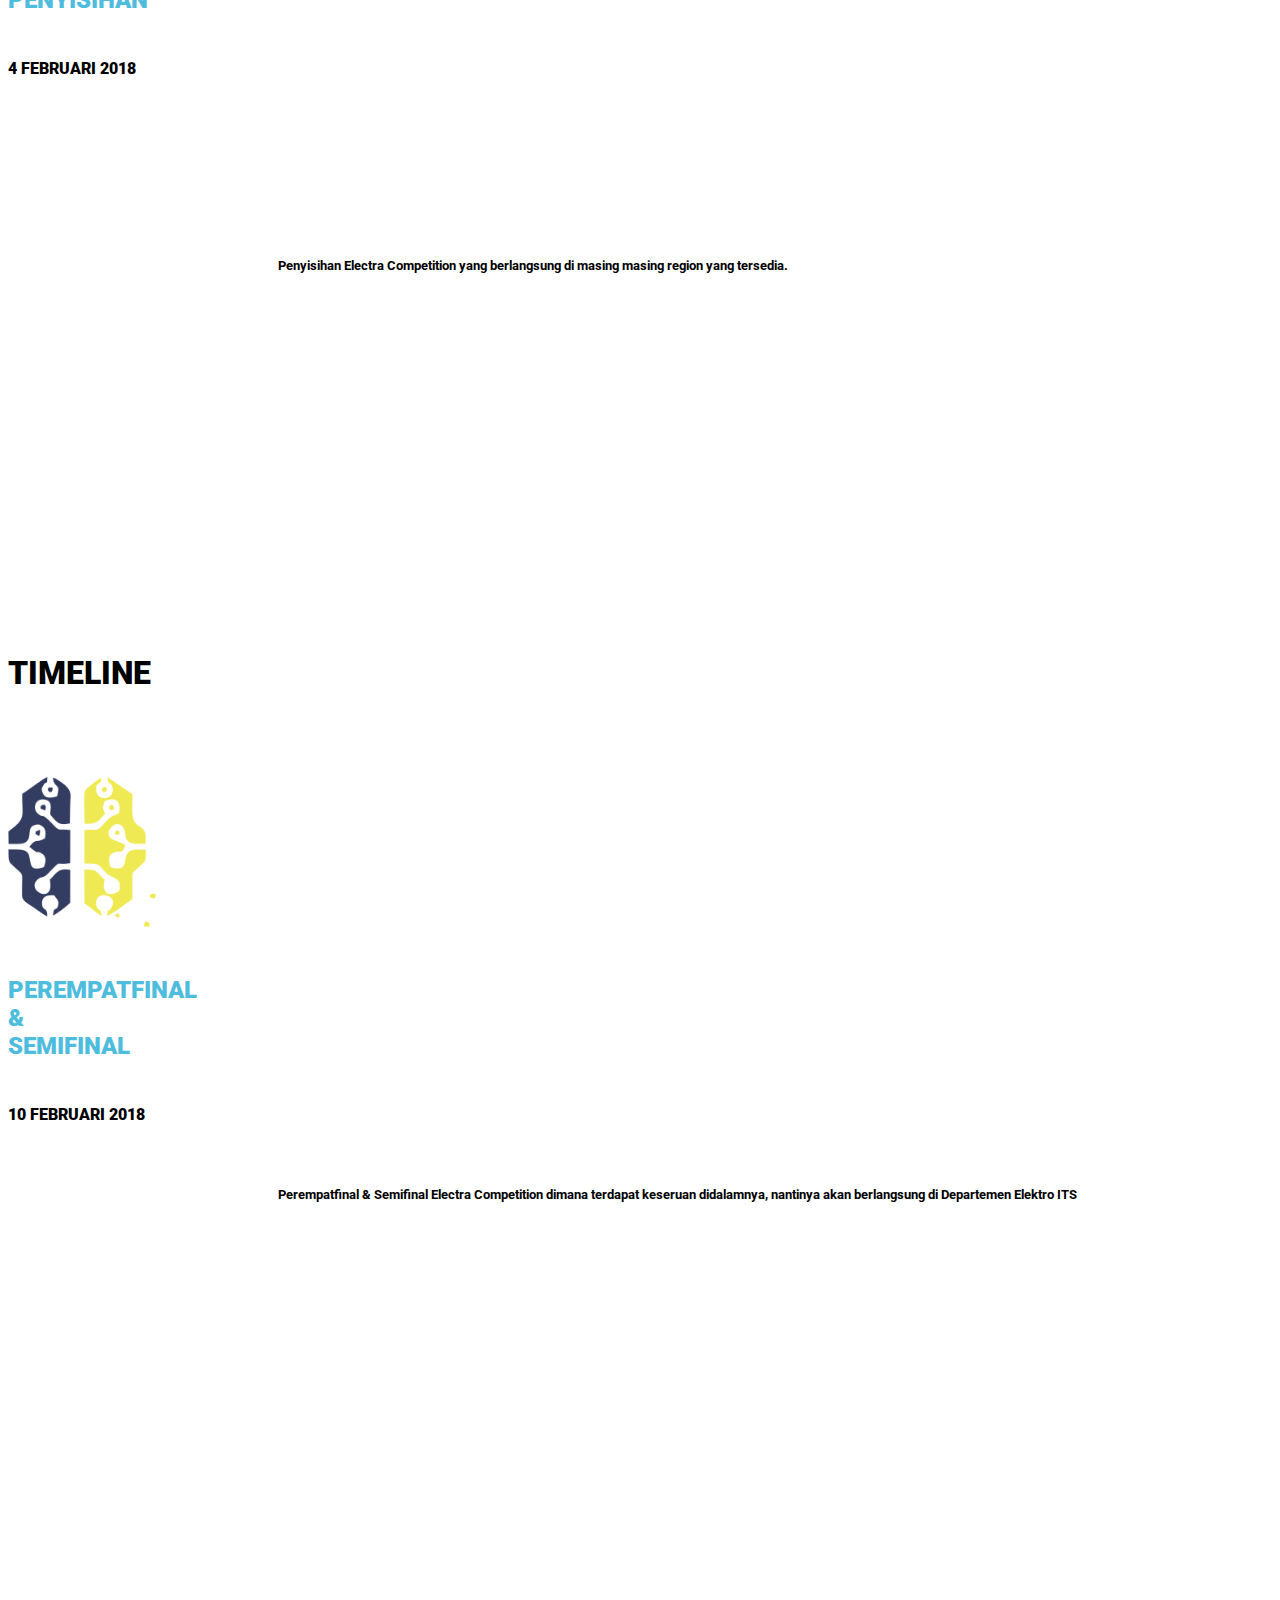
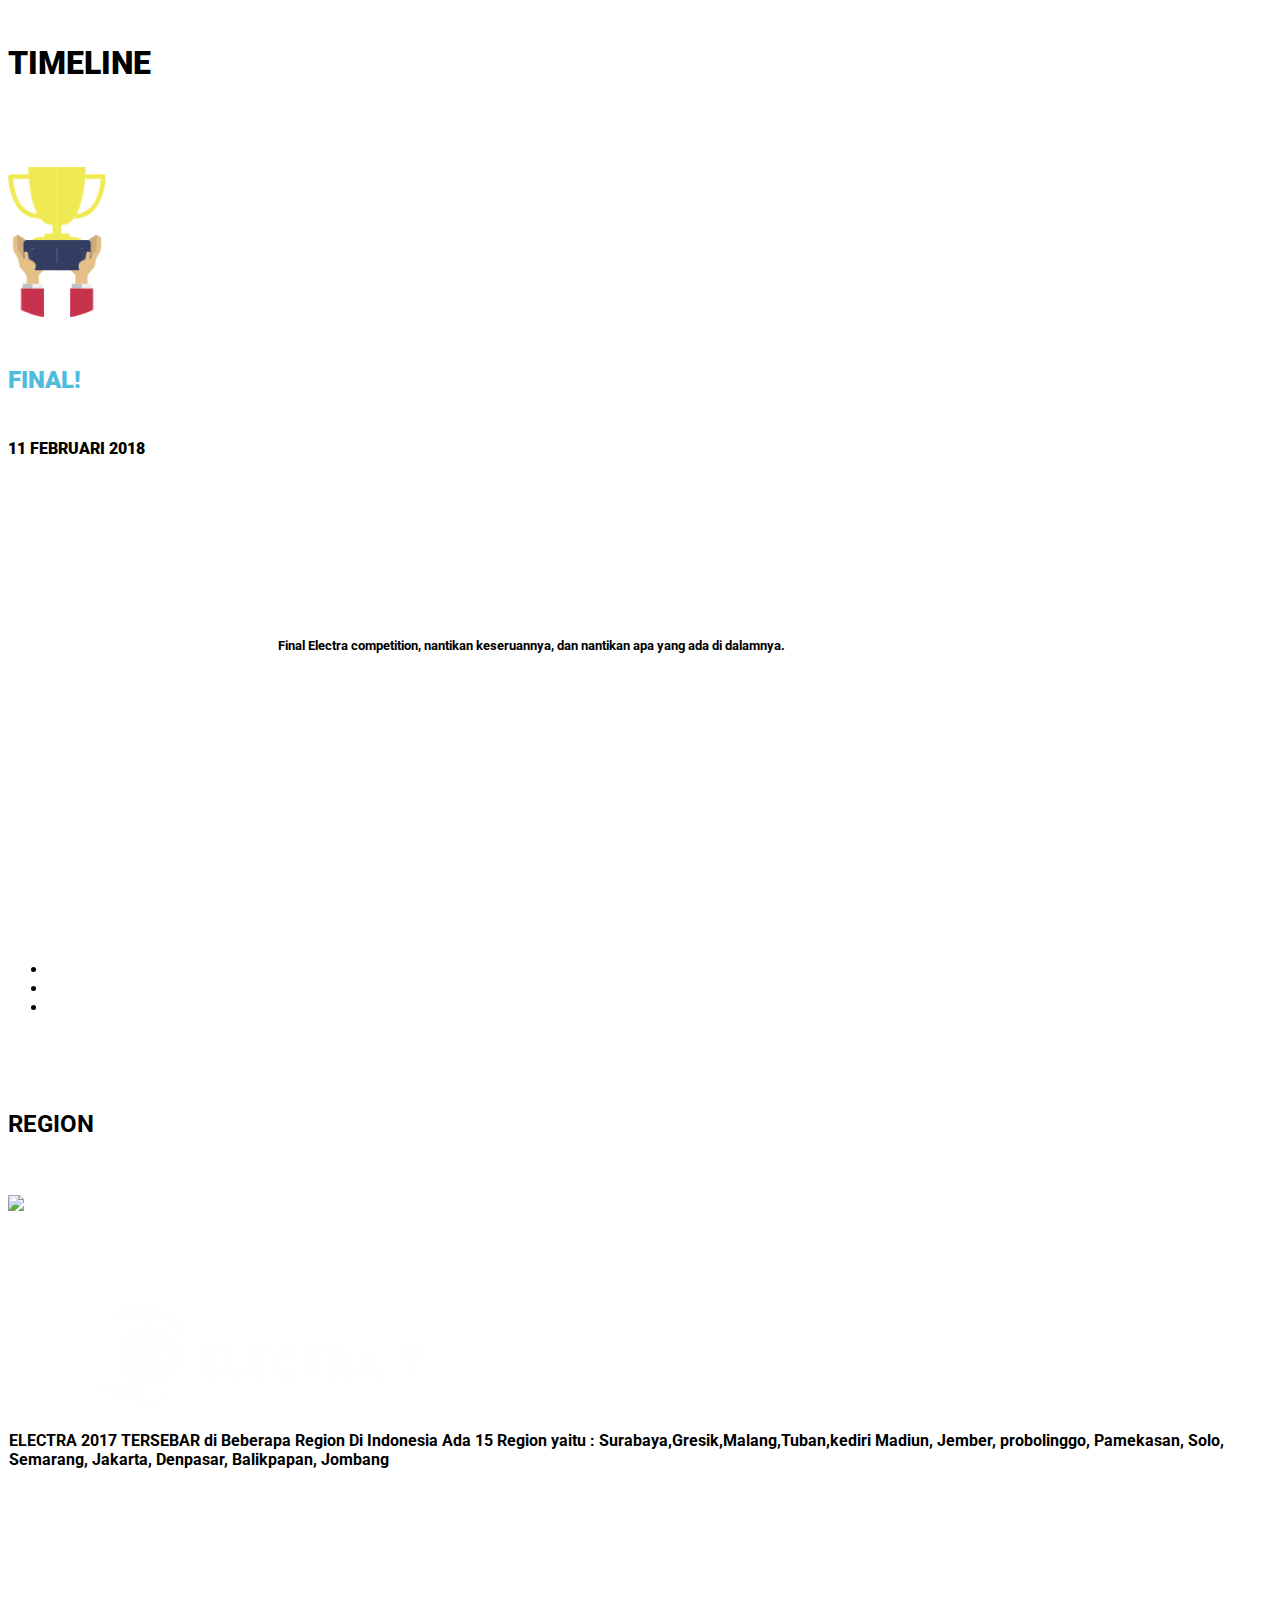
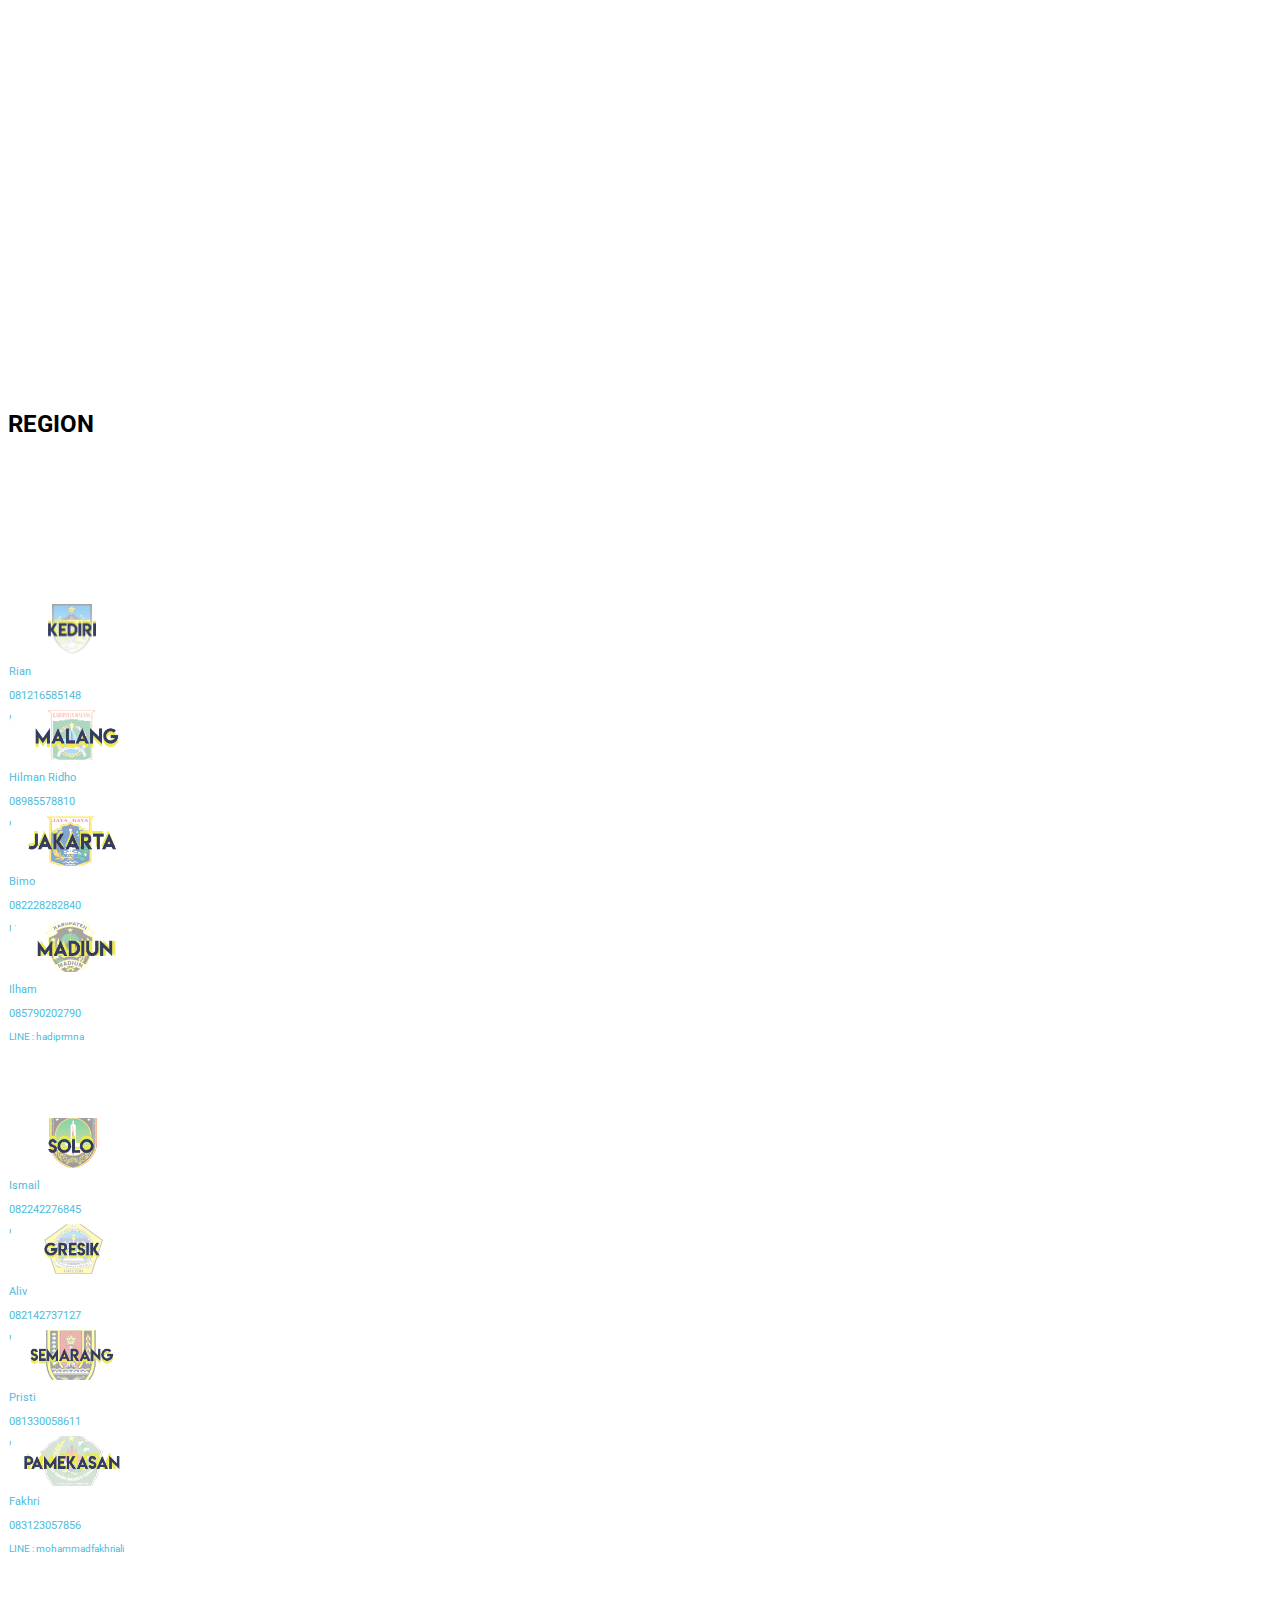
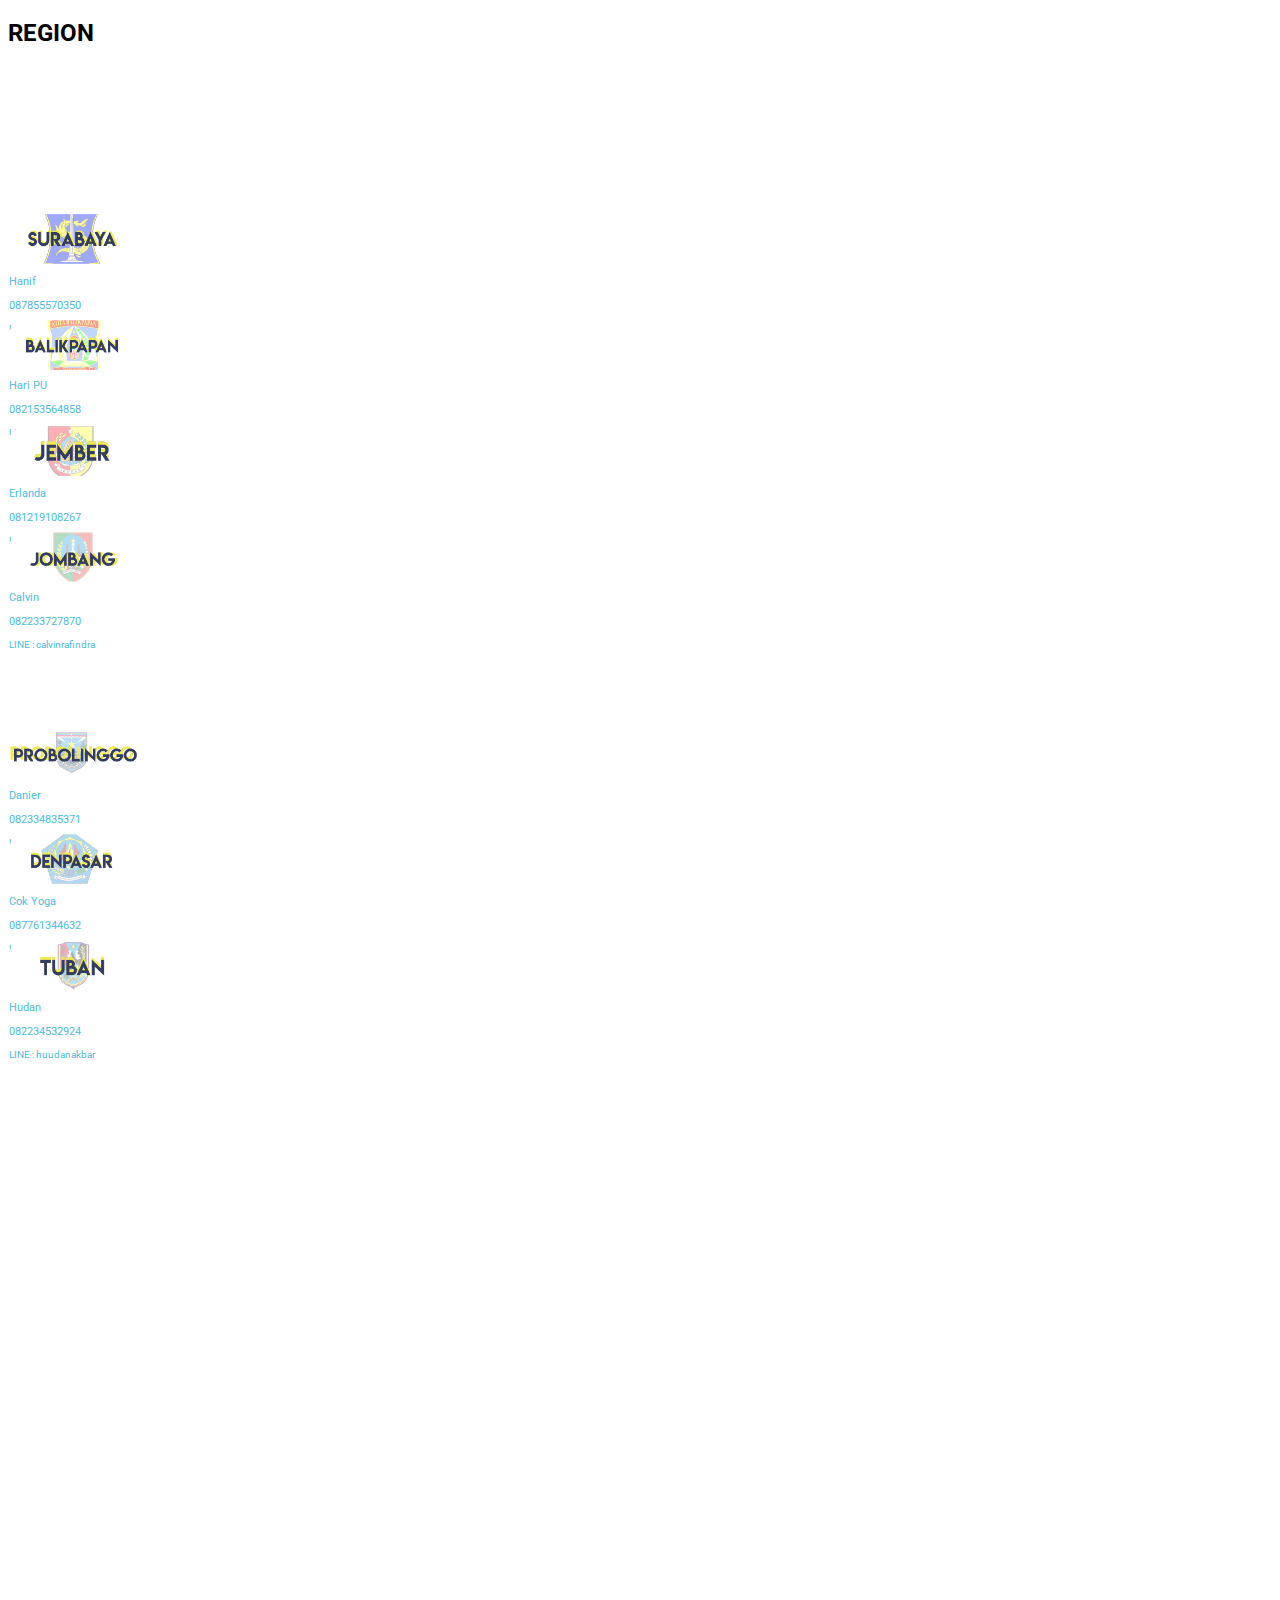
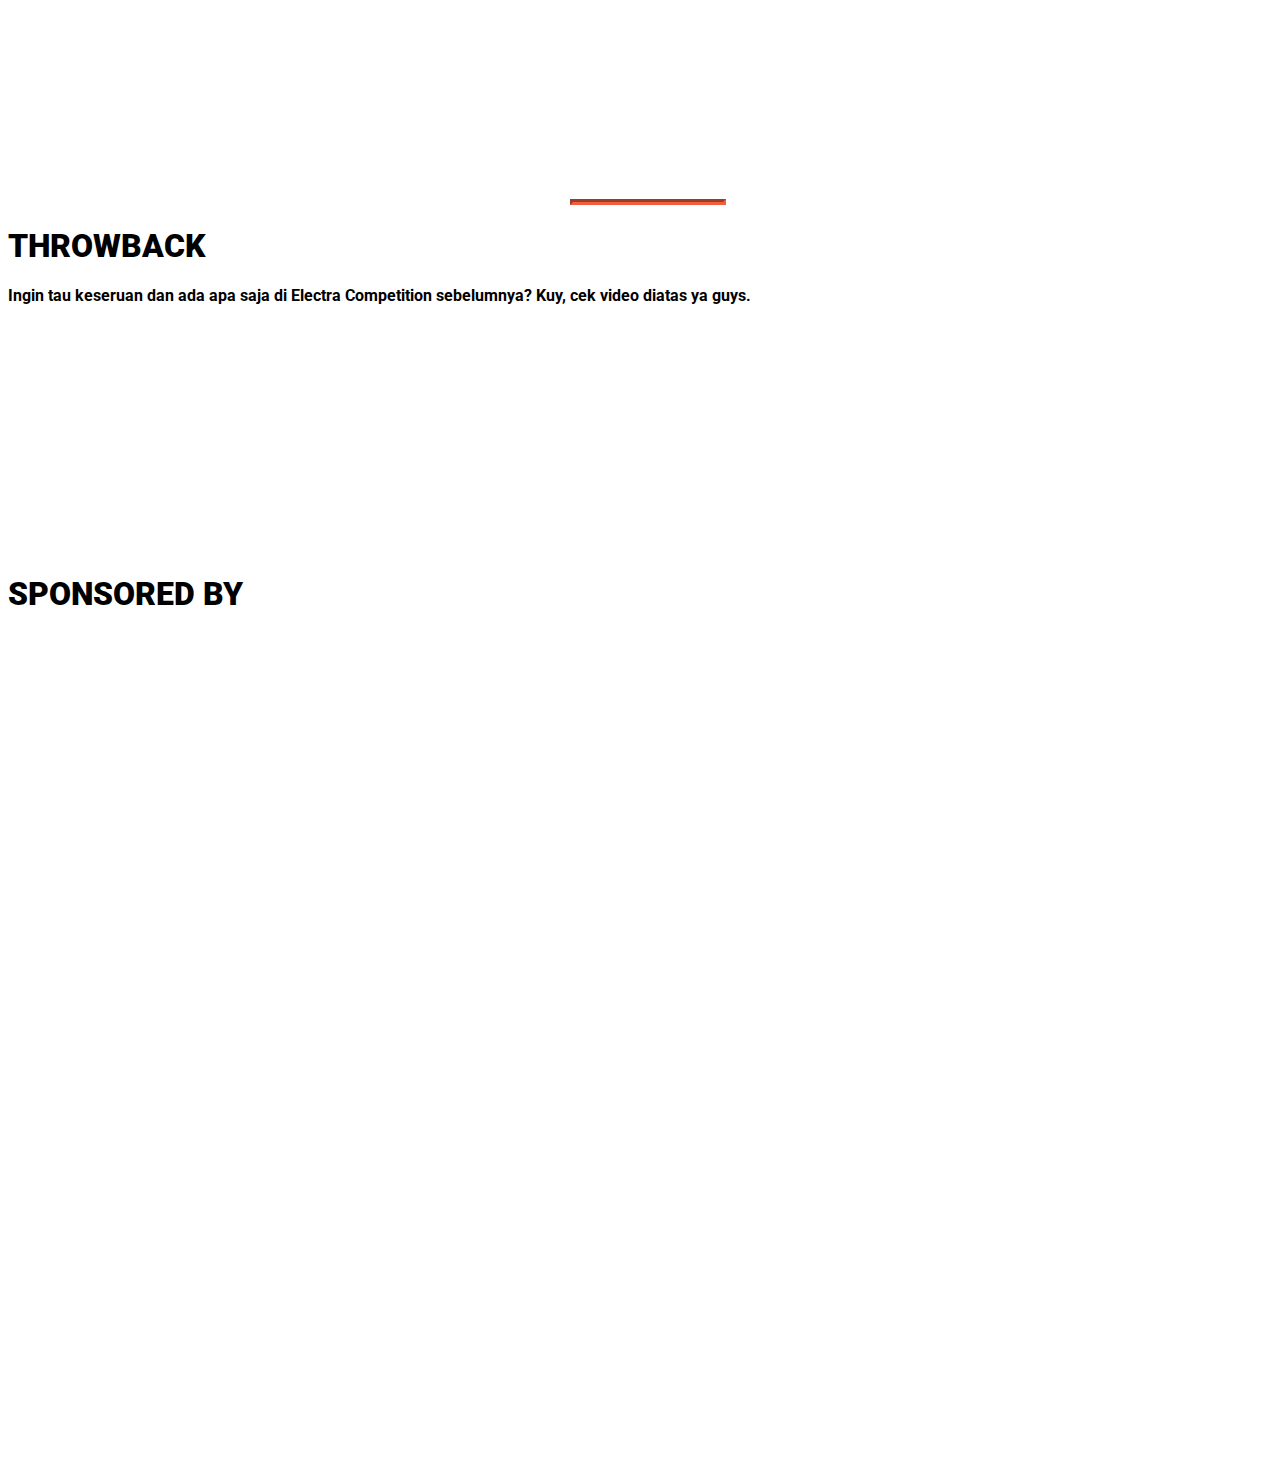
==== commit 531ac86d: "heli guk guk" ====
--- a/electra.html
+++ b/electra.html
@@ -583,7 +583,7 @@
         
       <header id="section06">
         <div>
-        <div style="height: absolute;width: absolute;max-width: 100%;max-height: 100%;">
+        <div class="videoWrapper">
           <iframe width="1350" height="450" src="https://www.youtube.com/embed/hRVHoExj0i8?rel=0" frameborder="0" gesture="media" allow="encrypted-media" allowfullscreen></iframe>
         </div>
         <hr class="black">
--- a/css/video.css
+++ b/css/video.css
@@ -8,6 +8,8 @@
 	position: absolute;
 	top: 0;
 	left: 0;
-	width: absolute;
-	height: absolute;
+	width: 1350px;
+	height: 450px;
+	max-width: 100%;
+	max-height: 100%;
 }